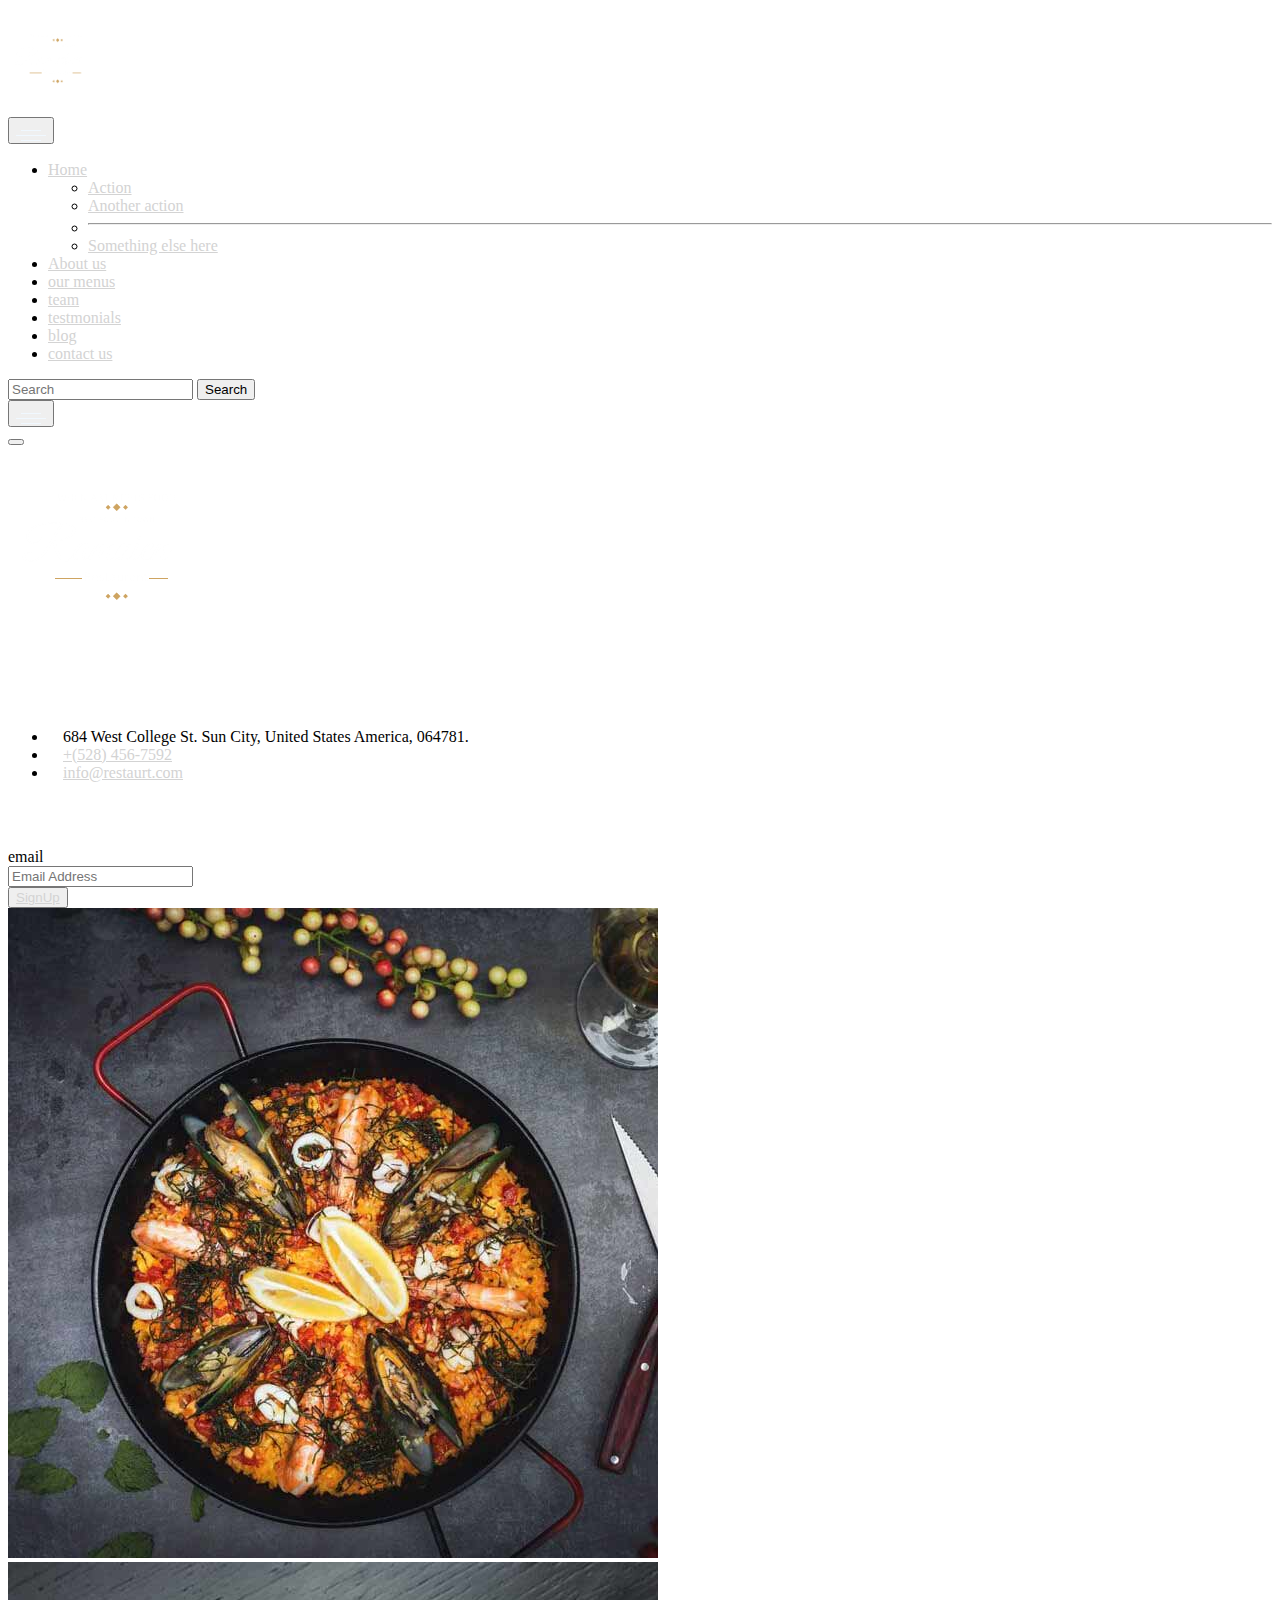
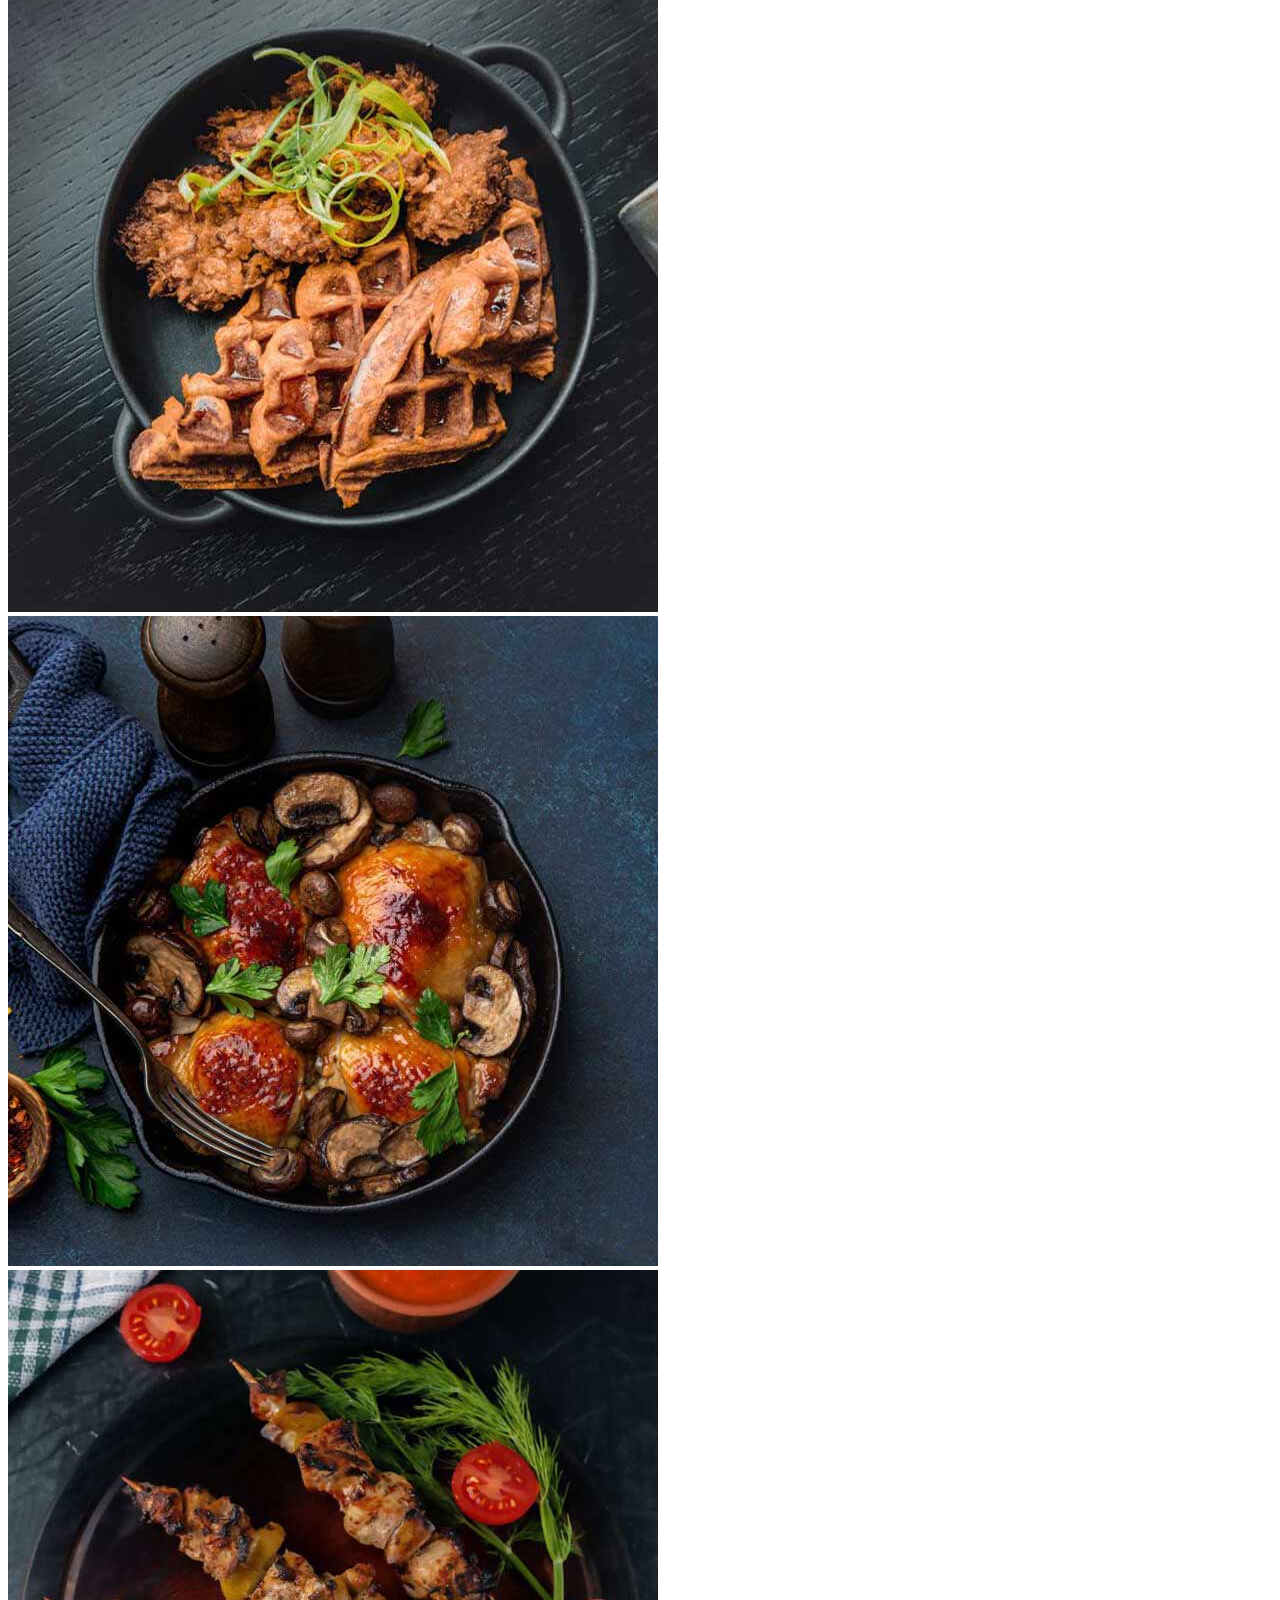
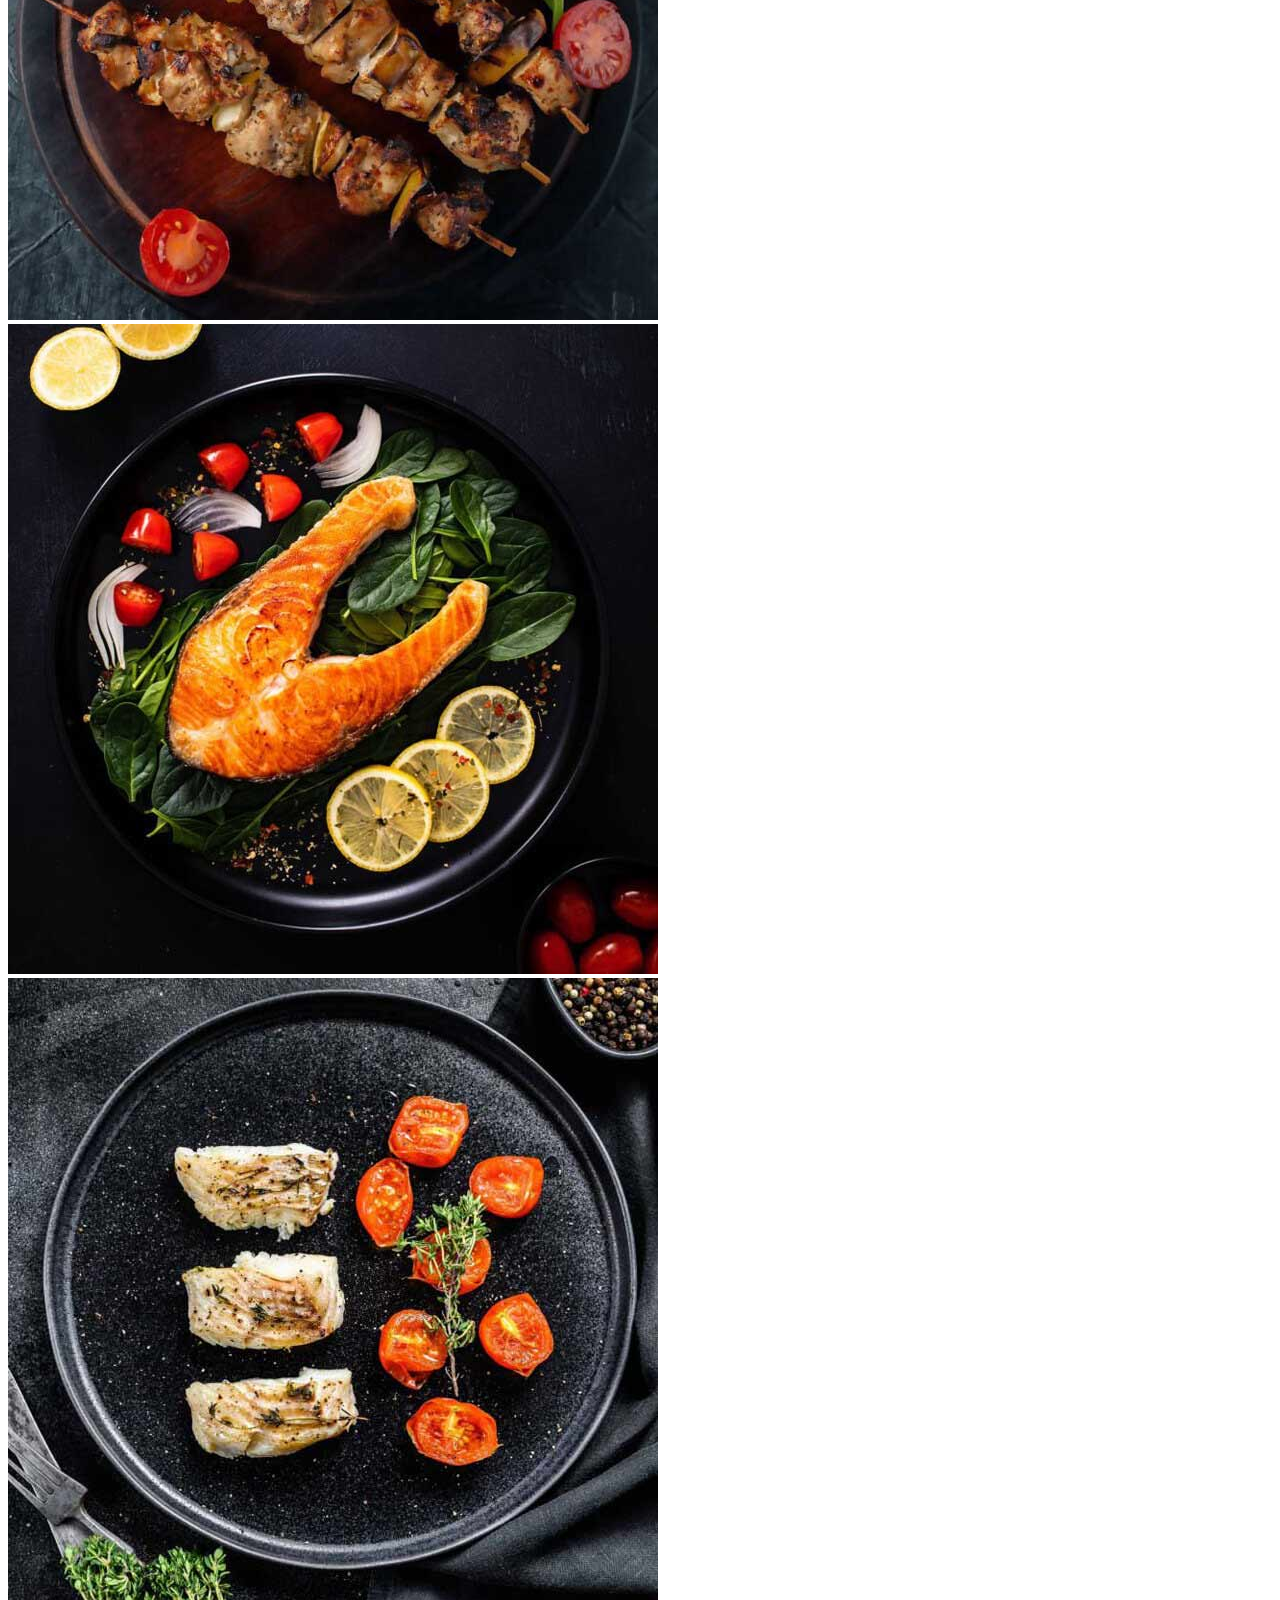
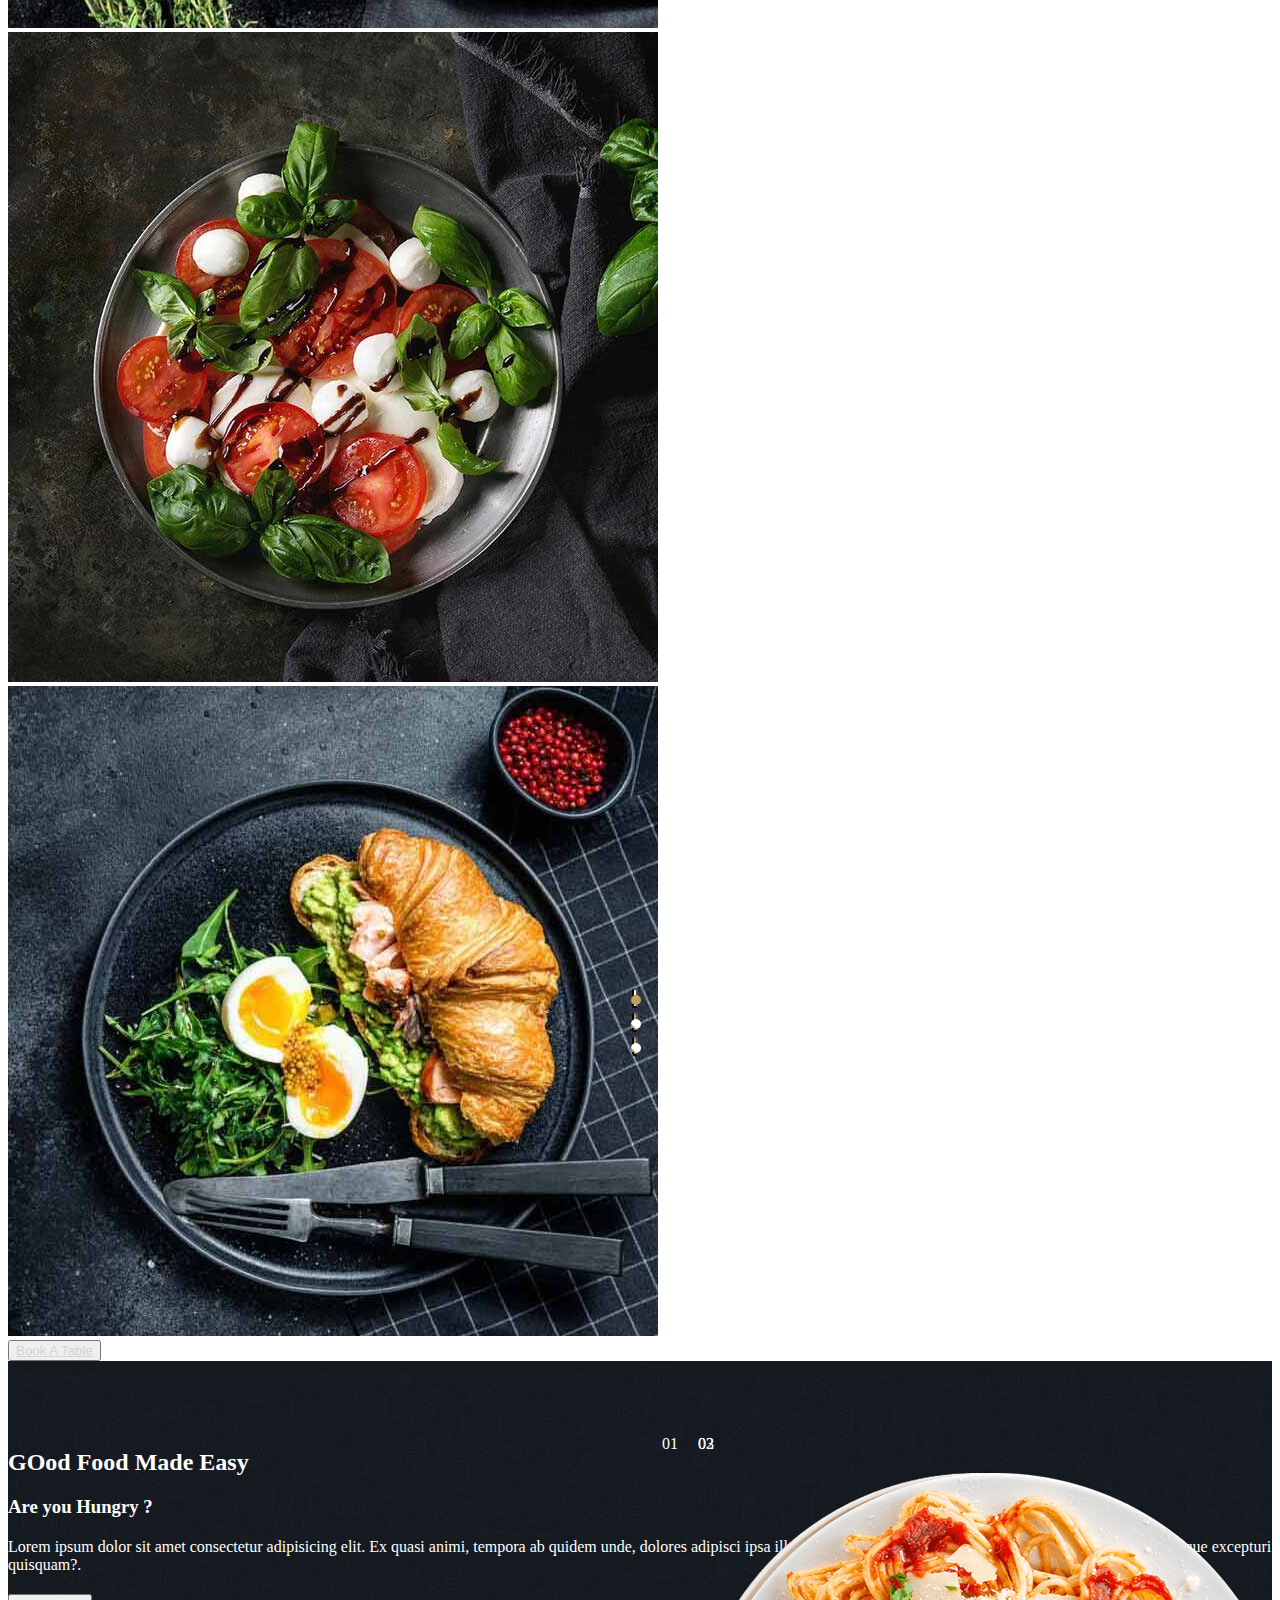
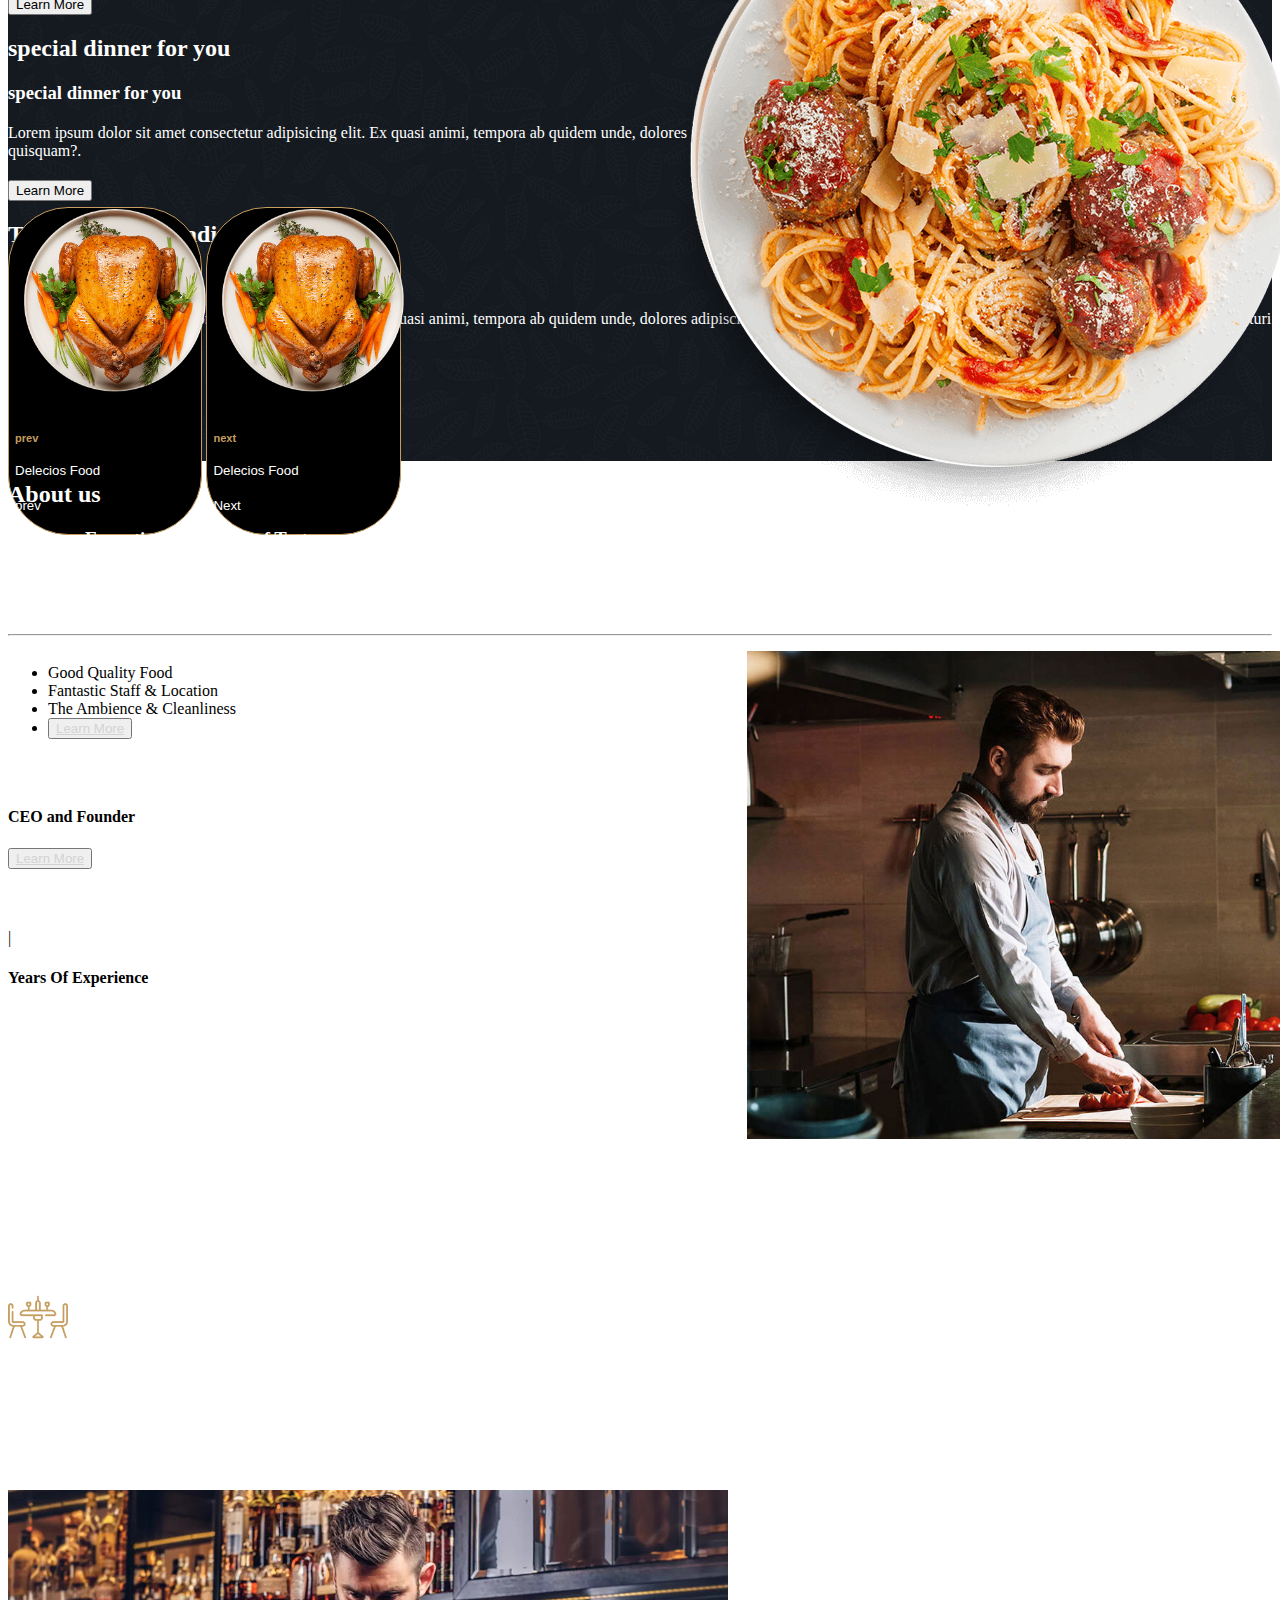
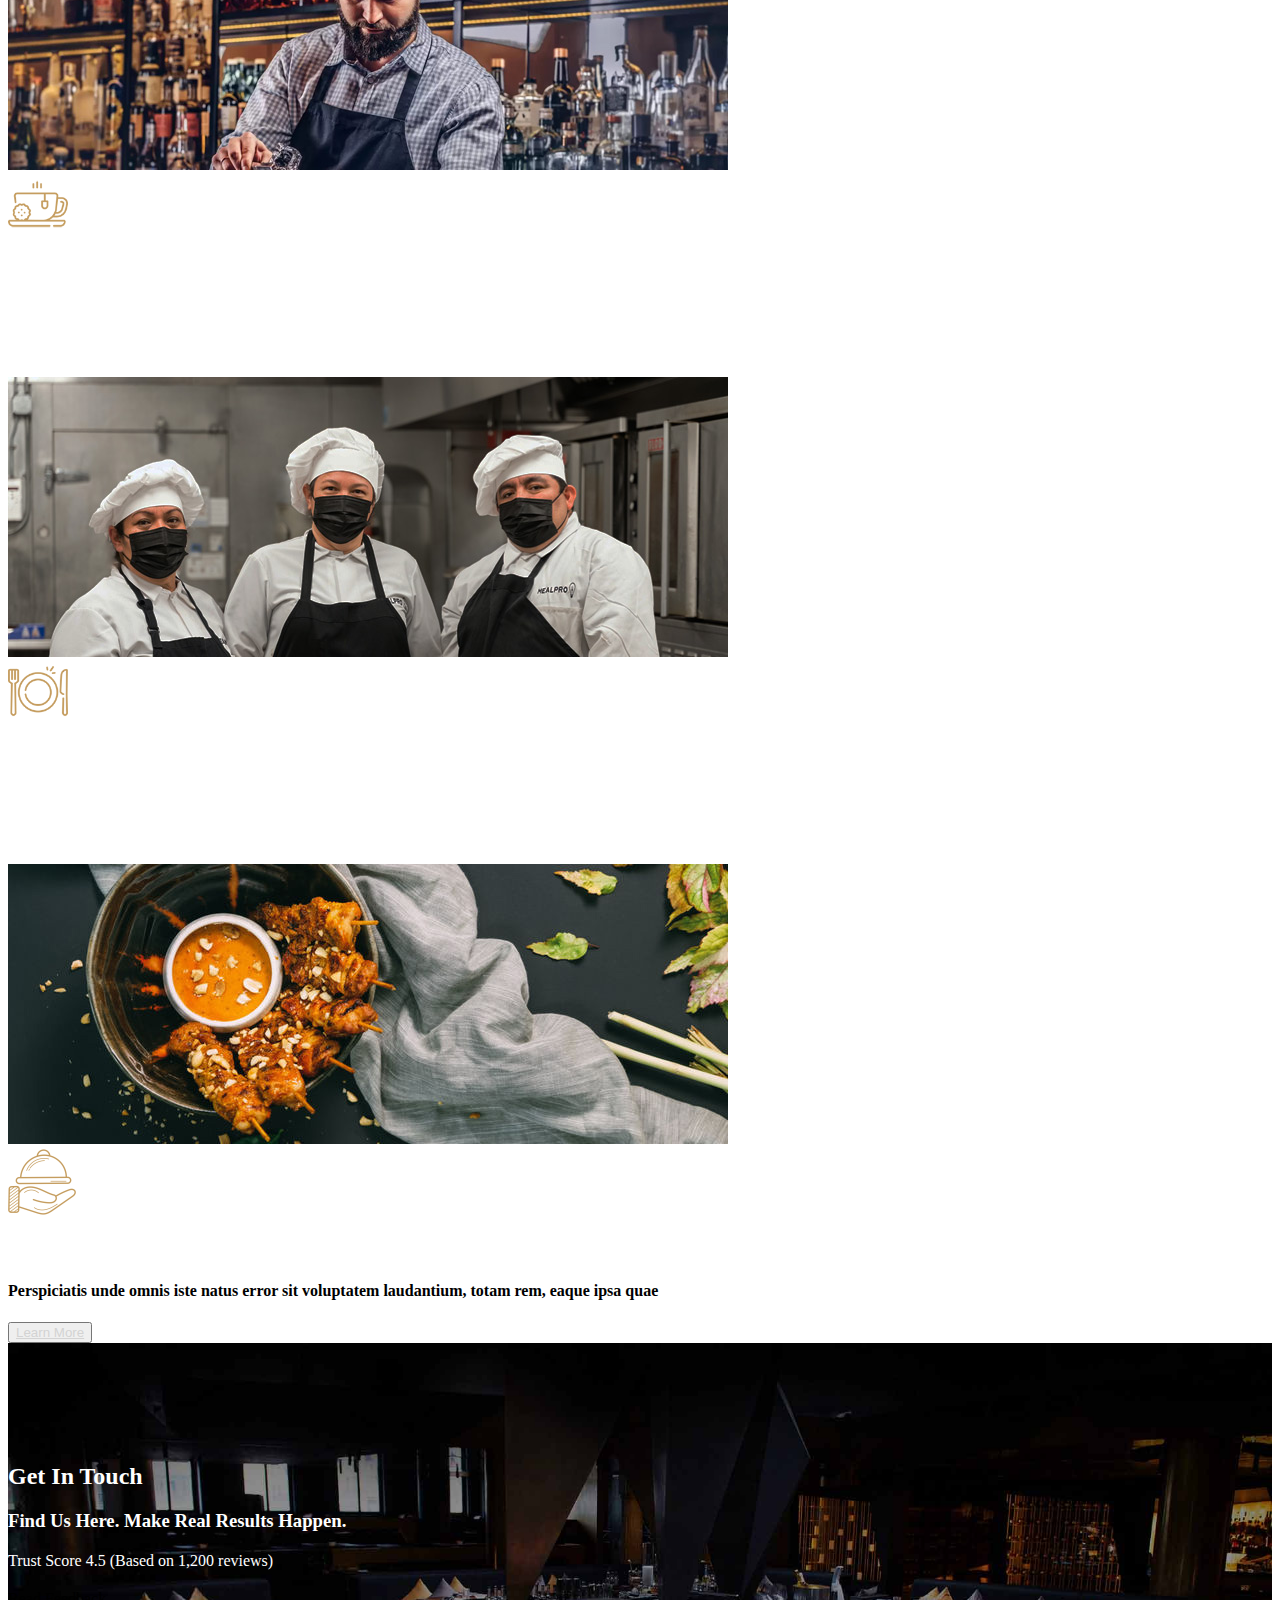
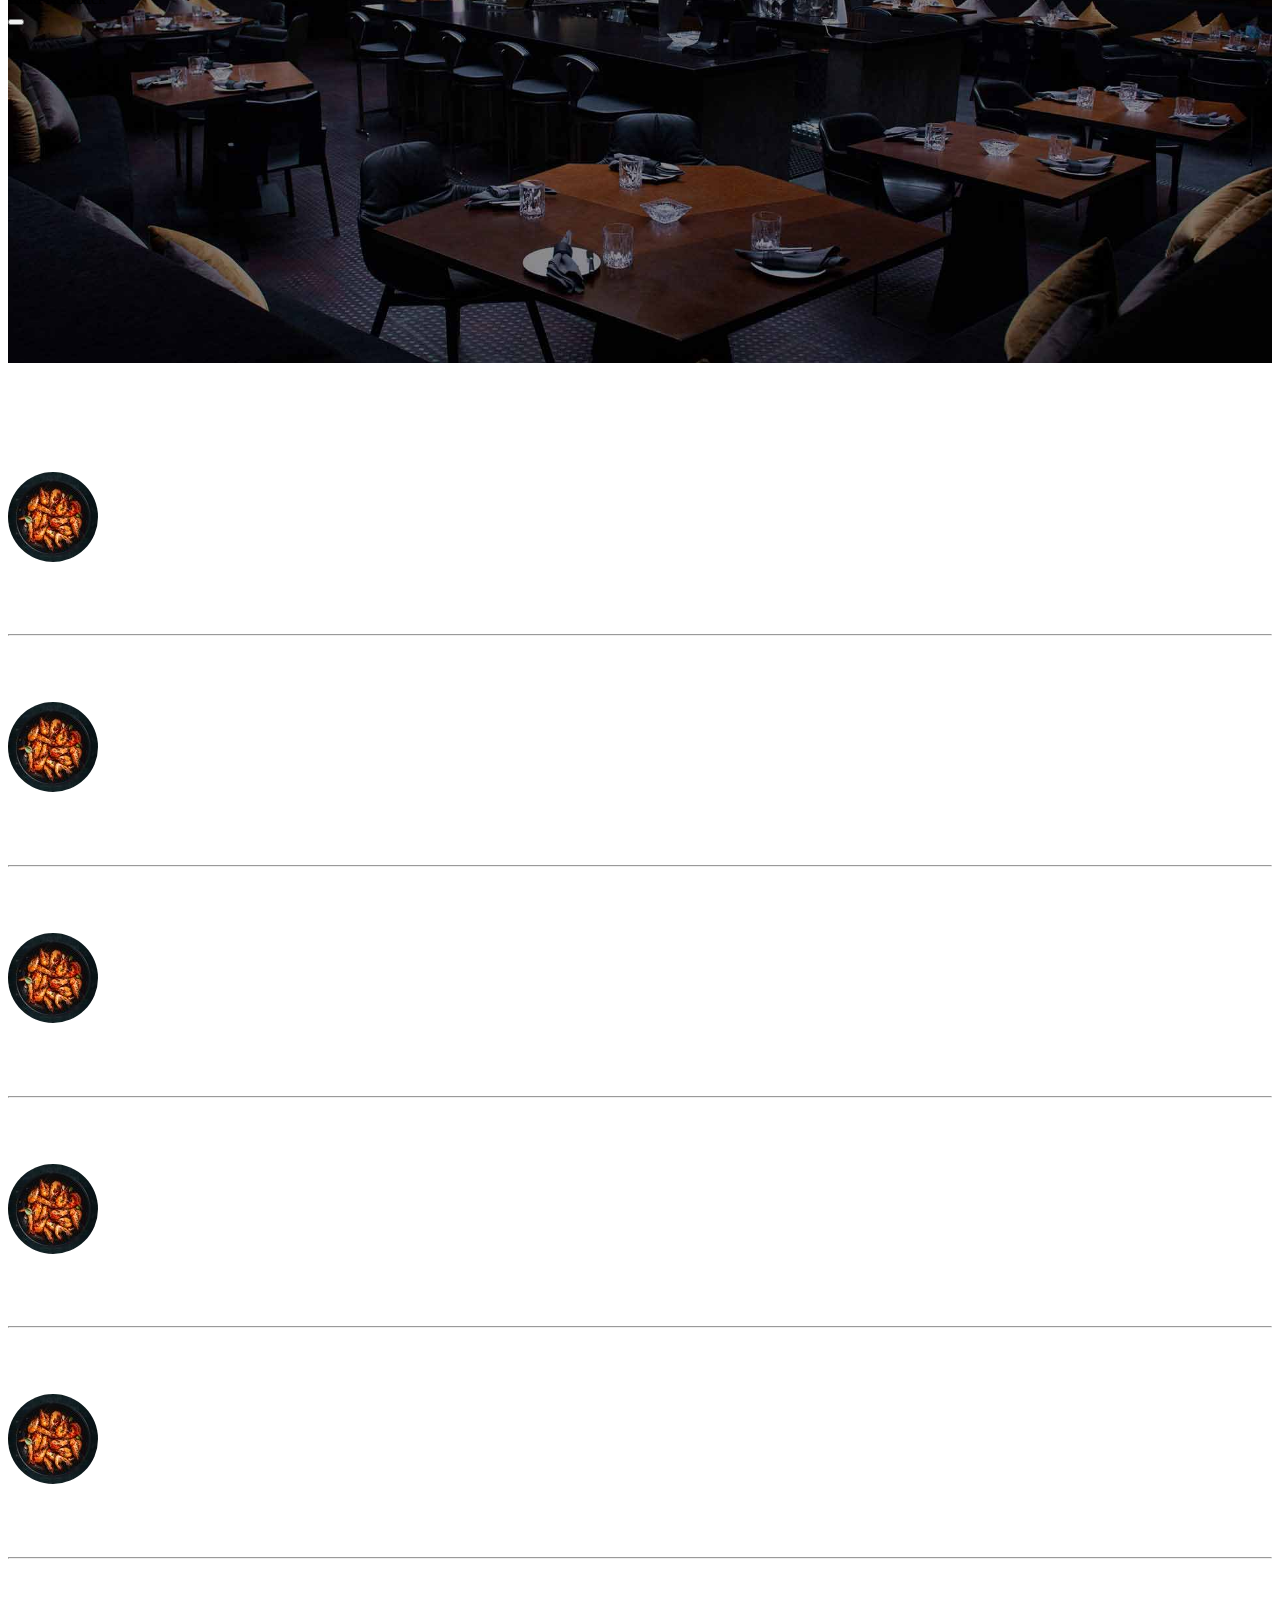
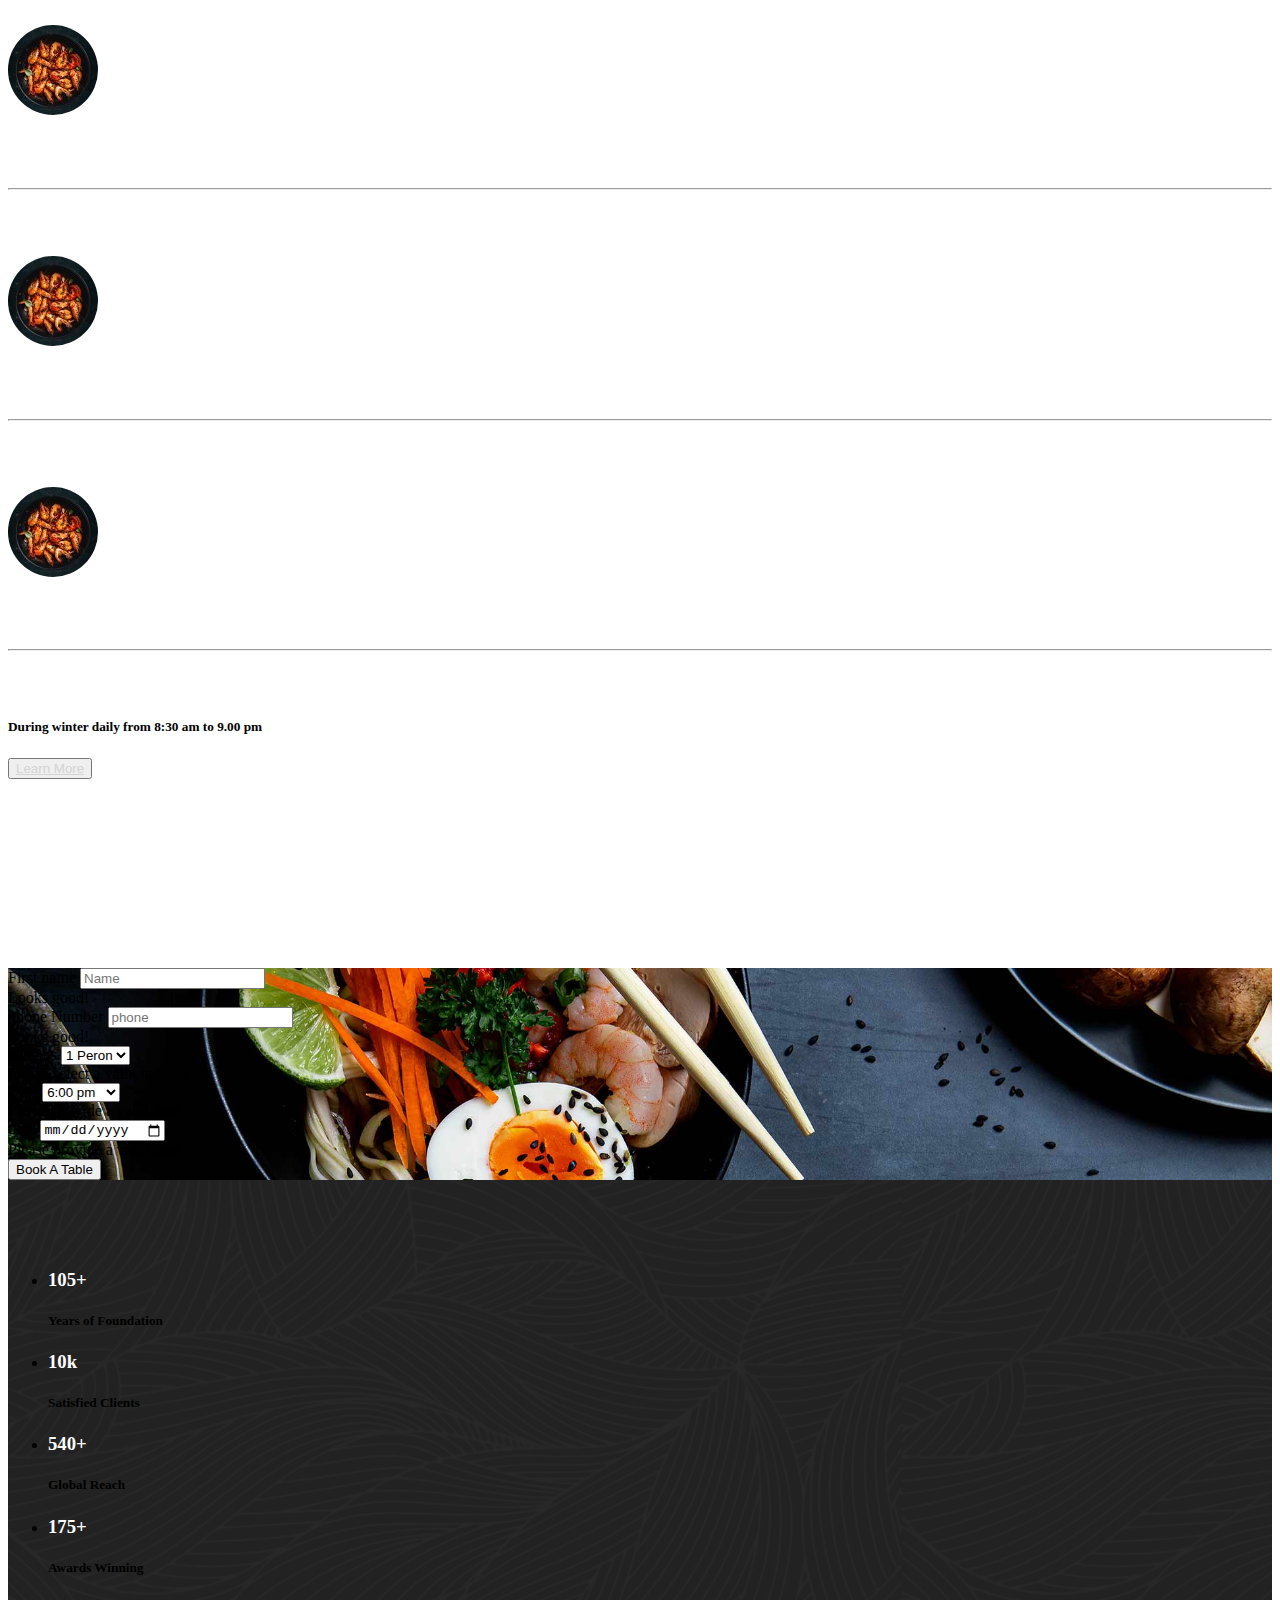
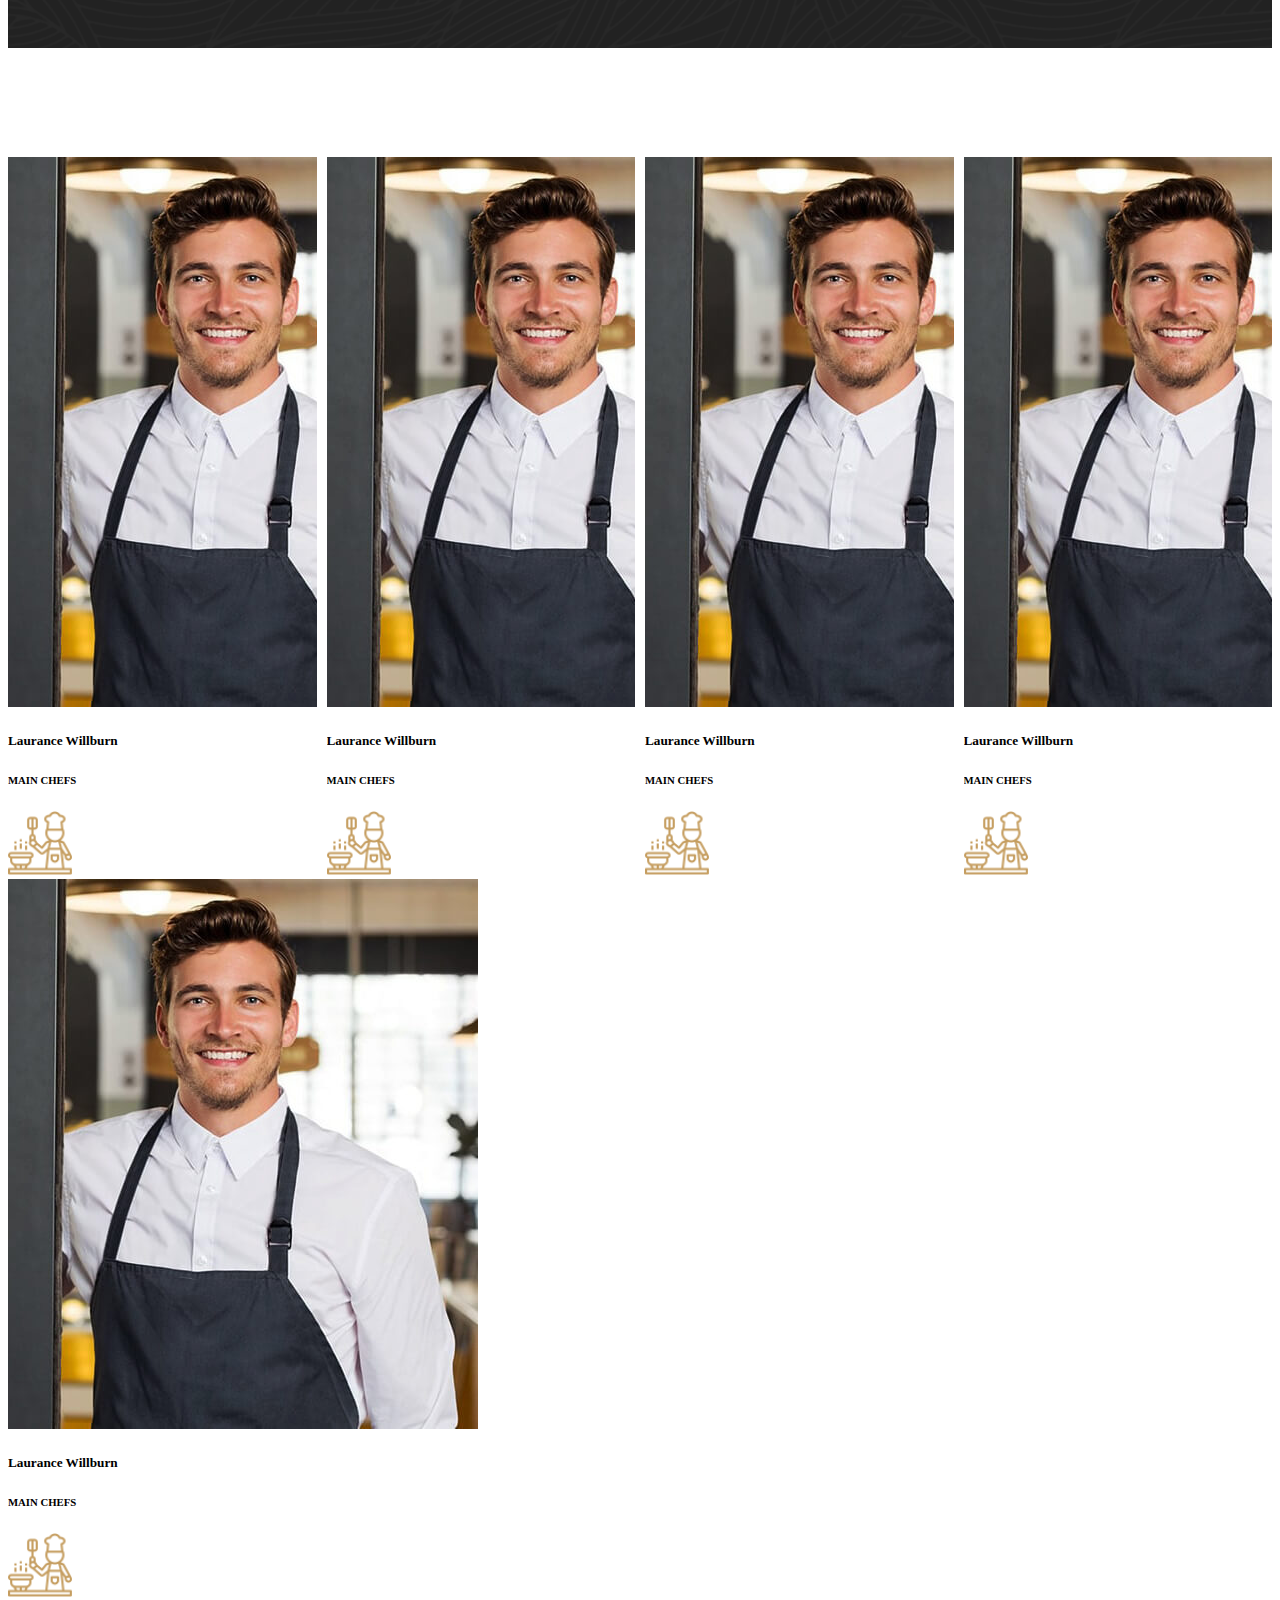
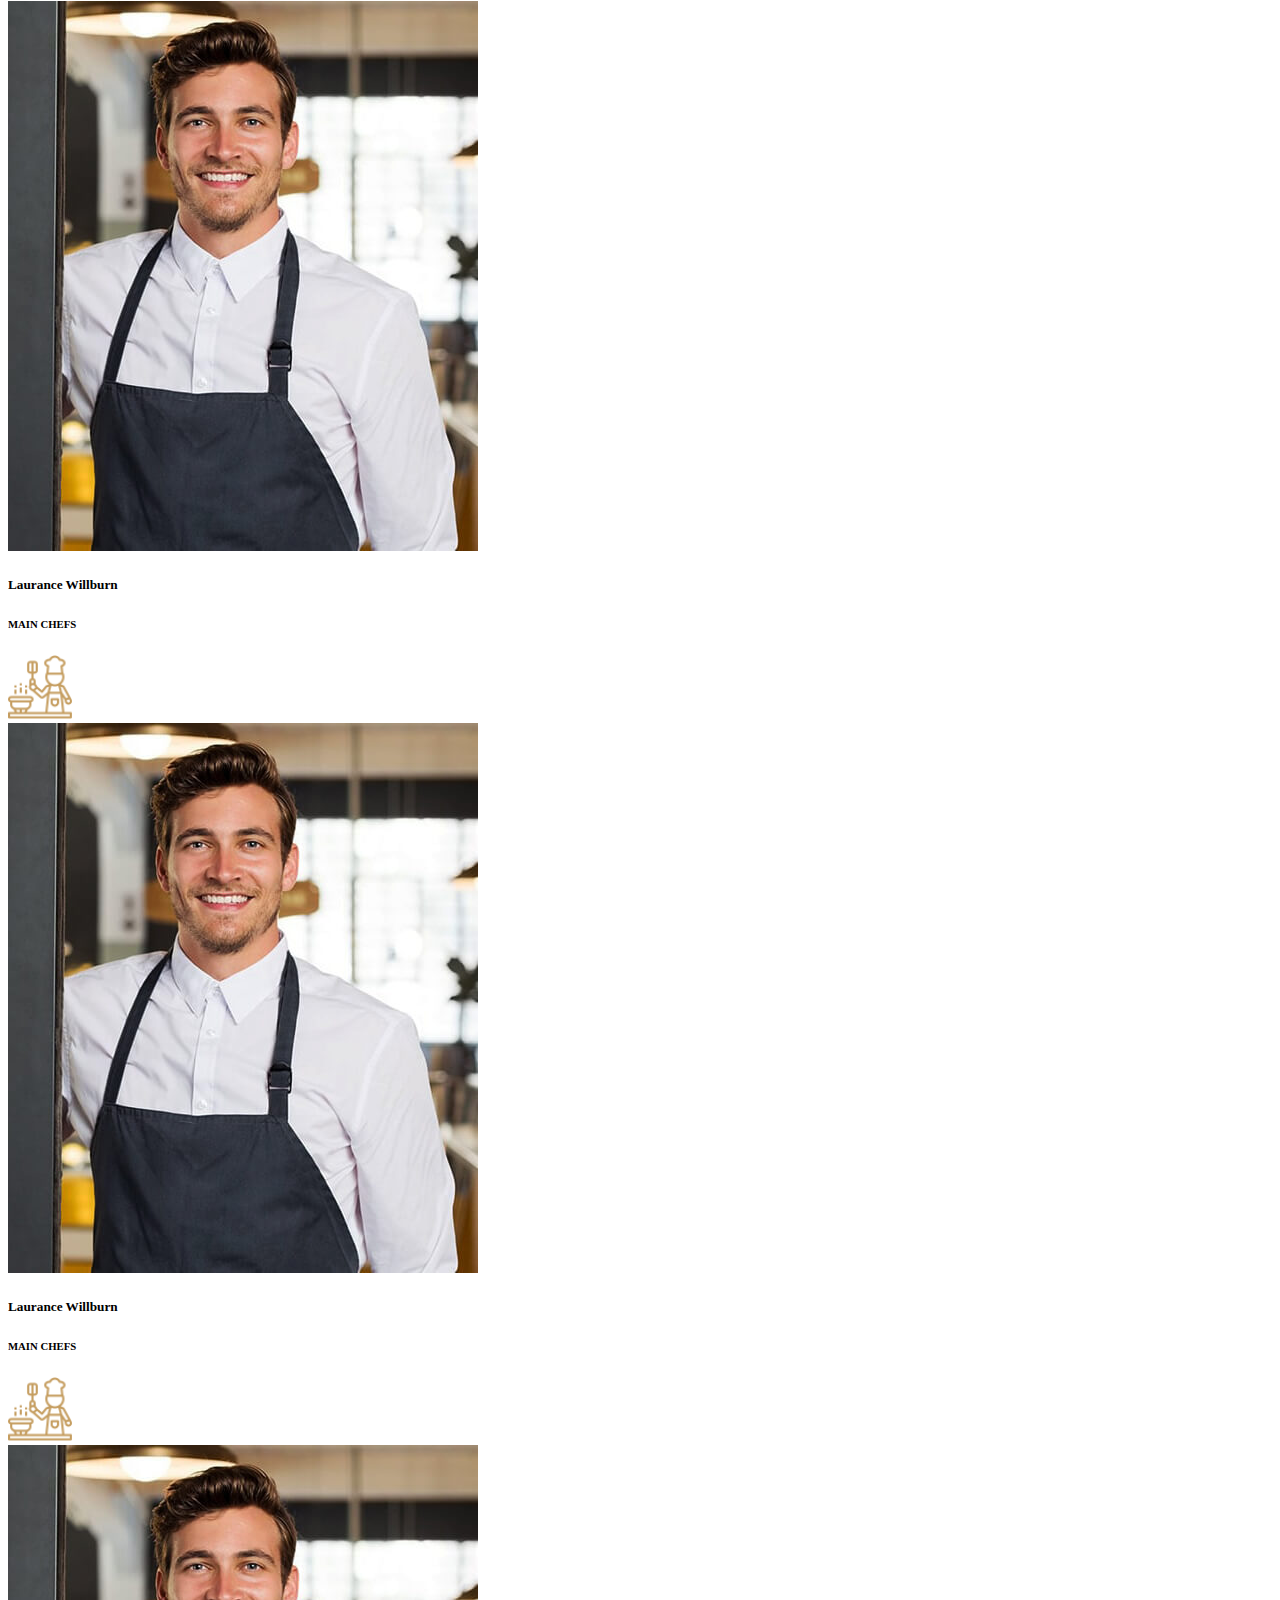
==== index.html @ a95c050d "update html" ====
<!DOCTYPE html>

<!--[if lte 8]><html class="pre-ie9" lang="en"><![endif]-->

<!--[if gte IE 9]><!-->
<html lang="en"><!--<![endif]-->

<head>

    <title>Ramzien Restaurant</title>
    <meta charset="UTF-8" />
    <meta name="viewport" content="width=device-width,initial-scale=1" />
    <meta name="description" content="Ramzien Restaurnt Website" />
    <meta name="keywords" content="Ramzien , Restaurant , Cafee">
    <meta name="author" content="Muhammad Ramadan, Zien Muhammad">
    <!-- <base href="./assets/imgs/"> -->
    <!-- <link href="https://cdn.jsdelivr.net/npm/bootstrap@5.2.3
/dist/css/bootstrap.min.css" rel="stylesheet" crossorigin="anonymous"> -->
    <link href="https://cdn.jsdelivr.net/npm/bootstrap@5.3.0-alpha1/dist/css/bootstrap.min.css" rel="stylesheet"
        integrity="sha384-GLhlTQ8iRABdZLl6O3oVMWSktQOp6b7In1Zl3/Jr59b6EGGoI1aFkw7cmDA6j6gD" crossorigin="anonymous">
    <link rel="stylesheet" href="https://cdnjs.cloudflare.com/ajax/libs/font-awesome/6.2.1/css/all.min.css"
        integrity="sha512-MV7K8+y+gLIBoVD59lQIYicR65iaqukzvf/nwasF0nqhPay5w/9lJmVM2hMDcnK1OnMGCdVK+iQrJ7lzPJQd1w=="
        crossorigin="anonymous" referrerpolicy="no-referrer" />
    <link rel="preconnect" href="https://fonts.googleapis.com">
    <link rel="preconnect" href="https://fonts.gstatic.com" crossorigin>
    <link href="https://fonts.googleapis.com/css2?family=Mrs+Saint+Delafield&display=swap" rel="stylesheet">
    <link rel="icon" href="./assets/imgs/logo-2.png">
    <link rel="stylesheet" type="text/css" href="style.css" />

    <style>
        * {
            box-sizing: border-box !important;
        }

        *:focus {
            box-shadow: none !important;
        }



        .logo img {
            width: 90px
        }

        .burger-menu span,
        .navbar-details span {
            width: 30px;
            height: 1px;
            display: block;
            margin: 4px auto;
            background-color: aliceblue;
        }

        .burger-menu span:first-of-type {
            margin-top: 10px
        }

        .burger-menu span:first-of-type,
        .burger-menu span:last-of-type {
            width: 20px;
            height: 1px;
        }

        .burger-menu span:last-of-type {
            margin-bottom: 0px;
        }

        a {

            color: lightgray !important;
        }

        ul.contact li>span:first-child {
            line-height: 30px;
            display: table-cell;
            margin-right: 15px;
            float: left;
            font-weight: 400;
            font-size: 16px;
            margin-top: 3px;
            color: #c59d5f
        }



        button.btn-close {
            font-size: 30px;
        }

        .dishes .modal-dialog {
            /* margin: 0 !important */
            max-width: 100% !important;

        }

        .dishes .modal-content {
            background-color: black !important;
            color: #fff !important
        }

        body,
        html {
            height: 100% !important;
        }


        #headerFoodCarousel {
            height: 700px !important;
            box-sizing: border-box !important;
            background-image: url("./assets/imgs/Bakgrounds/res-bg-image3.jpg") !important;
            background-size: cover;
        }

        #headerFoodCarousel .carousel-indicators button {
            width: 20px;
            border-radius: 25px;
            background-color: #c59d5f !important;
            background-clip: unset !important;
            opacity: 1 !important;
            position: relative;
        }

        #headerFoodCarousel .carousel-indicators button::after {
            position: absolute;
            z-index: 10000;
            content: "";
            color: #fff;
            background-color: #fff;
            width: 10px;
            border-radius: 100%;
            top: -5px;
            left: 5px;
            display: block;
            height: 10px;
        }

        #headerFoodCarousel .carousel-indicators button.active {
            background-color: #fff !important;
        }

        #headerFoodCarousel .carousel-indicators button.active::after {

            background-color: #c59d5f;
        }

        #headerFoodCarousel button img {
            width: 200px !important
        }

        #headerFoodCarousel .carousel-indicators {
            top: 35% !important;
            position: relative !important;
            margin-left: 0 !important;
            transform: rotate(90deg);
        }

        #headerFoodCarousel .container,
        #headerFoodCarousel .container>div,
        #headerFoodCarousel .container-fluid>div {
            position: relative !important;
            color: #fff !important;
        }

        p,
        h1,
        h2,
        h3 {
            color: #fff !important;
            text-align: left !important;
            margin-bottom: 20px;
        }

        #headerFoodCarousel div.image {
            margin-left: 5%;
            margin-top: 0px;
        }

        #headerFoodCarousel .container-fluid {
            position: relative !important;

        }


        #headerFoodCarousel .carousel-caption {
            left: 0 !important;
            right: 0 !important;
            top: 50px;
            height: 100%;
            position: relative !important;

        }

        .carousel-inner {
            height: 100%
        }

        #headerFoodCarousel .carousel-caption img {
            width: 100%
        }

        #headerFoodCarousel .container-fluid .controls {
            height: 100px;
            position: absolute !important;
            bottom: 30px !important;
            left: 0px
        }

        #headerFoodCarousel .carousel-indicators {
            position: relative !important;
            margin-left: 0 !important;
            transform: rotate(90deg);
            top: 250px !important;
        }

        #headerFoodCarousel .carousel-control-next,
        #headerFoodCarousel .carousel-control-prev {
            width: 45% !important;
            border-radius: 60px !important;
            border: 1px solid #c59d5f !important;
            background-color: #000 !important;
            text-align: left !important;
            color: #c59d5f !important;
            /* padding-top: 15px !important; */
        }

        #headerFoodCarousel div.image {
            position: absolute;
            top: 20px;
            z-index: 100;
            right: -20px
        }

        div.image img {
            width: 100%
        }

        .aboutus {
            position: relative;
            padding-bottom: 170px !important;
        }

        div.about-img img {
            position: absolute;
            right: -25px;
            top: 170px;
            width: 550px;
            max-width: 100%;
        }


        .ourprogres .main-container {
            gap: 10px !important;
            flex-wrap: nowrap;
        }

        @media(max-width:767px) {
            header {
                height: auto !important;
            }

            #headerFoodCarousel .carousel-caption {
                left: 0 !important;
                right: 0 !important;
                top: 5px !important;
                position: relative !important;

            }

            #headerFoodCarousel .container-fluid .controls {
                height: 50px;
                color: #fff !important;
                bottom: 0px !important;


            }

            #headerFoodCarousel .carousel-control-next,
            #headerFoodCarousel .carousel-control-prev {
                width: 20% !important;
                background-color: transparent !important;
                border: 1px solid transparent !important;
            }

            #headerFoodCarousel div.image {

                top: 330px;
            }

            div.image img {
                width: 75%
            }

            div.about-img img {
                position: relative;
                right: 0px;
                top: 0
            }


            .ourprogres .main-container {
                flex-wrap: wrap;
            }
        }

        header .main-content {
            height: 100%
        }

        @media(min-width:768px) and (max-width:992px) {

            #headerFoodCarousel div.image {

                top: 330px;
                right: -40px;

            }

            #headerFoodCarousel .container-fluid .controls {
                height: 60px;
                position: absolute !important;
                bottom: 80px !important;
                left: 40px
            }

            #headerFoodCarousel .carousel-control-next,
            #headerFoodCarousel .carousel-control-prev {
                width: 46% !important;
                /* border: 1px solid transparent !important; */

            }

            div.about-img img {
                position: relative;
                right: 0px;
                top: 0
            }

            .ourprogres .main-container {
                flex-wrap: wrap;
            }



        }

        @import url('https://fonts.googleapis.com/css2?family=Mrs+Saint+Delafield&display=swap');

        .signature {
            font-family: 'Mrs Saint Delafield', cursive;
        }

        .features ul {
            gap: 20px
        }

        .progress-index img {
            width: 60px
        }

        .progress-index {
            margin-bottom: 5px;
        }

        .ourprogres .progress-banner img {
            max-width: 130px;
        }

        .ourprogres .progress-banner {
            background-image: url("./assets/imgs/Bakgrounds/ttten-1.png");
            background-attachment: fixed;
            background-size: cover;
        }


        * {
            box-sizing: border-box !important;
        }

        .overlay {
            background-color: rgba(0, 0, 0, 0.4);
            z-index: 1;
        }

        .getinTouch {
            background-image: url("./assets/imgs/otherimgs/bg-img-1.jpg");
            background-size: cover;
            padding-top: 100px;
        }

        .getinTouch .main-content {
            z-index: 2;
            height: 500px;
        }

        .getinTouch .main-content .ourvideo {
            background-color: transparent;
        }

        .progress-banner .element {
            grid-template-columns: 100px auto repeat(1, minmax(max-content, 1fr)) 50px;
            /* grid-auto-columns: repeat(4, min-content); */
            grid-template-rows: auto;
            gap: 10px;
            position: relative;
        }

        hr {
            display: inline-block;
            width: 100%;
        }

        .progress-banner .element img {
            border-radius: 100%;
        }

        .ourMenu .progress-banner {
            position: relative;
        }

        .progress-banner p.desc {
            /* padding-left: 6.8rem !important; */
            /* margin-left: 3rem; */
            position: absolute;
            bottom: -10px;
            left: 90px;
        }

        .reservation .main-content {
            background: #222 url("./assets/imgs/otherimgs/form-bg-2.jpg");
            background-size: cover;
            position: relative;
            bottom: -80px;
        }

        .statistics {
            background: #222 url("./assets/imgs/Bakgrounds/res-bg-imge.png");
            background-size: cover;
            padding-top: 150px;
            padding-bottom: 50px;
        }

        .ourprogres .main-container {
            color: #fff !important
        }



        footer .footer-card {
            background-image: url("./assets/imgs/Bakgrounds/ft-bg-1.png");
            background-size: contain;
            background-repeat: no-repeat;
            background-position: 20% 10%;
        }

        @media (max-width: 768px) {
            #teamCarousel .carousel-inner .carousel-item>div {
                display: none;
            }

            #teamCarousel .carousel-inner .carousel-item>div:first-child {
                display: block;
            }

            #teamCarousel .carousel-item {
                left: 30px
            }

            footer .footer-card {
                background-image: url("./assets/imgs/Bakgrounds/ft-bg-1.png");

                background-size: contain;
                background-repeat: repeat;
                background-position: 20% 0%;
            }
        }

        #teamCarousel .carousel-inner .carousel-item.active,
        #teamCarousel .carousel-inner .carousel-item-start,
        #teamCarousel .carousel-inner .carousel-item-next,
        #teamCarousel .carousel-inner .carousel-item-prev {
            display: flex;

        }

        #teamCarousel .carousel-inner .carousel-item {
            gap: 10px;
            overflow: hidden;

        }

        #teamCarousel .carousel-inner .carousel-item>div {
            overflow: hidden;
        }


        @media (min-width: 768px) {

            #teamCarousel .carousel-inner .carousel-item-right.active,
            #teamCarousel .carousel-inner .carousel-item-next,
            #teamCarousel .carousel-item-next:not(.carousel-item-start) {
                transform: translateX(25%) !important;
            }

            #teamCarousel .carousel-inner .carousel-item-left.active,
            #teamCarousel .carousel-item-prev:not(.carousel-item-end),
            #teamCarousel .active.carousel-item-start,
            #teamCarousel .carousel-item-prev:not(.carousel-item-end) {
                transform: translateX(-25%) !important;
            }

            #teamCarousel .carousel-item-next.carousel-item-start,
            #teamCarousel .active.carousel-item-end {
                transform: translateX(0) !important;
            }

            #teamCarousel .carousel-inner .carousel-item-prev,
            #teamCarousel .carousel-item-prev:not(.carousel-item-end) {
                transform: translateX(-25%) !important;
            }


        }

        .location {
            position: relative;
        }

        .location .overlay {
            height: 100%;
            width: 100%;
            top: 0;
            left: 0;
            position: absolute;
            background: url("./assets/imgs/Bakgrounds/about-il-1.png");
            background-position: 39vw 6vh;
            background-repeat: no-repeat;
            background-size: 62% auto;
            opacity: 0.16;
            z-index: 1;
        }

        .location .main-content {

            width: 100%;
            height: 100%;
            z-index: 3;
            position: relative;
        }

        .location .map {
            gap: 170px;
            margin-top: -50px
        }

        .location .map button {
            background-color: transparent;
            color: #c59d5f;
            font-size: 30px;
            width: 30px;
            display: inline-block;
            margin-bottom: 50px;
            border: none;
            outline: none;
        }

        .popover {
            /* margin-left: -70px !important; */
        }

        .Blogs .blog {
            background: #222 url("./assets/imgs/blogs/r-blog-10-1-1.jpg");
            background-size: cover;
            height: 350px;
            border: none
        }

        .Blogs .blog .card-body .content {
            display: flex;
            flex-direction: column;
            justify-content: space-between;
            padding: 5px;
            color: #fff !important;
            position: relative;
            height: 100%;
            top: 0;
            left: 0;
            z-index: 3;
        }

        .Blogs .blog {
            position: relative;
        }

        .Blogs .blog .overlay {
            width: 100%;
            height: 100%;
            position: absolute;
            border-radius: 5px;
            top: 0;
            left: 0;
            background-color: rgba(0, 0, 0, 0.4);
            z-index: 1;
        }

        .Blogs .blog .card-body {
            padding: 15px !important
        }

        .Blogs .blog .card-body span {
            background-color: #c59d5f;
            text-align: center;
            padding: 5px;
            display: inline-block;
            width: 150px;
            border-radius: 10px;
        }

        footer ul {
            gap: 30px;
        }

        footer .logo {
            margin-bottom: -40px;
        }

        footer .links ul {
            display: flex;
            flex-direction: column;
            gap: 20px !important;
        }

        footer .latest-blog img {
            max-width: 120px !important;
            /* height: 80px; */
        }

        .FAQ #accordionFlushExample {
            gap: 20px;
            display: flex;
            flex-direction: column;
            position: relative;
            justify-content: center;
        }

        .FAQ .main-content {
            min-height: 400px
        }

        .accordion-header button,
        .accordion-collapse,
        .accordion-button:not(.collapsed) {
            background-color: #222;
            color: #fff;
            border: 1px solid #c59d5f
        }

        .accordion-header button:focus {
            border: 1px solid #c59d5f
        }

        .accordion-button::after {

            background-image: url("./assets/imgs/icons/down-arrow.png");
            transform: none !important;

        }

        button:not(.collapsed)::after {
            background-image: url("./assets/imgs/icons/up-arrows.png") !important;
            transform: none !important;
        }

        /* 
        button:not(.collapsed)::after {
            background-image: var(--bs-accordion-btn-active-icon);
            transform: var(--bs-accordion-btn-icon-transform);
        } */

        .testimonial {
            height: 800px;
        }

        .testimonial .carousel-caption {
            position: relative
        }
    </style>
</head>

<body>
    <!--the header of the page that contain navbar and slider-->
    <header>
        <div class="navbar d-flex bg-dark row m-0 p-0 ps-4 pe-4">
            <!--navbar-->
            <nav class="navbar navbar-expand-lg bg-dark p-0 text-bg col-12 col-lg-9">
                <div class="container-fluid d-flex justify-content-between row m-0">
                    <h1 class="col-2">
                        <a class="navbar-brand logo" href="#">
                            <img src="./assets/imgs/logo-2.png" alt="logo">
                        </a>
                    </h1>
                    <button class="col-2 navbar-toggler burger-menu mobile_menu" type="button" data-bs-toggle="collapse"
                        data-bs-target="#navbarSupportedContent" aria-controls="navbarSupportedContent"
                        aria-expanded="false" aria-label="Toggle navigation">
                        <span></span>
                        <span></span>
                        <span></span>
                    </button>
                    <div class="col-lg-8 col-xl-9 collapse navbar-collapse" id="navbarSupportedContent">
                        <ul class="navbar-nav me-auto mb-2 mb-lg-0 w-100 offset-xl-2 offset-xxl-3">

                            <li class="nav-item dropdown me-xxl-2">
                                <a class="nav-link dropdown-toggle" href="#" role="button" data-bs-toggle="dropdown"
                                    aria-expanded="false">
                                    Home
                                </a>
                                <ul class="dropdown-menu">
                                    <li><a class="dropdown-item" href="#">Action</a></li>
                                    <li><a class="dropdown-item" href="#">Another action</a></li>
                                    <li>
                                        <hr class="dropdown-divider">
                                    </li>
                                    <li><a class="dropdown-item" href="#">Something else here</a></li>
                                </ul>
                            </li>

                            <li class="nav-item   me-xxl-2">
                                <a class="nav-link active" aria-current="page" href="#">About us</a>
                            </li>
                            <li class="nav-item me-xxl-2">
                                <a class="nav-link" href="#">our menus</a>
                            </li>

                            <li class="nav-item me-xxl-2">
                                <a class="nav-link" href="#">team</a>
                            </li>
                            <li class="nav-item me-xxl-2">
                                <a class="nav-link" href="#">testmonials</a>
                            </li>
                            <li class="nav-item me-xxl-2">
                                <a class="nav-link" href="#">blog</a>
                            </li>
                            <li class="nav-item">
                                <a class="nav-link" href="#">contact us</a>
                            </li>
                        </ul>
                        <form class="mb-2 d-flex d-lg-none" role="search">
                            <input class="form-control me-2" type="search" placeholder="Search" aria-label="Search">
                            <button class="btn btn-outline-success" type="submit">Search</button>
                        </form>
                    </div>
                </div>
            </nav>

            <!--Details about our site and reserve table button -->
            <div class="col-3 d-none d-lg-flex row m-0 p-0 g-2 justify-content-evenly">
                <button class="col-2 btn btn-dark navbar-details burger-menu" type="button" data-bs-toggle="offcanvas"
                    data-bs-target="#offcanvasRight" aria-controls="offcanvasRight" title="navbar details">
                    <span></span>
                    <span></span>
                    <span></span>
                </button>

                <div class="w-50 nav-details offcanvas offcanvas-end bg-black text-light overflow-auto p-2"
                    tabindex="-1" id="offcanvasRight" aria-labelledby="offcanvasRightLabel">
                    <button type="button"
                        class="btn-close btn-close-white d-flex align-self-end m-3 link-light text-light btn-light"
                        data-bs-dismiss="offcanvas" aria-label="Close">
                    </button>

                    <div class="offcanvas-header flex-column justify-content-start  ms-5 ps-5 pt-3 pe-5">
                        <h2 class="text-center pb-2 offcanvas-title" id="offcanvasRightLabel">
                            <a href="#"><img src="./assets/imgs/logo-2.png" alt="our logo"></a>
                        </h2>
                        <h3 class="">Order healthy and fresh food any time, Enjoy an exceptional journey of taste.
                        </h3>
                    </div>

                    <div class="offcanvas-body overflow-visible ms-5  ps-5 pt-3 pe-5">

                        <h2 class="pb-2">
                            Contact Info
                        </h2>
                        <ul class="contact list-unstyled">

                            <li class=" d-flex justify-content-start align-items-center contact-address">
                                <span class="location">
                                    <i class="fa-solid fa-location-dot"></i>
                                </span>
                                <span>684 West College St.
                                    Sun
                                    City, United States
                                    America, 064781.
                                </span>
                            </li>


                            <li class="d-flex justify-content-start align-items-center  contact-phone">

                                <span class="phone">
                                    <i class="fa-solid fa-headphones-simple"></i>
                                </span>
                                <span><a href="tel:+(528)456-7592">+(528) 456-7592</a>
                                </span>
                            </li>


                            <li class="d-flex justify-content-start  align-items-center  contact-email">
                                <span class="email">
                                    <i class="fa-solid fa-envelope"></i>
                                </span>
                                <span>
                                    <a href="tel:info@restaurt.com">info@restaurt.com</a>
                                </span>
                            </li>
                        </ul>


                        <h2 class="pb-2">
                            Get Updates
                        </h2>

                        <form class="row align-items-center p-1">
                            <div class="col-12">
                                <label class="visually-hidden" for="emailNavbar">email</label>
                                <div class="input-group">


                                    <input type="email" class="rounded-0 form-control" id="emailNavbar"
                                        placeholder="Email Address">
                                    <div class="input-group-text p-0 rounded-0">
                                        <button type="button" class="rounded-0 btn btn-warning" title="signup">
                                            <a href="#">SignUp</a>
                                        </button>
                                    </div>
                                </div>

                            </div>
                        </form>


                        <div class="grid-dishes row m-0 justify-content-between g-2 mt-3">

                            <div class="col-3" data-bs-toggle="modal" data-bs-target="#dishOne">
                                <img class="img-fluid" src="./assets/imgs/dishes/sec-product.jpg" alt="">
                            </div>

                            <div class="col-3" data-bs-toggle="modal" data-bs-target="#dishTwo"><img class="img-fluid"
                                    src="./assets/imgs/dishes/sec-product2.jpg" alt="">
                            </div>
                            <div class="col-3" data-bs-toggle="modal" data-bs-target="#dishThree"><img class="img-fluid"
                                    src="./assets/imgs/dishes/sec-product3.jpg" alt="">
                            </div>
                            <div class="col-3 " data-bs-toggle="modal" data-bs-target="#dishFour"><img class="img-fluid"
                                    src="./assets/imgs/dishes/r-product3-1-1.jpg" alt="">
                            </div>
                            <div class="col-3" data-bs-toggle="modal" data-bs-target="#dishFive"><img class="img-fluid"
                                    src="./assets/imgs/dishes/r-product9-1-1.jpg" alt="">
                            </div>
                            <div class=" col-3" data-bs-toggle="modal" data-bs-target="#dishSix"><img class="img-fluid"
                                    src="./assets/imgs/dishes/sec-product4.jpg" alt="">
                            </div>
                            <div class="col-3 " data-bs-toggle="modal" data-bs-target="#dishSeven"><img
                                    class="img-fluid" src="./assets/imgs/dishes/sec-product5.jpg" alt="">
                            </div>
                            <div class="col-3" data-bs-toggle="modal" data-bs-target="#dishEight"><img class="img-fluid"
                                    src="./assets/imgs/dishes/sec-product6.jpg" alt="">
                            </div>

                        </div>
                    </div>
                </div>
                <button type="button" class="rounded-0 col-7 btn btn-warning p-2 text-center border-0">
                    <a class="d-flex text-light justify-content-center text-decoration-none" href="#">Book A Table</a>
                </button>

            </div>

        </div>
        <!--Create our food header carousel-->
        <div id="headerFoodCarousel" class="h-100 bg-dark text-light carousel carousel-dark slide">
            <div
                class="container-fluid pb-2 pt-2 pt-xlg-5 pb-xlg-5 ps-2 pe-2 ps-xlg-5 pe-xlg-1  h-100 row m-auto justify-content-between align-items-center">
                <div class="carousel-indicators d-none d-xl-block col-1 order-0">
                    <button type="button" data-bs-target="#headerFoodCarousel" data-bs-slide-to="0" class="active"
                        aria-current="true" aria-label="Slide 1"></button>
                    <button type="button" data-bs-target="#headerFoodCarousel" data-bs-slide-to="1"
                        aria-label="Slide 2"></button>
                    <button type="button" data-bs-target="#headerFoodCarousel" data-bs-slide-to="2"
                        aria-label="Slide 3"></button>
                </div>


                <div class="main-content col-12 col-lg-11 offset-lg-1 order-1">
                    <div class="carousel-inner">
                        <div class="carousel-item active row" data-bs-interval="10000">

                            <div
                                class="carousel-caption d-inline-flex flex-column justify-content-center justify-content-md-between align-items-center align-items-md-start  col-12 col-md-8 col-lg-5 ">
                                <h2>GOod Food Made Easy</h2>
                                <h3>Are you Hungry ?</h3>
                                <p class="text-center text-md-start">Lorem ipsum dolor sit amet consectetur adipisicing
                                    elit. Ex
                                    quasi
                                    animi, tempora ab
                                    quidem
                                    unde, dolores adipisci ipsa illum aspernatur iste magni atque itaque id quod
                                    voluptatibus
                                    eaque excepturi quisquam?.</p>
                                <button type="button"
                                    class="btn btn-warning w-50 w-md-25 border-outline-none p-2 text-center text-light">Learn
                                    More</button>
                            </div>

                            <div
                                class="image d-inline-flex flex-column align-items-center justify-content-center justify-content-lg-center align-items-lg-end col-12 mt-4 mt-md-0 col-md-6">
                                <p class="ind text-center d-md-none">01</p>
                                <img src="./assets/imgs/dishes/chicken-grill2.png" alt="...">
                            </div>

                        </div>
                        <div class="carousel-item row" data-bs-interval="2000">

                            <div
                                class="carousel-caption d-inline-flex flex-column justify-content-center justify-content-md-between align-items-center align-items-md-start  col-12 col-md-8 col-lg-5">
                                <h2>special dinner for you</h2>
                                <h3>special dinner for you</h3>
                                <p class="text-center text-md-start">Lorem ipsum dolor sit amet consectetur adipisicing
                                    elit. Ex quasi animi, tempora ab
                                    quidem
                                    unde, dolores adipisci
                                    ipsa illum aspernatur iste magni atque itaque id quod voluptatibus eaque excepturi
                                    quisquam?.</p>
                                <button type="button"
                                    class="btn btn-warning w-50 w-md-25 border-outline-none p-2 text-center text-light">Learn
                                    More</button>

                            </div>
                            <div
                                class="image d-inline-flex flex-column align-items-center justify-content-center align-items-md-end col-12 mt-4 mt-md-0 col-md-6">
                                <p class="ind text-center d-md-none">02</p>

                                <img src="./assets/imgs/dishes/food-3-1.png" alt="...">
                            </div>

                        </div>
                        <div class="carousel-item row">
                            <div
                                class="carousel-caption d-inline-flex flex-column justify-content-center justify-content-md-between align-items-center align-items-md-start col-12 col-md-8 col-lg-5">
                                <h2>Tastes Like a Paradise</h2>
                                <h3>Today special menu</h3>
                                <p class="text-center text-md-start">Lorem ipsum dolor sit amet consectetur adipisicing
                                    elit. Ex quasi animi, tempora ab
                                    quidem
                                    unde, dolores adipisci
                                    ipsa illum aspernatur iste magni atque itaque id quod voluptatibus eaque excepturi
                                    quisquam?.</p>
                                <button type="button"
                                    class="btn btn-warning w-50 w-md-25 border-outline-none p-2 text-center text-light">Learn
                                    More</button>

                            </div>
                            <div
                                class="image d-inline-flex flex-column align-items-center justify-content-center align-items-md-end col-12 mt-4 mt-md-0 col-md-6">
                                <p class="ind text-center d-md-none">03</p>
                                <img src="./assets/imgs/dishes/italian-food.png" alt="...">
                            </div>


                        </div>
                    </div>

                </div>

                <div
                    class="controls offset-0 offset-lg-1  order-2 col-12 col-md-7 col-lg-6 row d-flex justify-content-between g-lg-3 align-content-center flex-row">


                    <button class="carousel-control-prev col-6" type="button" data-bs-target="#headerFoodCarousel"
                        data-bs-slide="prev">
                        <div class="row g-lg-3 d-none d-md-flex p-1">
                            <div class="col-md-4 col-lg-3">
                                <img src="./assets/imgs/dishes/chicken-grill2.png" class="img-fluid mt-1 rounded-start"
                                    alt="...">
                            </div>
                            <div class="col-md-8">
                                <div class="card-body">
                                    <h5 class="card-title">prev</h5>
                                    <p class="card-text">Delecios Food</p>
                                </div>
                            </div>
                        </div>
                        <p class="text-light d-md-none">prev</p>

                        <!-- <span class="carousel-control-next-icon" aria-hidden="true"></span>
                        <span class="visually-hidden">Next</span> -->
                    </button>

                    <button class="carousel-control-next col-6" type="button" data-bs-target="#headerFoodCarousel"
                        data-bs-slide="next">
                        <div class="row g-lg-3 d-none d-md-flex p-1">
                            <div class="col-md-4 col-lg-3">
                                <img src="./assets/imgs/dishes/chicken-grill2.png" class="img-fluid mt-1 rounded-start"
                                    alt="...">
                            </div>
                            <div class="col-md-8">
                                <div class="card-body">
                                    <h5 class="card-title">next</h5>
                                    <p class="card-text">Delecios Food</p>
                                </div>
                            </div>
                        </div>
                        <p class="text-light d-md-none">Next</p>

                        <!-- <span class="carousel-control-next-icon" aria-hidden="true"></span>
                                            <span class="visually-hidden">Next</span> -->
                    </button>
                </div>

            </div>

        </div>
    </header>

    <!--Create About us section -->

    <section class="aboutus bg-dark pb-5 text-light">
        <div class="container main-container row m-auto position-relative bg-dark p-0 h-100">
            <div class="main-features col-12 col-lg-6 order-1 bg-dark p-3 p-lg-5 ">
                <h2>About us</h2>
                <h3>Enjoy an Exceptional Journey of Taste</h3>
                <span class="diamond-shape">
                    <!--Here we will create gradieent border with before pseudo class-->
                </span>
                <p>Sed ut perspiciatis unde omnis iste natus error sit voluptatem accusantium doloremque laudantium,
                    totam rem aperiam,
                    eaque ipsa quae ab illo inventore veritatis et quasi architecto beatae vitae dicta explicabo.</p>
                <hr class="mt-3 mb-3 text-light">
                <div class="row features pt-3 pb-3">
                    <ul class="col-12 col-lg-6 list-unstyled d-flex flex-column">
                        <li>
                            <i class="fa-regular fa-square-check"></i>
                            <span>Good Quality Food</span>
                        </li>
                        <li>
                            <i class="fa-regular fa-square-check"></i>
                            <span>Fantastic Staff & Location</span>
                        </li>
                        <li>
                            <i class="fa-regular fa-square-check"></i>
                            <span>The Ambience & Cleanliness</span>
                        </li>
                        <li>
                            <button type="button" class="rounded-0 col-7 btn btn-warning p-2 text-center border-0">
                                <a class="d-flex text-light justify-content-center text-decoration-none" href="#">Learn
                                    More</a>
                            </button>
                        </li>
                    </ul>
                    <div class="col-12 col-lg-5 ceo-info">
                        <h3 class="signature">Zienab Muhammad , Muhammad Ramadan</h3>
                        <h4>CEO and Founder</h4>
                        <button type="button"
                            class="d-flex d-md-none rounded-0 col-7 btn btn-warning p-2 text-center border-0">
                            <a class="d-flex text-light justify-content-center text-decoration-none" href="#">Learn
                                More</a>
                        </button>
                    </div>
                </div>
            </div>
            <div class="about-img col-12 col-lg-6 order-0 p-0 position-relative">
                <div class="experince bg-black p-3 p-lg-5">
                    <h3>25+</h3>
                    <span class="d-none d-lg-flex seperator"> | </span>
                    <h4>Years Of Experience</h4>
                </div>
                <img src="./assets/imgs/chiefs/about-imgres1-1.jpg" alt="" class="p-3 p-lg-0 img-fluid">
            </div>

        </div>
    </section>


    <!--our progress section-->
    <section class="ourprogres bg-black text- pb-4">
        <h2 class="text-center mb-3">our progress</h2>
        <h3 class="text-center mb-5">Healthy & Improves Your Mood</h3>
        <span class="seperator">
            <!--we will use before and after psudo classes-->
        </span>
        <div
            class="p-0 main-container container container-md-fluid container-lg m-auto row d-flex justify-content-around">
            <div class="p-0 card col-11 col-md-5 col-lg-4 bg-dark">
                <div class="card-body">
                    <div class="progress-index d-flex justify-content-between align-items-center">
                        <img src="./assets/imgs/icons/r-icons-5.png" class="" alt="...">
                        <h3>01</h3>
                    </div>
                    <h4 class="card-title">Clean Bar</h4>
                    <p class="card-text">Some quick example text to build on the card title and make up the bulk of the
                        card's
                        contentLorem Ipsum is simply dummy text of the printing typesetting industry ipsum..</p>
                </div>
                <img src="./assets/imgs/chiefs/clean-bar-1.jpg" class="w-100 img-fluid" alt="...">
            </div>

            <div class="p-0 card col-11 col-md-5 col-lg-4 bg-dark">
                <div class="card-body">
                    <div class="progress-index d-flex justify-content-between align-items-center">
                        <img src="./assets/imgs/icons/restaurant-1.png" class="" alt="...">
                        <h3>02</h3>
                    </div>
                    <h4 class="card-title">Skilled Chefs</h4>
                    <p class="card-text">Lorem Ipsum is simply dummy text of the printing typesetting industry ipsum.
                    </p>
                </div>
                <img src="./assets/imgs/chiefs/great-chefs-1.jpg" class="w-100 img-fluid" alt="...">


            </div>

            <div class="p-0 card col-11 col-md-11 col-lg-4 bg-dark">
                <div class="card-body">
                    <div class="progress-index d-flex justify-content-between align-items-center">
                        <img src="./assets/imgs/icons/r-icons-6.png" class="" alt="...">
                        <h3>03</h3>
                    </div>
                    <h4 class="card-title">Fresh Products</h4>
                    <p class="card-text">Lorem Ipsum is simply dummy text of the printing typesetting industry ipsum.
                    </p>
                </div>
                <img src="./assets/imgs/otherimgs/healthy-foods1-1.jpg" class="w-100 img-fluid" alt="...">
            </div>
        </div>

        <div
            class="progress-banner m-5 container col-11 m-auto mt-5 bg-dark row pt-3 pb-3 d-flex align-items-center justify-content-center">
            <img src="./assets/imgs/icons/meat-1-1-pwvftov0oevxravsmeoqvlhq2qbgpb6hp2zlxoppyg.png"
                class="col-5 col-md-2 pe-lg-4" alt="">
            <div class="col-11 col-lg-8 details">
                <h3>We Have 25+ Years of Experience, Give Better Quality Results</h3>
                <h4 class="text-light">Perspiciatis unde omnis iste natus error sit voluptatem laudantium, totam rem,
                    eaque ipsa quae
                </h4>
            </div>
            <button type="button"
                class="col-6 col-lg-2 d-flex rounded-0 col-7 btn btn-warning p-2 text-center border-0">
                <a class="d-flex text-light justify-content-center text-decoration-none" href="#">Learn
                    More</a>
            </button>
        </div>

    </section>

    <!--our Get in touch section section-->

    <section class="getinTouch bg-dark position-relative  text-light">

        <div class="overlay position-absolute top-0 start-0 w-100 h-100"></div>
        <div class="main-content position-relative container row m-auto">
            <div class="col-11 col-md-6 bg-dark p-5">
                <h2>Get In Touch</h2>
                <h3>Find Us Here. Make Real Results Happen.</h3>
                <span class="sperator"></span>
                <span class="stars">
                    <i class="fa-solid fa-star"></i><i class="fa-solid fa-star"></i><i class="fa-solid fa-star"></i><i
                        class="fa-solid fa-star"></i><i class="fa-solid fa-star"></i>
                </span>
                <p>Trust Score 4.5 (Based on 1,200 reviews)
                </p>
                <span>
                    <i class="fa-regular fa-face-smile"></i> Read Feedback
                </span>
            </div>

            <div class="ourvideo col-11 col-md-6 p-5 d-flex justify-content-center align-items-center">
                <button type="button" class="btn btn-primary video" data-bs-toggle="modal" data-bs-target="#ourVideo"
                    title="videobutton">
                    <i class="fa-solid fa-play"></i>
                </button>
            </div>
        </div>
        </div>


    </section>

    <!--Our Menu Section-->

    <section class="ourMenu bg-dark pt-5 text-center">
        <h2 class="text-center">From Our Menu</h2>
        <h3 class="text-center">Delicious Food Forever</h3>
        <span class="seperator"></span>
        <div class="container row m-auto bg-dark d-flex justify-content-center">
            <div class="col-11 col-lg-6">
                <div class="progress-banner  pt-3 pb-3 d-flex flex-column  justify-content-center">
                    <div class="element d-grid justify-content-start  w-100 ">
                        <img src="./assets/imgs/dishes/r-product15-1-1-pwvft0f80dahxegpr9wwji7dnq6vnd6xfimx7lmjno.jpg"
                            class="pe-lg-2" alt="">
                        <div class="details ">

                            <h3>
                                Raw Scallops from Erquy</h3>

                        </div>
                        <hr class="flex-grow-2 text-light">
                        <p class="col-auto d-flex">
                            $32.8
                        </p>
                    </div>
                    <p class="ps-4 desc">Candied Jerusalem artichokes, truffle</p>

                </div>
                <div class="progress-banner  pt-3 pb-3 d-flex flex-column  justify-content-center">
                    <div class="element d-grid justify-content-start  w-100 ">
                        <img src="./assets/imgs/dishes/r-product15-1-1-pwvft0f80dahxegpr9wwji7dnq6vnd6xfimx7lmjno.jpg"
                            class="pe-lg-2" alt="">
                        <div class="details ">

                            <h3>
                                Raw Scallops from Erquy</h3>

                        </div>
                        <hr class="flex-grow-2 text-light">
                        <p class="col-auto d-flex">
                            $32.8
                        </p>
                    </div>
                    <p class="ps-4 desc">Candied Jerusalem artichokes, truffle</p>

                </div>

                <div class="progress-banner  pt-3 pb-3 d-flex flex-column  justify-content-center ">
                    <div class="element d-grid justify-content-start  w-100 ">
                        <img src="./assets/imgs/dishes/r-product15-1-1-pwvft0f80dahxegpr9wwji7dnq6vnd6xfimx7lmjno.jpg"
                            class="pe-lg-2" alt="">
                        <div class="details ">

                            <h3>
                                Raw Scallops from Erquy</h3>

                        </div>
                        <hr class="flex-grow-2 text-light">
                        <p class="col-auto d-flex">
                            $32.8
                        </p>
                    </div>
                    <p class="ps-4 desc">Candied Jerusalem artichokes, truffle</p>

                </div>

                <div class="progress-banner  pt-3 pb-3 d-flex flex-column justify-content-center">
                    <div class="element d-grid justify-content-start  w-100 ">
                        <img src="./assets/imgs/dishes/r-product15-1-1-pwvft0f80dahxegpr9wwji7dnq6vnd6xfimx7lmjno.jpg"
                            class="pe-lg-2" alt="">
                        <div class="details ">

                            <h3>
                                Greek Salad</h3>

                        </div>
                        <hr class="flex-grow-2 text-light">
                        <p class="col-auto d-flex">
                            $32.8
                        </p>
                    </div>
                    <p class="ps-4 desc">Candied Jerusalem artichokes, truffle</p>

                </div>

            </div>
            <div class="col-11 col-lg-6">
                <div class="progress-banner  pt-3 pb-3 d-flex flex-column justify-content-center">
                    <div class="element d-grid justify-content-start  w-100 ">
                        <img src="./assets/imgs/dishes/r-product15-1-1-pwvft0f80dahxegpr9wwji7dnq6vnd6xfimx7lmjno.jpg"
                            class="pe-lg-2" alt="">
                        <div class="details ">

                            <h3>
                                Raw Scallops from Erquy</h3>

                        </div>
                        <hr class="flex-grow-2 text-light">
                        <p class="col-auto d-flex">
                            $32.8
                        </p>
                    </div>
                    <p class="ps-4 desc">Candied Jerusalem artichokes, truffle</p>

                </div>
                <div class="progress-banner  pt-3 pb-3 d-flex flex-column justify-content-center">
                    <div class="element d-grid justify-content-start  w-100 ">
                        <img src="./assets/imgs/dishes/r-product15-1-1-pwvft0f80dahxegpr9wwji7dnq6vnd6xfimx7lmjno.jpg"
                            class="pe-lg-2" alt="">
                        <div class="details ">

                            <h3>
                                Raw Scallops from Erquy</h3>

                        </div>
                        <hr class="flex-grow-2 text-light">
                        <p class="col-auto d-flex">
                            $32.8
                        </p>

                    </div>
                    <p class="ps-4 desc">Candied Jerusalem artichokes, truffle</p>

                </div>

                <div class="progress-banner  pt-3 pb-3 d-flex flex-column justify-content-center">
                    <div class="element d-grid justify-content-start  w-100 ">
                        <img src="./assets/imgs/dishes/r-product15-1-1-pwvft0f80dahxegpr9wwji7dnq6vnd6xfimx7lmjno.jpg"
                            class="pe-lg-2" alt="">
                        <div class="details ">

                            <h3>
                                Raw Scallops from Erquy</h3>

                        </div>
                        <hr class="flex-grow-2 text-light">
                        <p class="col-auto d-flex">
                            $32.8
                        </p>
                    </div>
                    <p class="ps-4 desc">Candied Jerusalem artichokes, truffle</p>

                </div>

                <div class="progress-banner  pt-3 pb-3 d-flex flex-column  justify-content-center">
                    <div class="element d-grid justify-content-start  w-100 ">
                        <img src="./assets/imgs/dishes/r-product15-1-1-pwvft0f80dahxegpr9wwji7dnq6vnd6xfimx7lmjno.jpg"
                            class="pe-lg-2" alt="">
                        <div class="details ">

                            <h3>
                                Greek Salad</h3>

                        </div>
                        <hr class="flex-grow-2 text-light">
                        <p class="col-auto d-flex">
                            $32.8
                        </p>
                    </div>
                    <p class="ps-4 desc">Candied Jerusalem artichokes, truffle</p>

                </div>

            </div>
            <h5 class="text-light col-12 mt-5 mb-2 text-center">
                During winter daily from 8:30 am to 9.00 pm
            </h5>
            <button type="button"
                class="col-6 col-lg-3 mt-5 mb-5 d-flex rounded-0 btn btn-warning p-2 justify-content-center text-center border-0">
                <a class="d-flex text-light justify-content-center text-decoration-none" href="#">Learn
                    More</a>
            </button>
        </div>


    </section>


    <!--Our Reservation Section-->
    <section class="reservation bg-black">
        <h2 class="text-center pt-5">Make an Reserve
        </h2>
        <h3 class="text-center pt-2">
            Online Reservation

        </h3>
        <span class="seperator"></span>
        <div class="main-content container row m-auto p-5 d-md-flex justify-content-center justify-content-md-between">
            <form class="col-12 col-lg-8 col-xl-6 row bg-dark g-5 p-2 p-md-4 pb-5 d-flex justify-content-center">
                <div class="col-11">
                    <label for="validationServer01" class="form-label d-none">First name</label>
                    <input type="text" class="form-control is-invalid" id="validationServer01" placeholder="Name"
                        value="" required>
                    <div class="valid-feedback">
                        Looks good!
                    </div>
                </div>
                <div class="col-11">
                    <label for="validationServer02" class="form-label d-none">phone Number</label>
                    <input type="phone" class="form-control is-invalid" id="validationServer02" placeholder="phone"
                        value="" required>
                    <div class="valid-feedback">
                        Looks good!
                    </div>
                </div>

                <div class="col-11">
                    <label for="validationServer04" class="form-label d-none">persons</label>
                    <select class="form-select invalid" id="validationServer04"
                        aria-describedby="validationServer04Feedback" required>
                        <option selected value="">1 Peron</option>
                        <option>2 Peron</option>
                        <option>3 Peron</option>
                        <option>4 Peron</option>
                        <option>5 Peron</option>
                        <option>6 Peron</option>
                        <option>7 Peron</option>
                    </select>
                    <div id="validationServer04Feedback" class="invalid-feedback">
                        Please select a valid number.
                    </div>
                </div>
                <div class="col-11">
                    <label for="validationServer05" class="form-label d-none">Date</label>
                    <select class="form-select invalid" id="validationServer06"
                        aria-describedby="validationServer04Feedback" required>
                        <option selected value="">6:00 pm </option>
                        <option>7:00 pm</option>
                        <option>8:00 pm</option>
                        <option>9:00 pm</option>
                        <option>10:00 pm</option>

                    </select>
                    <div id="validationServer05Feedback" class="invalid-feedback">
                        Please provide a valid date.
                    </div>
                </div>
                <div class="col-11">
                    <label for="validationServer06" class="form-label d-none">time</label>
                    <input type="date" class="form-control is-valid" id="validationServer05"
                        aria-describedby="validationServer05Feedback" required>
                    <div id="validationServer06Feedback" class="invalid-feedback">
                        Please provide a valid date.
                    </div>
                </div>
                <div class="col-11 col-md-6">
                    <button type="submit"
                        class="w-100 d-flex rounded-0 btn btn-warning p-2 justify-content-center text-center border-0">
                        Book A Table
                    </button>

                </div>
            </form>
            <div class="message-reservation d-none">
            </div>
        </div>
    </section>


    <!--statistics section-->
    <section class="statistics bg-dark">
        <ul
            class="list-unstyled container row m-auto d-flex justify-content-between align-items-center text-light text-center">
            <li class="col-12 col-md-6 col-lg-3">
                <h3 class="text-center">105+</h3>
                <h5>Years of Foundation</h5>
            </li>

            <li class="col-12 col-md-6 col-lg-3">
                <h3 class="text-center">10k</h3>
                <h5>Satisfied Clients</h5>
            </li>
            <li class="col-12 col-md-6 col-lg-3">
                <h3 class="text-center">540+</h3>
                <h5>Global Reach</h5>
            </li>
            <li class="col-12 col-md-6 col-lg-3">
                <h3 class="text-center">175+</h3>
                <h5>Awards Winning</h5>
            </li>
        </ul>
    </section>


    <!--our team section-->
    <section class="team bg-dark pb-5">
        <h2 class="text-center pt-5">Amazing Team
        </h2>
        <h3 class="text-center pt-2">
            Meet Our Chefs
        </h3>
        <span class="seperator"></span>

        <div class="container row m-auto justify-content-center justify-content-md-around d-flex g-5">
            <div id="teamCarousel" class="carousel slide" data-bs-ride="carousel">
                <div class="carousel-inner w-100 row">
                    <div class="carousel-item g-5 active" data-bs-interval="10000">
                        <div class="col-11 col-md-6 col-lg-3">
                            <div class="p-0 card">
                                <img src="./assets/imgs/chiefs/team-1-1-1.jpg" class="card-img-top" alt="...">
                                <div class="card-body d-flex justify-content-between g-5">
                                    <div class="details">
                                        <h5 class="card-title">Laurance Willburn</h5>
                                        <h6>MAIN CHEFS</h6>
                                    </div>
                                    <div class="icon"><img src="./assets/imgs/icons/team-badge.png" alt=""></div>
                                </div>
                            </div>
                        </div>
                    </div>

                    <div class="carousel-item g-5" data-bs-interval="2000">
                        <div class="col-11 col-md-6 col-lg-3">
                            <div class="p-0 card">
                                <img src="./assets/imgs/chiefs/team-1-1-1.jpg" class="card-img-top" alt="...">
                                <div class="card-body d-flex justify-content-between g-5">
                                    <div class="details">
                                        <h5 class="card-title">Laurance Willburn</h5>
                                        <h6>MAIN CHEFS</h6>
                                    </div>
                                    <div class="icon"><img src="./assets/imgs/icons/team-badge.png" alt=""></div>
                                </div>
                            </div>
                        </div>
                    </div>

                    <div class="carousel-item g-5" data-bs-interval="3000">
                        <div class="col-11 col-md-6 col-lg-3 ">
                            <div class="p-0 card">
                                <img src="./assets/imgs/chiefs/team-1-1-1.jpg" class="card-img-top" alt="...">
                                <div class="card-body d-flex justify-content-between g-5">
                                    <div class="details">
                                        <h5 class="card-title">Laurance Willburn</h5>
                                        <h6>MAIN CHEFS</h6>
                                    </div>
                                    <div class="icon"><img src="./assets/imgs/icons/team-badge.png" alt=""></div>
                                </div>
                            </div>
                        </div>
                    </div>
                </div>
                <button class="carousel-control-prev" type="button" data-bs-target="#teamCarousel" data-bs-slide="prev">
                    <span class="carousel-control-prev-icon" aria-hidden="true"></span>
                    <span class="visually-hidden">Previous</span>
                </button>
                <button class="carousel-control-next" type="button" data-bs-target="#teamCarousel" data-bs-slide="next">
                    <span class="carousel-control-next-icon" aria-hidden="true"></span>
                    <span class="visually-hidden">Next</span>
                </button>
            </div>




        </div>

    </section>


    <!--location section-->
    <section class="location bg-dark pt-5 pb-5 p-md-5">
        <div class="overlay"></div>
        <div class="container main-content row m-auto p-md-5 ">
            <div class="col-12 col-xl-6">
                <h2>Find Location</h2>
                <h3>Locations of Restaurants All Over the World</h3>
                <span class="seperator"></span>
                <p>Sed ut perspiciatis unde omnis iste natus error sit voluptatem accusantium doloremque laudantium,
                    totam rem aperiam,
                    eaque ipsa quae ab illo inventore veritatis et quasi architecto beatae vitae dicta explicabo.</p>
                <button type="button" class="d-flex rounded-0 col-7 btn btn-warning p-2 text-center border-0">
                    <a class="d-flex text-light justify-content-center text-decoration-none" href="#">Learn
                        More</a>
                </button>
            </div>

            <div class="map p-5 d-none d-xl-flex col-6 row align-items-center">
                <button type="button" class="col-4" data-bs-container="body" data-bs-toggle="popover"
                    data-bs-placement="right" data-bs-title="Popover title"
                    data-bs-content="And here's some amazing content. It's very engaging. Right">
                    <i class="fa-solid fa-location-dot"></i>
                </button>
                <button type="button" class="col-4" data-bs-container="body" data-bs-toggle="popover"
                    data-bs-placement="right" data-bs-title="Popover title"
                    data-bs-content="And here's some amazing content. It's very engaging. Right">
                    <i class="fa-solid fa-location-dot"></i>
                </button>
                <button type="button" class="col-4" data-bs-container="body" data-bs-toggle="popover"
                    data-bs-placement="right" data-bs-title="Popover title"
                    data-bs-content="And here's some amazing content. It's very engaging. Right">
                    <i class="fa-solid fa-location-dot"></i>
                </button>

                <button type="button" class="col-5" data-bs-container="body" data-bs-toggle="popover"
                    data-bs-placement="right" data-bs-title="Popover title"
                    data-bs-content="And here's some amazing content. It's very engaging. Right">
                    <i class="fa-solid fa-location-dot"></i>
                </button>
            </div>

        </div>
    </section>

    <!--Blog Section-->
    <section class="Blogs bg-black p-md-5">
        <h2 class="text-center pt-5">Our Blog

        </h2>
        <h3 class="text-center pt-2">
            Latest Posts
        </h3>
        <span class="seperator"></span>
        <div id="blogCarousel" class="carousel container carousel-dark slide">
            <div class="carousel-indicators">
                <button type="button" data-bs-target="#blogCarousel" data-bs-slide-to="0" class="active"
                    aria-current="true" aria-label="Slide 1"></button>
                <button type="button" data-bs-target="#blogCarousel" data-bs-slide-to="1" aria-label="Slide 2"></button>
                <!-- <button type="button" data-bs-target="#blogCarousel" data-bs-slide-to="2" aria-label="Slide 3"></button> -->
            </div>

            <div class="carousel-inner w-100">
                <div class="carousel-item active">
                    <div class="row w-100 m-auto  justify-content-between">
                        <div class="blog card col-3">
                            <div class="overlay"></div>
                            <div class="card-body h-100">
                                <div class="content">
                                    <span class="" category>Food & Drinks</span>

                                    <div class="details">
                                        <p>How to start restaurant business in 2022</p>
                                        <a href="#">Read More</a>
                                    </div>
                                </div>

                            </div>
                        </div>
                        <div class="blog card col-3">
                            <div class="card-body h-100">
                                <div class="overlay"></div>
                                <div class="content">
                                    <span class="" category>Food & Drinks</span>

                                    <div class="details">
                                        <p>How to start restaurant business in 2022</p>
                                        <a href="#">Read More</a>
                                    </div>
                                </div>

                            </div>
                        </div>
                        <div class="blog card col-3">
                            <div class="card-body h-100">
                                <div class="overlay"></div>
                                <div class="content">
                                    <span class="" category>Food & Drinks</span>

                                    <div class="details">
                                        <p>How to start restaurant business in 2022</p>
                                        <a href="#">Read More</a>
                                    </div>
                                </div>

                            </div>
                        </div>
                    </div>
                </div>
                <div class="carousel-item row m-auto justify-content-between">
                    <div class="row w-100 m-auto  justify-content-between">
                        <div class="blog card col-3">
                            <div class="overlay"></div>
                            <div class="card-body h-100">
                                <div class="content">
                                    <span class="" category>Food & Drinks</span>

                                    <div class="details">
                                        <p>How to start restaurant business in 2022</p>
                                        <a href="#">Read More</a>
                                    </div>
                                </div>

                            </div>
                        </div>
                        <div class="blog card col-3">
                            <div class="card-body h-100">
                                <div class="overlay"></div>
                                <div class="content">
                                    <span class="" category>Food & Drinks</span>

                                    <div class="details">
                                        <p>How to start restaurant business in 2022</p>
                                        <a href="#">Read More</a>
                                    </div>
                                </div>

                            </div>
                        </div>
                        <div class="blog card col-3">
                            <div class="card-body h-100">
                                <div class="overlay"></div>
                                <div class="content">
                                    <span class="" category>Food & Drinks</span>

                                    <div class="details">
                                        <p>How to start restaurant business in 2022</p>
                                        <a href="#">Read More</a>
                                    </div>
                                </div>

                            </div>
                        </div>
                    </div>


                </div>

            </div>
            <button class="carousel-control-prev" type="button" data-bs-target="#blogCarousel" data-bs-slide="prev">
                <span class="carousel-control-prev-icon" aria-hidden="true"></span>
                <span class="visually-hidden">Previous</span>
            </button>
            <button class="carousel-control-next" type="button" data-bs-target="#blogCarousel" data-bs-slide="next">
                <span class="carousel-control-next-icon" aria-hidden="true"></span>
                <span class="visually-hidden">Next</span>
            </button>
        </div>
    </section>


    <!--testimonial section-->
    <section class="testimonial bg-dark">
        <h2 class="text-center pt-5">Our Testimonials</h2>
        <h3 class="text-center pt-2">
            What Customer Says
        </h3>
        <span class="seperator"></span>
        <div id="testimonialCarousel" class="container carousel slide">
            <div class="carousel-indicators">
                <button type="button" data-bs-target="#testimonialCarousel" data-bs-slide-to="0" class="active"
                    aria-current="true" aria-label="Slide 1"></button>
                <button type="button" data-bs-target="#testimonialCarousel" data-bs-slide-to="1"
                    aria-label="Slide 2"></button>
                <button type="button" data-bs-target="#testimonialCarousel" data-bs-slide-to="2"
                    aria-label="Slide 3"></button>
            </div>
            <div class="carousel-inner">
                <div class="carousel-item active row m-auto">
                    <div
                        class="carousel-caption row col-10 d-flex flex-column flex-lg-row justify-content-center justify-content-lg-start g-2 g-lg-5 align-items-center">
                        <div class="img col-8 col-md-6 col-lg-3">
                            <img src="./assets/imgs/chiefs/team-2-1-1.jpg" class="img-fluid" alt="">
                            <div class="number">99</div>
                        </div>
                        <div class="col-12 col-md-8 col-lg-8 feedback">
                            <blockquote class="text-start">
                                " Lorem ipsum dolor sit amet consectetur adipisicing elit. Architecto placeat
                                praesentium maxime nulla consequuntur eaque necessitatibus ut aut illum inventore
                                distinctio ipsam eveniet ratione quis eius unde quasi, sequi iste.
                                "
                            </blockquote>
                            <h5 class="name text-start">Zienab Muhammad</h5>
                            <p class="job">Architecture</p>
                        </div>
                    </div>
                </div>
                <div class="carousel-item">
                    <img src="..." class="d-block w-100" alt="...">
                    <div class="carousel-caption d-none d-md-block">
                        <h5>Second slide label</h5>
                        <p>Some representative placeholder content for the second slide.</p>
                    </div>
                </div>
                <div class="carousel-item">
                    <img src="..." class="d-block w-100" alt="...">
                    <div class="carousel-caption d-none d-md-block">
                        <h5>Third slide label</h5>
                        <p>Some representative placeholder content for the third slide.</p>
                    </div>
                </div>
            </div>
            <button class="carousel-control-prev" type="button" data-bs-target="#testimonialCarousel"
                data-bs-slide="prev">
                <span class="carousel-control-prev-icon" aria-hidden="true"></span>
                <span class="visually-hidden">Previous</span>
            </button>
            <button class="carousel-control-next" type="button" data-bs-target="#testimonialCarousel"
                data-bs-slide="next">
                <span class="carousel-control-next-icon" aria-hidden="true"></span>
                <span class="visually-hidden">Next</span>
            </button>
        </div>
    </section>



    <!--FAQ section-->
    <section class="p-5 FAQ bg-black">
        <div class="container row m-auto d-flex justify-content-between">
            <div class="main-content row col-12 col-md-12 col-lg-6 col-xl-5">
                <h2 class="text-light">Frequently Ask Questions</h2>
                <h4 class="text-light">Do you have any questions?</h4>
                <span class="seperator"></span>
                <p class="text-light">Not is there anyone who loves or pursues or desires to obtain pain of itself,
                    because it is pain, but
                    occasionally
                    circumstances occur in which toil and pain can procure him some great pleasure. Creation timelines
                    for the digital
                    consulting business theme 2021 bstandard lorem ipsum passage vary, with some citing the 15th century
                    and others the
                    20th.</p>
                <button type="button"
                    class="align-self-center align-self-lg-start col-6 mt-3 mb-3 d-flex rounded-0 btn btn-warning p-2 justify-content-center text-center border-0">
                    <a class="d-flex text-light justify-content-center text-decoration-none" href="#">GET IN Touch</a>
                </button>
            </div>

            <div class="row col-12 col-md-12 col-lg-6">
                <div class="accordion accordion-flush" id="accordionFlushExample">
                    <div class="accordion-item">
                        <h2 class="accordion-header" id="flush-headingOne">
                            <button class="accordion-button collapsed" type="button" data-bs-toggle="collapse"
                                data-bs-target="#flush-collapseOne" aria-expanded="false"
                                aria-controls="flush-collapseOne">
                                Why should I Incorporate My business ?
                            </button>
                        </h2>
                        <div id="flush-collapseOne" class="accordion-collapse collapse"
                            aria-labelledby="flush-headingTwo" data-bs-parent="#accordionFlushExample">
                            <div class="accordion-body">Placeholder content for this accordion, which is intended to
                                demonstrate the
                                <code>.accordion-flush</code> class. This is the second item's accordion body. Let's
                                imagine this being
                                filled with some actual content.
                            </div>
                        </div>
                    </div>
                    <div class="accordion-item">
                        <h2 class="accordion-header" id="flush-headingTwo">
                            <button class="accordion-button collapsed" type="button" data-bs-toggle="collapse"
                                data-bs-target="#flush-collapseTwo" aria-expanded="false"
                                aria-controls="flush-collapseTwo">
                                can i offer my items for free on a promotional basis?
                            </button>
                        </h2>
                        <div id="flush-collapseTwo" class="accordion-collapse collapse"
                            aria-labelledby="flush-headingTwo" data-bs-parent="#accordionFlushExample">
                            <div class="accordion-body">Placeholder content for this accordion, which is intended to
                                demonstrate the
                                <code>.accordion-flush</code> class. This is the second item's accordion body. Let's
                                imagine this being
                                filled with some actual content.
                            </div>
                        </div>
                    </div>
                    <div class="accordion-item">
                        <h2 class="accordion-header" id="flush-headingThree">
                            <button class="accordion-button collapsed" type="button" data-bs-toggle="collapse"
                                data-bs-target="#flush-collapseThree" aria-expanded="false"
                                aria-controls="flush-collapseThree">
                                How can I safely use My business ?
                            </button>
                        </h2>
                        <div id="flush-collapseThree" class="accordion-collapse collapse"
                            aria-labelledby="flush-headingThree" data-bs-parent="#accordionFlushExample">
                            <div class="accordion-body">Placeholder content for this accordion, which is intended to
                                demonstrate the
                                <code>.accordion-flush</code> class. This is the third item's accordion body. Nothing
                                more exciting
                                happening here in terms of content, but just filling up the space to make it look, at
                                least at first
                                glance, a bit more representative of how this would look in a real-world application.
                            </div>
                        </div>
                    </div>

                    <div class="accordion-item">
                        <h2 class="accordion-header" id="flush-headingFour">
                            <button class="accordion-button collapsed" type="button" data-bs-toggle="collapse"
                                data-bs-target="#flush-collapseFour" aria-expanded="false"
                                aria-controls="flush-collapseFour">
                                What type of company is measured ?
                            </button>
                        </h2>
                        <div id="flush-collapseFour" class="accordion-collapse collapse"
                            aria-labelledby="flush-headingThree" data-bs-parent="#accordionFlushExample">
                            <div class="accordion-body">Placeholder content for this accordion, which is intended to
                                demonstrate the
                                <code>.accordion-flush</code> class. This is the third item's accordion body. Nothing
                                more exciting
                                happening here in terms of content, but just filling up the space to make it look, at
                                least at first
                                glance, a bit more representative of how this would look in a real-world application.
                            </div>
                        </div>
                    </div>




                </div>


            </div>

        </div>
    </section>



    <!--footer section-->
    <footer class="pt-5 bg-dark text-light">
        <ul
            class="container mt-5 mb-5 footer-card bg-black p-5 list-unstyled col-12 col-md-10 col-lg-7 m-auto justify-content-center align-self-center d-flex flex-column flex-md-row justify-content-center text-center">
            <li class="col-12 col-md-4">
                <h3 class="text-center">Call Us On :</h3>
                <span>+(528) 456-7592</span>
            </li>

            <li class="col-12 col-md-4">
                <h3 class="text-center">Open Hours :</h3>
                <span>7.00 AM - 11.15 PM</span>
            </li>
            <li class="col-12 col-md-4">

                <h3 class="text-center">Mail Us :</h3>
                <span>info@example.com</span>
            </li>

        </ul>
        <div class="container d-flex row m-auto">
            <ul class="list-unstyled d-flex flex-column col-12 col-xl-3">
                <li>
                    <h2><a href="#">
                            <img src="./assets/imgs/logo-2.png" class="logo img-fluid" alt="">
                        </a></h2>
                </li>
                <li>
                    Lorem ipsum dolor sit amet, elit. Aenean ligula eget dolor. Lorem ipsum dolor sit amet, consect to
                    adipisicing elit. Ut
                    enim ad minim veniam. Sed do eiusmod tempor incididunt ut labore et dolore magna aliqua, quis us
                    elit aboris nisi.
                </li>
                <li>
                    <ul class="list-unstyled d-flex justify-content-start g-5 w-100">
                        <li><a href="#"><i class="fa-brands fa-linkedin-in"></i></a></li>
                        <li><a href="#"><i class="fa-brands fa-facebook-f"></i></a></li>
                        <li><a href="#"><i class="fa-brands fa-twitter"></i></a></li>
                        <li><a href="#"><i class="fa-brands fa-instagram"></i></a></li>
                    </ul>
                </li>
            </ul>
            <div class="links col-12 pt-5 col-md-6 col-xl-3">
                <h3>Our services</h3>
                <ul class="list-unstyled w-100">
                    <li>
                        <a href="#"> Fast Delivery </a>
                    </li>

                    <li>
                        <a href="#">Vegan Cuisine </a>
                    </li>

                    <li>
                        <a href="#"> Fresh Products </a>
                    </li>

                    <li>
                        <a href="#"> Skilled Chefs </a>
                    </li>

                    <li>
                        <a href="#">Great Coffee </a>
                    </li>
                </ul>

            </div>
            <div class=" links col-12 pt-5 col-md-6 col-xl-3">
                <h3>Quick Links</h3>
                <ul class="list-unstyled w-100">
                    <li>
                        <a href="#"> About us </a>
                    </li>

                    <li>
                        <a href="#">Testimonials </a>
                    </li>

                    <li>
                        <a href="#"> our team</a>
                    </li>

                    <li>
                        <a href="#"> blog</a>
                    </li>

                    <li>
                        <a href="#">contact us </a>
                    </li>
                </ul>
            </div>
            <div class="links latest-blog col-12 pt-5 col-xl-3">
                <h3>Latest Posts</h3>
                <ul class="d-flex flex-column list-unstyled w-100">
                    <li class="row justify-content-start">
                        <img src="./assets/imgs/blogs/r-blog-10-1-1.jpg" alt="" class="img-fluid col-4">
                        <div class="col-8">
                            <h6 class="w-100">Things To Know when starting your business</h6>
                            <div class="w-100 date mt-3">
                                <i class="fa-regular fa-clock"></i>
                                <span>Jan 1, 2023</span>
                            </div>
                        </div>
                    </li>
                    <li>
                        <hr>
                    </li>
                    <li class="row justify-content-start">
                        <img src="./assets/imgs/blogs/r-blog-10-1-1.jpg" alt="" class="img-fluid col-4">
                        <div class="col-8">
                            <h6>Things To Know when starting your business</h6>
                            <div class="date mt-3">
                                <i class="fa-regular fa-clock"></i>
                                <span>Jan 1, 2023</span>
                            </div>
                        </div>
                    </li>
                </ul>
            </div>

        </div>
        <div class="mt-3 copyRight text-center p-3 bg-black text-light">
            <p class="m-0 text-center">Copyrights © 2023 reserved by<span class="text-warning">RamZien</span>Restaurt
            </p>
        </div>
    </footer>

    <!-- all Modals for dishes  -->
    <section class="Modals">

        <div class="dishes modal modal-fullscreen fade" id="dishOne" tabindex="-1" aria-labelledby="dishOneLabel"
            aria-hidden="true">
            <div class="modal-dialog">
                <div class="modal-content  m-auto w-75">
                    <div class="modal-header">
                        <h2 class="modal-title fs-5 text-center" id="dishOneLabel">Dish one</h2>
                        <button type="button" class="btn-close-white btn-close " data-bs-dismiss="modal"
                            aria-label="Close"></button>
                    </div>
                    <div class="modal-body justify-content-center align-items-center d-flex">
                        <img class="img-fluid" src="./assets/imgs/dishes/sec-product.jpg" alt="">
                    </div>
                </div>
            </div>
        </div>


        <div class="dishes modal modal-fullscreen fade" id="dishTwo" tabindex="-1" aria-labelledby="dishTwoLabel"
            aria-hidden="true">
            <div class="modal-dialog">
                <div class="modal-content bg-dark  m-auto w-75">
                    <div class="modal-header">
                        <h2 class="modal-title fs-5 text-center" id="dishTwoLabel">Dish one</h2>
                        <button type="button" class="btn-close-white btn-close " data-bs-dismiss="modal"
                            aria-label="Close"></button>
                    </div>
                    <div class="modal-body justify-content-center align-items-center d-flex">
                        <img class="img-fluid" src="./assets/imgs/dishes/sec-product2.jpg" alt="">
                    </div>
                </div>
            </div>
        </div>


        <div class="dishes modal modal-fullscreen fade" id="dishThree" tabindex="-1" aria-labelledby="dishThreeLabel"
            aria-hidden="true">
            <div class="modal-dialog">
                <div class="modal-content  m-auto w-75">
                    <div class="modal-header">
                        <h2 class="modal-title fs-5 text-center" id="dishThreeLabel">Dish one</h2>
                        <button type="button" class="btn-close-white btn-close " data-bs-dismiss="modal"
                            aria-label="Close"></button>
                    </div>
                    <div class="modal-body justify-content-center align-items-center d-flex">
                        <img class="img-fluid" src="./assets/imgs/dishes/sec-product3.jpg" alt="">
                    </div>
                </div>
            </div>
        </div>

        <div class="dishes modal modal-fullscreen fade" id="dishFour" tabindex="-1" aria-labelledby="dishFourLabel"
            aria-hidden="true">
            <div class="modal-dialog">
                <div class="modal-content  m-auto w-75">
                    <div class="modal-header">
                        <h2 class="modal-title fs-5 text-center" id="dishFourLabel">Dish one</h2>
                        <button type="button" class="btn-close-white btn-close " data-bs-dismiss="modal"
                            aria-label="Close"></button>
                    </div>
                    <div class="modal-body justify-content-center align-items-center d-flex">
                        <img class="img-fluid" src="./assets/imgs/dishes/r-product3-1-1.jpg" alt="">
                    </div>
                </div>
            </div>
        </div>

        <div class="dishes modal modal-fullscreen fade" id="dishFive" tabindex="-1" aria-labelledby="dishFiveLabel"
            aria-hidden="true">
            <div class="modal-dialog">
                <div class="modal-content  m-auto w-75">
                    <div class="modal-header">
                        <h2 class="modal-title fs-5 text-center" id="dishFiveLabel">Dish one</h2>
                        <button type="button" class="btn-close-white btn-close " data-bs-dismiss="modal"
                            aria-label="Close"></button>
                    </div>
                    <div class="modal-body justify-content-center align-items-center d-flex">
                        <img class="img-fluid" src="./assets/imgs/dishes/r-product9-1-1.jpg" alt="">
                    </div>
                </div>
            </div>
        </div>



        <div class="dishes modal modal-fullscreen fade" id="dishSix" tabindex="-1" aria-labelledby="dishSixLabel"
            aria-hidden="true">
            <div class="modal-dialog">
                <div class="modal-content  m-auto w-75">
                    <div class="modal-header">
                        <h2 class="modal-title fs-5 text-center" id="dishSixLabel">Dish one</h2>
                        <button type="button" class="btn-close-white btn-close " data-bs-dismiss="modal"
                            aria-label="Close"></button>
                    </div>
                    <div class="modal-body justify-content-center align-items-center d-flex">
                        <img class="img-fluid" src="./assets/imgs/dishes/sec-product4.jpg" alt="">
                    </div>
                </div>
            </div>
        </div>


        <div class="dishes modal modal-fullscreen fade" id="dishSeven" tabindex="-1" aria-labelledby="dishSevenLabel"
            aria-hidden="true">
            <div class="modal-dialog">
                <div class="modal-content  m-auto w-75">
                    <div class="modal-header">
                        <h2 class="modal-title fs-5 text-center" id="dishSevenLabel">Dish one</h2>
                        <button type="button" class="btn-close-white btn-close " data-bs-dismiss="modal"
                            aria-label="Close"></button>
                    </div>
                    <div class="modal-body justify-content-center align-items-center d-flex">
                        <img class="img-fluid" src="./assets/imgs/dishes/sec-product5.jpg" alt="">
                    </div>
                </div>
            </div>
        </div>

        <div class="dishes modal modal-fullscreen fade" id="dishEight" tabindex="-1" aria-labelledby="dishEightLabel"
            aria-hidden="true">
            <div class="modal-dialog">
                <div class="modal-content  m-auto w-75">
                    <div class="modal-header">
                        <h2 class="modal-title fs-5 text-center" id="dishEightLabel">Dish one</h2>
                        <button type="button" class="btn-close-white btn-close " data-bs-dismiss="modal"
                            aria-label="Close"></button>
                    </div>
                    <div class="modal-body justify-content-center align-items-center d-flex">
                        <img class="img-fluid" src="./assets/imgs/dishes/sec-product6.jpg" alt="">
                    </div>
                </div>
            </div>
        </div>


        <!--Modal for promotional video-->
        <div class="modal  fade" id="ourVideo" tabindex="-1" aria-labelledby="ourVideoLabel" aria-hidden="true">
            <div class="modal-dialog">
                <div class="modal-content container">
                    <div class="modal-header">
                        <h1 class="modal-title fs-5" id="ourVideoLabel">Modal title</h1>
                        <button type="button" class="btn-close" data-bs-dismiss="modal" aria-label="Close"></button>
                    </div>
                    <div class="modal-body m-auto">
                        <iframe src="https://www.youtube.com/embed/Poo6Vvx_se8" title="BREATHE Marbella" frameborder="0"
                            allow="accelerometer; autoplay; clipboard-write; encrypted-media; gyroscope; picture-in-picture; web-share"
                            allowfullscreen></iframe>
                    </div>

                </div>
            </div>
        </div>
    </section>
    <!--End dishes Modals-->

    <!--cookie-->
    <div id="cookie-notice" class="w-100 bg-dark text-white pt-3 px-4 pb-1 position-fixed"
        style="z-index: 1000; bottom: 0;">

        <div class="container p-2">

            <div class="row">

                <div class="col-sm-8 col-md-9">

                    <p class="p-2">This website uses cookies so that we can provide you with the best website
                        experience. By
                        clicking “I Accept” you acknowledge the use of cookies and to our <a href="#"><u>Privacy
                                Policy</u></a>.</p>

                </div>

                <div class="col-sm-4 col-md-3">

                    <a class="i-accept btn btn-warning m-2">I Accept</a>

                </div>

            </div>

        </div>

    </div>

    <!--loader-->
    <div id="loader-wrapper">
        <div class="loader"></div>
    </div>

    <!--[if IE]><div class="w-100 text-center bg-dark text-white pt-3 px-4 pb-1 position-fixed" style="z-index: 1000; bottom: 0;"><p onClick="parentNode.remove()">Please use a modern browser for a better browsing experience. <span class="float-right">X</span></p></div><![endif]-->

    <script src="https://ajax.googleapis.com/ajax/libs/jquery/3.6.1/jquery.min.js"></script>
    <script src="https://cdn.jsdelivr.net/npm/@popperjs/core@2.11.6/dist/umd/popper.min.js"
        integrity="sha384-oBqDVmMz9ATKxIep9tiCxS/Z9fNfEXiDAYTujMAeBAsjFuCZSmKbSSUnQlmh/jp3"
        crossorigin="anonymous"></script>
    <script src="https://cdn.jsdelivr.net/npm/bootstrap@5.3.0-alpha1/dist/js/bootstrap.min.js"
        integrity="sha384-mQ93GR66B00ZXjt0YO5KlohRA5SY2XofN4zfuZxLkoj1gXtW8ANNCe9d5Y3eG5eD"
        crossorigin="anonymous"></script>

    <script src="./script.js"></script>
</body>

</html>
---- style.css ----
@keyframes rotation {
  0% {
    transform: rotate(0deg);
  }

  100% {
    transform: rotate(360deg);
  }
}

#loader-wrapper {
  background-color: #ffffff;

  position: fixed;

  z-index: 999;

  width: 100%;

  height: 100%;

  text-align: center;
}

.loader {
  width: 40px;

  height: 40px;

  border: 5px solid #000000;

  border-bottom-color: transparent;

  border-radius: 50%;

  margin-top: calc(50vh - 20px);

  display: inline-block;

  box-sizing: border-box;

  -webkit-animation: rotation 1s linear infinite;

  animation: rotation 1s linear infinite;
}
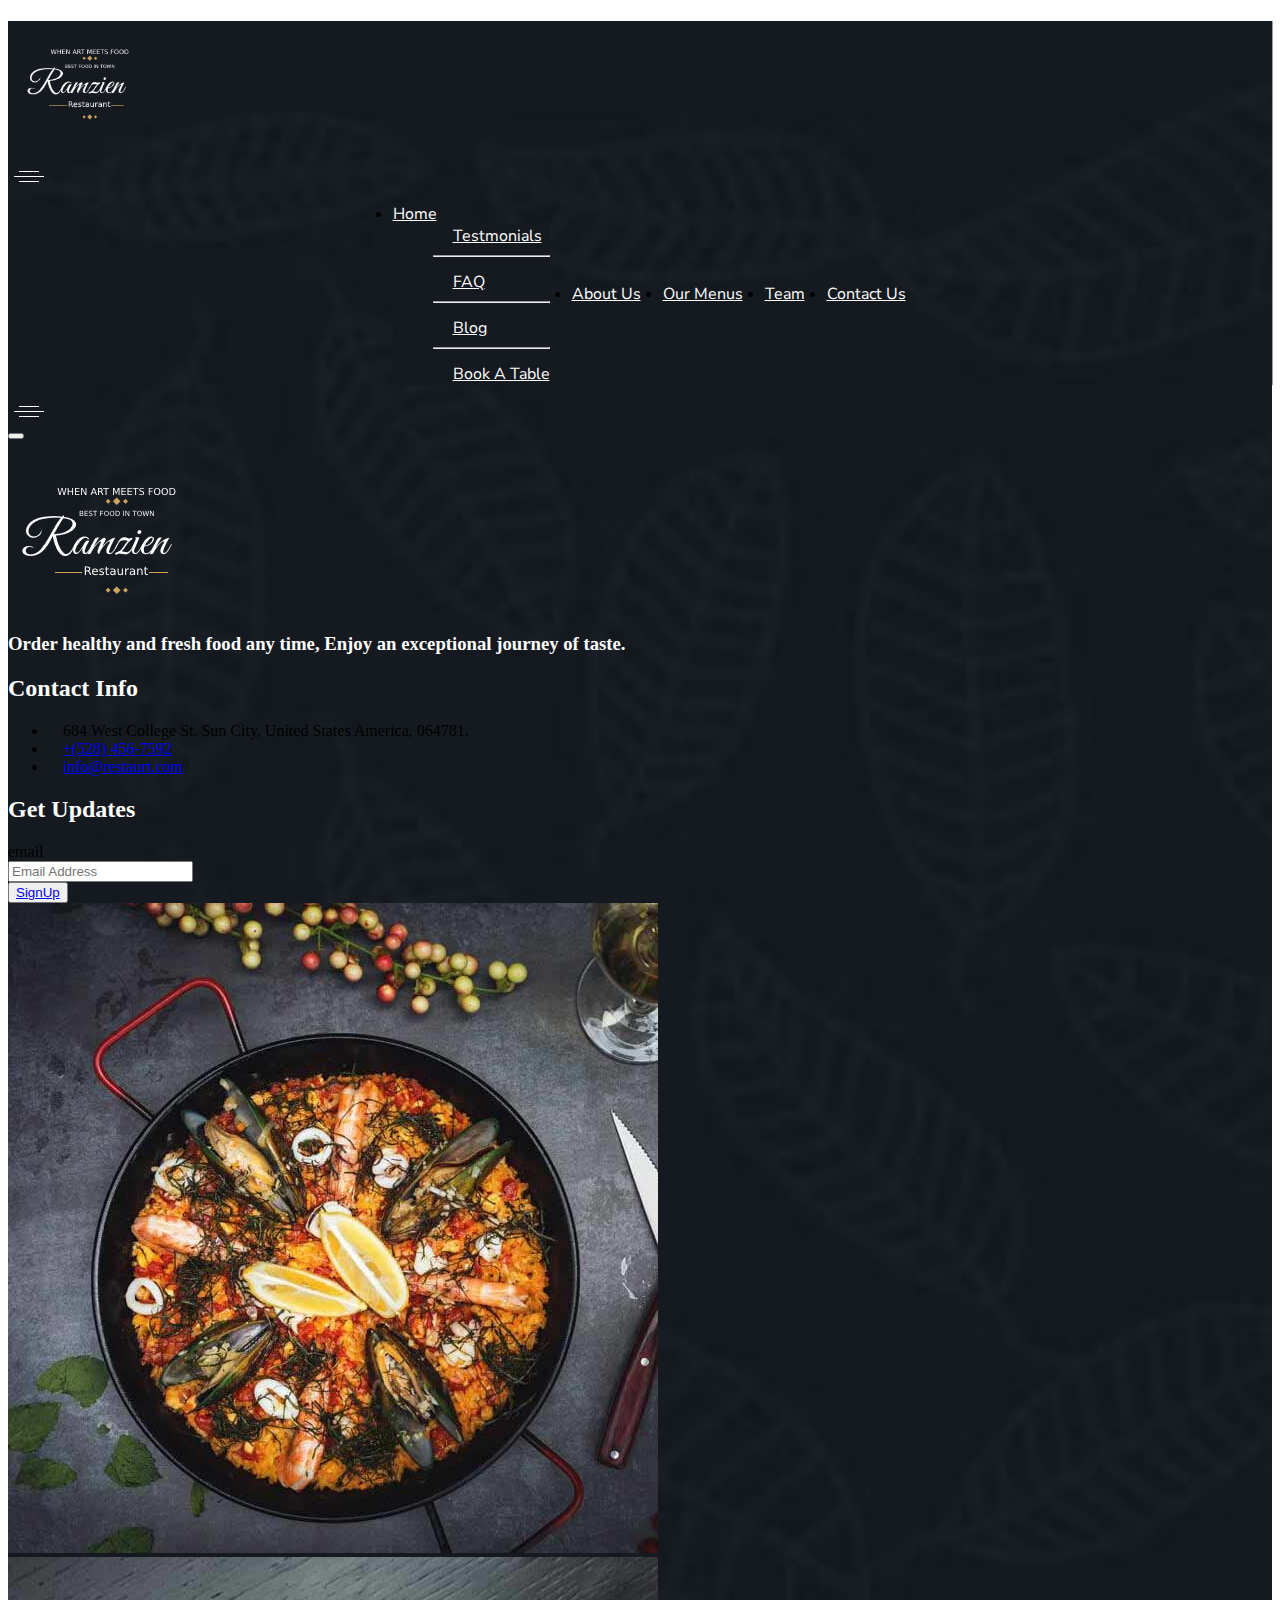
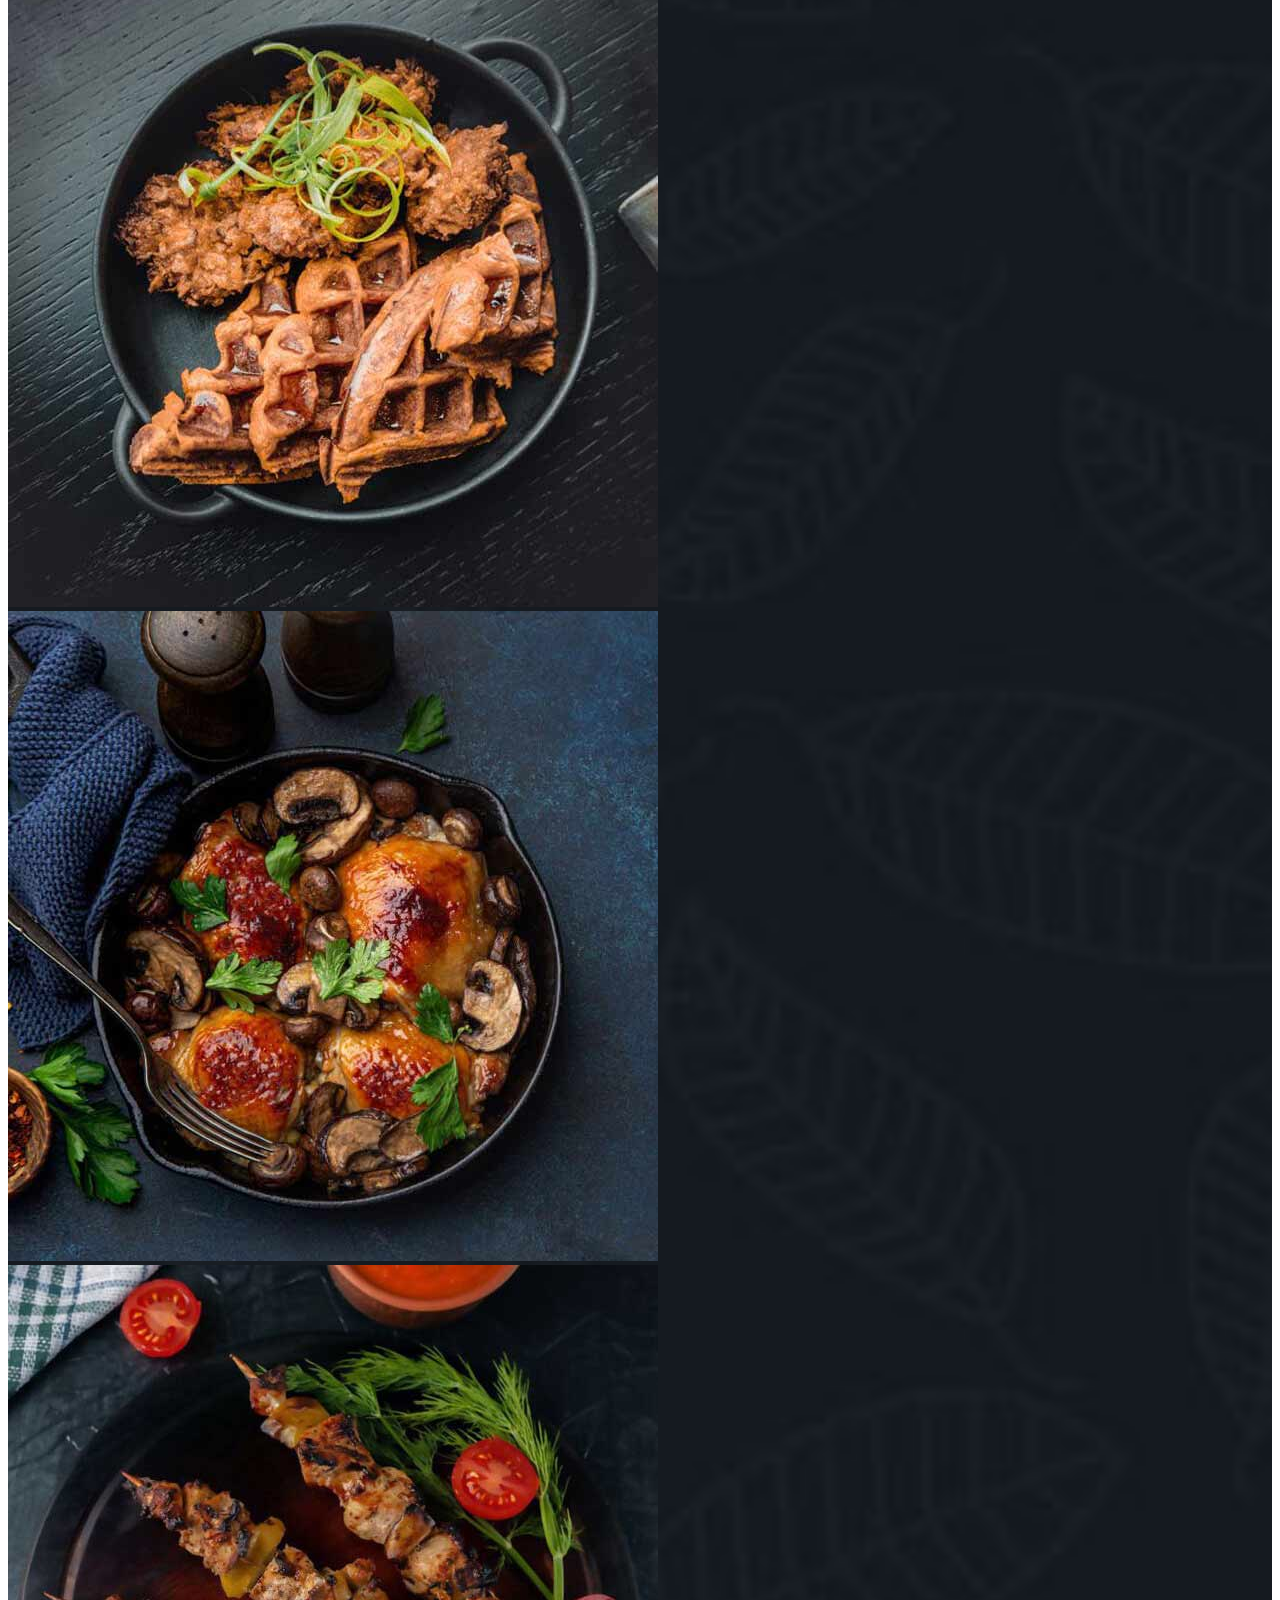
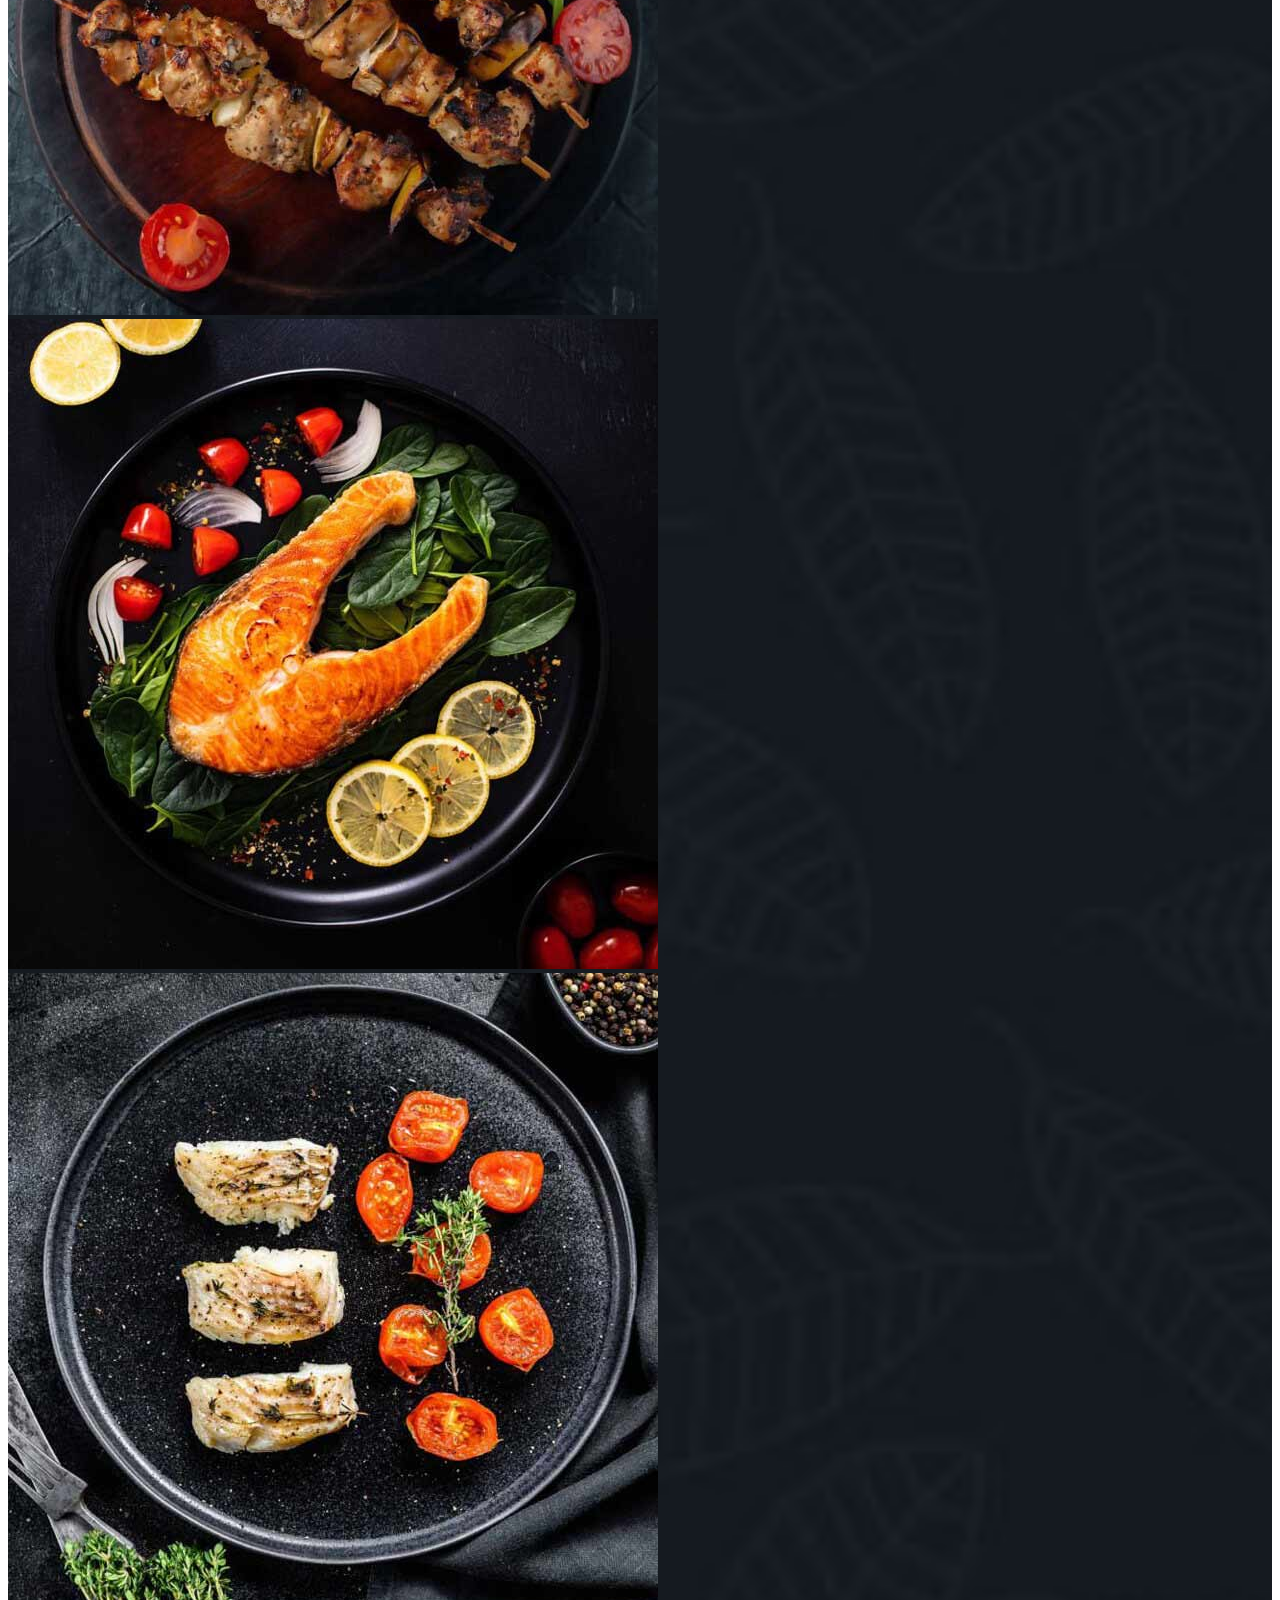
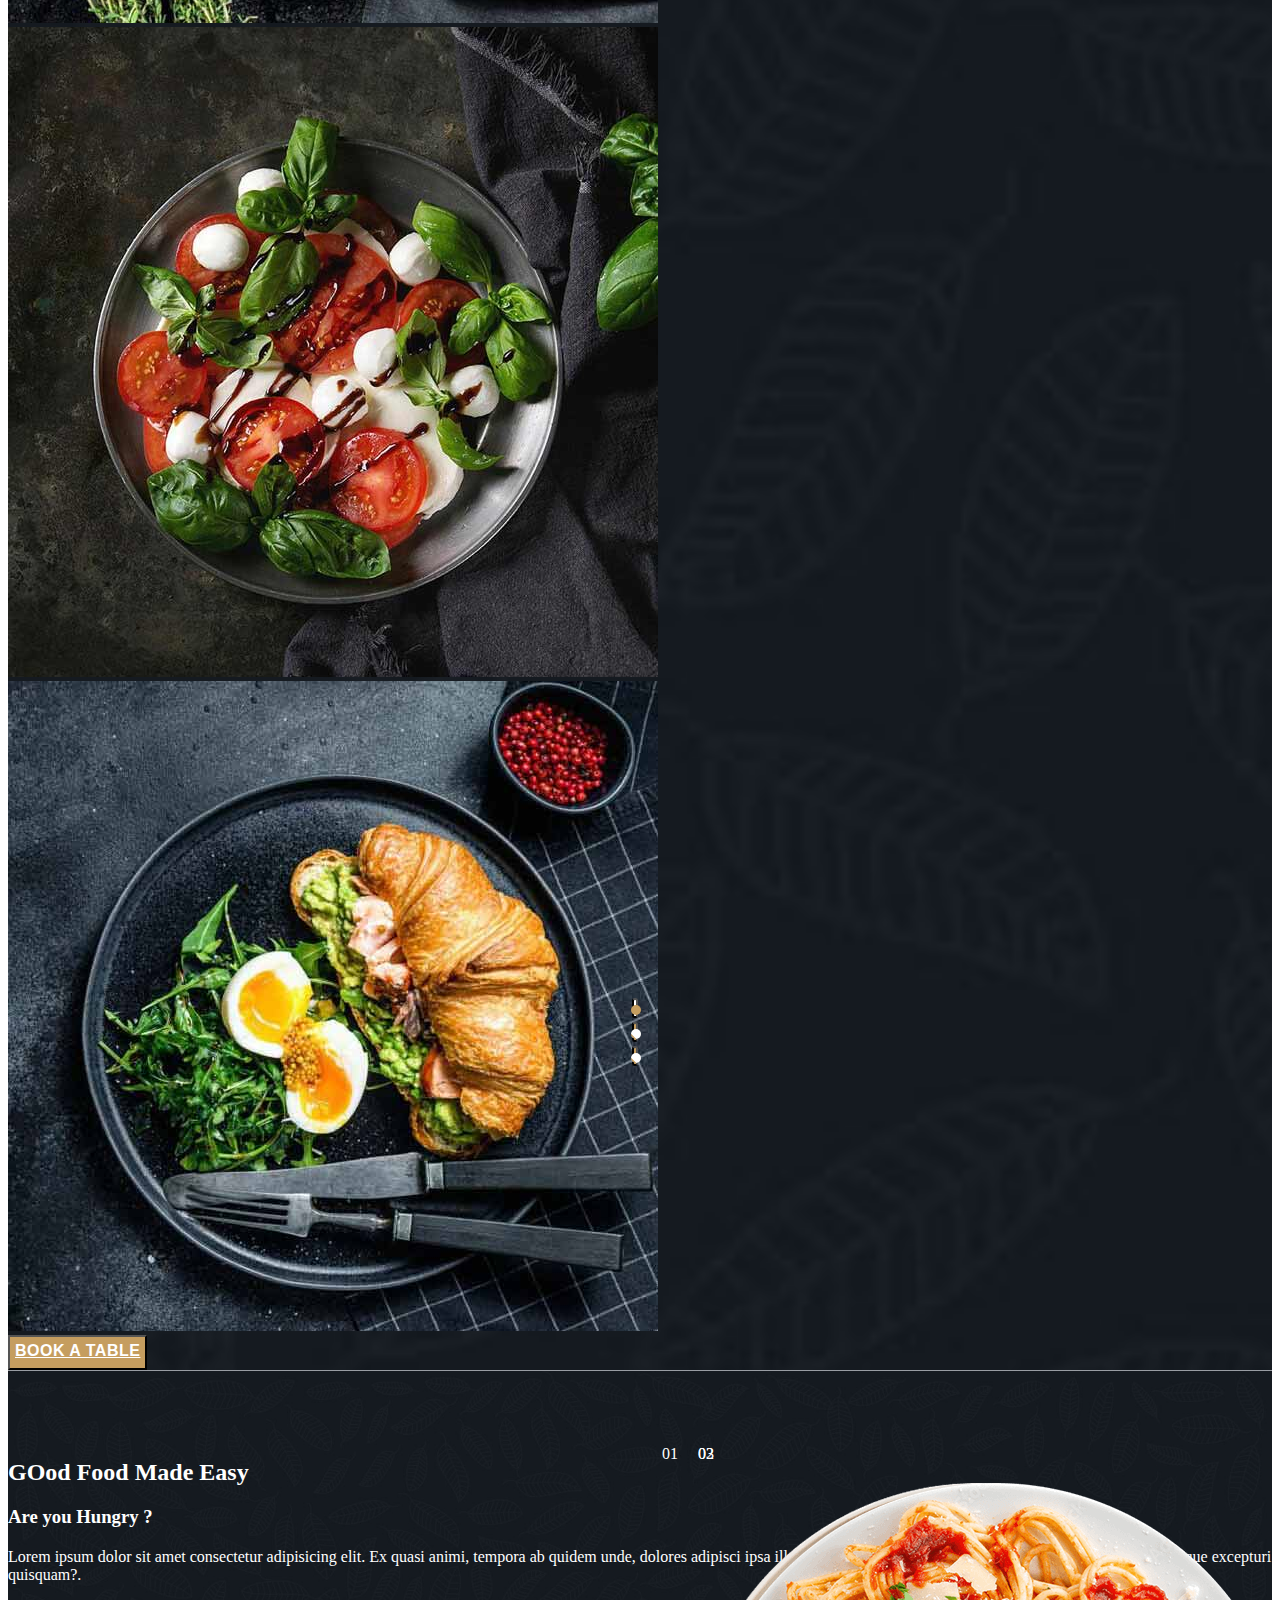
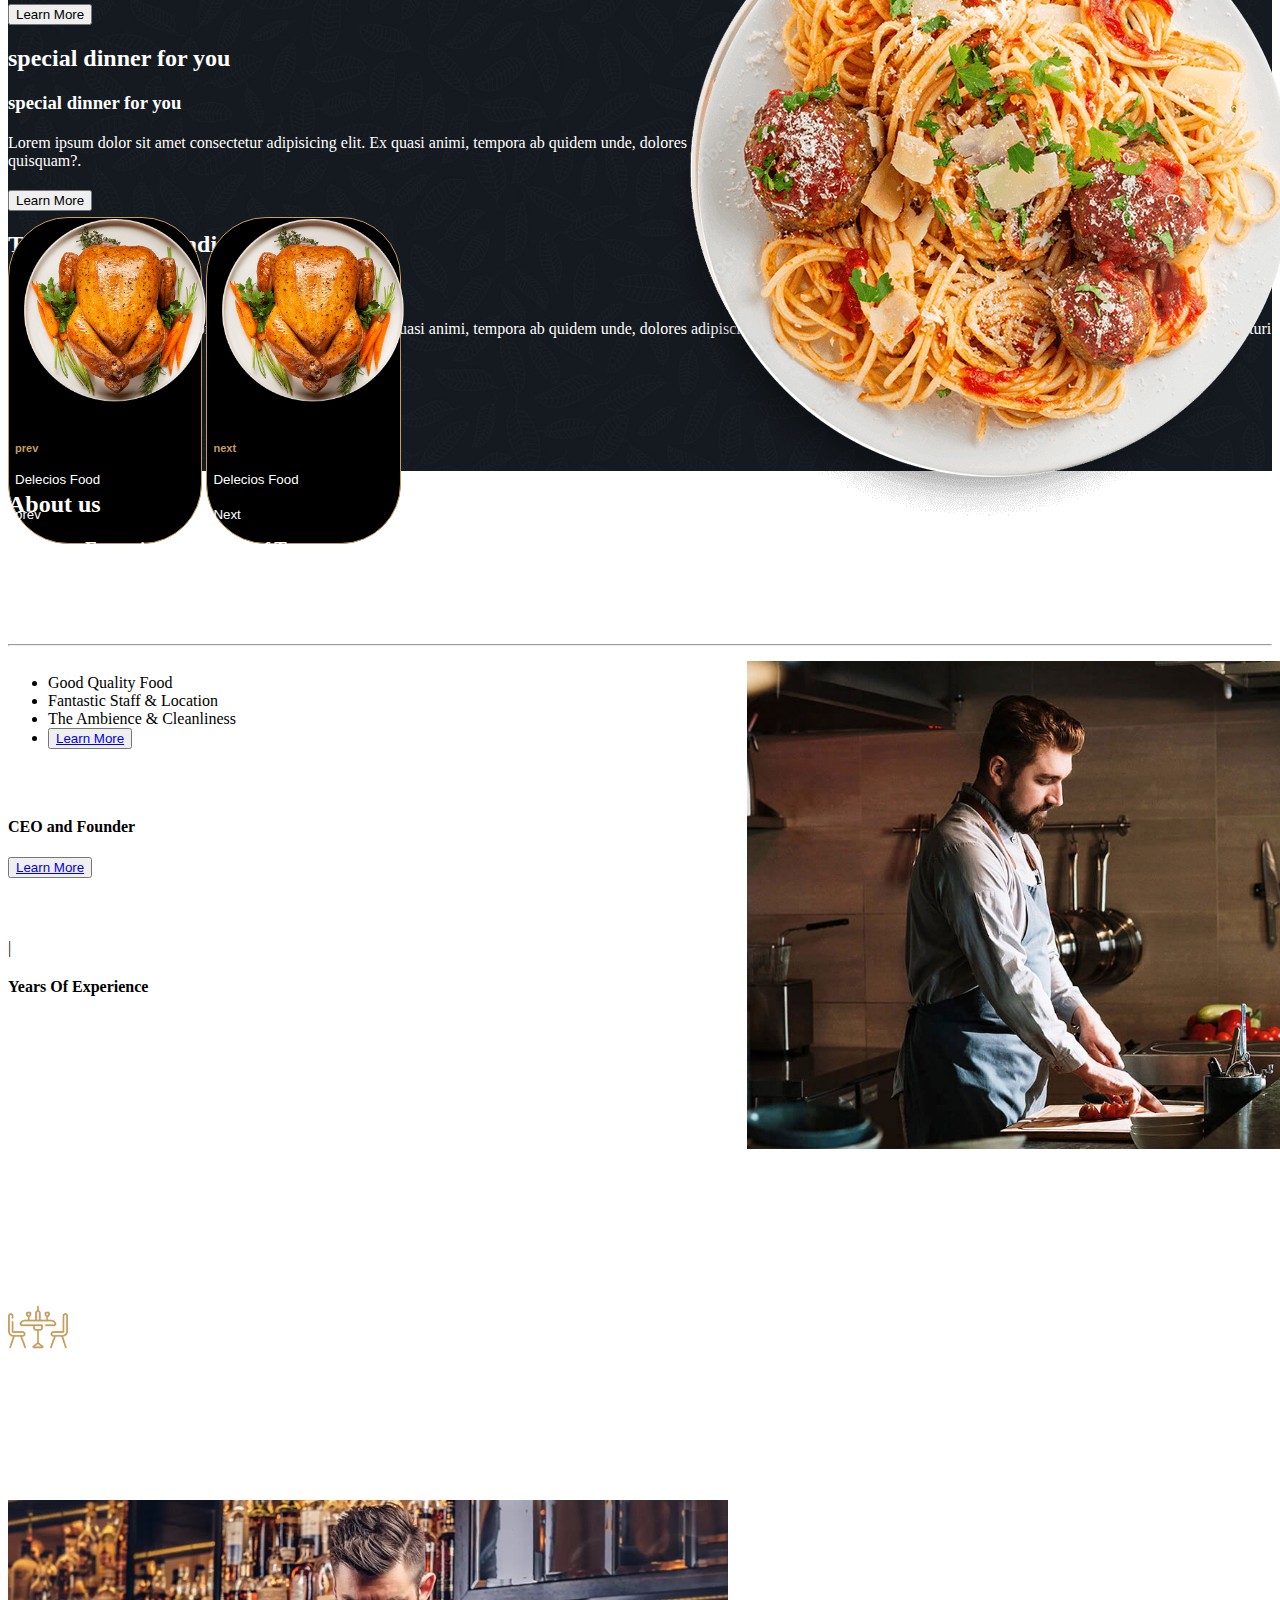
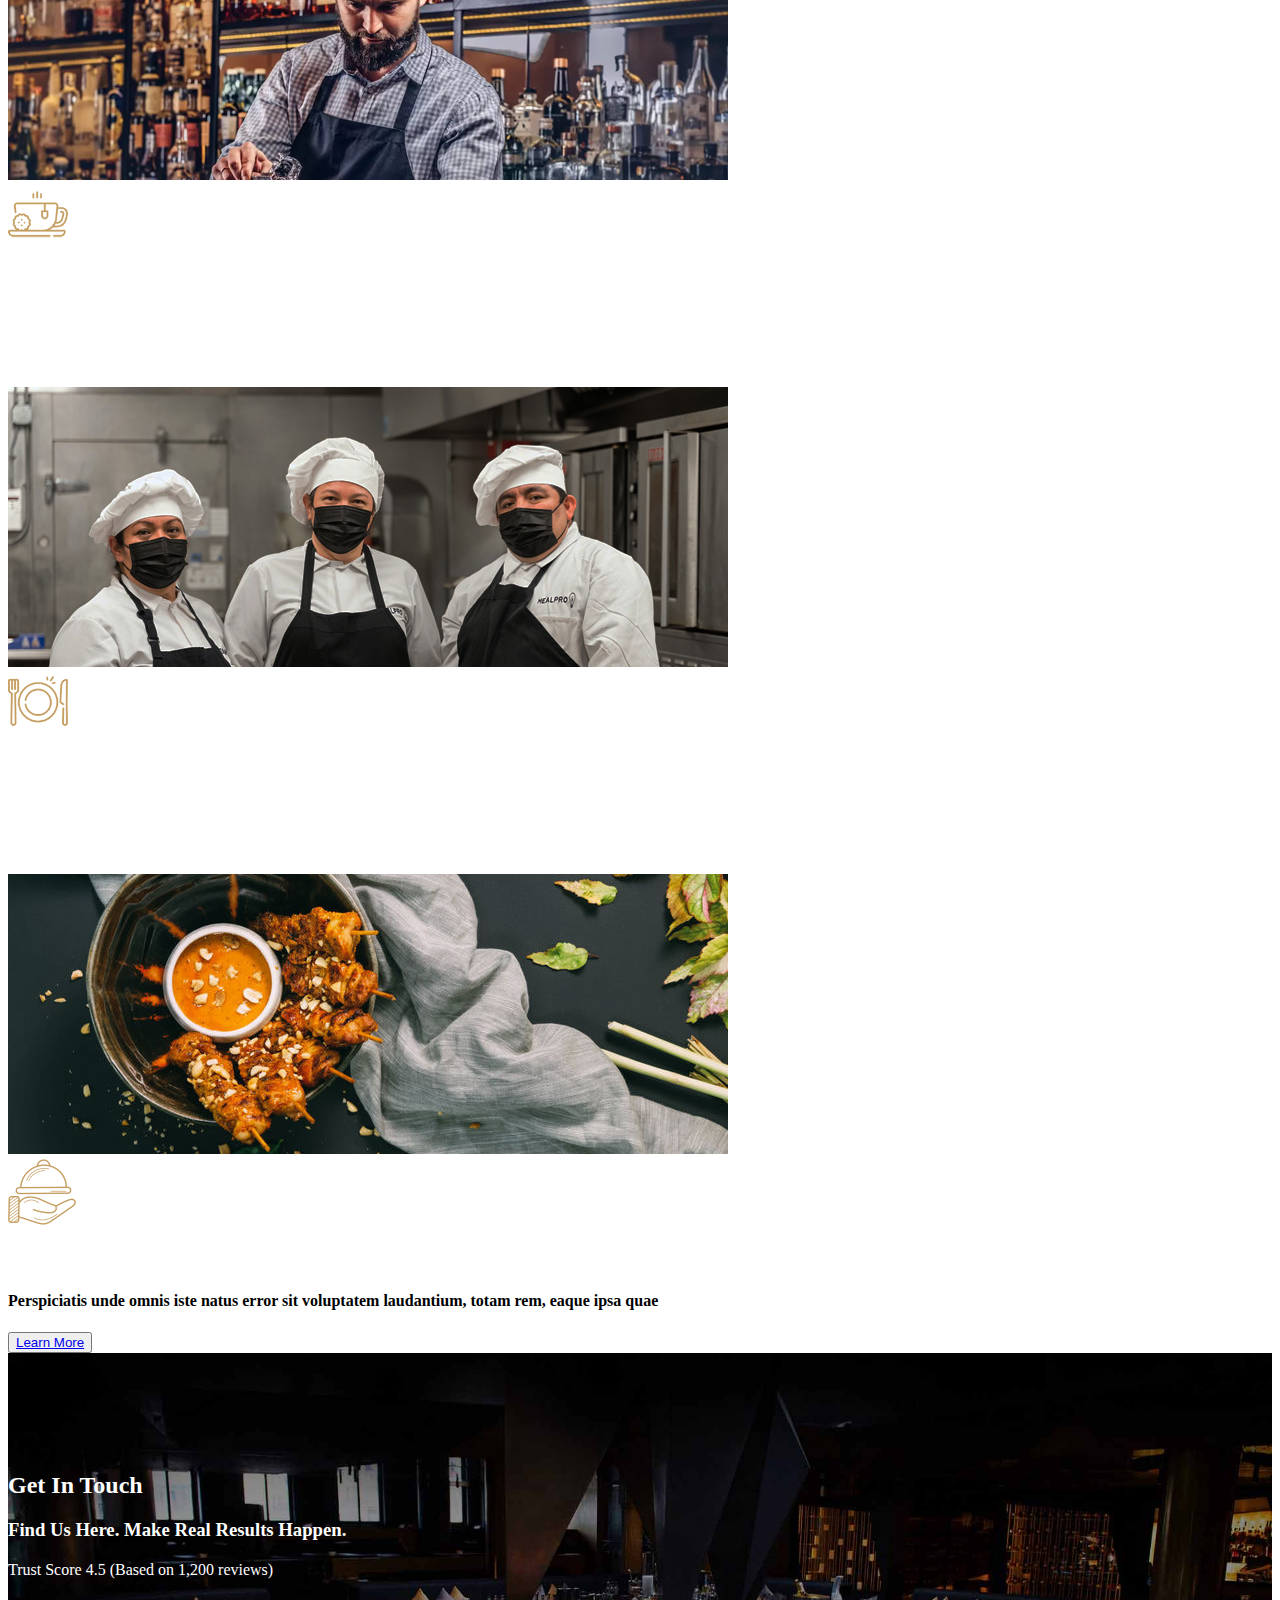
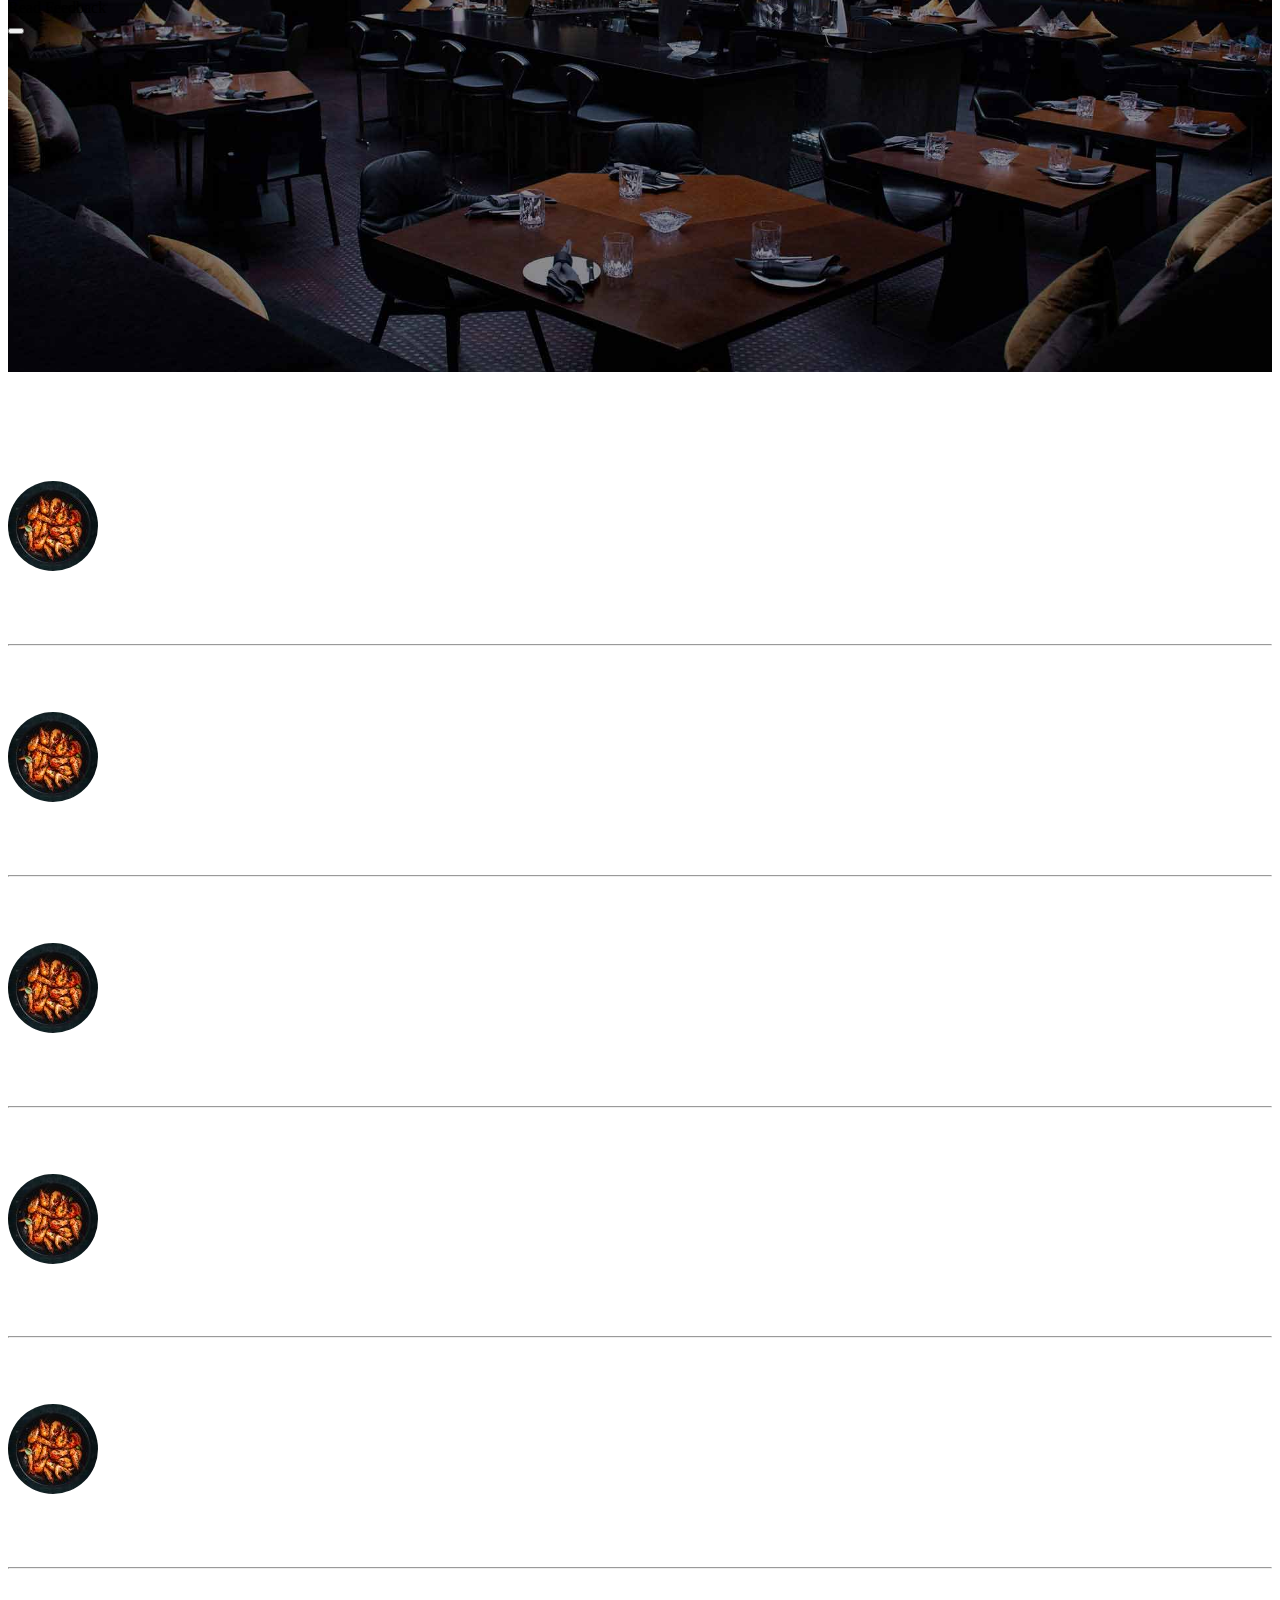
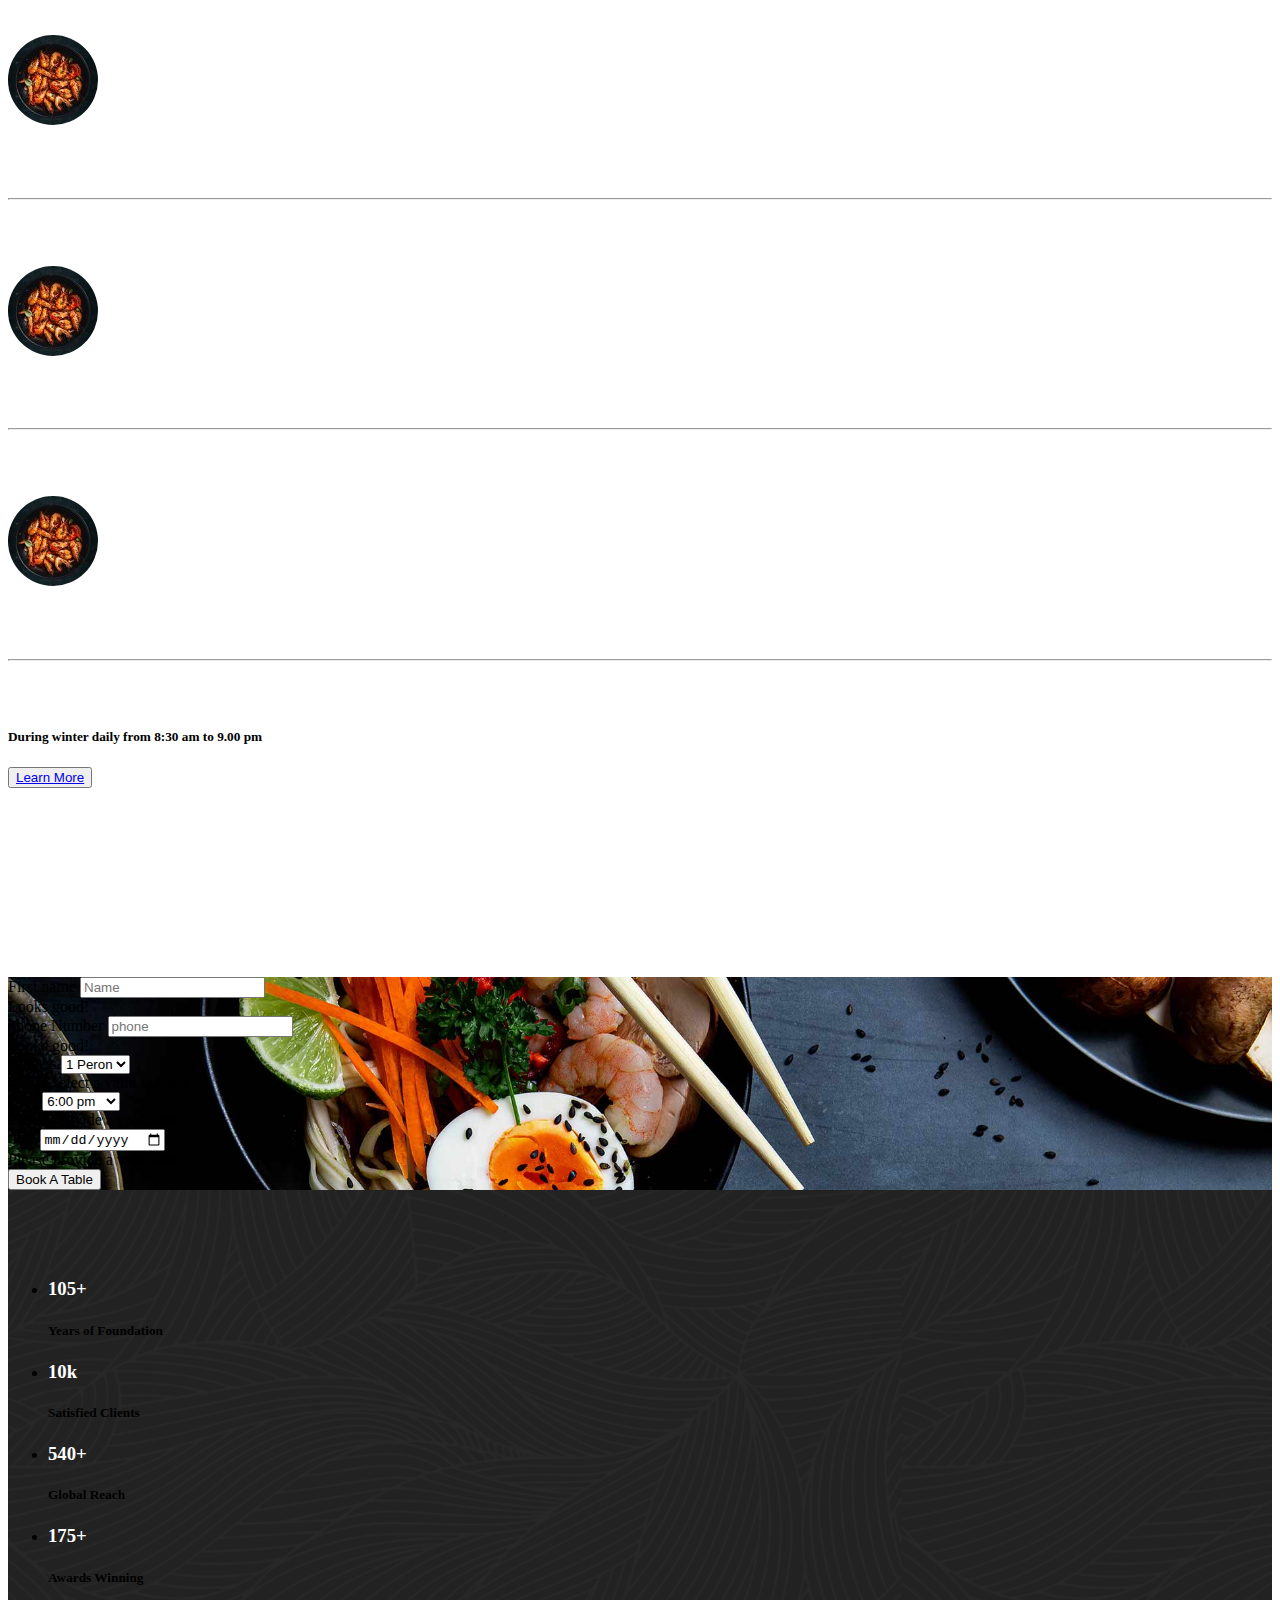
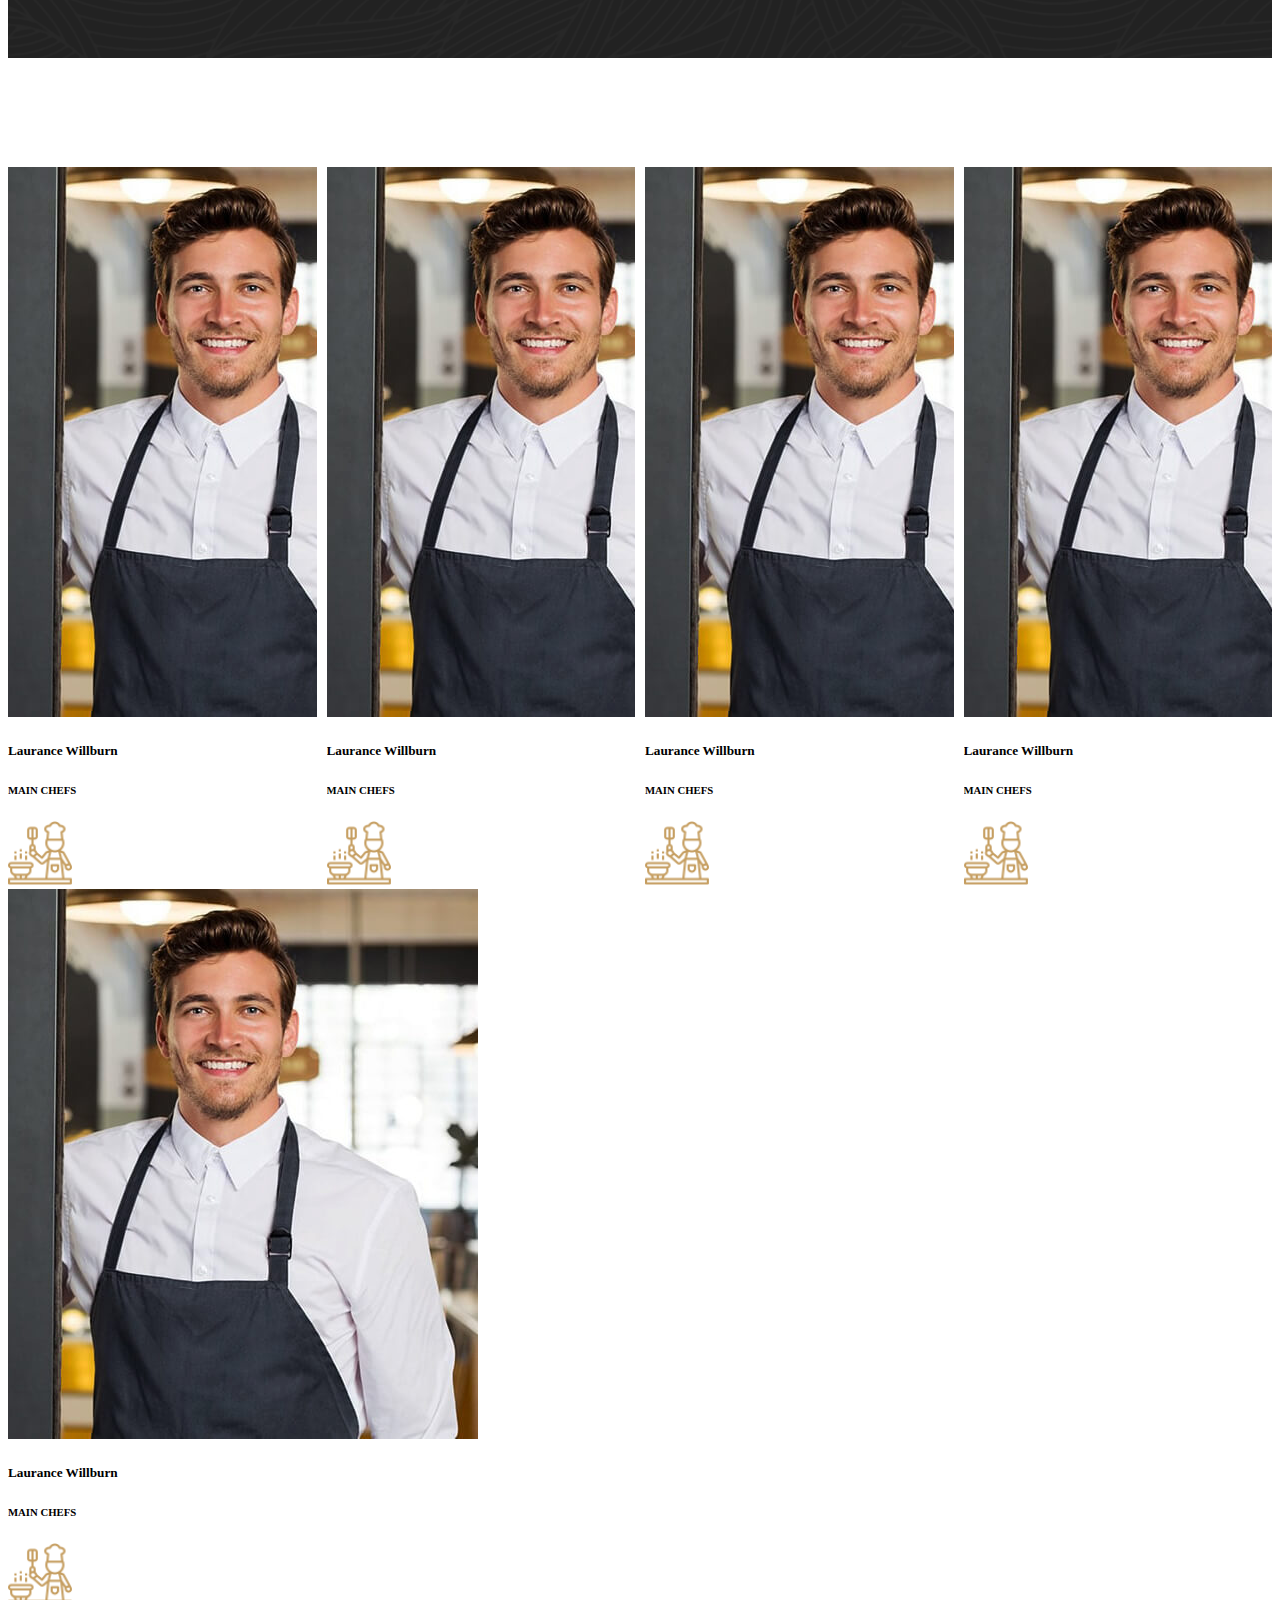
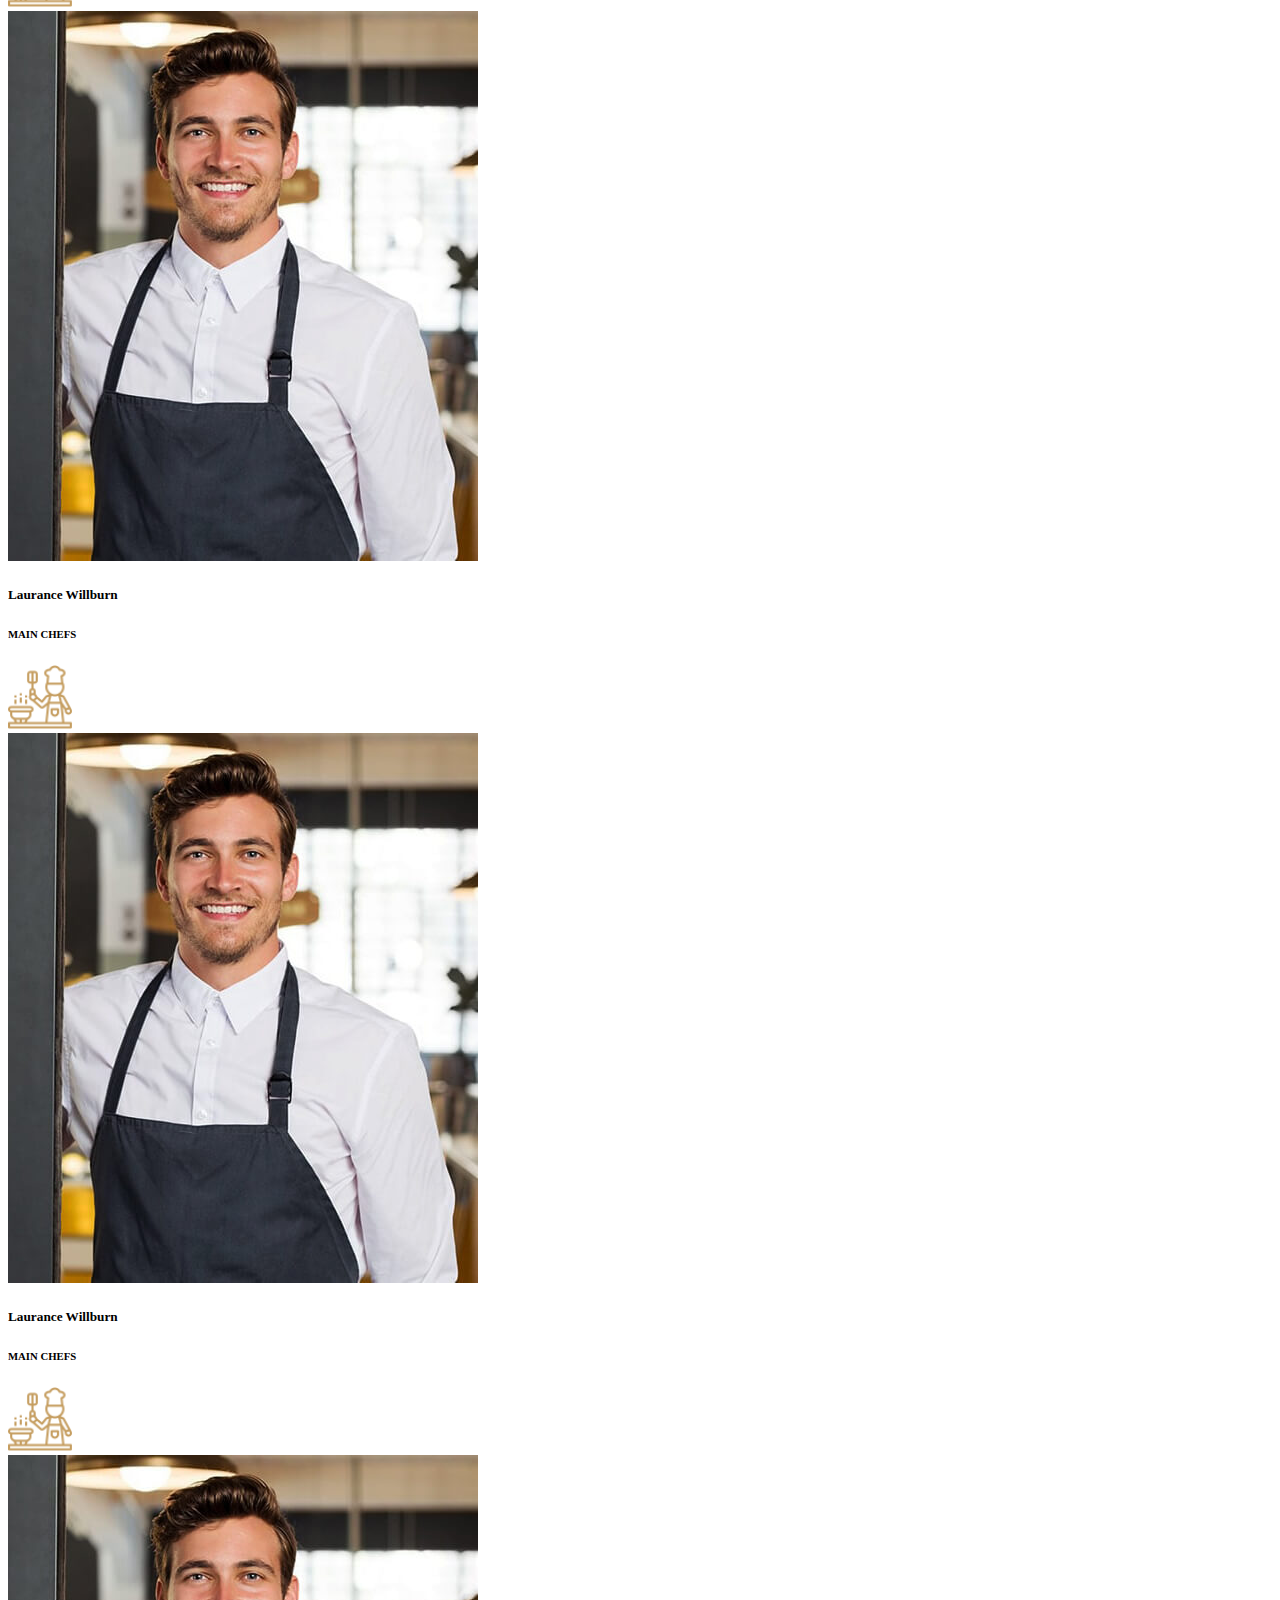
==== commit 9335dbff: "update" ====
--- a/index.html
+++ b/index.html
@@ -26,674 +26,16 @@
     <link href="https://fonts.googleapis.com/css2?family=Mrs+Saint+Delafield&display=swap" rel="stylesheet">
     <link rel="icon" href="./assets/imgs/logo-2.png">
     <link rel="stylesheet" type="text/css" href="style.css" />
-
-    <style>
-        * {
-            box-sizing: border-box !important;
-        }
-
-        *:focus {
-            box-shadow: none !important;
-        }
-
-
-
-        .logo img {
-            width: 90px
-        }
-
-        .burger-menu span,
-        .navbar-details span {
-            width: 30px;
-            height: 1px;
-            display: block;
-            margin: 4px auto;
-            background-color: aliceblue;
-        }
-
-        .burger-menu span:first-of-type {
-            margin-top: 10px
-        }
-
-        .burger-menu span:first-of-type,
-        .burger-menu span:last-of-type {
-            width: 20px;
-            height: 1px;
-        }
-
-        .burger-menu span:last-of-type {
-            margin-bottom: 0px;
-        }
-
-        a {
-
-            color: lightgray !important;
-        }
-
-        ul.contact li>span:first-child {
-            line-height: 30px;
-            display: table-cell;
-            margin-right: 15px;
-            float: left;
-            font-weight: 400;
-            font-size: 16px;
-            margin-top: 3px;
-            color: #c59d5f
-        }
-
-
-
-        button.btn-close {
-            font-size: 30px;
-        }
-
-        .dishes .modal-dialog {
-            /* margin: 0 !important */
-            max-width: 100% !important;
-
-        }
-
-        .dishes .modal-content {
-            background-color: black !important;
-            color: #fff !important
-        }
-
-        body,
-        html {
-            height: 100% !important;
-        }
-
-
-        #headerFoodCarousel {
-            height: 700px !important;
-            box-sizing: border-box !important;
-            background-image: url("./assets/imgs/Bakgrounds/res-bg-image3.jpg") !important;
-            background-size: cover;
-        }
-
-        #headerFoodCarousel .carousel-indicators button {
-            width: 20px;
-            border-radius: 25px;
-            background-color: #c59d5f !important;
-            background-clip: unset !important;
-            opacity: 1 !important;
-            position: relative;
-        }
-
-        #headerFoodCarousel .carousel-indicators button::after {
-            position: absolute;
-            z-index: 10000;
-            content: "";
-            color: #fff;
-            background-color: #fff;
-            width: 10px;
-            border-radius: 100%;
-            top: -5px;
-            left: 5px;
-            display: block;
-            height: 10px;
-        }
-
-        #headerFoodCarousel .carousel-indicators button.active {
-            background-color: #fff !important;
-        }
-
-        #headerFoodCarousel .carousel-indicators button.active::after {
-
-            background-color: #c59d5f;
-        }
-
-        #headerFoodCarousel button img {
-            width: 200px !important
-        }
-
-        #headerFoodCarousel .carousel-indicators {
-            top: 35% !important;
-            position: relative !important;
-            margin-left: 0 !important;
-            transform: rotate(90deg);
-        }
-
-        #headerFoodCarousel .container,
-        #headerFoodCarousel .container>div,
-        #headerFoodCarousel .container-fluid>div {
-            position: relative !important;
-            color: #fff !important;
-        }
-
-        p,
-        h1,
-        h2,
-        h3 {
-            color: #fff !important;
-            text-align: left !important;
-            margin-bottom: 20px;
-        }
-
-        #headerFoodCarousel div.image {
-            margin-left: 5%;
-            margin-top: 0px;
-        }
-
-        #headerFoodCarousel .container-fluid {
-            position: relative !important;
-
-        }
-
-
-        #headerFoodCarousel .carousel-caption {
-            left: 0 !important;
-            right: 0 !important;
-            top: 50px;
-            height: 100%;
-            position: relative !important;
-
-        }
-
-        .carousel-inner {
-            height: 100%
-        }
-
-        #headerFoodCarousel .carousel-caption img {
-            width: 100%
-        }
-
-        #headerFoodCarousel .container-fluid .controls {
-            height: 100px;
-            position: absolute !important;
-            bottom: 30px !important;
-            left: 0px
-        }
-
-        #headerFoodCarousel .carousel-indicators {
-            position: relative !important;
-            margin-left: 0 !important;
-            transform: rotate(90deg);
-            top: 250px !important;
-        }
-
-        #headerFoodCarousel .carousel-control-next,
-        #headerFoodCarousel .carousel-control-prev {
-            width: 45% !important;
-            border-radius: 60px !important;
-            border: 1px solid #c59d5f !important;
-            background-color: #000 !important;
-            text-align: left !important;
-            color: #c59d5f !important;
-            /* padding-top: 15px !important; */
-        }
-
-        #headerFoodCarousel div.image {
-            position: absolute;
-            top: 20px;
-            z-index: 100;
-            right: -20px
-        }
-
-        div.image img {
-            width: 100%
-        }
-
-        .aboutus {
-            position: relative;
-            padding-bottom: 170px !important;
-        }
-
-        div.about-img img {
-            position: absolute;
-            right: -25px;
-            top: 170px;
-            width: 550px;
-            max-width: 100%;
-        }
-
-
-        .ourprogres .main-container {
-            gap: 10px !important;
-            flex-wrap: nowrap;
-        }
-
-        @media(max-width:767px) {
-            header {
-                height: auto !important;
-            }
-
-            #headerFoodCarousel .carousel-caption {
-                left: 0 !important;
-                right: 0 !important;
-                top: 5px !important;
-                position: relative !important;
-
-            }
-
-            #headerFoodCarousel .container-fluid .controls {
-                height: 50px;
-                color: #fff !important;
-                bottom: 0px !important;
-
-
-            }
-
-            #headerFoodCarousel .carousel-control-next,
-            #headerFoodCarousel .carousel-control-prev {
-                width: 20% !important;
-                background-color: transparent !important;
-                border: 1px solid transparent !important;
-            }
-
-            #headerFoodCarousel div.image {
-
-                top: 330px;
-            }
-
-            div.image img {
-                width: 75%
-            }
-
-            div.about-img img {
-                position: relative;
-                right: 0px;
-                top: 0
-            }
-
-
-            .ourprogres .main-container {
-                flex-wrap: wrap;
-            }
-        }
-
-        header .main-content {
-            height: 100%
-        }
-
-        @media(min-width:768px) and (max-width:992px) {
-
-            #headerFoodCarousel div.image {
-
-                top: 330px;
-                right: -40px;
-
-            }
-
-            #headerFoodCarousel .container-fluid .controls {
-                height: 60px;
-                position: absolute !important;
-                bottom: 80px !important;
-                left: 40px
-            }
-
-            #headerFoodCarousel .carousel-control-next,
-            #headerFoodCarousel .carousel-control-prev {
-                width: 46% !important;
-                /* border: 1px solid transparent !important; */
-
-            }
-
-            div.about-img img {
-                position: relative;
-                right: 0px;
-                top: 0
-            }
-
-            .ourprogres .main-container {
-                flex-wrap: wrap;
-            }
-
-
-
-        }
-
-        @import url('https://fonts.googleapis.com/css2?family=Mrs+Saint+Delafield&display=swap');
-
-        .signature {
-            font-family: 'Mrs Saint Delafield', cursive;
-        }
-
-        .features ul {
-            gap: 20px
-        }
-
-        .progress-index img {
-            width: 60px
-        }
-
-        .progress-index {
-            margin-bottom: 5px;
-        }
-
-        .ourprogres .progress-banner img {
-            max-width: 130px;
-        }
-
-        .ourprogres .progress-banner {
-            background-image: url("./assets/imgs/Bakgrounds/ttten-1.png");
-            background-attachment: fixed;
-            background-size: cover;
-        }
-
-
-        * {
-            box-sizing: border-box !important;
-        }
-
-        .overlay {
-            background-color: rgba(0, 0, 0, 0.4);
-            z-index: 1;
-        }
-
-        .getinTouch {
-            background-image: url("./assets/imgs/otherimgs/bg-img-1.jpg");
-            background-size: cover;
-            padding-top: 100px;
-        }
-
-        .getinTouch .main-content {
-            z-index: 2;
-            height: 500px;
-        }
-
-        .getinTouch .main-content .ourvideo {
-            background-color: transparent;
-        }
-
-        .progress-banner .element {
-            grid-template-columns: 100px auto repeat(1, minmax(max-content, 1fr)) 50px;
-            /* grid-auto-columns: repeat(4, min-content); */
-            grid-template-rows: auto;
-            gap: 10px;
-            position: relative;
-        }
-
-        hr {
-            display: inline-block;
-            width: 100%;
-        }
-
-        .progress-banner .element img {
-            border-radius: 100%;
-        }
-
-        .ourMenu .progress-banner {
-            position: relative;
-        }
-
-        .progress-banner p.desc {
-            /* padding-left: 6.8rem !important; */
-            /* margin-left: 3rem; */
-            position: absolute;
-            bottom: -10px;
-            left: 90px;
-        }
-
-        .reservation .main-content {
-            background: #222 url("./assets/imgs/otherimgs/form-bg-2.jpg");
-            background-size: cover;
-            position: relative;
-            bottom: -80px;
-        }
-
-        .statistics {
-            background: #222 url("./assets/imgs/Bakgrounds/res-bg-imge.png");
-            background-size: cover;
-            padding-top: 150px;
-            padding-bottom: 50px;
-        }
-
-        .ourprogres .main-container {
-            color: #fff !important
-        }
-
-
-
-        footer .footer-card {
-            background-image: url("./assets/imgs/Bakgrounds/ft-bg-1.png");
-            background-size: contain;
-            background-repeat: no-repeat;
-            background-position: 20% 10%;
-        }
-
-        @media (max-width: 768px) {
-            #teamCarousel .carousel-inner .carousel-item>div {
-                display: none;
-            }
-
-            #teamCarousel .carousel-inner .carousel-item>div:first-child {
-                display: block;
-            }
-
-            #teamCarousel .carousel-item {
-                left: 30px
-            }
-
-            footer .footer-card {
-                background-image: url("./assets/imgs/Bakgrounds/ft-bg-1.png");
-
-                background-size: contain;
-                background-repeat: repeat;
-                background-position: 20% 0%;
-            }
-        }
-
-        #teamCarousel .carousel-inner .carousel-item.active,
-        #teamCarousel .carousel-inner .carousel-item-start,
-        #teamCarousel .carousel-inner .carousel-item-next,
-        #teamCarousel .carousel-inner .carousel-item-prev {
-            display: flex;
-
-        }
-
-        #teamCarousel .carousel-inner .carousel-item {
-            gap: 10px;
-            overflow: hidden;
-
-        }
-
-        #teamCarousel .carousel-inner .carousel-item>div {
-            overflow: hidden;
-        }
-
-
-        @media (min-width: 768px) {
-
-            #teamCarousel .carousel-inner .carousel-item-right.active,
-            #teamCarousel .carousel-inner .carousel-item-next,
-            #teamCarousel .carousel-item-next:not(.carousel-item-start) {
-                transform: translateX(25%) !important;
-            }
-
-            #teamCarousel .carousel-inner .carousel-item-left.active,
-            #teamCarousel .carousel-item-prev:not(.carousel-item-end),
-            #teamCarousel .active.carousel-item-start,
-            #teamCarousel .carousel-item-prev:not(.carousel-item-end) {
-                transform: translateX(-25%) !important;
-            }
-
-            #teamCarousel .carousel-item-next.carousel-item-start,
-            #teamCarousel .active.carousel-item-end {
-                transform: translateX(0) !important;
-            }
-
-            #teamCarousel .carousel-inner .carousel-item-prev,
-            #teamCarousel .carousel-item-prev:not(.carousel-item-end) {
-                transform: translateX(-25%) !important;
-            }
-
-
-        }
-
-        .location {
-            position: relative;
-        }
-
-        .location .overlay {
-            height: 100%;
-            width: 100%;
-            top: 0;
-            left: 0;
-            position: absolute;
-            background: url("./assets/imgs/Bakgrounds/about-il-1.png");
-            background-position: 39vw 6vh;
-            background-repeat: no-repeat;
-            background-size: 62% auto;
-            opacity: 0.16;
-            z-index: 1;
-        }
-
-        .location .main-content {
-
-            width: 100%;
-            height: 100%;
-            z-index: 3;
-            position: relative;
-        }
-
-        .location .map {
-            gap: 170px;
-            margin-top: -50px
-        }
-
-        .location .map button {
-            background-color: transparent;
-            color: #c59d5f;
-            font-size: 30px;
-            width: 30px;
-            display: inline-block;
-            margin-bottom: 50px;
-            border: none;
-            outline: none;
-        }
-
-        .popover {
-            /* margin-left: -70px !important; */
-        }
-
-        .Blogs .blog {
-            background: #222 url("./assets/imgs/blogs/r-blog-10-1-1.jpg");
-            background-size: cover;
-            height: 350px;
-            border: none
-        }
-
-        .Blogs .blog .card-body .content {
-            display: flex;
-            flex-direction: column;
-            justify-content: space-between;
-            padding: 5px;
-            color: #fff !important;
-            position: relative;
-            height: 100%;
-            top: 0;
-            left: 0;
-            z-index: 3;
-        }
-
-        .Blogs .blog {
-            position: relative;
-        }
-
-        .Blogs .blog .overlay {
-            width: 100%;
-            height: 100%;
-            position: absolute;
-            border-radius: 5px;
-            top: 0;
-            left: 0;
-            background-color: rgba(0, 0, 0, 0.4);
-            z-index: 1;
-        }
-
-        .Blogs .blog .card-body {
-            padding: 15px !important
-        }
-
-        .Blogs .blog .card-body span {
-            background-color: #c59d5f;
-            text-align: center;
-            padding: 5px;
-            display: inline-block;
-            width: 150px;
-            border-radius: 10px;
-        }
-
-        footer ul {
-            gap: 30px;
-        }
-
-        footer .logo {
-            margin-bottom: -40px;
-        }
-
-        footer .links ul {
-            display: flex;
-            flex-direction: column;
-            gap: 20px !important;
-        }
-
-        footer .latest-blog img {
-            max-width: 120px !important;
-            /* height: 80px; */
-        }
-
-        .FAQ #accordionFlushExample {
-            gap: 20px;
-            display: flex;
-            flex-direction: column;
-            position: relative;
-            justify-content: center;
-        }
-
-        .FAQ .main-content {
-            min-height: 400px
-        }
-
-        .accordion-header button,
-        .accordion-collapse,
-        .accordion-button:not(.collapsed) {
-            background-color: #222;
-            color: #fff;
-            border: 1px solid #c59d5f
-        }
-
-        .accordion-header button:focus {
-            border: 1px solid #c59d5f
-        }
-
-        .accordion-button::after {
-
-            background-image: url("./assets/imgs/icons/down-arrow.png");
-            transform: none !important;
-
-        }
-
-        button:not(.collapsed)::after {
-            background-image: url("./assets/imgs/icons/up-arrows.png") !important;
-            transform: none !important;
-        }
-
-        /* 
-        button:not(.collapsed)::after {
-            background-image: var(--bs-accordion-btn-active-icon);
-            transform: var(--bs-accordion-btn-icon-transform);
-        } */
-
-        .testimonial {
-            height: 800px;
-        }
-
-        .testimonial .carousel-caption {
-            position: relative
-        }
-    </style>
 </head>
 
 <body>
     <!--the header of the page that contain navbar and slider-->
     <header>
-        <div class="navbar d-flex bg-dark row m-0 p-0 ps-4 pe-4">
+        <div class="ourmain-nav navbar d-flex row m-0 p-0 ps-md-1 pe-md-1 ps-xl-4 pe-xl-4">
             <!--navbar-->
-            <nav class="navbar navbar-expand-lg bg-dark p-0 text-bg col-12 col-lg-9">
-                <div class="container-fluid d-flex justify-content-between row m-0">
-                    <h1 class="col-2">
+            <nav class="left-nav navbar navbar-expand-lg p-0 text-bg col-12 col-lg-9">
+                <div class="container-fluid d-flex justify-content-between row m-0 p-0">
+                    <h1 class="col-2 mb-0">
                         <a class="navbar-brand logo" href="#">
                             <img src="./assets/imgs/logo-2.png" alt="logo">
                         </a>
@@ -706,47 +48,49 @@
                         <span></span>
                     </button>
                     <div class="col-lg-8 col-xl-9 collapse navbar-collapse" id="navbarSupportedContent">
-                        <ul class="navbar-nav me-auto mb-2 mb-lg-0 w-100 offset-xl-2 offset-xxl-3">
-
-                            <li class="nav-item dropdown me-xxl-2">
+                        <ul class="navbar-nav ps-3 ps-md-0 desktop-nav me-auto mb-2 mb-lg-0 w-100">
+
+                            <li class="nav-item dropdown me-xl-2">
                                 <a class="nav-link dropdown-toggle" href="#" role="button" data-bs-toggle="dropdown"
                                     aria-expanded="false">
                                     Home
                                 </a>
                                 <ul class="dropdown-menu">
-                                    <li><a class="dropdown-item" href="#">Action</a></li>
-                                    <li><a class="dropdown-item" href="#">Another action</a></li>
+                                    <li><a class="nav-link" href="#testimonial">testmonials</a>
+                                    </li>
                                     <li>
                                         <hr class="dropdown-divider">
                                     </li>
-                                    <li><a class="dropdown-item" href="#">Something else here</a></li>
+                                    <li><a class="nav-link" href="#FAQ">FAQ</a></li>
+                                    <li>
+                                        <hr class="dropdown-divider">
+                                    </li>
+                                    <li><a class="nav-link" href="#">blog</a></li>
+                                    <li>
+                                        <hr class="dropdown-divider">
+                                    </li>
+                                    <li><a class="dropdown-item" href="#BookATable">Book A Table</a></li>
                                 </ul>
                             </li>
 
-                            <li class="nav-item   me-xxl-2">
+                            <li class="nav-item">
                                 <a class="nav-link active" aria-current="page" href="#">About us</a>
                             </li>
-                            <li class="nav-item me-xxl-2">
+                            <li class="nav-item">
                                 <a class="nav-link" href="#">our menus</a>
                             </li>
 
-                            <li class="nav-item me-xxl-2">
+                            <li class="nav-item">
                                 <a class="nav-link" href="#">team</a>
                             </li>
-                            <li class="nav-item me-xxl-2">
-                                <a class="nav-link" href="#">testmonials</a>
-                            </li>
-                            <li class="nav-item me-xxl-2">
-                                <a class="nav-link" href="#">blog</a>
-                            </li>
+
                             <li class="nav-item">
                                 <a class="nav-link" href="#">contact us</a>
                             </li>
+                            <li class="nav-item search d-none d-lg-flex"><i class="fa-solid fa-magnifying-glass"></i>
+                            </li>
                         </ul>
-                        <form class="mb-2 d-flex d-lg-none" role="search">
-                            <input class="form-control me-2" type="search" placeholder="Search" aria-label="Search">
-                            <button class="btn btn-outline-success" type="submit">Search</button>
-                        </form>
+
                     </div>
                 </div>
             </nav>
@@ -869,15 +213,16 @@
                         </div>
                     </div>
                 </div>
-                <button type="button" class="rounded-0 col-7 btn btn-warning p-2 text-center border-0">
-                    <a class="d-flex text-light justify-content-center text-decoration-none" href="#">Book A Table</a>
+                <button type="button" class="main-button rounded-0 col-7 btn text-center border-0">
+                    <a class="d-flex text-light justify-content-center text-decoration-none" href="#">Book A
+                        Table</a>
                 </button>
 
             </div>
 
         </div>
         <!--Create our food header carousel-->
-        <div id="headerFoodCarousel" class="h-100 bg-dark text-light carousel carousel-dark slide">
+        <div id="headerFoodCarousel" class="h-100 text-light carousel carousel-dark slide">
             <div
                 class="container-fluid pb-2 pt-2 pt-xlg-5 pb-xlg-5 ps-2 pe-2 ps-xlg-5 pe-xlg-1  h-100 row m-auto justify-content-between align-items-center">
                 <div class="carousel-indicators d-none d-xl-block col-1 order-0">
@@ -2175,34 +1520,7 @@
     </section>
     <!--End dishes Modals-->
 
-    <!--cookie-->
-    <div id="cookie-notice" class="w-100 bg-dark text-white pt-3 px-4 pb-1 position-fixed"
-        style="z-index: 1000; bottom: 0;">
-
-        <div class="container p-2">
-
-            <div class="row">
-
-                <div class="col-sm-8 col-md-9">
-
-                    <p class="p-2">This website uses cookies so that we can provide you with the best website
-                        experience. By
-                        clicking “I Accept” you acknowledge the use of cookies and to our <a href="#"><u>Privacy
-                                Policy</u></a>.</p>
-
-                </div>
-
-                <div class="col-sm-4 col-md-3">
-
-                    <a class="i-accept btn btn-warning m-2">I Accept</a>
-
-                </div>
-
-            </div>
-
-        </div>
-
-    </div>
+
 
     <!--loader-->
     <div id="loader-wrapper">
@@ -2219,7 +1537,28 @@
         integrity="sha384-mQ93GR66B00ZXjt0YO5KlohRA5SY2XofN4zfuZxLkoj1gXtW8ANNCe9d5Y3eG5eD"
         crossorigin="anonymous"></script>
 
-    <script src="./script.js"></script>
+    <script src="script.js"></script>
+
+    <script>
+        $(function () {
+            let navbar = $(".ourmain-nav");
+            let sticky = (navbar[0]).offsetHeight;
+            console.log(navbar);
+            console.log(sticky);
+            window.onscroll = function () {
+                stickyNav();
+                console.log(sticky);
+            };
+
+            function stickyNav() {
+                if (window.pageYOffset >= sticky) {
+                    navbar.addClass("sticky");
+                } else {
+                    navbar.removeClass("sticky");
+                }
+            }
+        });
+    </script>
 </body>
 
 </html>--- a/style.css
+++ b/style.css
@@ -1,3 +1,890 @@
+@import url("https://fonts.googleapis.com/css2?family=Mrs+Saint+Delafield&family=Nunito+Sans&family=Roboto+Slab&display=swap");
+* {
+  box-sizing: border-box !important;
+}
+
+*:focus {
+  box-shadow: none !important;
+  border: none;
+}
+
+:root {
+  --main-theme-color: #c59d5f;
+  --nav-sticky-bg: #0e1317;
+  --nav-transparent: rgba(0, 0, 0, 0);
+  --main-light: #ffffff;
+  --transition-colors: all 0.3s linear;
+  --transition-btn: all 0.35s ease-in-out;
+
+  --primary-font-family: "Nunito Sans", sans-serif;
+  --primary-font-weight: 400;
+  --secondary-font-family: "Roboto Slab", serif;
+  --main-dark: #151920;
+  --hr-color: #999da3;
+}
+
+body,
+html {
+  height: 100% !important;
+}
+hr {
+  color: var(--hr-color);
+}
+header {
+  background: #151a20 url("./assets/imgs/Bakgrounds/res-bg-image3.jpg");
+  background-size: cover;
+  background-position: 0% 0%;
+}
+
+.ourmain-nav {
+  background-color: var(--nav-transparent);
+  border-bottom: 1px solid var(--hr-color);
+  transition: var(--transition-colors);
+}
+.sticky {
+  position: fixed;
+  top: 0;
+  left: 0;
+  z-index: 1000000;
+  width: 100%;
+  background-color: var(--nav-sticky-bg);
+  border-bottom: 1px solid var(--nav-sticky-bg);
+  transition: var(--transition-colors);
+  margin-bottom: 20px;
+}
+
+/*nav bar styling*/
+.logo img {
+  max-width: 150px;
+  width: 100%;
+  min-width: 100px;
+  padding: 10px;
+}
+
+.burger-menu,
+.burger-menu:hover {
+  background-color: transparent;
+  border: none;
+  outline: none;
+}
+
+.burger-menu span,
+.navbar-details span {
+  width: 30px;
+  height: 1px;
+  display: block;
+  margin: 4px auto;
+  background-color: var(--main-light);
+  transition: var(--transition-colors);
+}
+
+.burger-menu span:first-of-type,
+.burger-menu span:last-of-type {
+  width: 20px;
+  height: 1px;
+}
+
+.burger-menu span:last-of-type {
+  margin-bottom: 1px;
+}
+
+.burger-menu:hover span {
+  width: 30px;
+  background-color: var(--main-theme-color);
+}
+
+#navbarSupportedContent ul.navbar-nav {
+  display: flex;
+  justify-content: center;
+  align-items: center;
+  gap: 22px;
+  font-family: var(--primary-font-family);
+  font-size: 1rem;
+  font-weight: var(--primary-font-weight);
+  text-transform: capitalize;
+}
+
+#navbarSupportedContent ul.navbar-nav li {
+  position: relative;
+}
+#navbarSupportedContent ul.navbar-nav li > a {
+  color: var(--main-light);
+  transition: var(--transition-colors);
+}
+
+#navbarSupportedContent ul.navbar-nav li > a::before {
+  background-image: -webkit-linear-gradient(
+    right,
+    var(--nav-transparent) 0,
+    var(--main-theme-color) 93%
+  );
+  content: "";
+  position: absolute;
+  bottom: -8px;
+  top: auto;
+  left: 10px;
+  width: 0;
+  height: 2px;
+  transition: var(--transition-colors);
+  visibility: hidden;
+  opacity: 0;
+}
+
+#navbarSupportedContent ul.navbar-nav li > a:hover {
+  color: var(--main-theme-color);
+}
+#navbarSupportedContent ul.navbar-nav li > a:hover::before {
+  margin-bottom: 0;
+  visibility: visible;
+  opacity: 1;
+  width: 55px;
+}
+.ourmain-nav .search {
+  align-self: center;
+  display: flex;
+  justify-content: center;
+  align-items: center;
+  font-size: 20px;
+  color: var(--main-light);
+  text-align: center;
+  transition: var(--transition-colors);
+  cursor: pointer;
+}
+
+.ourmain-nav .search:hover {
+  color: var(--main-theme-color);
+}
+
+header .dropdown-menu {
+  background-color: var(--main-dark);
+}
+
+.dropdown-item:focus,
+.dropdown-item:hover {
+  background-color: var(--nav-transparent);
+}
+
+#navbarSupportedContent ul.navbar-nav li > ul.dropdown-menu > li {
+  position: relative;
+  overflow: hidden;
+}
+#navbarSupportedContent ul.navbar-nav li > ul.dropdown-menu > li a {
+  padding-left: 20px;
+}
+
+ul.dropdown-menu li > a::after {
+  position: absolute;
+  display: block;
+  content: "";
+  left: -15px;
+  width: 6px;
+  height: 6px;
+  box-shadow: 0px 0px 1px var(--main-dark);
+  z-index: -1;
+  top: 50%;
+  transform: translateY(-50%) rotate(45deg);
+  background: var(--main-dark);
+
+  animation: blink-animation 1s steps(5, start) infinite;
+  -moz-animation: blink-animation 1s steps(5, start) infinite;
+  -webkit-animation: blink-animation 1s steps(5, start) infinite;
+  -webkit-transition: var(--transition-colors);
+  -moz-transition: var(--transition-colors);
+  -ms-transition: var(--transition-colors);
+  -o-transition: var(--transition-colors);
+  transition: var(--transition-colors);
+}
+
+#navbarSupportedContent ul.navbar-nav li ul.dropdown-menu li > a:hover::before {
+  margin-bottom: 0;
+  visibility: visible;
+  opacity: 1;
+  width: 80%;
+}
+ul.dropdown-menu li:hover > a::after {
+  left: 5px;
+  /* background: var(--main-theme-color); */
+}
+
+@keyframes blink-animation {
+  to {
+    box-shadow: 0px 0px 1px var(--main-theme-color);
+    background: var(--main-theme-color);
+  }
+}
+@-webkit-keyframes blink-animation {
+  to {
+    visibility: hidden;
+  }
+}
+
+@media (max-width: 992px) {
+  #navbarSupportedContent ul.navbar-nav {
+    justify-content: start;
+    align-items: start;
+    flex-direction: column;
+    gap: 15px;
+  }
+  #navbarSupportedContent ul.navbar-nav li {
+    width: 100%;
+  }
+  #navbarSupportedContent ul.navbar-nav li > a:hover::before {
+    width: 0;
+  }
+
+  header .dropdown-menu {
+    width: 100%;
+  }
+}
+.left-nav {
+  position: relative;
+}
+.left-nav::after {
+  content: "";
+  display: block;
+  position: absolute;
+  right: 0;
+  top: 0;
+  height: 100%;
+  width: 0.5px;
+  background-color: var(--hr-color);
+}
+ul.contact li > span:first-child {
+  line-height: 30px;
+  display: table-cell;
+  margin-right: 15px;
+  float: left;
+  font-weight: 400;
+  font-size: 16px;
+  margin-top: 3px;
+  color: #c59d5f;
+}
+
+.btn-check:checked + .btn,
+.btn.active,
+.btn.show,
+.btn:first-child:active,
+:not(.btn-check) + .btn:active {
+  background-color: var(--nav-transparent);
+}
+button.main-button {
+  background: var(--main-theme-color) !important;
+  padding: 0px;
+}
+button.main-button a {
+  position: relative;
+  z-index: 3;
+  width: 100%;
+  height: 100%;
+  margin: 0px;
+  overflow: hidden;
+  display: inline-block !important;
+  background: var(--main-theme-color) !important;
+  color: var(--main-light);
+  font-size: 1rem;
+  letter-spacing: 0.5px;
+  padding: 5px;
+  text-align: center;
+  font-weight: 600;
+  transition: var(--transition-btn);
+  text-transform: uppercase;
+  border-radius: 0px !important;
+}
+
+button.main-button a::before,
+button.main-button a::after {
+  content: "";
+  position: absolute;
+  z-index: -2;
+  width: 0;
+  height: 0;
+  border: 0 solid;
+  transition: var(--transition-btn);
+  transform: rotate(360deg);
+}
+button.main-button a::before {
+  bottom: -5px;
+  right: -5px;
+  border-left-color: var(--main-theme-color);
+  border-color: transparent #2c3238 transparent transparent;
+}
+
+button.main-button a::after {
+  top: -5px;
+  left: -5px;
+  border-color: transparent transparent transparent #2c3238;
+  border-right-color: var(--main-theme-color);
+}
+
+button.main-button a:hover::after,
+button.main-button a:hover::before {
+  border-width: 72px 290.5px;
+}
+button.btn-close {
+  font-size: 30px;
+}
+
+.dishes .modal-dialog {
+  /* margin: 0 !important */
+  max-width: 100% !important;
+}
+
+.dishes .modal-content {
+  background-color: black !important;
+  color: #fff !important;
+}
+
+#headerFoodCarousel {
+  height: 700px !important;
+  background: #151a20 url("./assets/imgs/Bakgrounds/res-bg-image3.jpg");
+  background-size: cover;
+  background-position: 0% 0%;
+}
+
+#headerFoodCarousel .carousel-indicators button {
+  width: 20px;
+  border-radius: 25px;
+  background-color: #c59d5f !important;
+  background-clip: unset !important;
+  opacity: 1 !important;
+  position: relative;
+}
+
+#headerFoodCarousel .carousel-indicators button::after {
+  position: absolute;
+  z-index: 10000;
+  content: "";
+  color: #fff;
+  background-color: #fff;
+  width: 10px;
+  border-radius: 100%;
+  top: -5px;
+  left: 5px;
+  display: block;
+  height: 10px;
+}
+
+#headerFoodCarousel .carousel-indicators button.active {
+  background-color: #fff !important;
+}
+
+#headerFoodCarousel .carousel-indicators button.active::after {
+  background-color: #c59d5f;
+}
+
+#headerFoodCarousel button img {
+  width: 200px !important;
+}
+
+#headerFoodCarousel .carousel-indicators {
+  top: 35% !important;
+  position: relative !important;
+  margin-left: 0 !important;
+  transform: rotate(90deg);
+}
+
+#headerFoodCarousel .container,
+#headerFoodCarousel .container > div,
+#headerFoodCarousel .container-fluid > div {
+  position: relative !important;
+  color: #fff !important;
+}
+
+p,
+h1,
+h2,
+h3 {
+  color: #fff !important;
+  text-align: left !important;
+  margin-bottom: 20px;
+}
+
+#headerFoodCarousel div.image {
+  margin-left: 5%;
+  margin-top: 0px;
+}
+
+#headerFoodCarousel .container-fluid {
+  position: relative !important;
+}
+
+#headerFoodCarousel .carousel-caption {
+  left: 0 !important;
+  right: 0 !important;
+  top: 50px;
+  height: 100%;
+  position: relative !important;
+}
+
+.carousel-inner {
+  height: 100%;
+}
+
+#headerFoodCarousel .carousel-caption img {
+  width: 100%;
+}
+
+#headerFoodCarousel .container-fluid .controls {
+  height: 100px;
+  position: absolute !important;
+  bottom: 30px !important;
+  left: 0px;
+}
+
+#headerFoodCarousel .carousel-indicators {
+  position: relative !important;
+  margin-left: 0 !important;
+  transform: rotate(90deg);
+  top: 250px !important;
+}
+
+#headerFoodCarousel .carousel-control-next,
+#headerFoodCarousel .carousel-control-prev {
+  width: 45% !important;
+  border-radius: 60px !important;
+  border: 1px solid #c59d5f !important;
+  background-color: #000 !important;
+  text-align: left !important;
+  color: #c59d5f !important;
+  /* padding-top: 15px !important; */
+}
+
+#headerFoodCarousel div.image {
+  position: absolute;
+  top: 20px;
+  z-index: 100;
+  right: -20px;
+}
+
+div.image img {
+  width: 100%;
+}
+
+.aboutus {
+  position: relative;
+  padding-bottom: 170px !important;
+}
+
+div.about-img img {
+  position: absolute;
+  right: -25px;
+  top: 170px;
+  width: 550px;
+  max-width: 100%;
+}
+
+.ourprogres .main-container {
+  gap: 10px !important;
+  flex-wrap: nowrap;
+}
+
+@media (max-width: 767px) {
+  header {
+    height: auto !important;
+  }
+
+  #headerFoodCarousel .carousel-caption {
+    left: 0 !important;
+    right: 0 !important;
+    top: 5px !important;
+    position: relative !important;
+  }
+
+  #headerFoodCarousel .container-fluid .controls {
+    height: 50px;
+    color: #fff !important;
+    bottom: 0px !important;
+  }
+
+  #headerFoodCarousel .carousel-control-next,
+  #headerFoodCarousel .carousel-control-prev {
+    width: 20% !important;
+    background-color: transparent !important;
+    border: 1px solid transparent !important;
+  }
+
+  #headerFoodCarousel div.image {
+    top: 330px;
+  }
+
+  div.image img {
+    width: 75%;
+  }
+
+  div.about-img img {
+    position: relative;
+    right: 0px;
+    top: 0;
+  }
+
+  .ourprogres .main-container {
+    flex-wrap: wrap;
+  }
+}
+
+header .main-content {
+  height: 100%;
+}
+
+@media (min-width: 768px) and (max-width: 992px) {
+  #headerFoodCarousel div.image {
+    top: 330px;
+    right: -40px;
+  }
+
+  #headerFoodCarousel .container-fluid .controls {
+    height: 60px;
+    position: absolute !important;
+    bottom: 80px !important;
+    left: 40px;
+  }
+
+  #headerFoodCarousel .carousel-control-next,
+  #headerFoodCarousel .carousel-control-prev {
+    width: 46% !important;
+    /* border: 1px solid transparent !important; */
+  }
+
+  div.about-img img {
+    position: relative;
+    right: 0px;
+    top: 0;
+  }
+
+  .ourprogres .main-container {
+    flex-wrap: wrap;
+  }
+}
+
+@import url("https://fonts.googleapis.com/css2?family=Mrs+Saint+Delafield&display=swap");
+
+.signature {
+  font-family: "Mrs Saint Delafield", cursive;
+}
+
+.features ul {
+  gap: 20px;
+}
+
+.progress-index img {
+  width: 60px;
+}
+
+.progress-index {
+  margin-bottom: 5px;
+}
+
+.ourprogres .progress-banner img {
+  max-width: 130px;
+}
+
+.ourprogres .progress-banner {
+  background-image: url("./assets/imgs/Bakgrounds/ttten-1.png");
+  background-attachment: fixed;
+  background-size: cover;
+}
+
+* {
+  box-sizing: border-box !important;
+}
+
+.overlay {
+  background-color: rgba(0, 0, 0, 0.4);
+  z-index: 1;
+}
+
+.getinTouch {
+  background-image: url("./assets/imgs/otherimgs/bg-img-1.jpg");
+  background-size: cover;
+  padding-top: 100px;
+}
+
+.getinTouch .main-content {
+  z-index: 2;
+  height: 500px;
+}
+
+.getinTouch .main-content .ourvideo {
+  background-color: transparent;
+}
+
+.progress-banner .element {
+  grid-template-columns: 100px auto repeat(1, minmax(max-content, 1fr)) 50px;
+  /* grid-auto-columns: repeat(4, min-content); */
+  grid-template-rows: auto;
+  gap: 10px;
+  position: relative;
+}
+
+hr {
+  display: inline-block;
+  width: 100%;
+}
+
+.progress-banner .element img {
+  border-radius: 100%;
+}
+
+.ourMenu .progress-banner {
+  position: relative;
+}
+
+.progress-banner p.desc {
+  /* padding-left: 6.8rem !important; */
+  /* margin-left: 3rem; */
+  position: absolute;
+  bottom: -10px;
+  left: 90px;
+}
+
+.reservation .main-content {
+  background: #222 url("./assets/imgs/otherimgs/form-bg-2.jpg");
+  background-size: cover;
+  position: relative;
+  bottom: -80px;
+}
+
+.statistics {
+  background: #222 url("./assets/imgs/Bakgrounds/res-bg-imge.png");
+  background-size: cover;
+  padding-top: 150px;
+  padding-bottom: 50px;
+}
+
+.ourprogres .main-container {
+  color: #fff !important;
+}
+
+footer .footer-card {
+  background-image: url("./assets/imgs/Bakgrounds/ft-bg-1.png");
+  background-size: contain;
+  background-repeat: no-repeat;
+  background-position: 20% 10%;
+}
+
+@media (max-width: 768px) {
+  #teamCarousel .carousel-inner .carousel-item > div {
+    display: none;
+  }
+
+  #teamCarousel .carousel-inner .carousel-item > div:first-child {
+    display: block;
+  }
+
+  #teamCarousel .carousel-item {
+    left: 30px;
+  }
+
+  footer .footer-card {
+    background-image: url("./assets/imgs/Bakgrounds/ft-bg-1.png");
+
+    background-size: contain;
+    background-repeat: repeat;
+    background-position: 20% 0%;
+  }
+}
+
+#teamCarousel .carousel-inner .carousel-item.active,
+#teamCarousel .carousel-inner .carousel-item-start,
+#teamCarousel .carousel-inner .carousel-item-next,
+#teamCarousel .carousel-inner .carousel-item-prev {
+  display: flex;
+}
+
+#teamCarousel .carousel-inner .carousel-item {
+  gap: 10px;
+  overflow: hidden;
+}
+
+#teamCarousel .carousel-inner .carousel-item > div {
+  overflow: hidden;
+}
+
+@media (min-width: 768px) {
+  #teamCarousel .carousel-inner .carousel-item-right.active,
+  #teamCarousel .carousel-inner .carousel-item-next,
+  #teamCarousel .carousel-item-next:not(.carousel-item-start) {
+    transform: translateX(25%) !important;
+  }
+
+  #teamCarousel .carousel-inner .carousel-item-left.active,
+  #teamCarousel .carousel-item-prev:not(.carousel-item-end),
+  #teamCarousel .active.carousel-item-start,
+  #teamCarousel .carousel-item-prev:not(.carousel-item-end) {
+    transform: translateX(-25%) !important;
+  }
+
+  #teamCarousel .carousel-item-next.carousel-item-start,
+  #teamCarousel .active.carousel-item-end {
+    transform: translateX(0) !important;
+  }
+
+  #teamCarousel .carousel-inner .carousel-item-prev,
+  #teamCarousel .carousel-item-prev:not(.carousel-item-end) {
+    transform: translateX(-25%) !important;
+  }
+}
+
+.location {
+  position: relative;
+}
+
+.location .overlay {
+  height: 100%;
+  width: 100%;
+  top: 0;
+  left: 0;
+  position: absolute;
+  background: url("./assets/imgs/Bakgrounds/about-il-1.png");
+  background-position: 39vw 6vh;
+  background-repeat: no-repeat;
+  background-size: 62% auto;
+  opacity: 0.16;
+  z-index: 1;
+}
+
+.location .main-content {
+  width: 100%;
+  height: 100%;
+  z-index: 3;
+  position: relative;
+}
+
+.location .map {
+  gap: 170px;
+  margin-top: -50px;
+}
+
+.location .map button {
+  background-color: transparent;
+  color: #c59d5f;
+  font-size: 30px;
+  width: 30px;
+  display: inline-block;
+  margin-bottom: 50px;
+  border: none;
+  outline: none;
+}
+
+.popover {
+  /* margin-left: -70px !important; */
+}
+
+.Blogs .blog {
+  background: #222 url("./assets/imgs/blogs/r-blog-10-1-1.jpg");
+  background-size: cover;
+  height: 350px;
+  border: none;
+}
+
+.Blogs .blog .card-body .content {
+  display: flex;
+  flex-direction: column;
+  justify-content: space-between;
+  padding: 5px;
+  color: #fff !important;
+  position: relative;
+  height: 100%;
+  top: 0;
+  left: 0;
+  z-index: 3;
+}
+
+.Blogs .blog {
+  position: relative;
+}
+
+.Blogs .blog .overlay {
+  width: 100%;
+  height: 100%;
+  position: absolute;
+  border-radius: 5px;
+  top: 0;
+  left: 0;
+  background-color: rgba(0, 0, 0, 0.4);
+  z-index: 1;
+}
+
+.Blogs .blog .card-body {
+  padding: 15px !important;
+}
+
+.Blogs .blog .card-body span {
+  background-color: #c59d5f;
+  text-align: center;
+  padding: 5px;
+  display: inline-block;
+  width: 150px;
+  border-radius: 10px;
+}
+
+footer ul {
+  gap: 30px;
+}
+
+footer .logo {
+  margin-bottom: -40px;
+}
+
+footer .links ul {
+  display: flex;
+  flex-direction: column;
+  gap: 20px !important;
+}
+
+footer .latest-blog img {
+  max-width: 120px !important;
+  /* height: 80px; */
+}
+
+.FAQ #accordionFlushExample {
+  gap: 20px;
+  display: flex;
+  flex-direction: column;
+  position: relative;
+  justify-content: center;
+}
+
+.FAQ .main-content {
+  min-height: 400px;
+}
+
+.accordion-header button,
+.accordion-collapse,
+.accordion-button:not(.collapsed) {
+  background-color: #222;
+  color: #fff;
+  border: 1px solid #c59d5f;
+}
+
+.accordion-header button:focus {
+  border: 1px solid #c59d5f;
+}
+
+.accordion-button::after {
+  background-image: url("./assets/imgs/icons/down-arrow.png");
+  transform: none !important;
+}
+
+button:not(.collapsed)::after {
+  background-image: url("./assets/imgs/icons/up-arrows.png") !important;
+  transform: none !important;
+}
+
+/* 
+        button:not(.collapsed)::after {
+            background-image: var(--bs-accordion-btn-active-icon);
+            transform: var(--bs-accordion-btn-icon-transform);
+        } */
+
+.testimonial {
+  height: 800px;
+}
+
+.testimonial .carousel-caption {
+  position: relative;
+}
+
 @keyframes rotation {
   0% {
     transform: rotate(0deg);
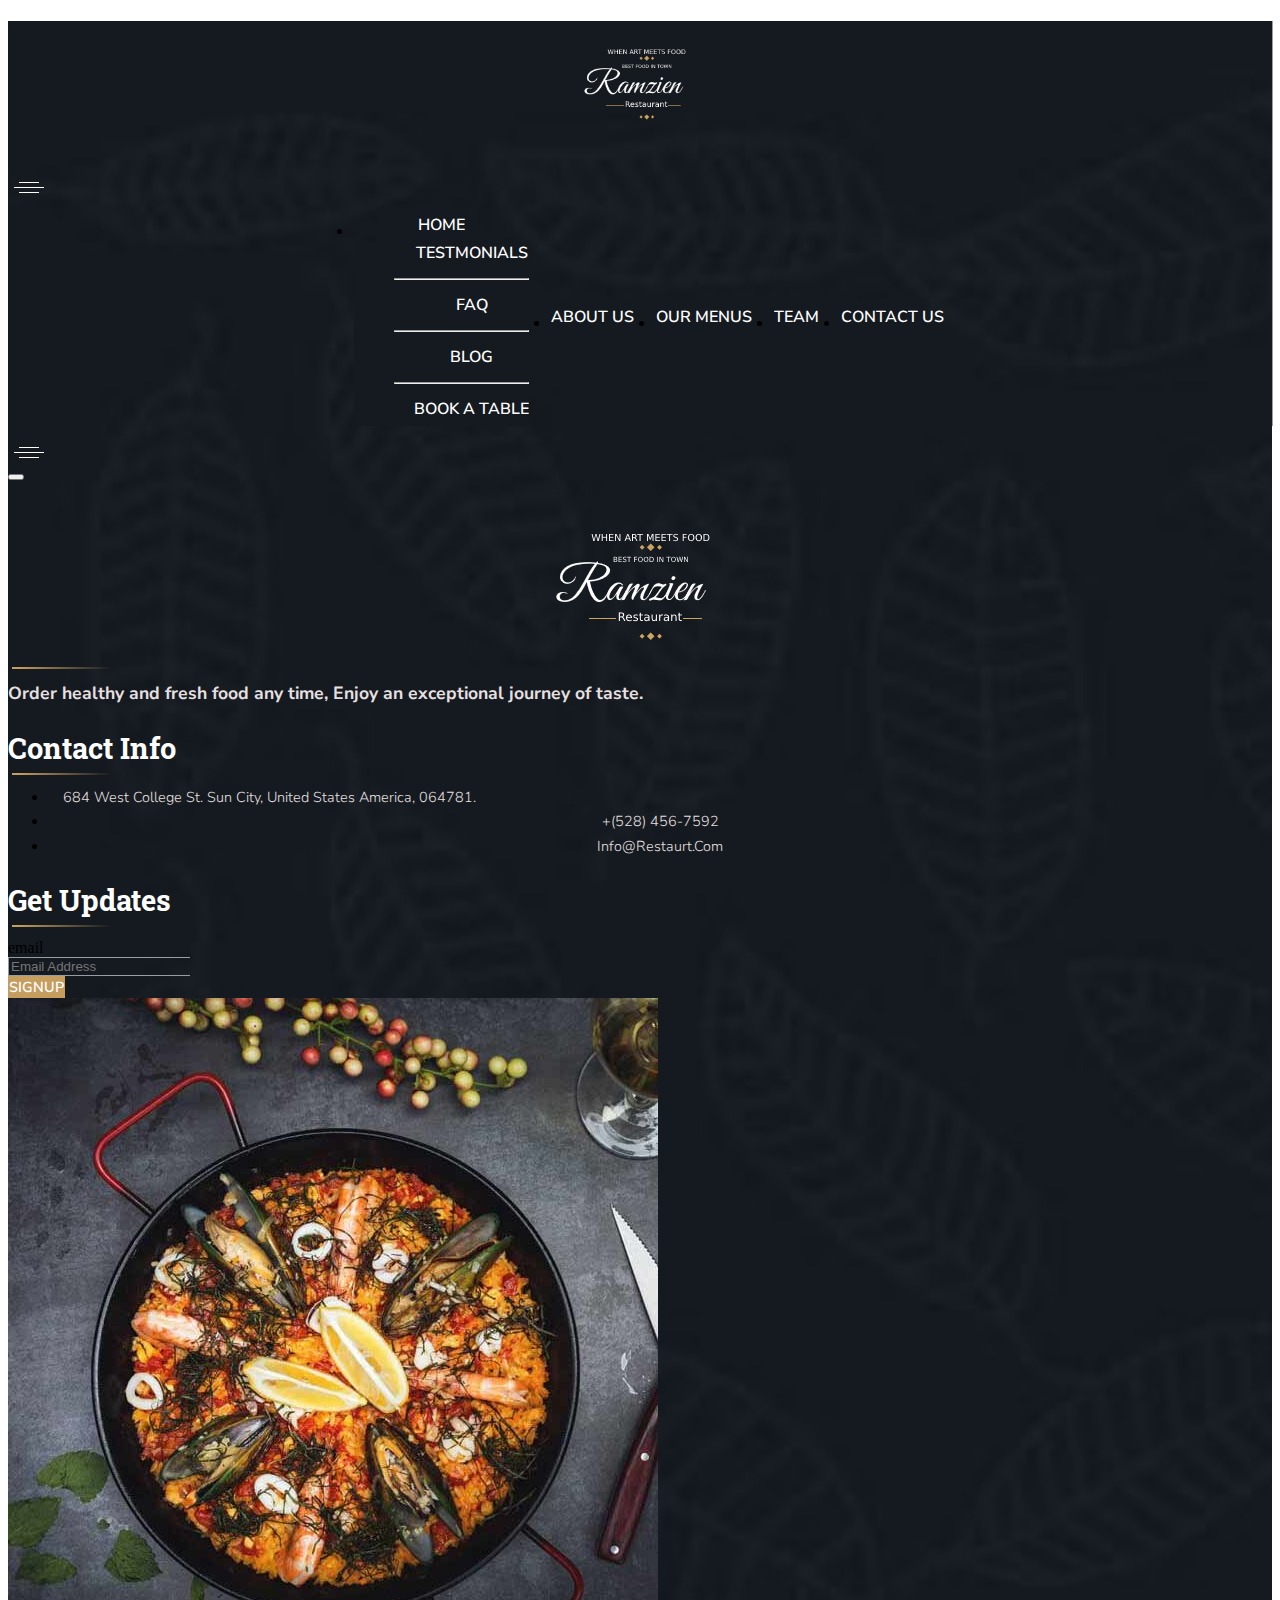
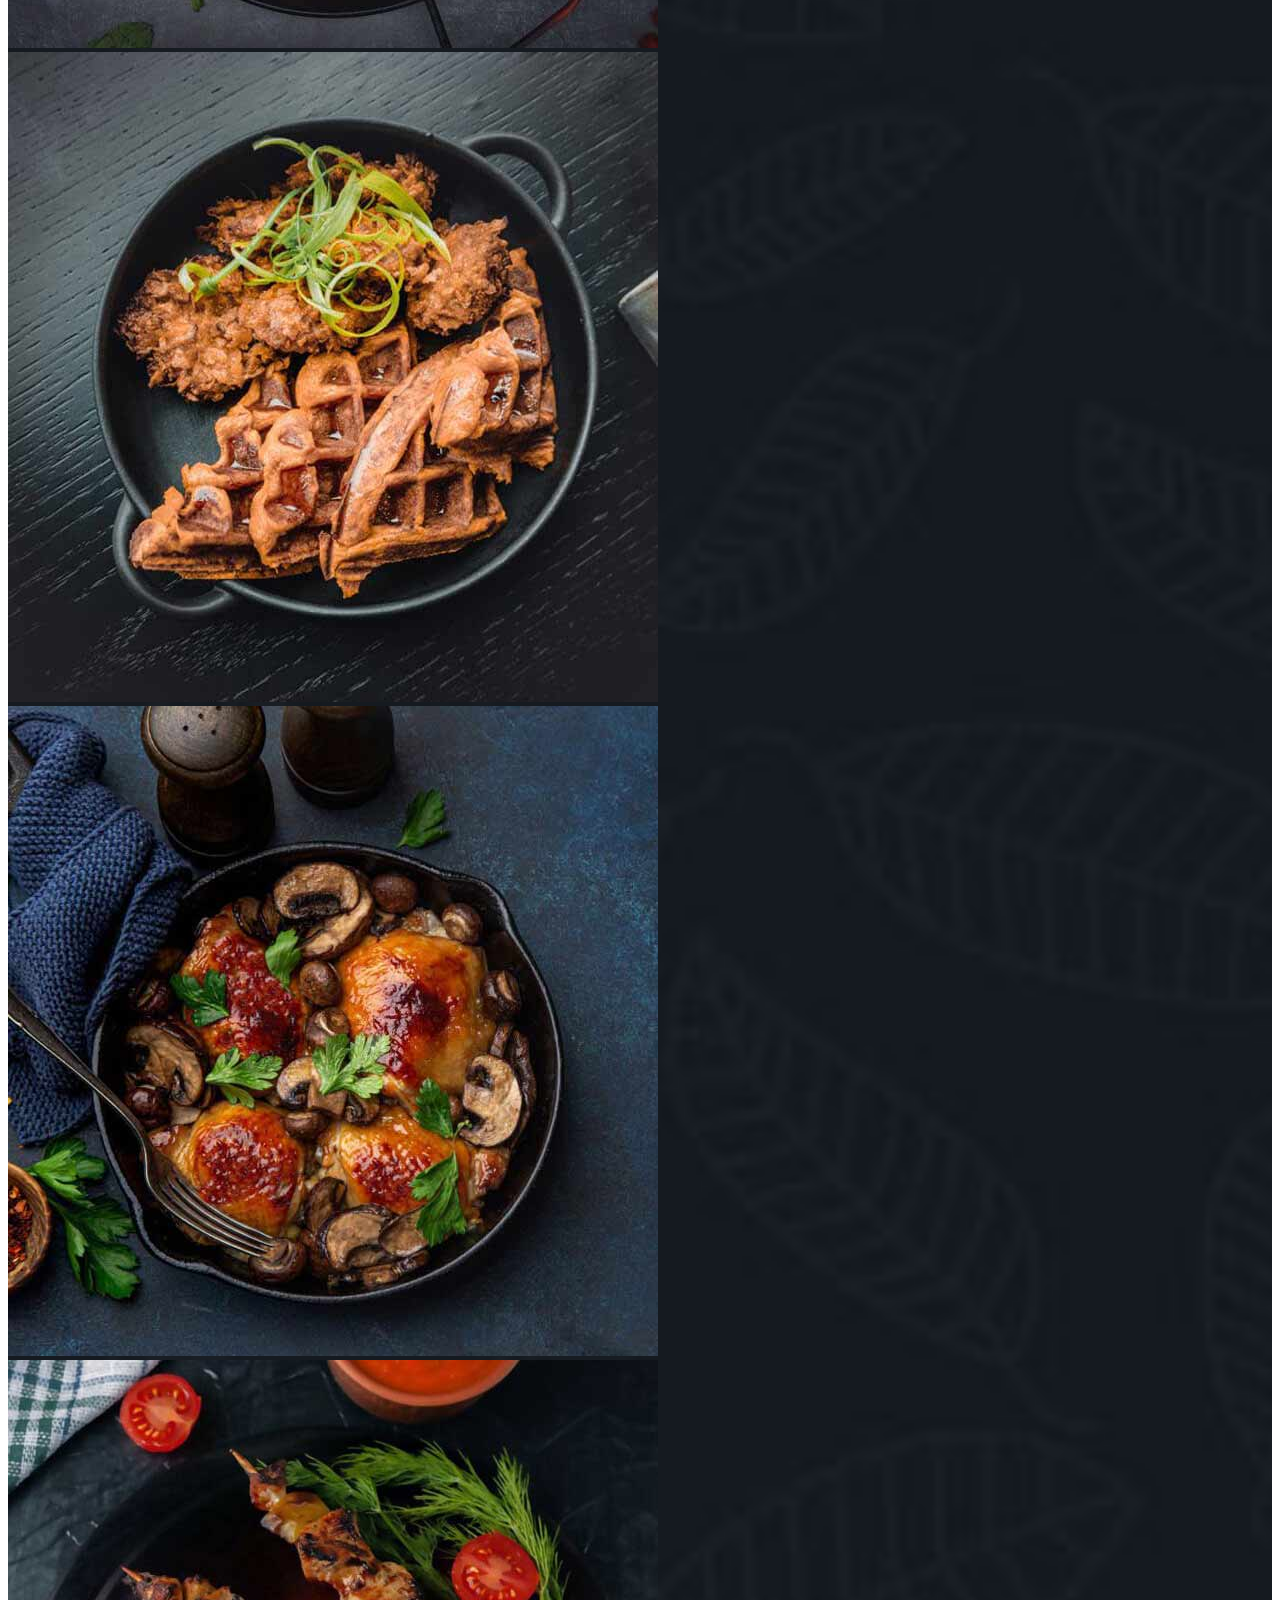
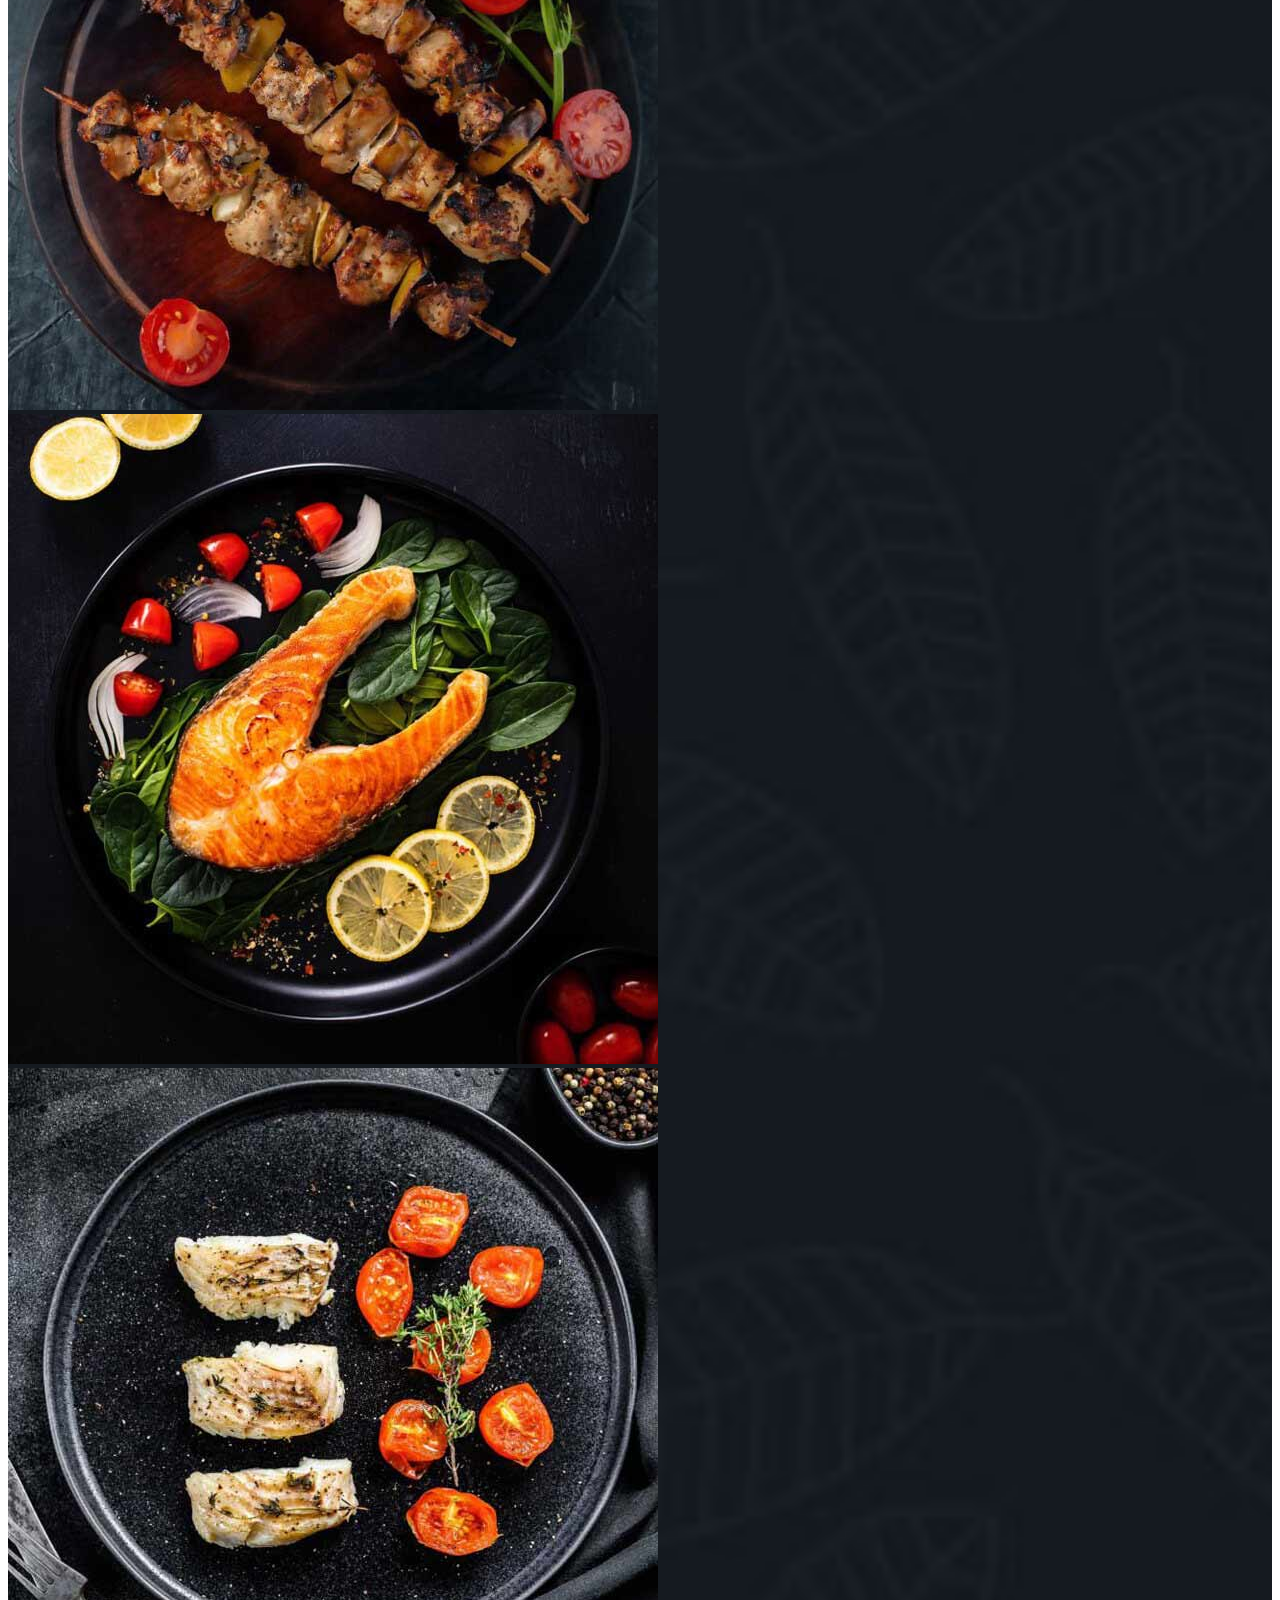
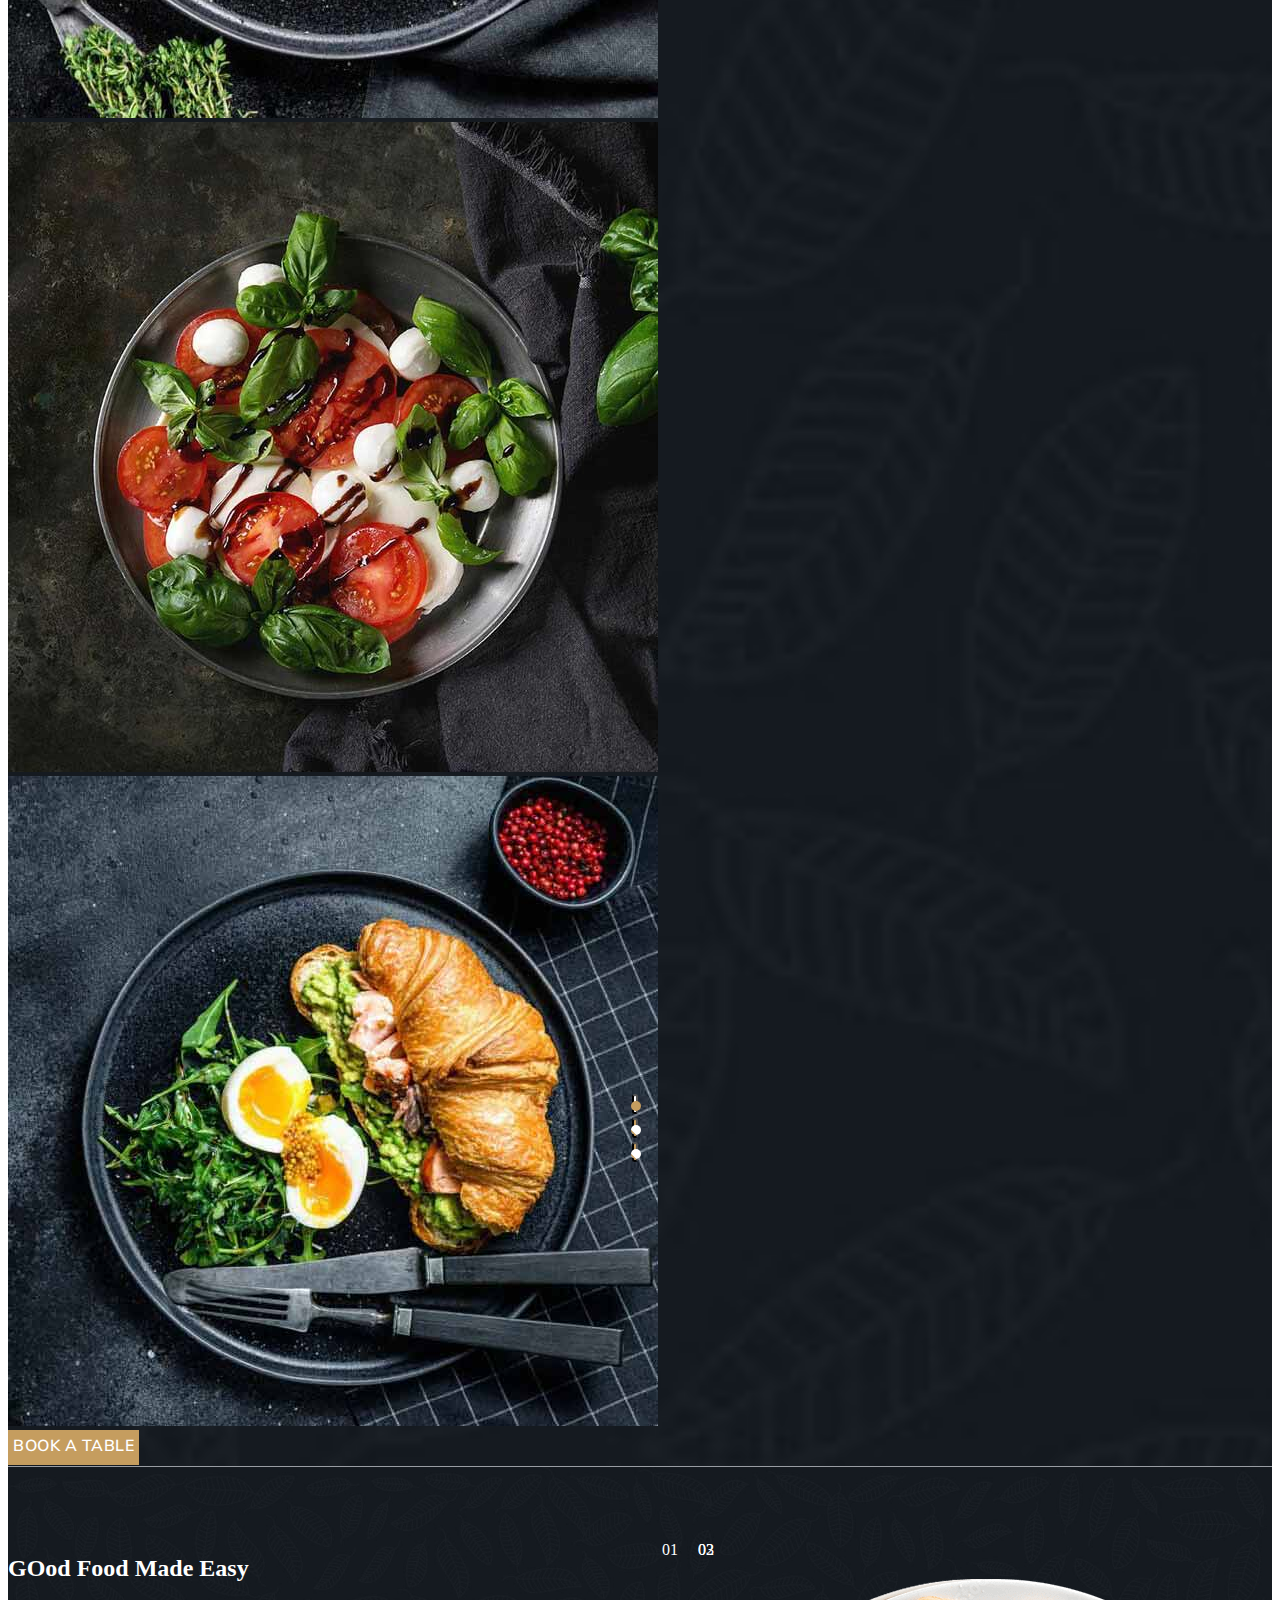
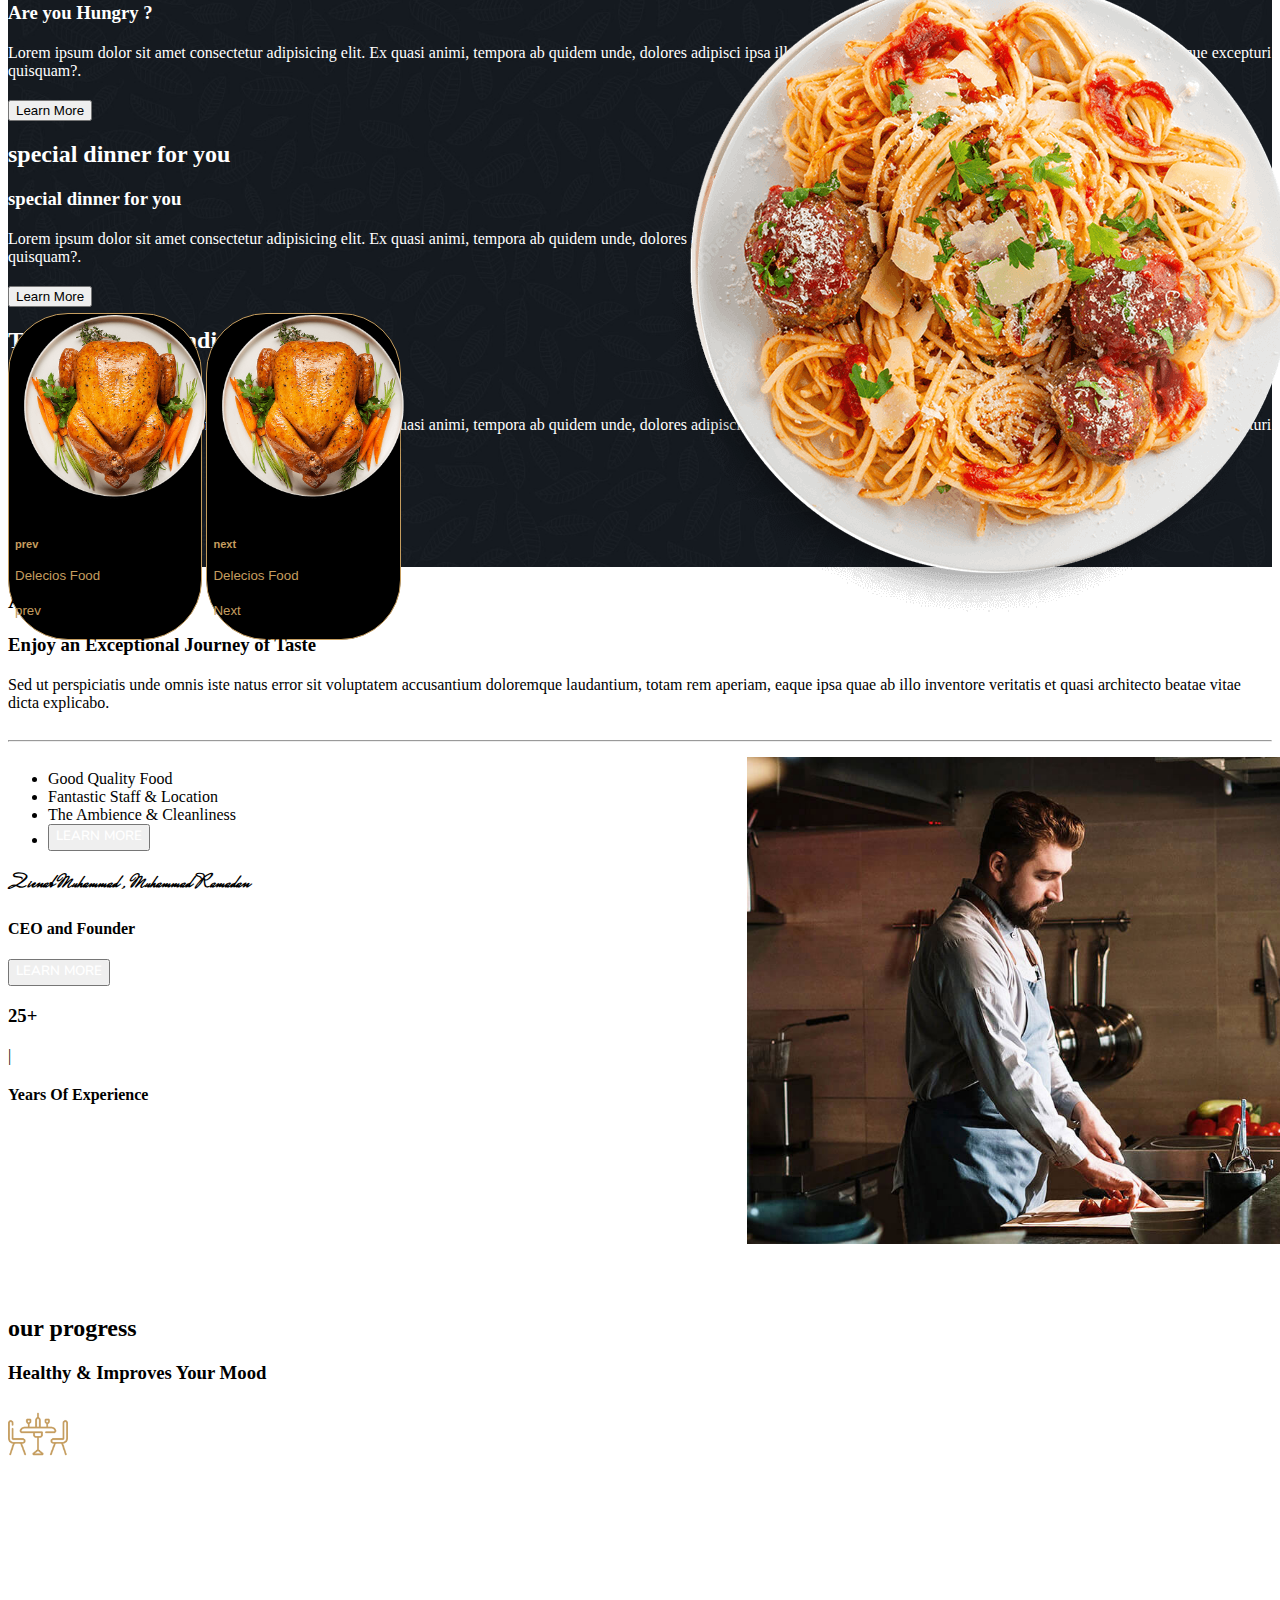
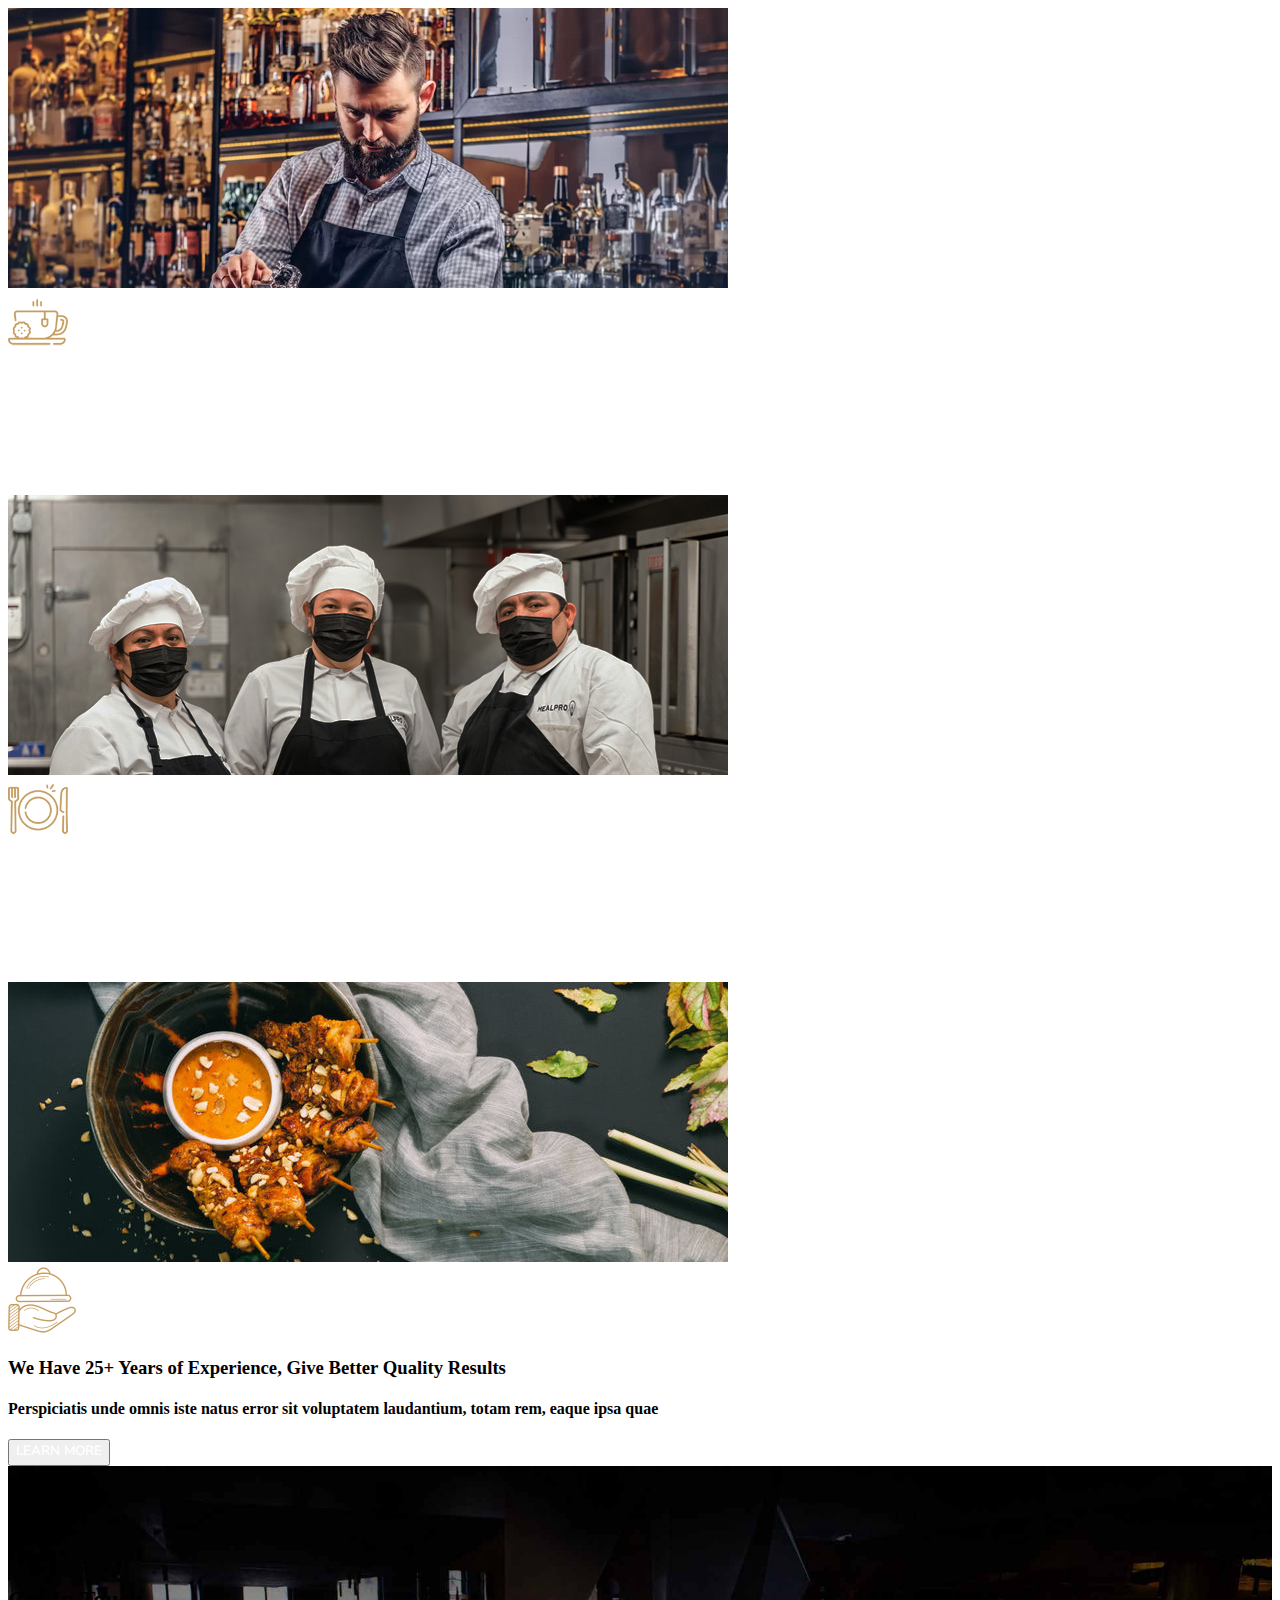
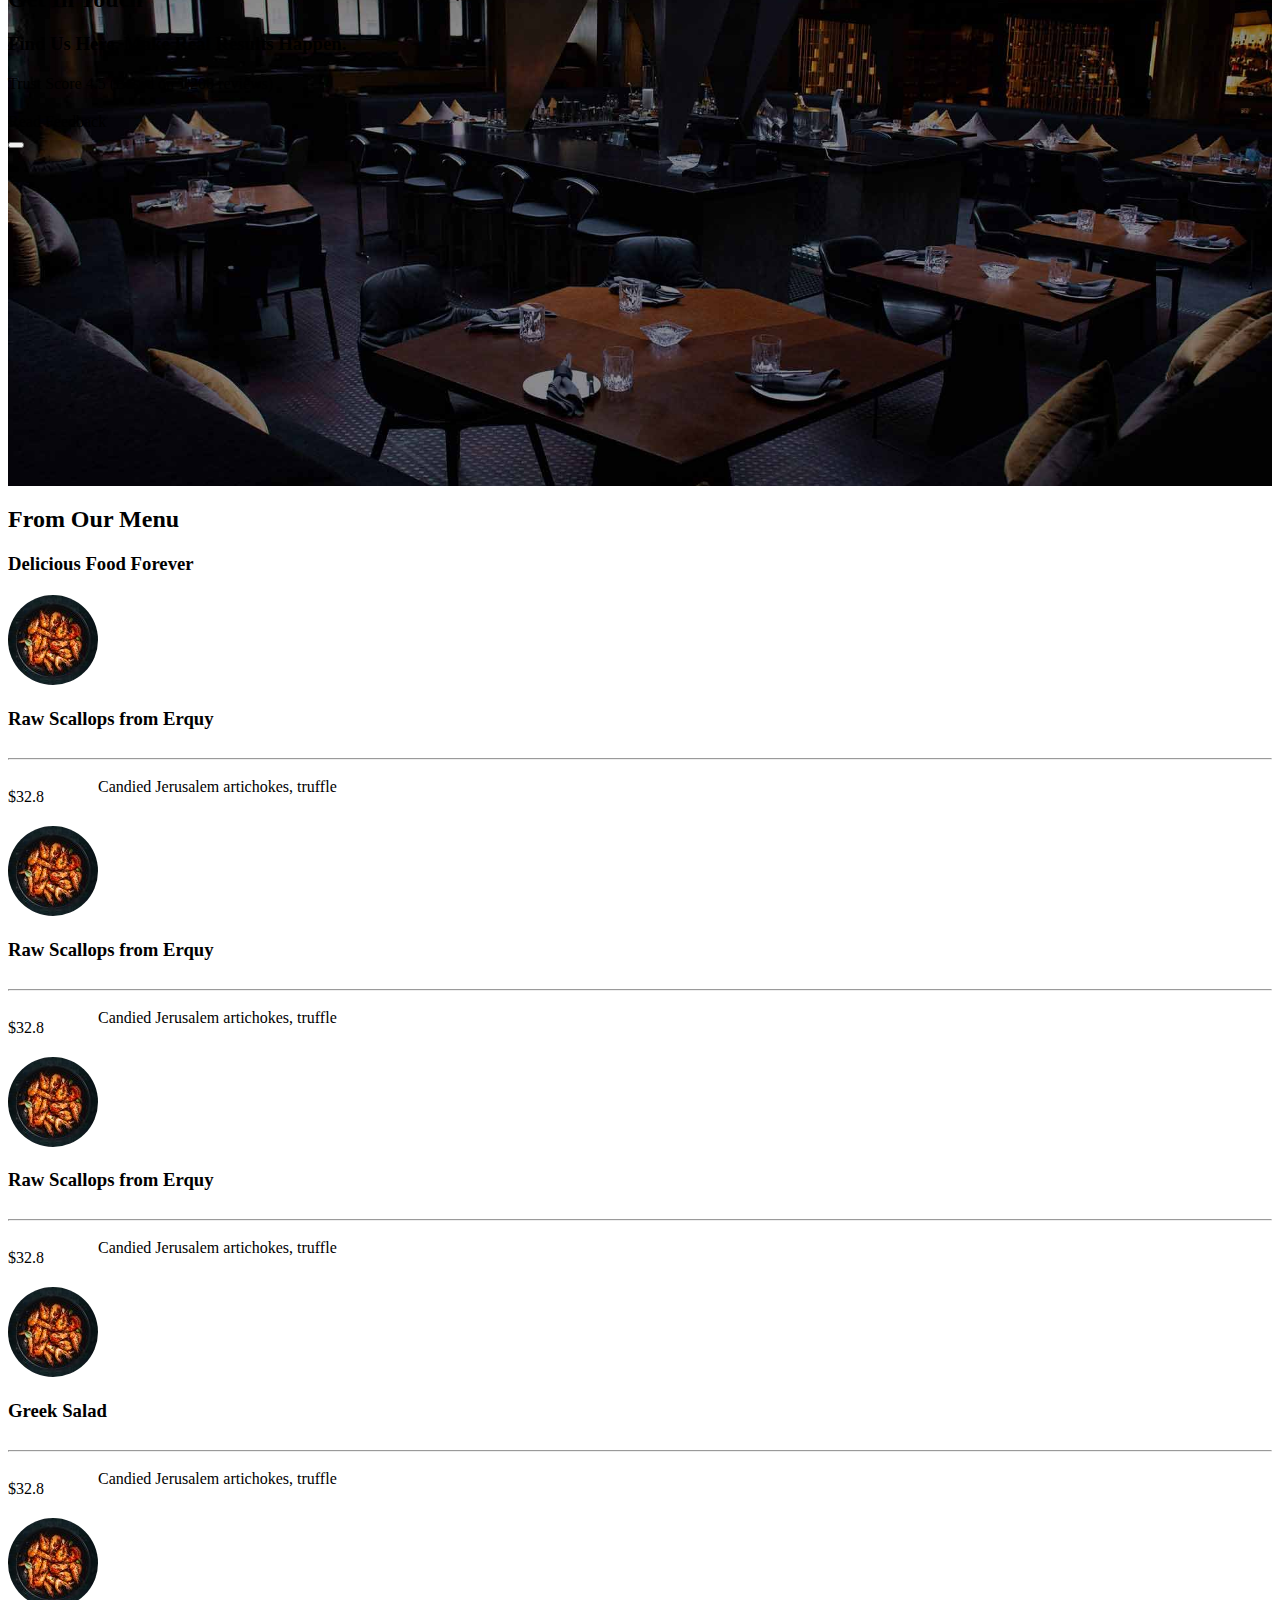
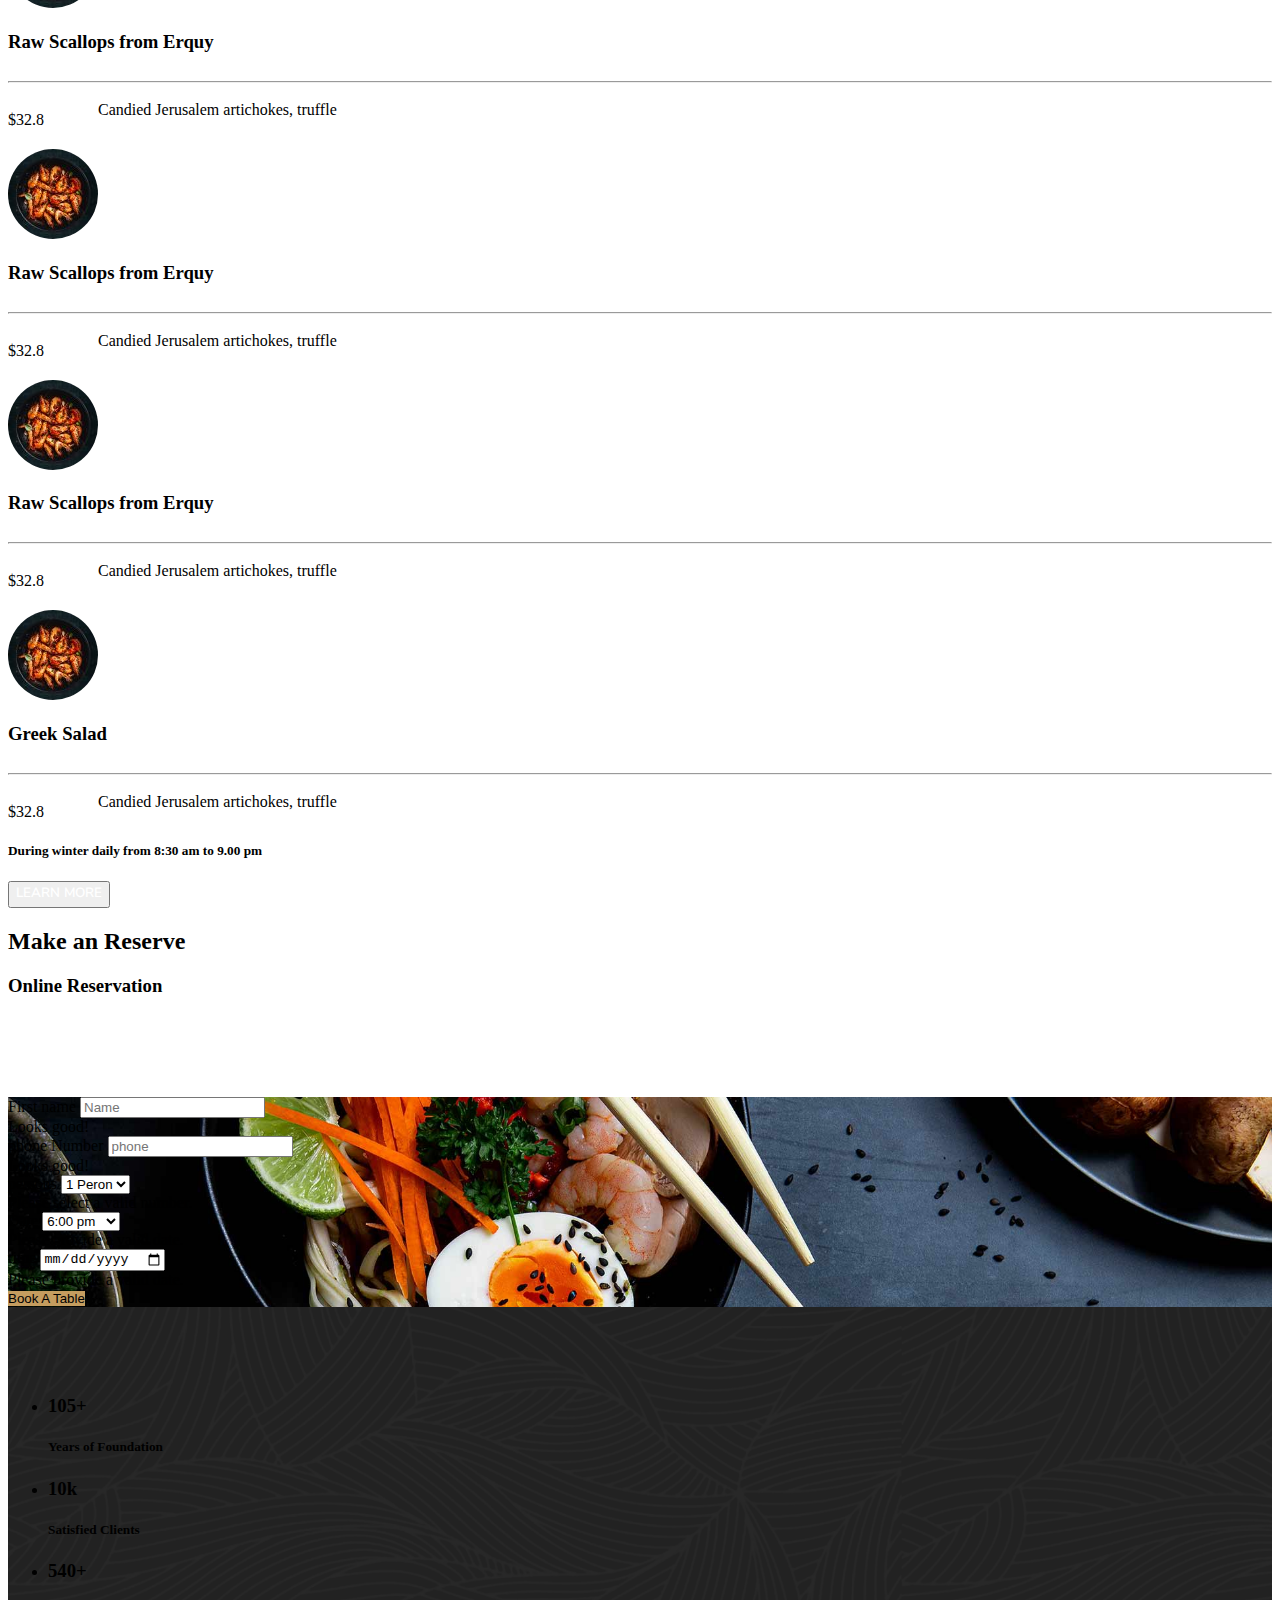
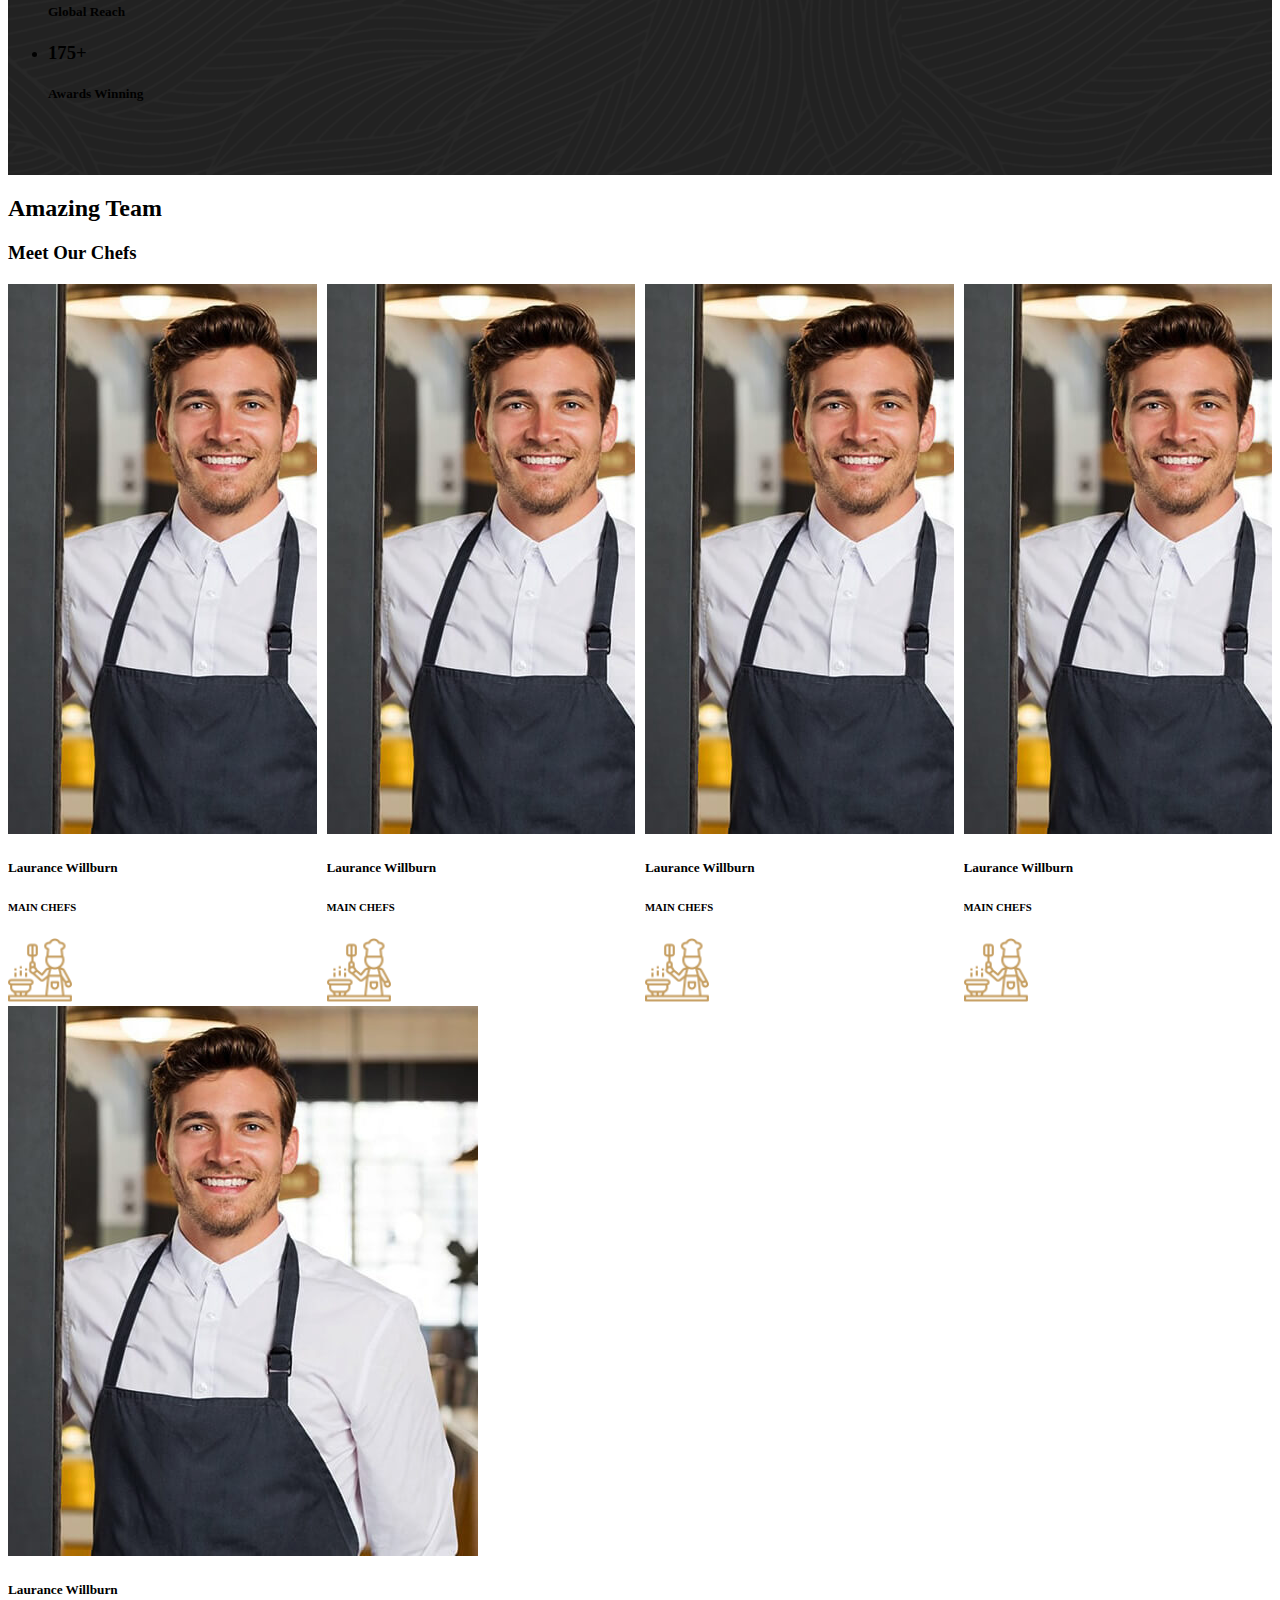
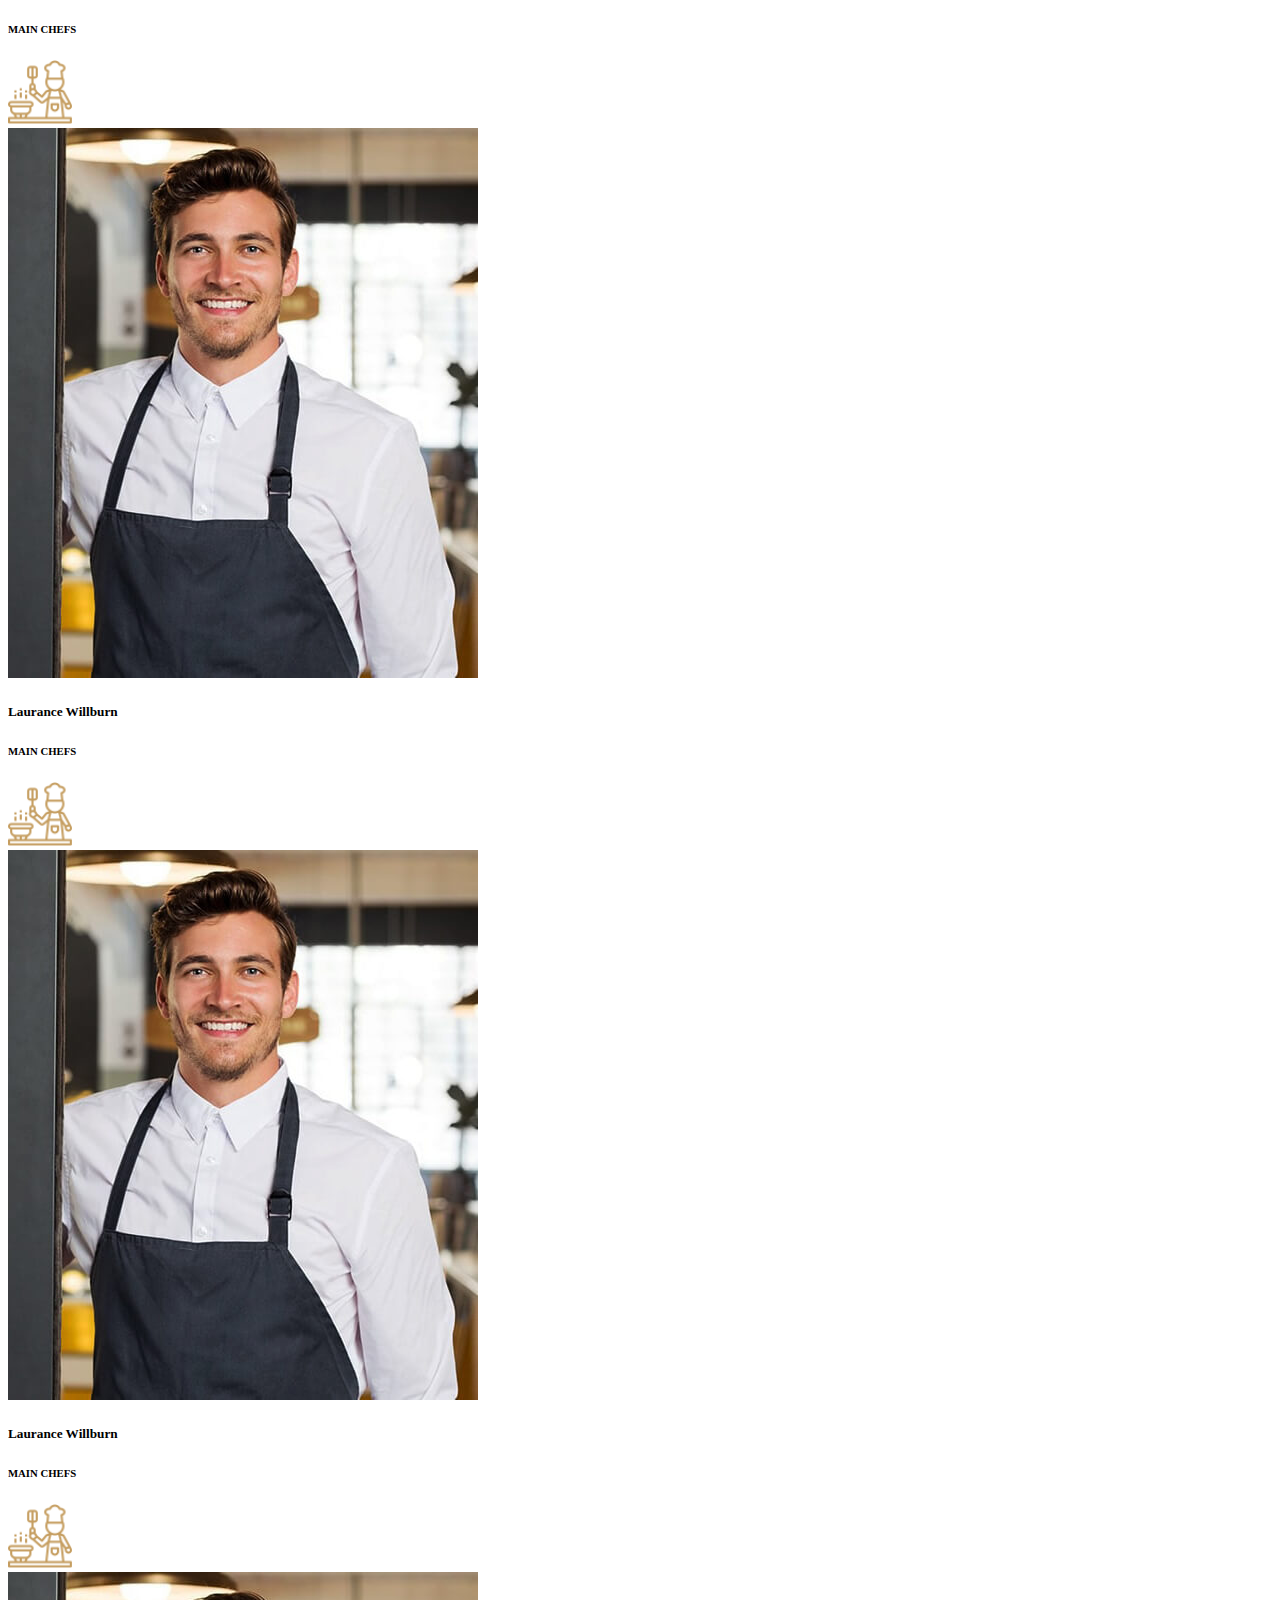
==== commit ecd82eea: "finished navbar" ====
--- a/index.html
+++ b/index.html
@@ -97,7 +97,7 @@
 
             <!--Details about our site and reserve table button -->
             <div class="col-3 d-none d-lg-flex row m-0 p-0 g-2 justify-content-evenly">
-                <button class="col-2 btn btn-dark navbar-details burger-menu" type="button" data-bs-toggle="offcanvas"
+                <button class="col-2 btn burger-menu" type="button" data-bs-toggle="offcanvas"
                     data-bs-target="#offcanvasRight" aria-controls="offcanvasRight" title="navbar details">
                     <span></span>
                     <span></span>
@@ -159,7 +159,7 @@
                         </ul>
 
 
-                        <h2 class="pb-2">
+                        <h2 class="pb-2 pt-2">
                             Get Updates
                         </h2>
 
@@ -168,11 +168,10 @@
                                 <label class="visually-hidden" for="emailNavbar">email</label>
                                 <div class="input-group">
 
-
                                     <input type="email" class="rounded-0 form-control" id="emailNavbar"
                                         placeholder="Email Address">
                                     <div class="input-group-text p-0 rounded-0">
-                                        <button type="button" class="rounded-0 btn btn-warning" title="signup">
+                                        <button type="button" class="rounded-0 btn" title="signup">
                                             <a href="#">SignUp</a>
                                         </button>
                                     </div>
--- a/style.css
+++ b/style.css
@@ -21,6 +21,7 @@
   --secondary-font-family: "Roboto Slab", serif;
   --main-dark: #151920;
   --hr-color: #999da3;
+  --typography-color: #e8e0e0;
 }
 
 body,
@@ -30,6 +31,23 @@
 hr {
   color: var(--hr-color);
 }
+a {
+  width: 100%;
+  height: 100%;
+  margin: 0px;
+  overflow: hidden;
+  display: inline-block !important;
+  text-align: center;
+  font-weight: 600;
+  transition: var(--transition-btn);
+  text-transform: uppercase;
+  border-radius: 0px !important;
+  color: var(--main-light);
+  text-decoration: none;
+  font-family: var(--primary-font-family);
+  overflow: hidden;
+}
+
 header {
   background: #151a20 url("./assets/imgs/Bakgrounds/res-bg-image3.jpg");
   background-size: cover;
@@ -104,15 +122,18 @@
   text-transform: capitalize;
 }
 
-#navbarSupportedContent ul.navbar-nav li {
-  position: relative;
-}
-#navbarSupportedContent ul.navbar-nav li > a {
+#navbarSupportedContent ul.navbar-nav li,
+.nav-details h2 {
+  position: relative;
+}
+#navbarSupportedContent ul.navbar-nav li > a,
+.nav-details h2 {
   color: var(--main-light);
   transition: var(--transition-colors);
 }
 
-#navbarSupportedContent ul.navbar-nav li > a::before {
+#navbarSupportedContent ul.navbar-nav li > a::before,
+.nav-details h2::before {
   background-image: -webkit-linear-gradient(
     right,
     var(--nav-transparent) 0,
@@ -133,11 +154,17 @@
 #navbarSupportedContent ul.navbar-nav li > a:hover {
   color: var(--main-theme-color);
 }
-#navbarSupportedContent ul.navbar-nav li > a:hover::before {
+#navbarSupportedContent ul.navbar-nav li > a:hover::before,
+.nav-details h2::before {
   margin-bottom: 0;
   visibility: visible;
   opacity: 1;
   width: 55px;
+}
+
+.nav-details h2::before {
+  left: 4px;
+  width: 100px;
 }
 .ourmain-nav .search {
   align-self: center;
@@ -249,6 +276,7 @@
   width: 0.5px;
   background-color: var(--hr-color);
 }
+
 ul.contact li > span:first-child {
   line-height: 30px;
   display: table-cell;
@@ -267,28 +295,20 @@
 :not(.btn-check) + .btn:active {
   background-color: var(--nav-transparent);
 }
-button.main-button {
+button.main-button,
+form button {
   background: var(--main-theme-color) !important;
   padding: 0px;
+  border: 0px solid transparent;
+  outline: none;
 }
 button.main-button a {
   position: relative;
   z-index: 3;
-  width: 100%;
-  height: 100%;
-  margin: 0px;
-  overflow: hidden;
-  display: inline-block !important;
   background: var(--main-theme-color) !important;
-  color: var(--main-light);
   font-size: 1rem;
   letter-spacing: 0.5px;
   padding: 5px;
-  text-align: center;
-  font-weight: 600;
-  transition: var(--transition-btn);
-  text-transform: uppercase;
-  border-radius: 0px !important;
 }
 
 button.main-button a::before,
@@ -305,8 +325,9 @@
 button.main-button a::before {
   bottom: -5px;
   right: -5px;
+  border-color: transparent #2c3238 transparent transparent;
+
   border-left-color: var(--main-theme-color);
-  border-color: transparent #2c3238 transparent transparent;
 }
 
 button.main-button a::after {
@@ -320,15 +341,74 @@
 button.main-button a:hover::before {
   border-width: 72px 290.5px;
 }
+
 button.btn-close {
-  font-size: 30px;
-}
-
+  font-size: 1.2rem;
+}
+
+.nav-details h3 {
+  font-family: var(--primary-font-family);
+  font-size: 1.1rem;
+  color: var(--typography-color);
+}
+.nav-details h2 {
+  font-family: var(--secondary-font-family);
+  font-size: 1.8rem;
+  color: var(--main-light);
+}
+
+.nav-details li span:last-of-type a,
+.nav-details li span:last-of-type {
+  font-family: var(--primary-font-family);
+  font-size: 0.9rem;
+  font-weight: 300;
+  text-transform: capitalize;
+  color: var(--typography-color);
+}
+
+.nav-details form input {
+  background: transparent;
+  border: 1px solid var(--hr-color);
+  border-right: none;
+  color: var(--main-light);
+}
+
+.nav-details a {
+  font-size: 0.9rem;
+  padding: 1px;
+  overflow: clip;
+  border: none;
+}
+.nav-details form button {
+  transition: var(--transition-btn);
+}
+.nav-details form button:hover {
+  background-color: #2c3238 !important;
+}
+.form-control:focus {
+  color: var(--main-light);
+  background-color: var(--nav-transparent);
+  border-color: var(--main-theme-color);
+}
+
+.grid-dishes img {
+  cursor: pointer;
+  opacity: 1;
+  transition: var(--transition-colors);
+}
+.grid-dishes img:hover {
+  opacity: 0.5;
+}
 .dishes .modal-dialog {
   /* margin: 0 !important */
   max-width: 100% !important;
 }
-
+.dishes h2.modal-title {
+  text-align: center;
+  font-family: var(--primary-font-family) !important;
+  font-size: 1.4rem !important;
+  width: 100%;
+}
 .dishes .modal-content {
   background-color: black !important;
   color: #fff !important;
@@ -394,7 +474,6 @@
 h1,
 h2,
 h3 {
-  color: #fff !important;
   text-align: left !important;
   margin-bottom: 20px;
 }
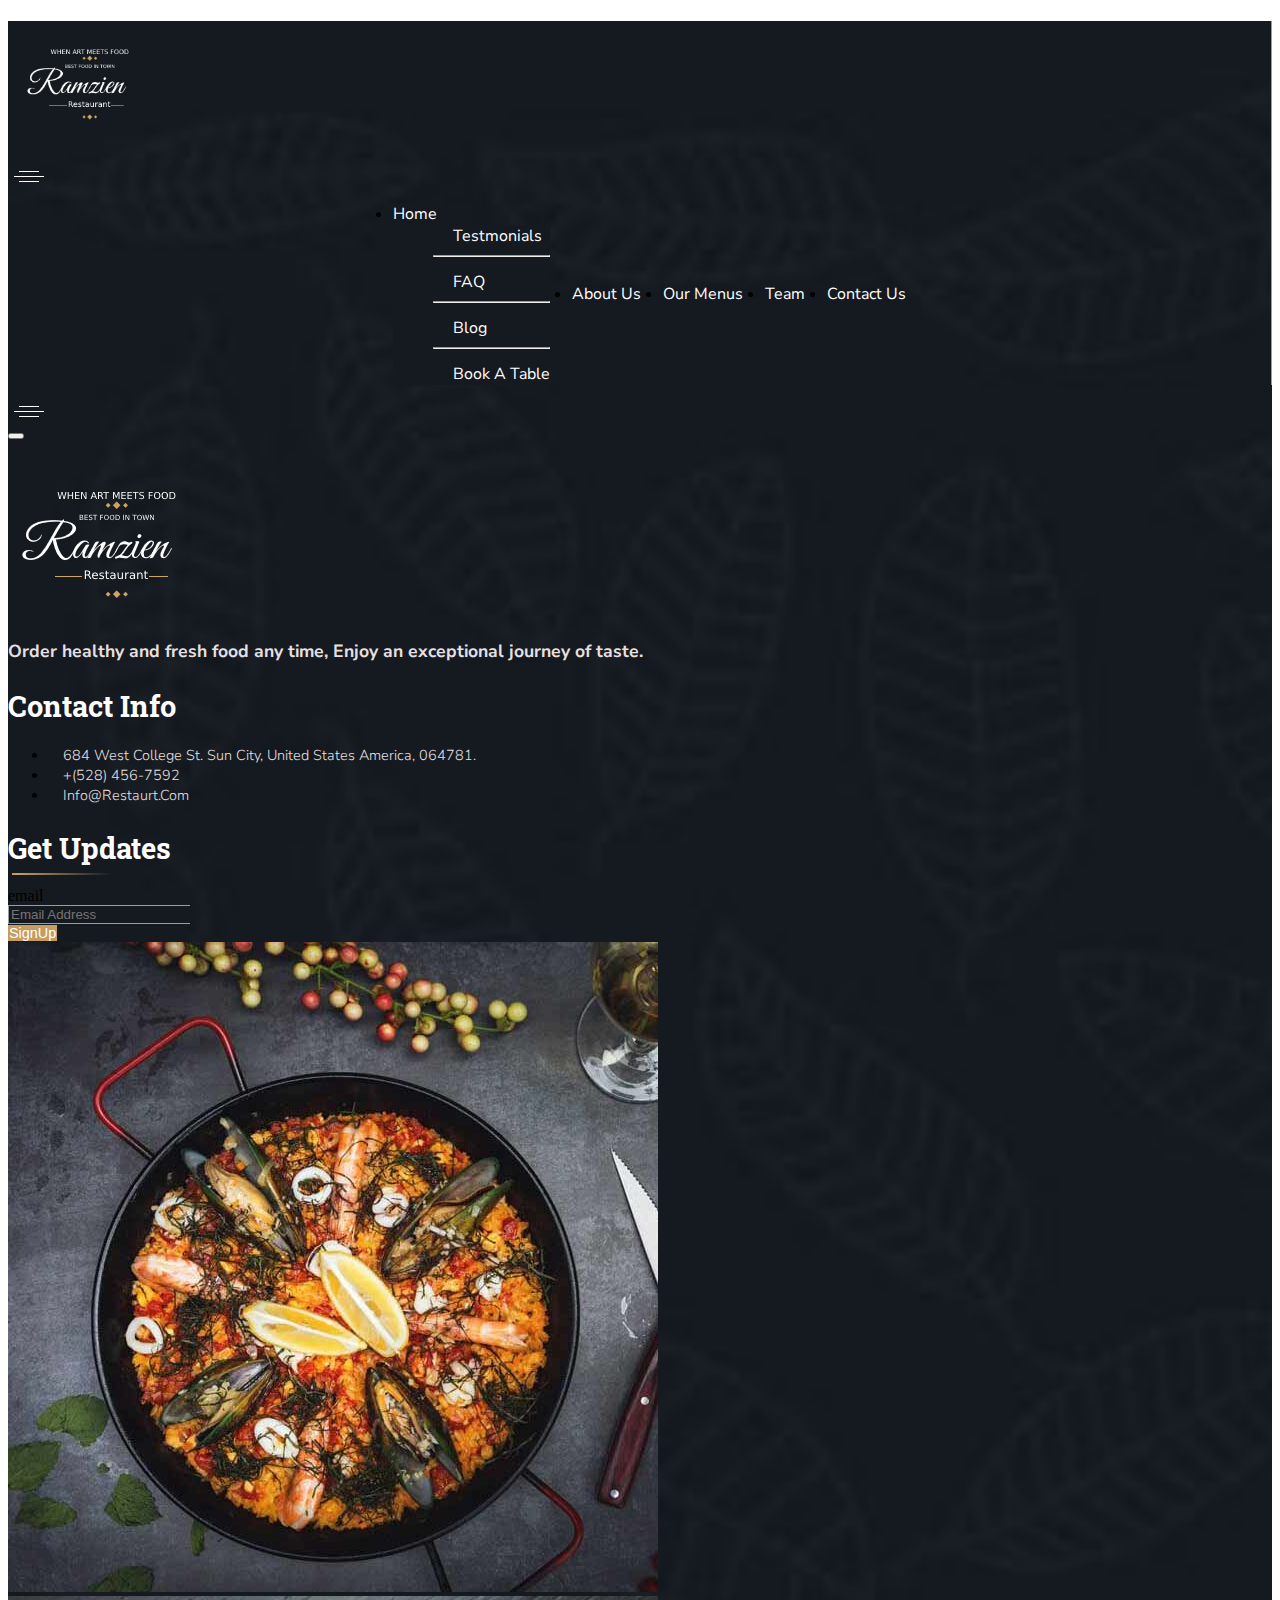
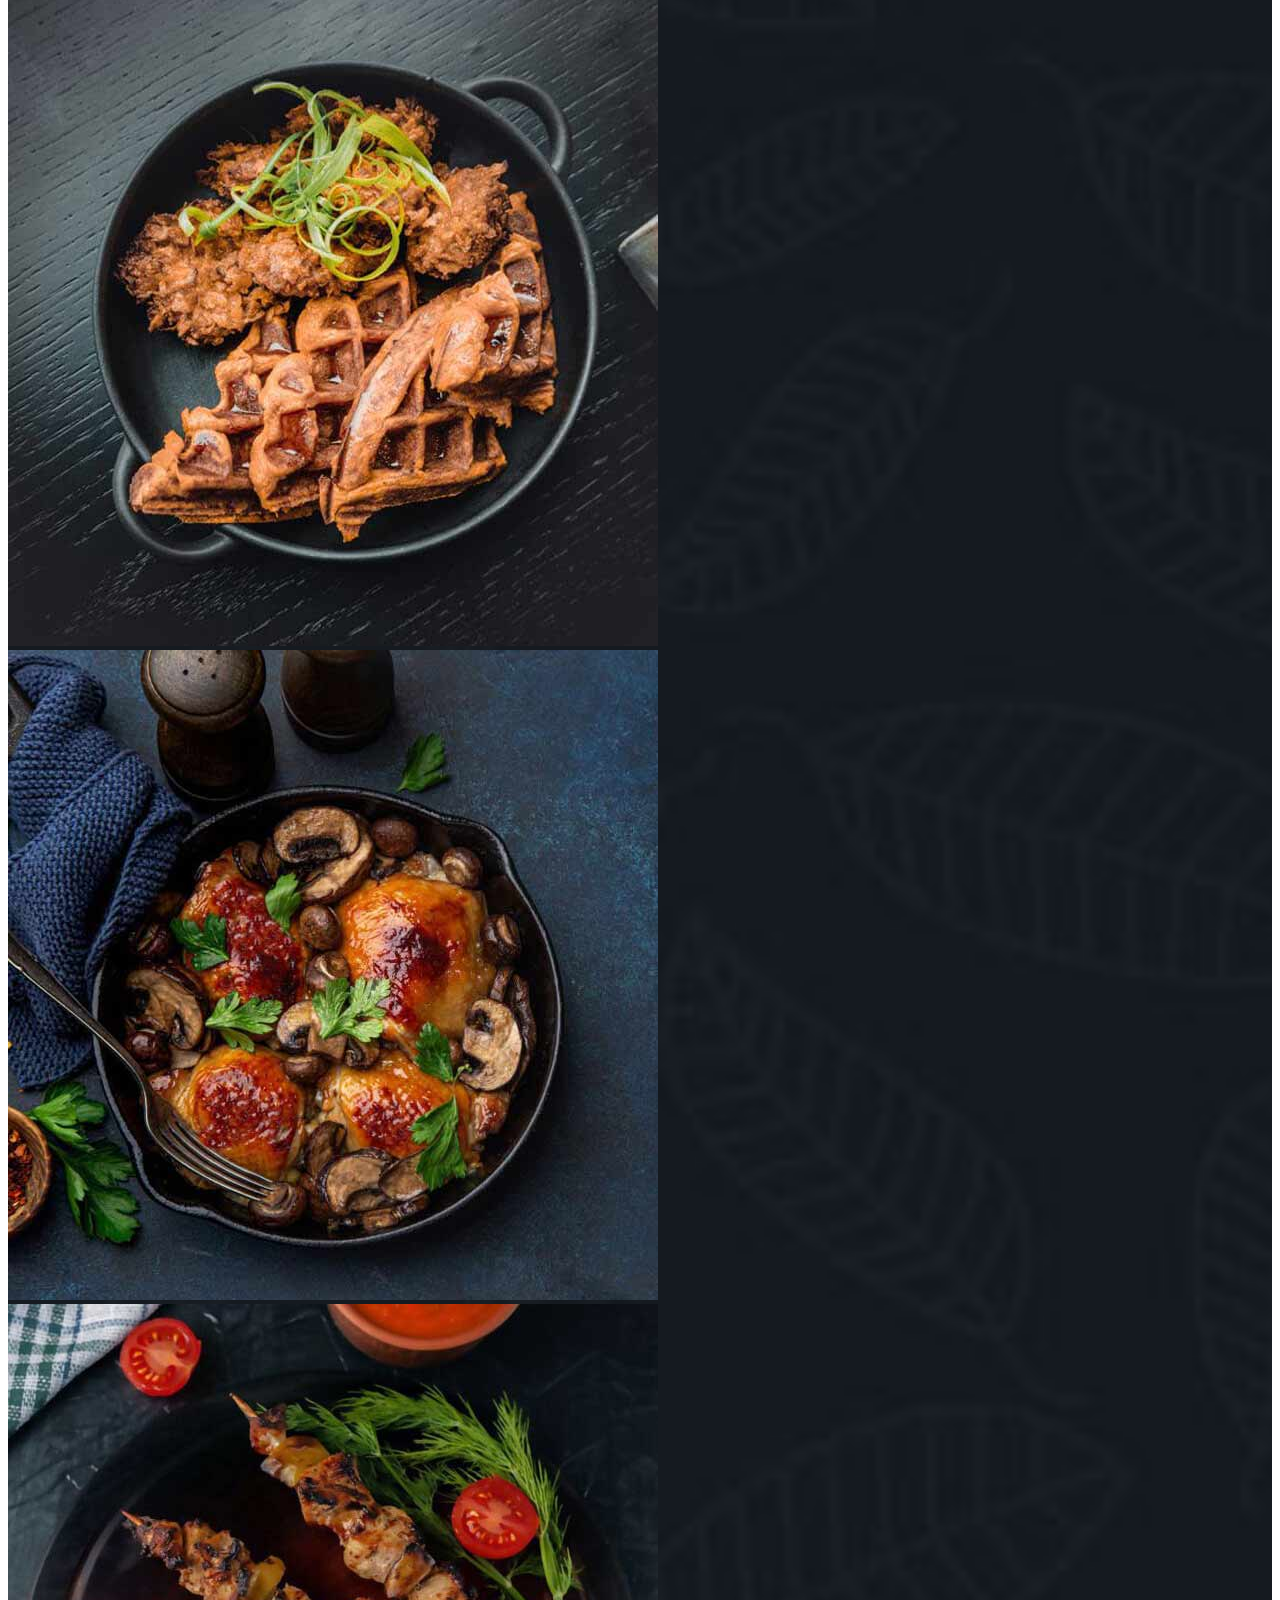
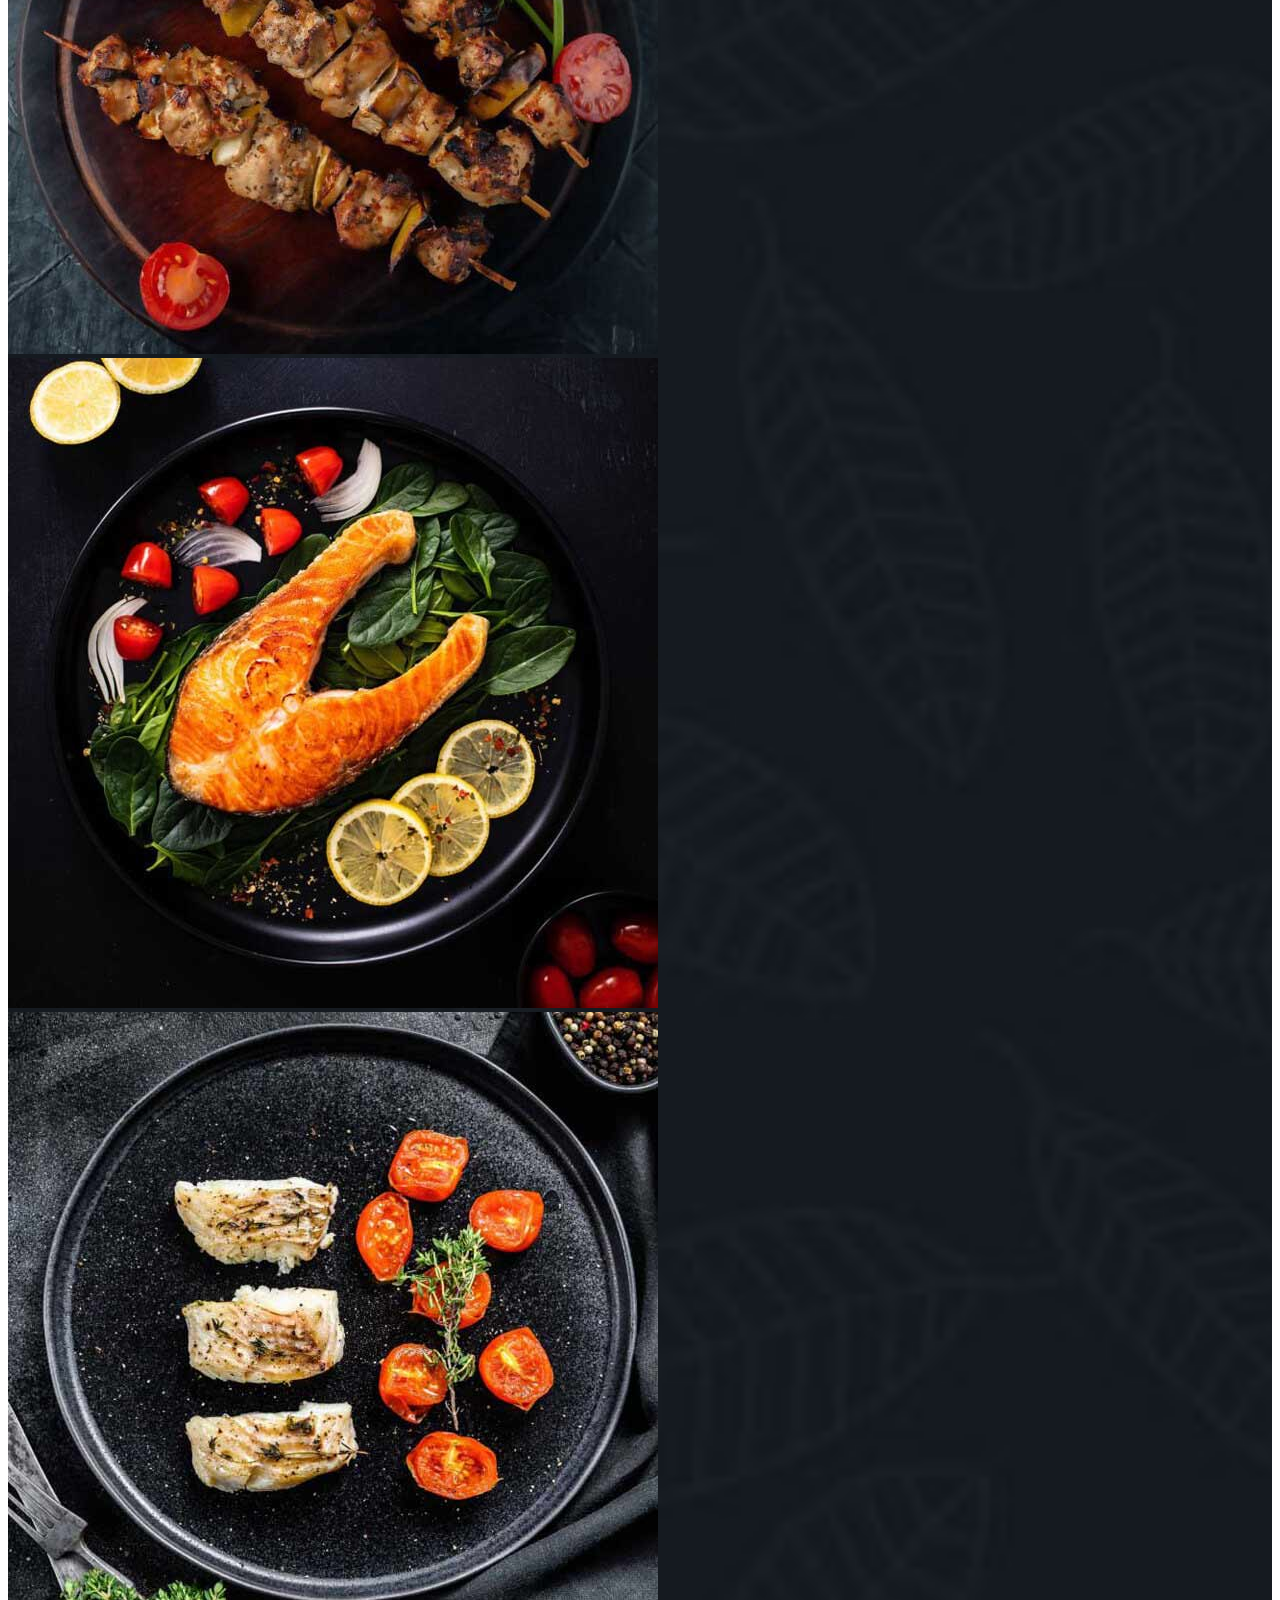
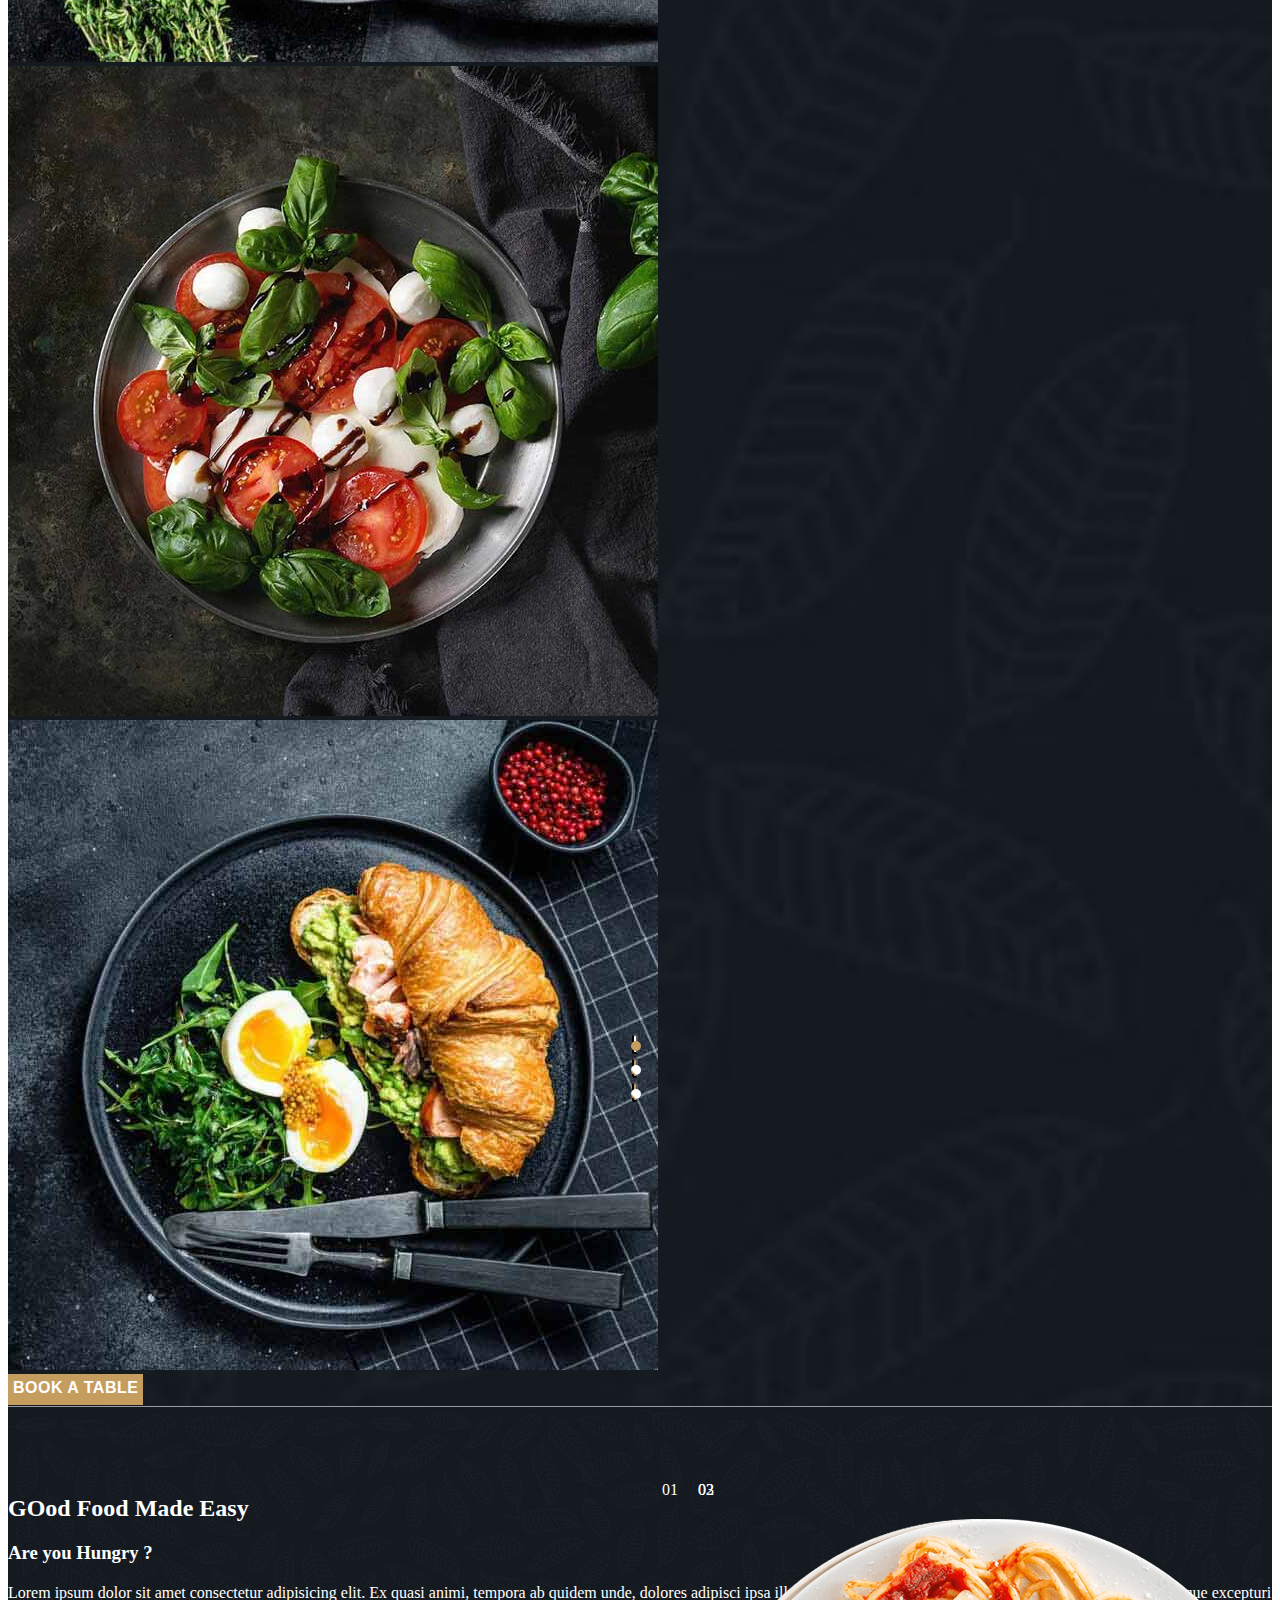
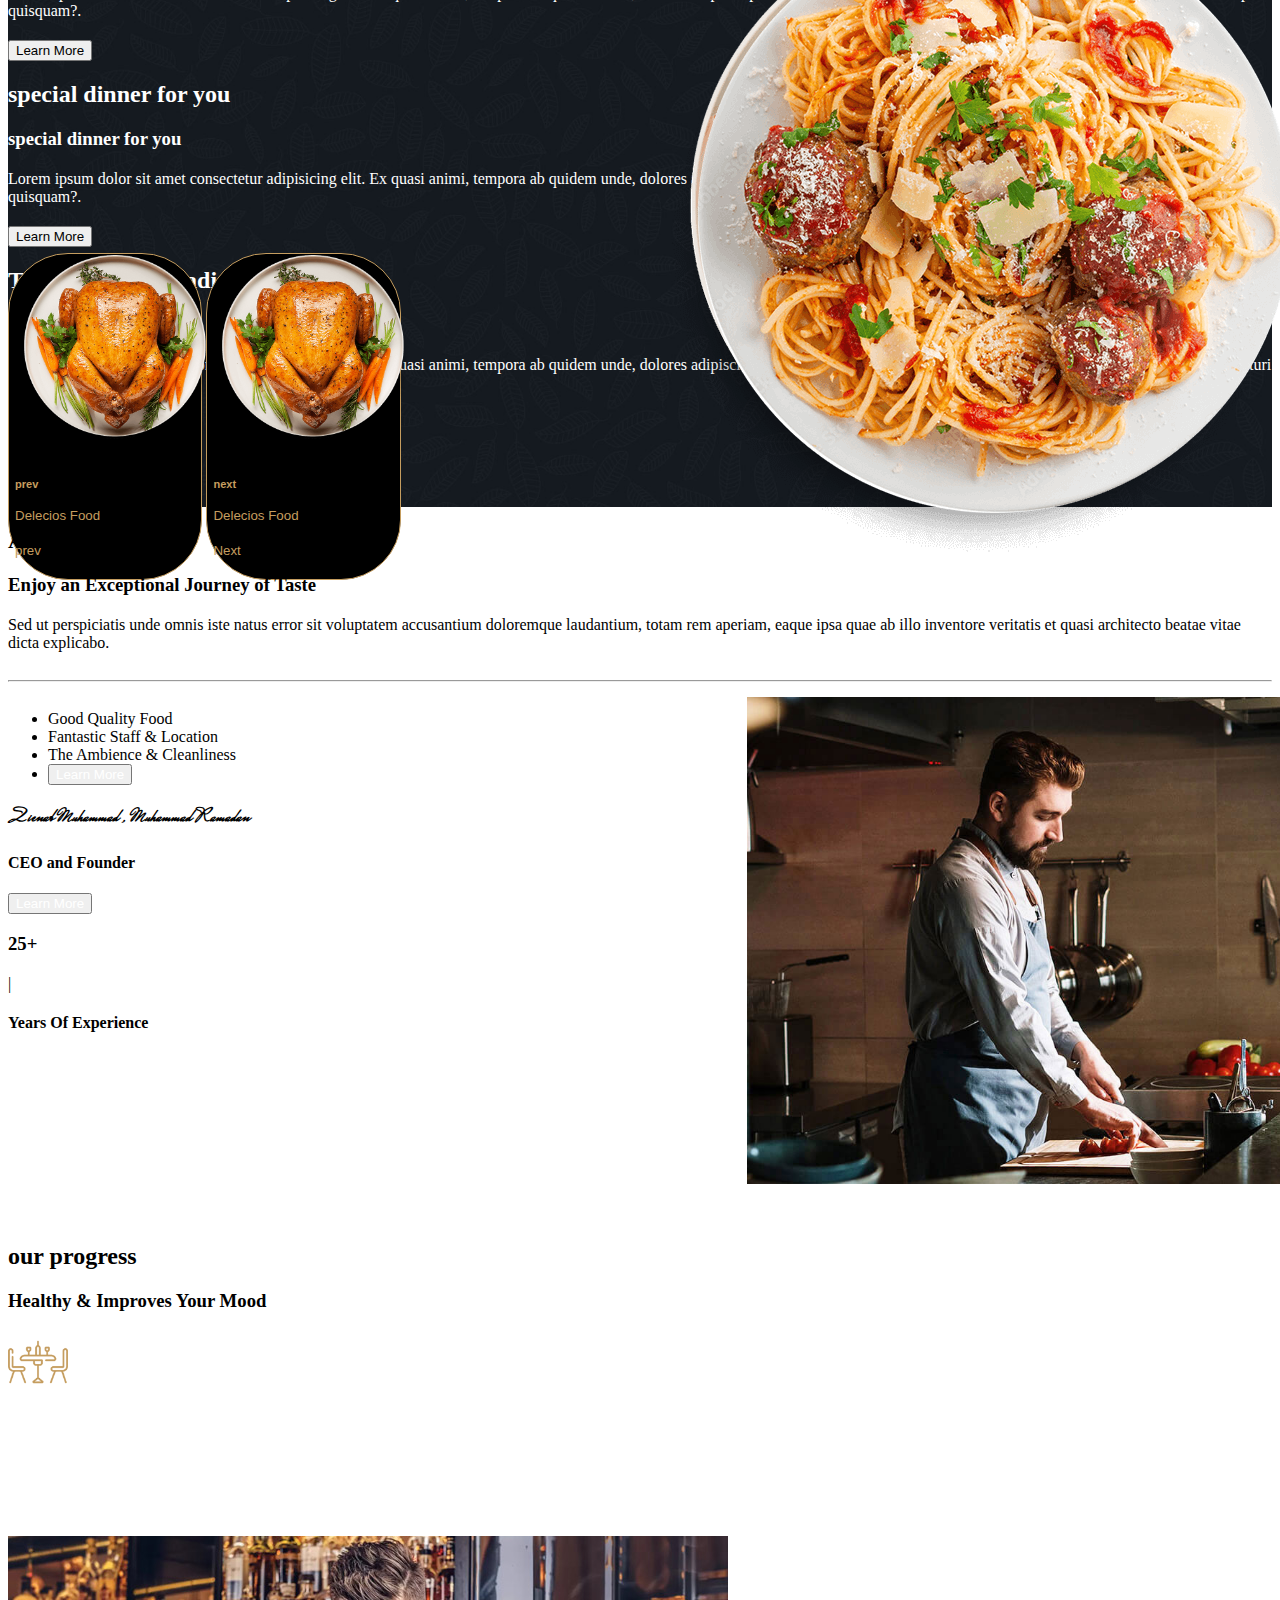
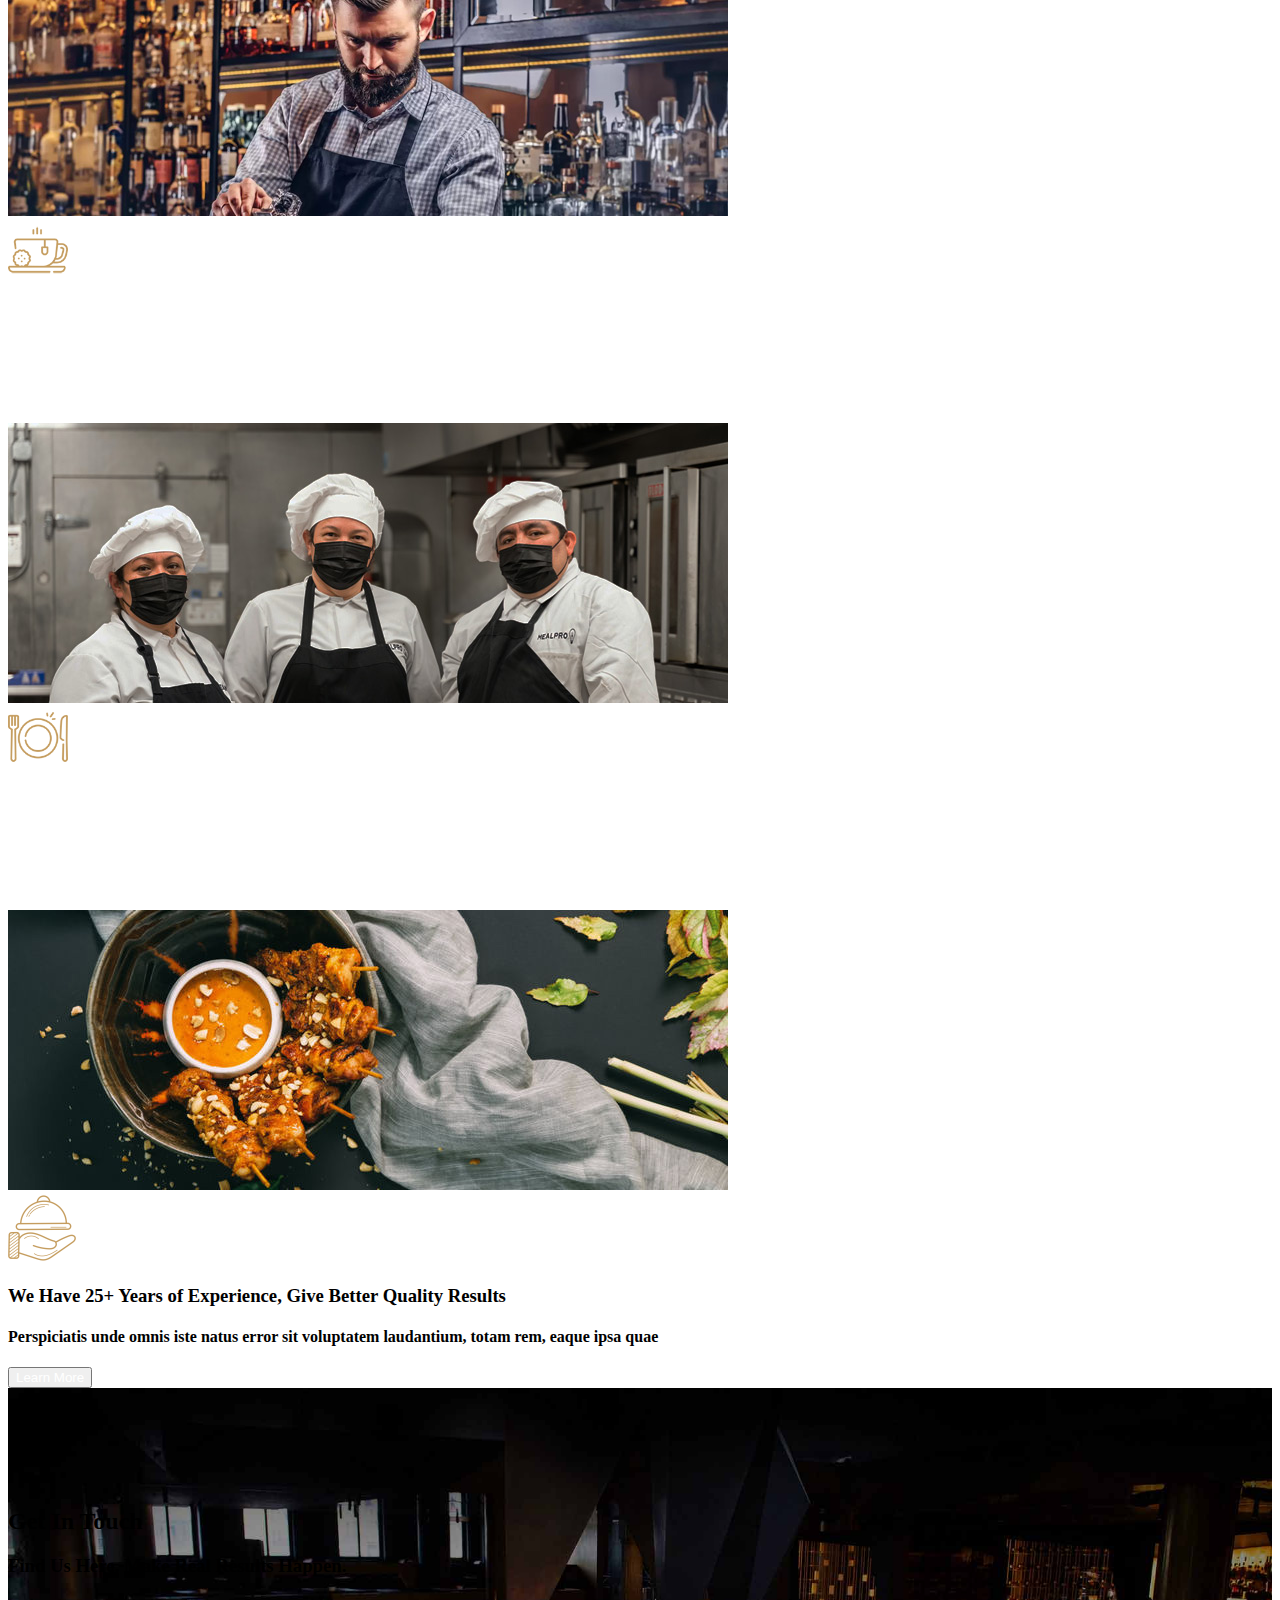
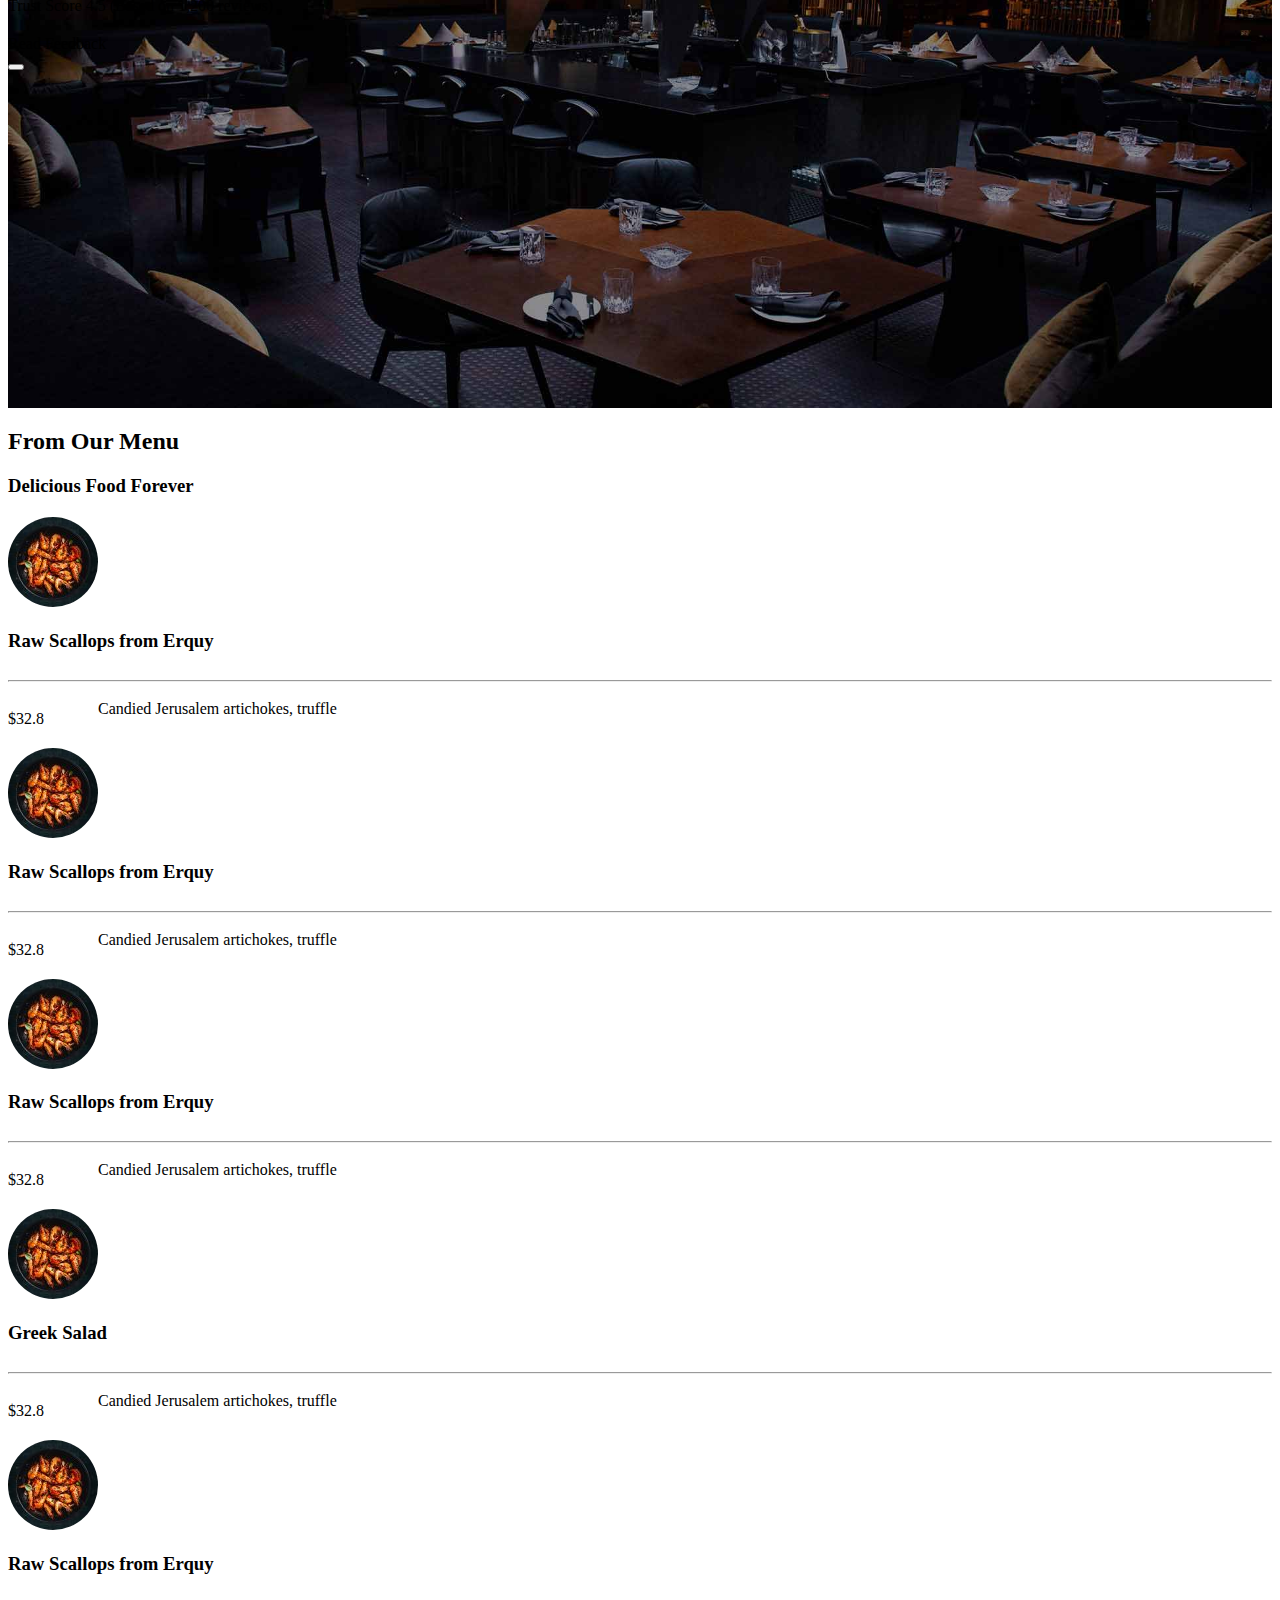
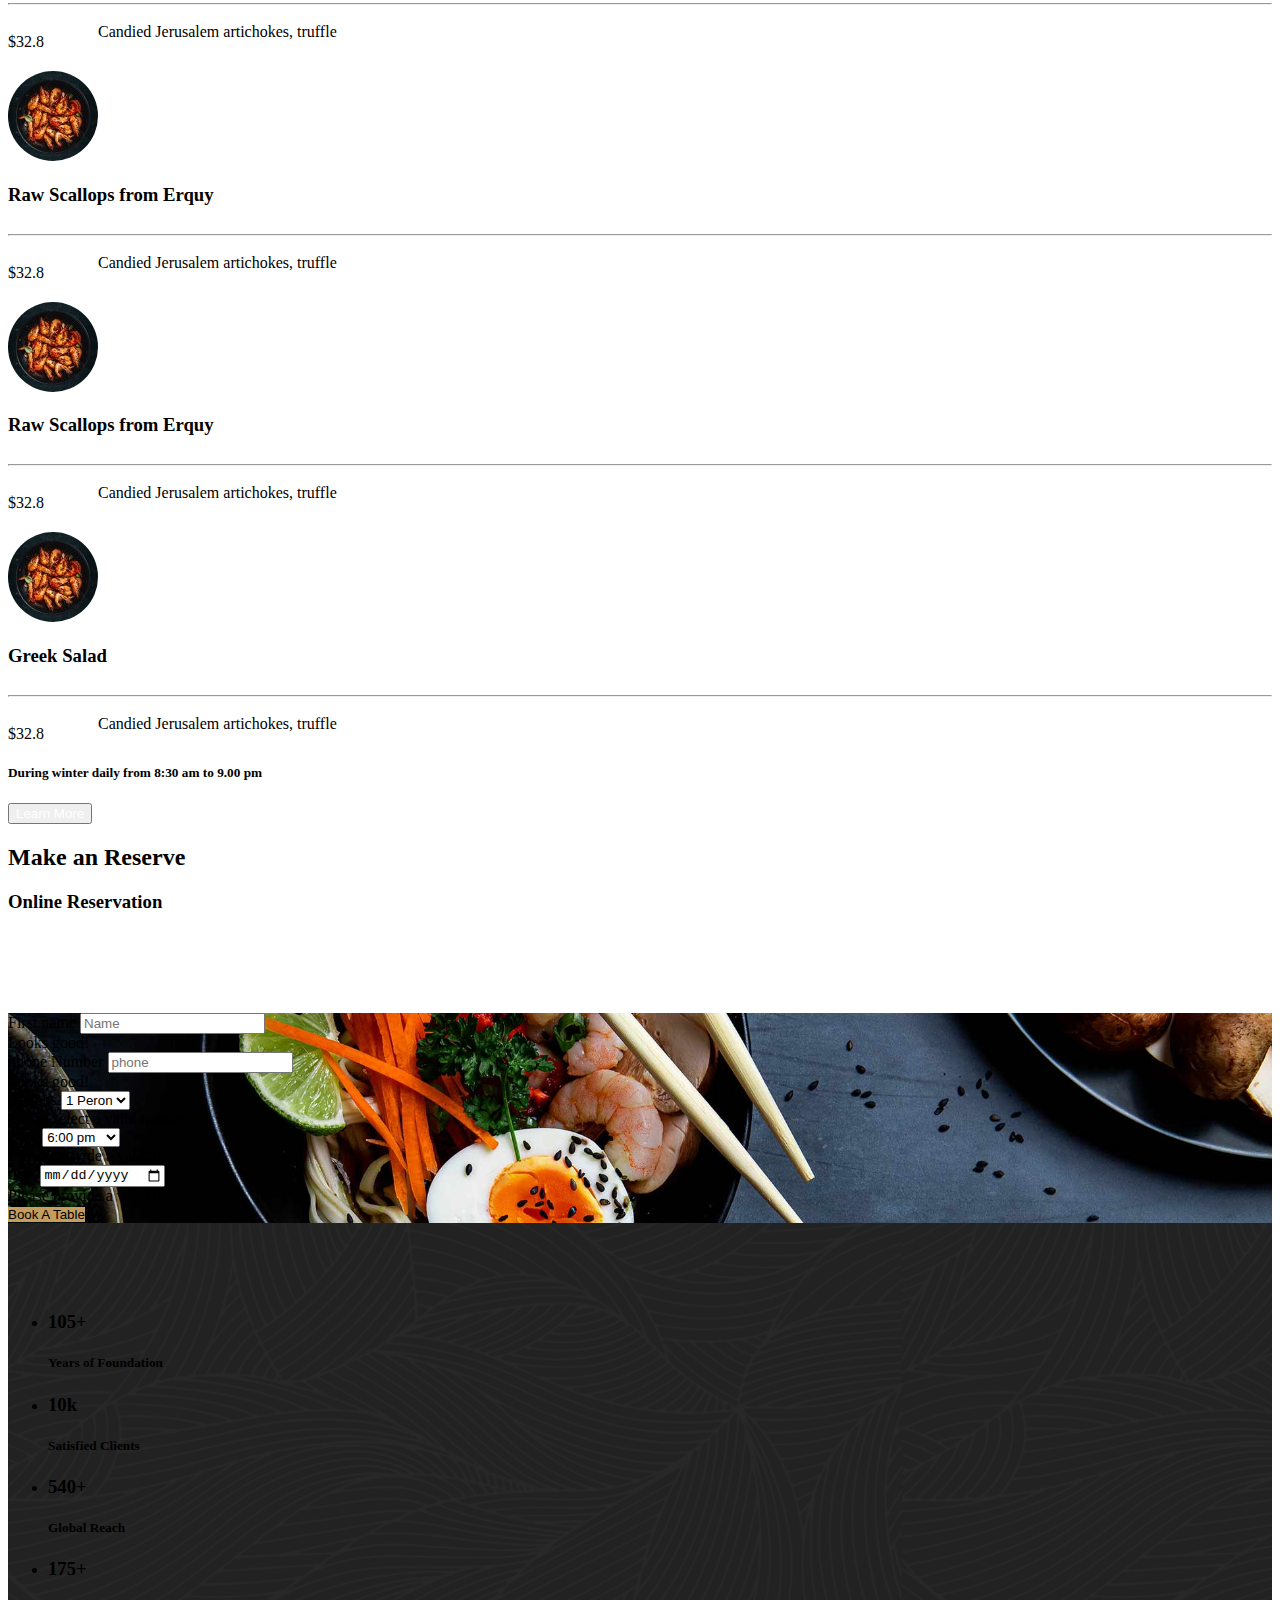
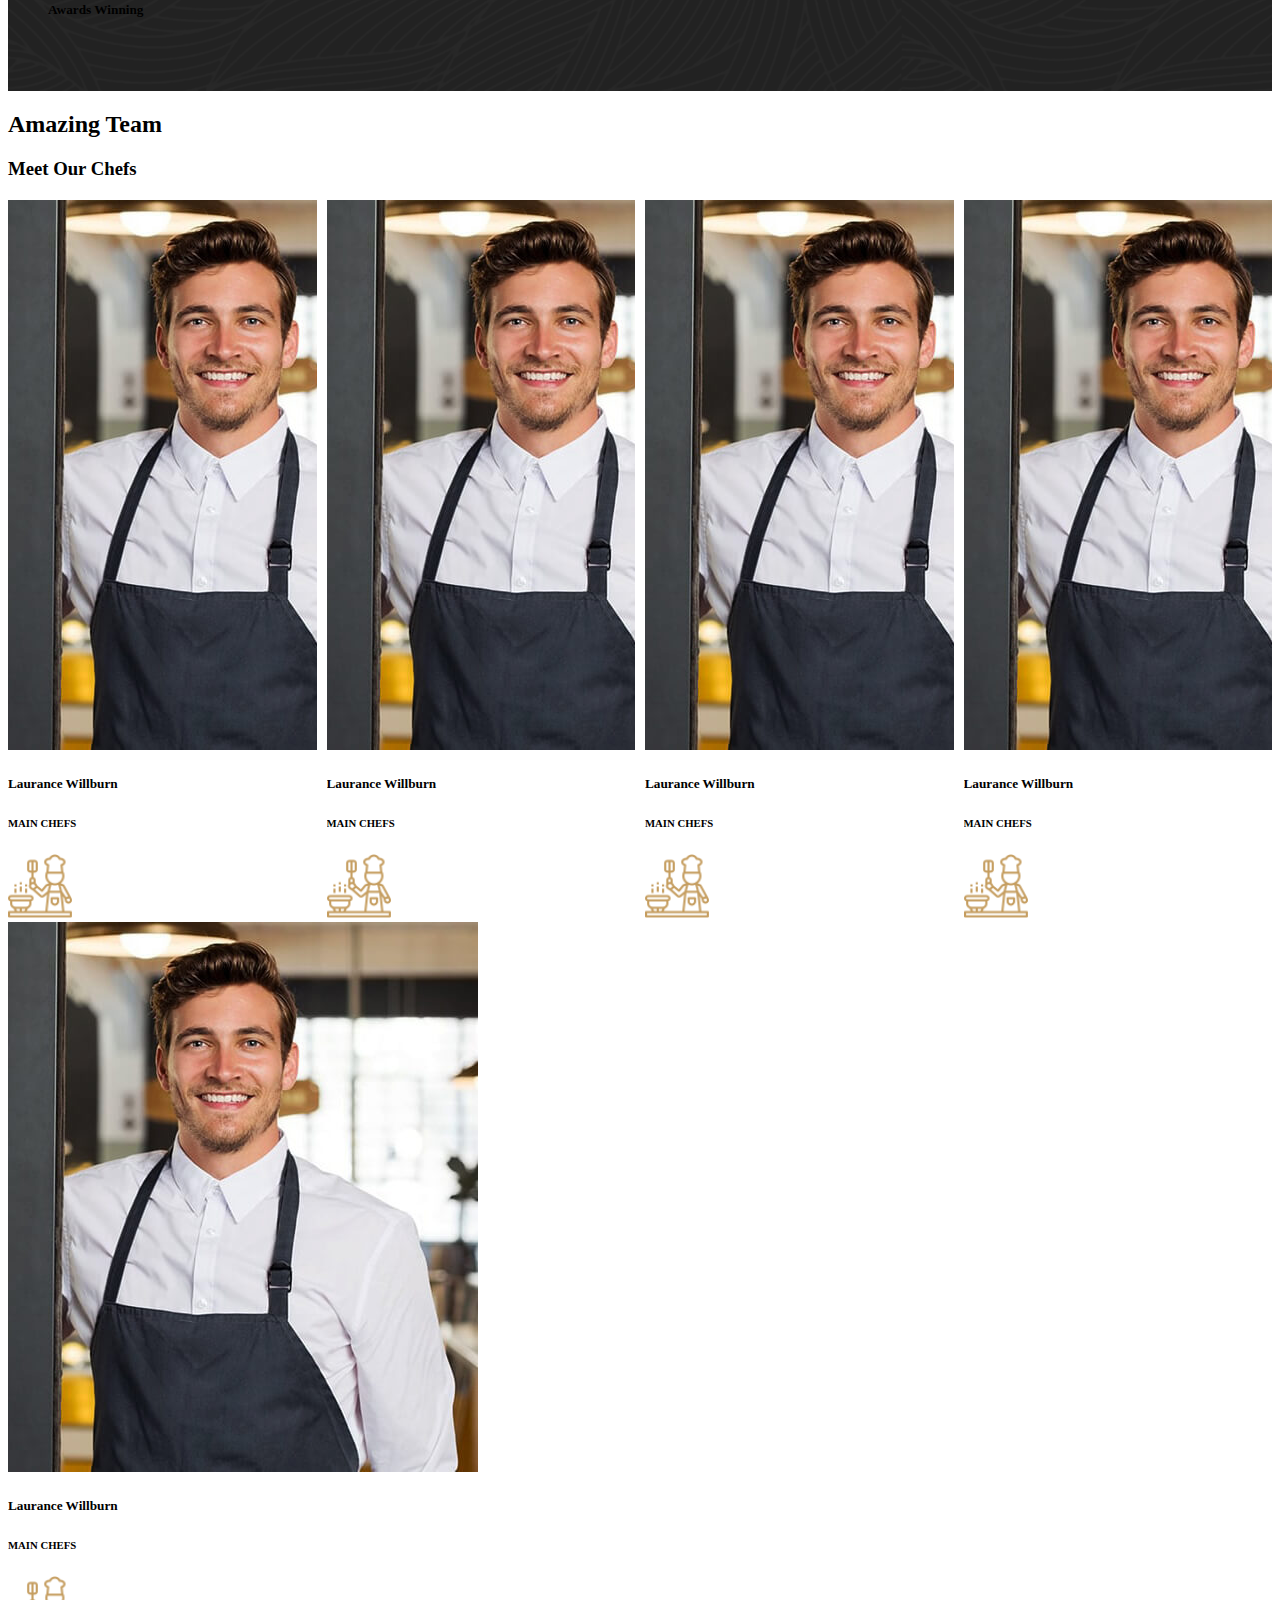
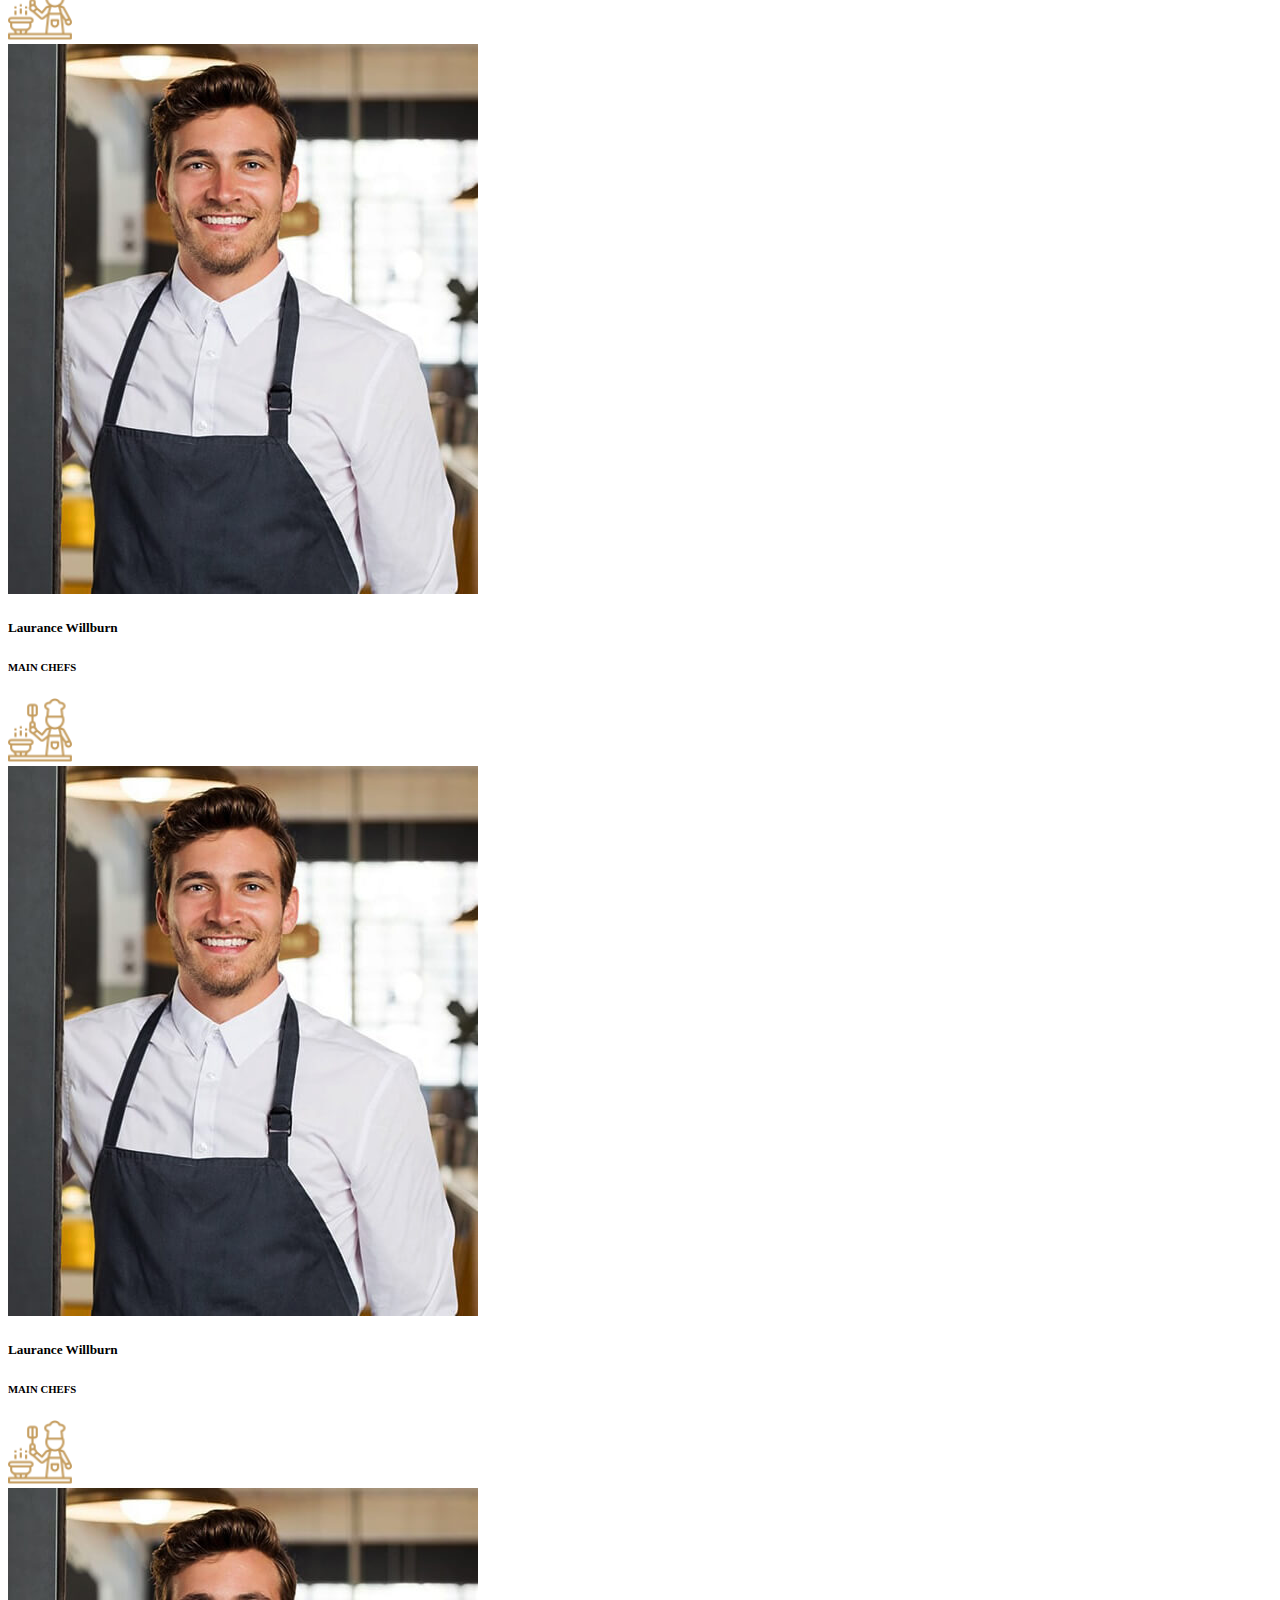
==== commit 906dd2ea: "update nav" ====
--- a/index.html
+++ b/index.html
@@ -35,20 +35,20 @@
             <!--navbar-->
             <nav class="left-nav navbar navbar-expand-lg p-0 text-bg col-12 col-lg-9">
                 <div class="container-fluid d-flex justify-content-between row m-0 p-0">
-                    <h1 class="col-2 mb-0">
+                    <h1 class="col-4 col-md-2 mb-0">
                         <a class="navbar-brand logo" href="#">
                             <img src="./assets/imgs/logo-2.png" alt="logo">
                         </a>
                     </h1>
-                    <button class="col-2 navbar-toggler burger-menu mobile_menu" type="button" data-bs-toggle="collapse"
-                        data-bs-target="#navbarSupportedContent" aria-controls="navbarSupportedContent"
-                        aria-expanded="false" aria-label="Toggle navigation">
+                    <button class="col-4 col-md-2 navbar-toggler burger-menu mobile_menu" type="button"
+                        data-bs-toggle="collapse" data-bs-target="#navbarSupportedContent"
+                        aria-controls="navbarSupportedContent" aria-expanded="false" aria-label="Toggle navigation">
                         <span></span>
                         <span></span>
                         <span></span>
                     </button>
                     <div class="col-lg-8 col-xl-9 collapse navbar-collapse" id="navbarSupportedContent">
-                        <ul class="navbar-nav ps-3 ps-md-0 desktop-nav me-auto mb-2 mb-lg-0 w-100">
+                        <ul class="navbar-nav ps-3 ps-lg-0 desktop-nav me-auto mb-2 mb-lg-0 w-100">
 
                             <li class="nav-item dropdown me-xl-2">
                                 <a class="nav-link dropdown-toggle" href="#" role="button" data-bs-toggle="dropdown"
--- a/style.css
+++ b/style.css
@@ -32,20 +32,8 @@
   color: var(--hr-color);
 }
 a {
-  width: 100%;
-  height: 100%;
-  margin: 0px;
-  overflow: hidden;
-  display: inline-block !important;
-  text-align: center;
-  font-weight: 600;
-  transition: var(--transition-btn);
-  text-transform: uppercase;
-  border-radius: 0px !important;
   color: var(--main-light);
   text-decoration: none;
-  font-family: var(--primary-font-family);
-  overflow: hidden;
 }
 
 header {
@@ -73,9 +61,7 @@
 
 /*nav bar styling*/
 .logo img {
-  max-width: 150px;
-  width: 100%;
-  min-width: 100px;
+  width: 150px;
   padding: 10px;
 }
 
@@ -133,7 +119,7 @@
 }
 
 #navbarSupportedContent ul.navbar-nav li > a::before,
-.nav-details h2::before {
+.nav-details h2:not(:first-of-type)::before {
   background-image: -webkit-linear-gradient(
     right,
     var(--nav-transparent) 0,
@@ -155,14 +141,14 @@
   color: var(--main-theme-color);
 }
 #navbarSupportedContent ul.navbar-nav li > a:hover::before,
-.nav-details h2::before {
+.nav-details h2:not(:first-of-type)::before {
   margin-bottom: 0;
   visibility: visible;
   opacity: 1;
   width: 55px;
 }
 
-.nav-details h2::before {
+.nav-details h2:not(:first-of-type)::before {
   left: 4px;
   width: 100px;
 }
@@ -245,24 +231,6 @@
   }
 }
 
-@media (max-width: 992px) {
-  #navbarSupportedContent ul.navbar-nav {
-    justify-content: start;
-    align-items: start;
-    flex-direction: column;
-    gap: 15px;
-  }
-  #navbarSupportedContent ul.navbar-nav li {
-    width: 100%;
-  }
-  #navbarSupportedContent ul.navbar-nav li > a:hover::before {
-    width: 0;
-  }
-
-  header .dropdown-menu {
-    width: 100%;
-  }
-}
 .left-nav {
   position: relative;
 }
@@ -273,7 +241,7 @@
   right: 0;
   top: 0;
   height: 100%;
-  width: 0.5px;
+  width: 1px;
   background-color: var(--hr-color);
 }
 
@@ -309,6 +277,16 @@
   font-size: 1rem;
   letter-spacing: 0.5px;
   padding: 5px;
+  width: 100%;
+  height: 100%;
+  margin: 0px;
+  overflow: hidden;
+  display: inline-block !important;
+  text-align: center;
+  font-weight: 600;
+  transition: var(--transition-btn);
+  text-transform: uppercase;
+  border-radius: 0px !important;
 }
 
 button.main-button a::before,
@@ -339,11 +317,11 @@
 
 button.main-button a:hover::after,
 button.main-button a:hover::before {
-  border-width: 72px 290.5px;
+  border-width: 72px 400.5px;
 }
 
 button.btn-close {
-  font-size: 1.2rem;
+  font-size: 2rem;
 }
 
 .nav-details h3 {
@@ -373,7 +351,7 @@
   color: var(--main-light);
 }
 
-.nav-details a {
+.nav-details form a {
   font-size: 0.9rem;
   padding: 1px;
   overflow: clip;
@@ -1009,3 +987,33 @@
 
   animation: rotation 1s linear infinite;
 }
+
+@media (max-width: 992px) {
+  #navbarSupportedContent ul.navbar-nav.desktop-nav {
+    justify-content: start;
+    align-items: start;
+    flex-direction: column;
+    text-align: left;
+    gap: 15px;
+  }
+  #navbarSupportedContent ul.navbar-nav.desktop-nav a {
+    text-align: left;
+  }
+  #navbarSupportedContent ul.navbar-nav li {
+    width: 100%;
+  }
+  #navbarSupportedContent ul.navbar-nav li > a:hover::before {
+    width: 0;
+  }
+
+  header .dropdown-menu {
+    width: 100%;
+  }
+  .logo img {
+    width: 100px;
+  }
+
+  .left-nav::after {
+    height: 0%;
+  }
+}
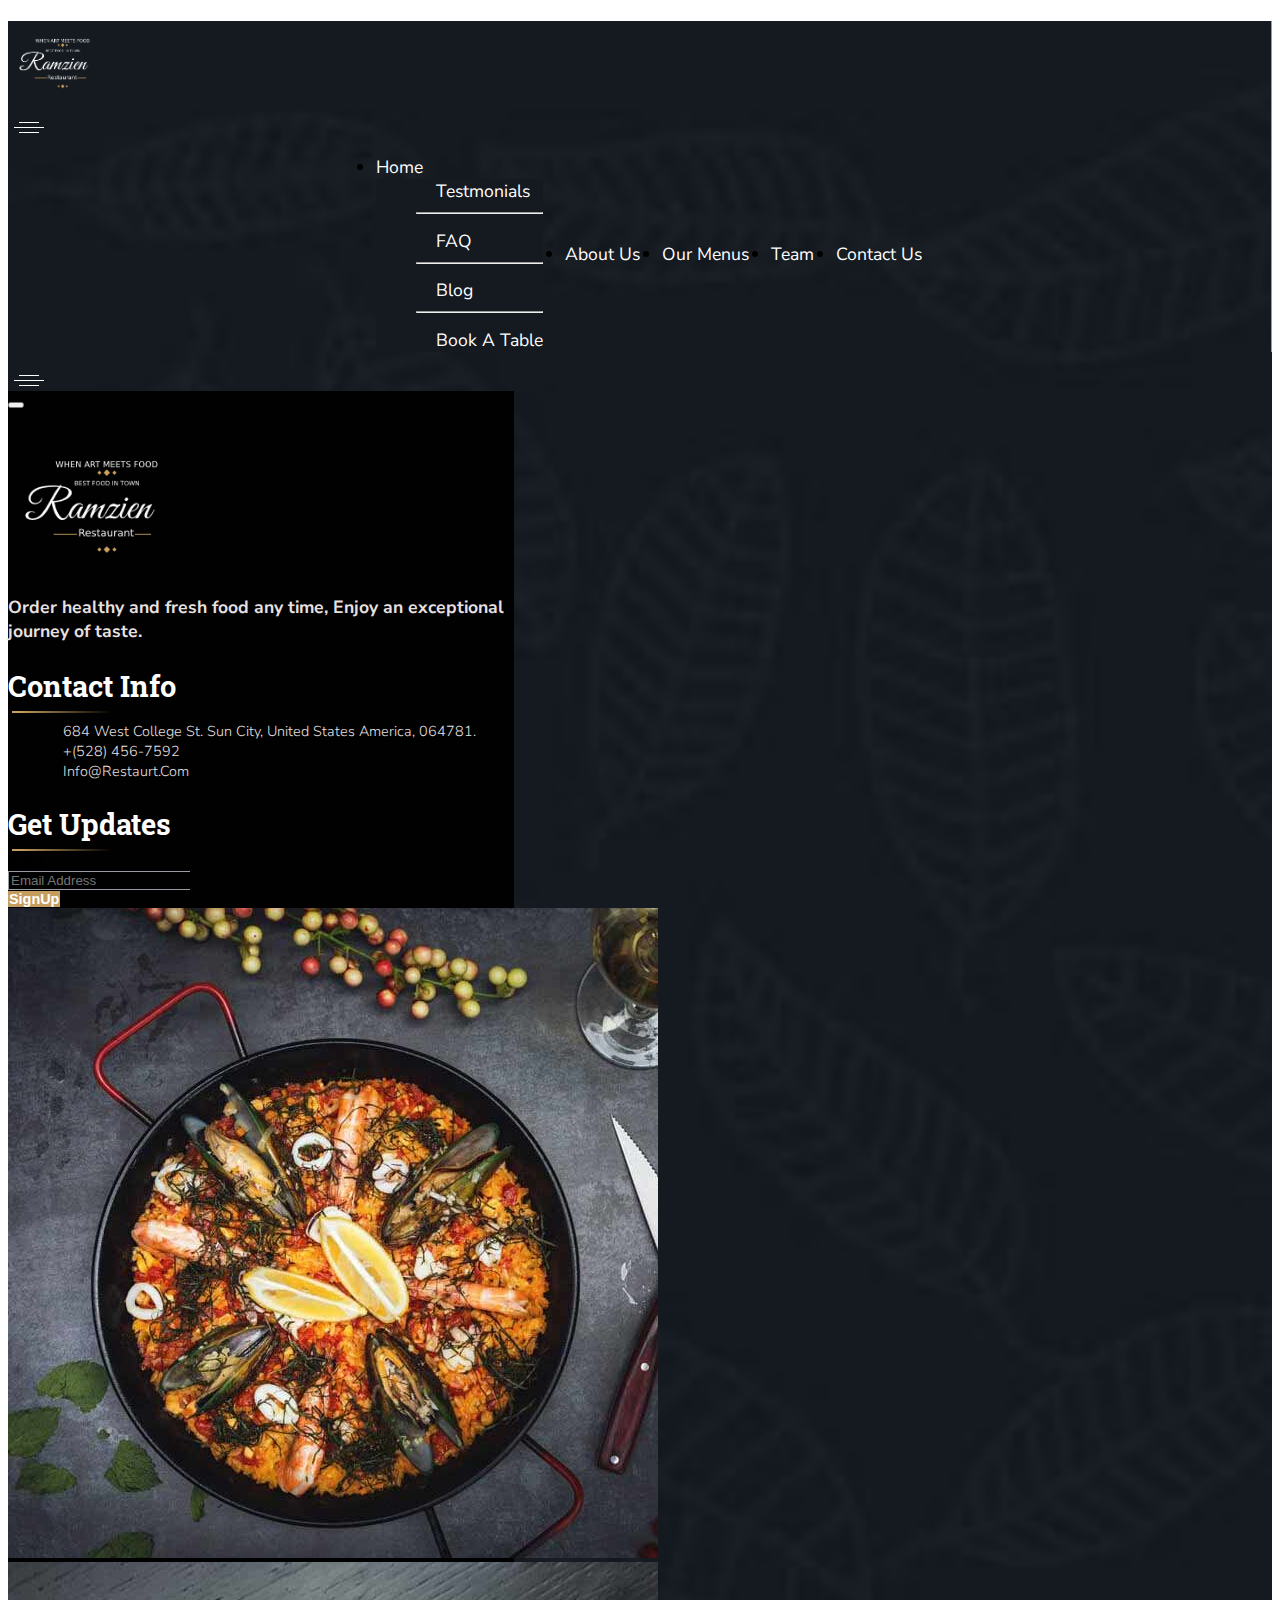
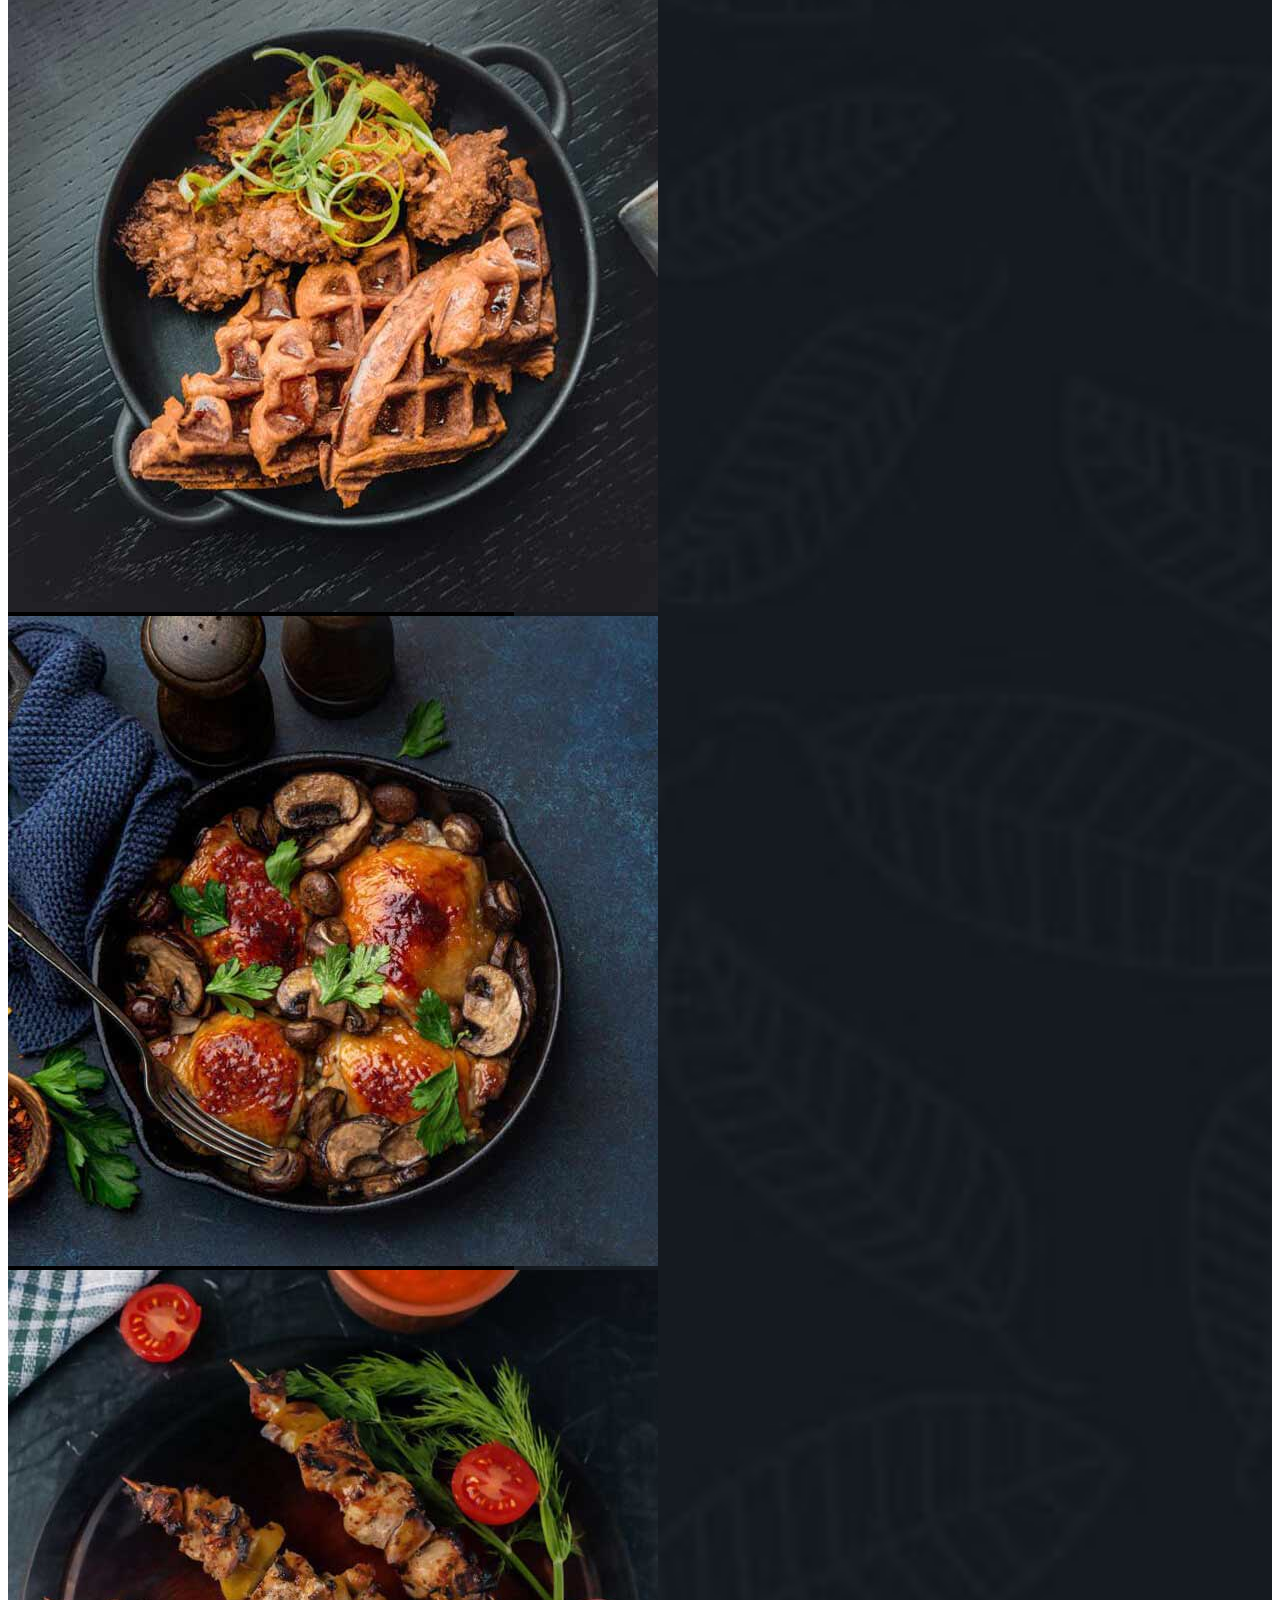
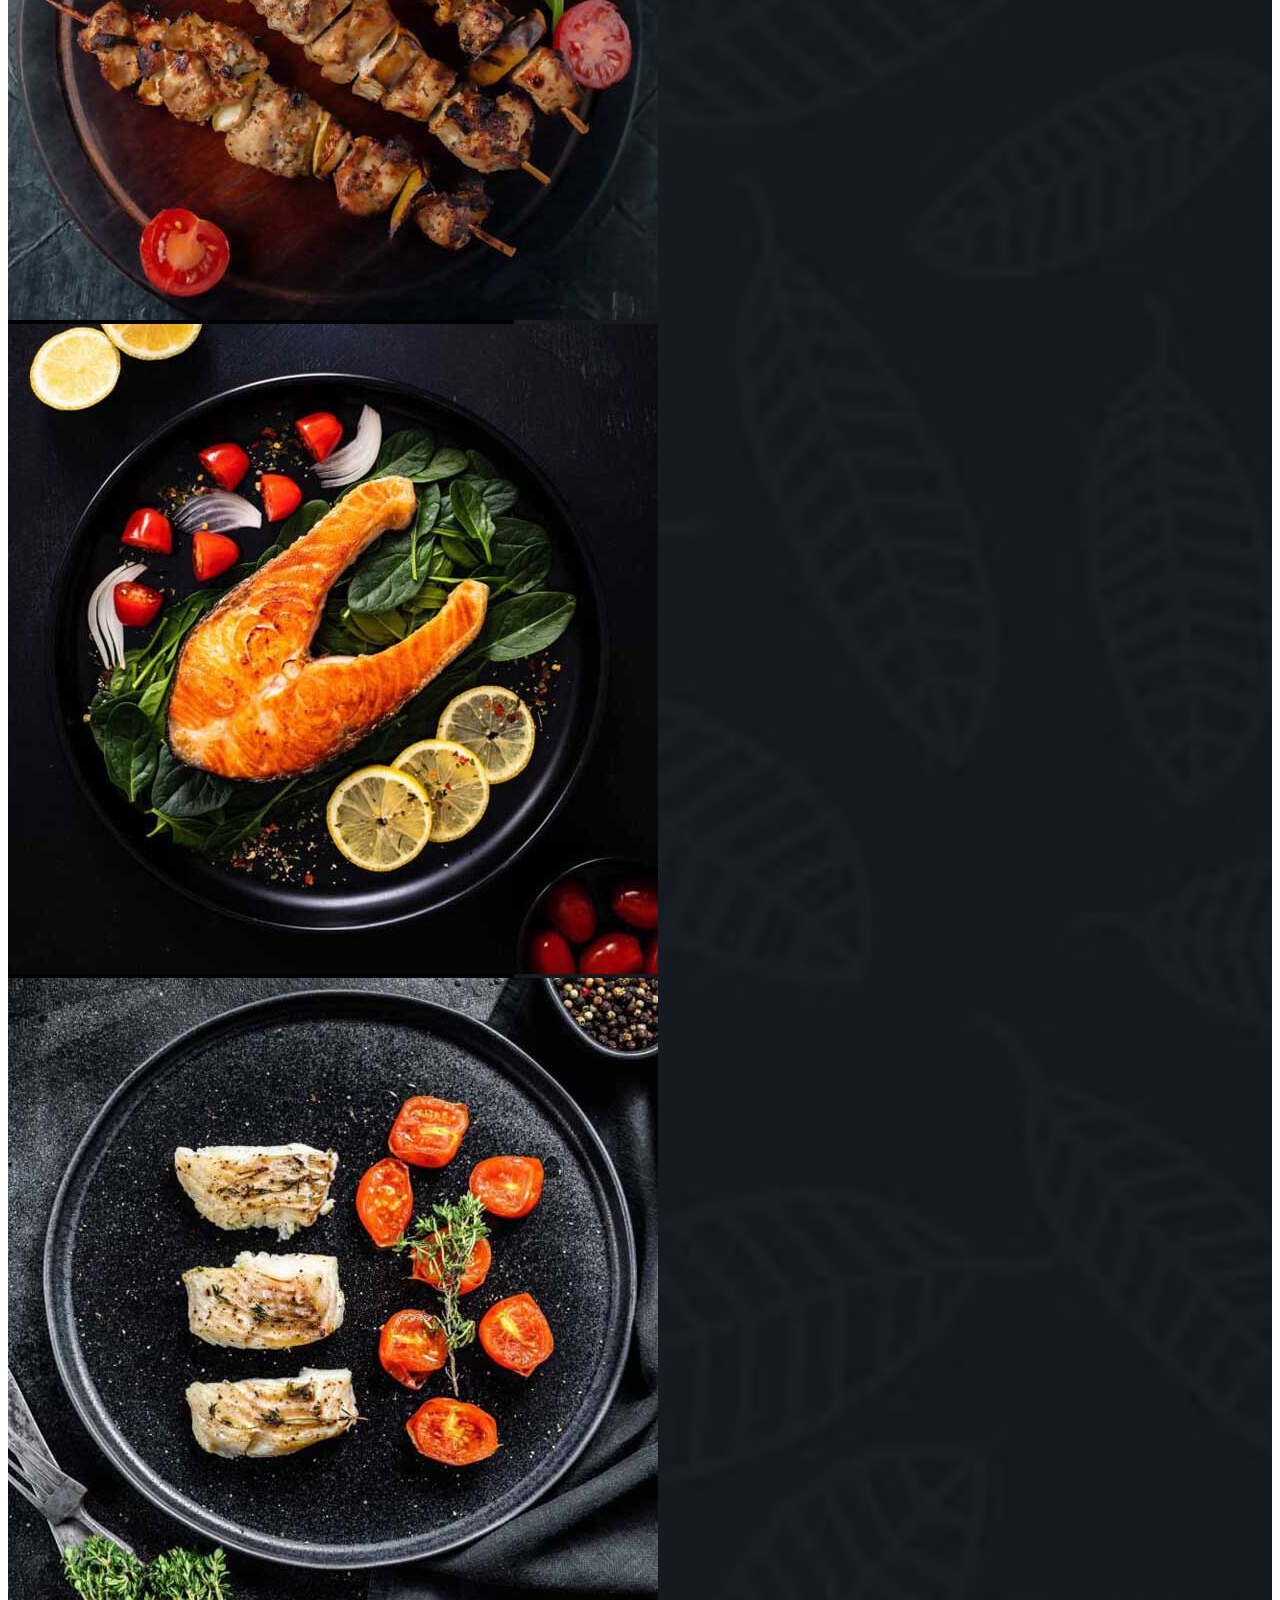
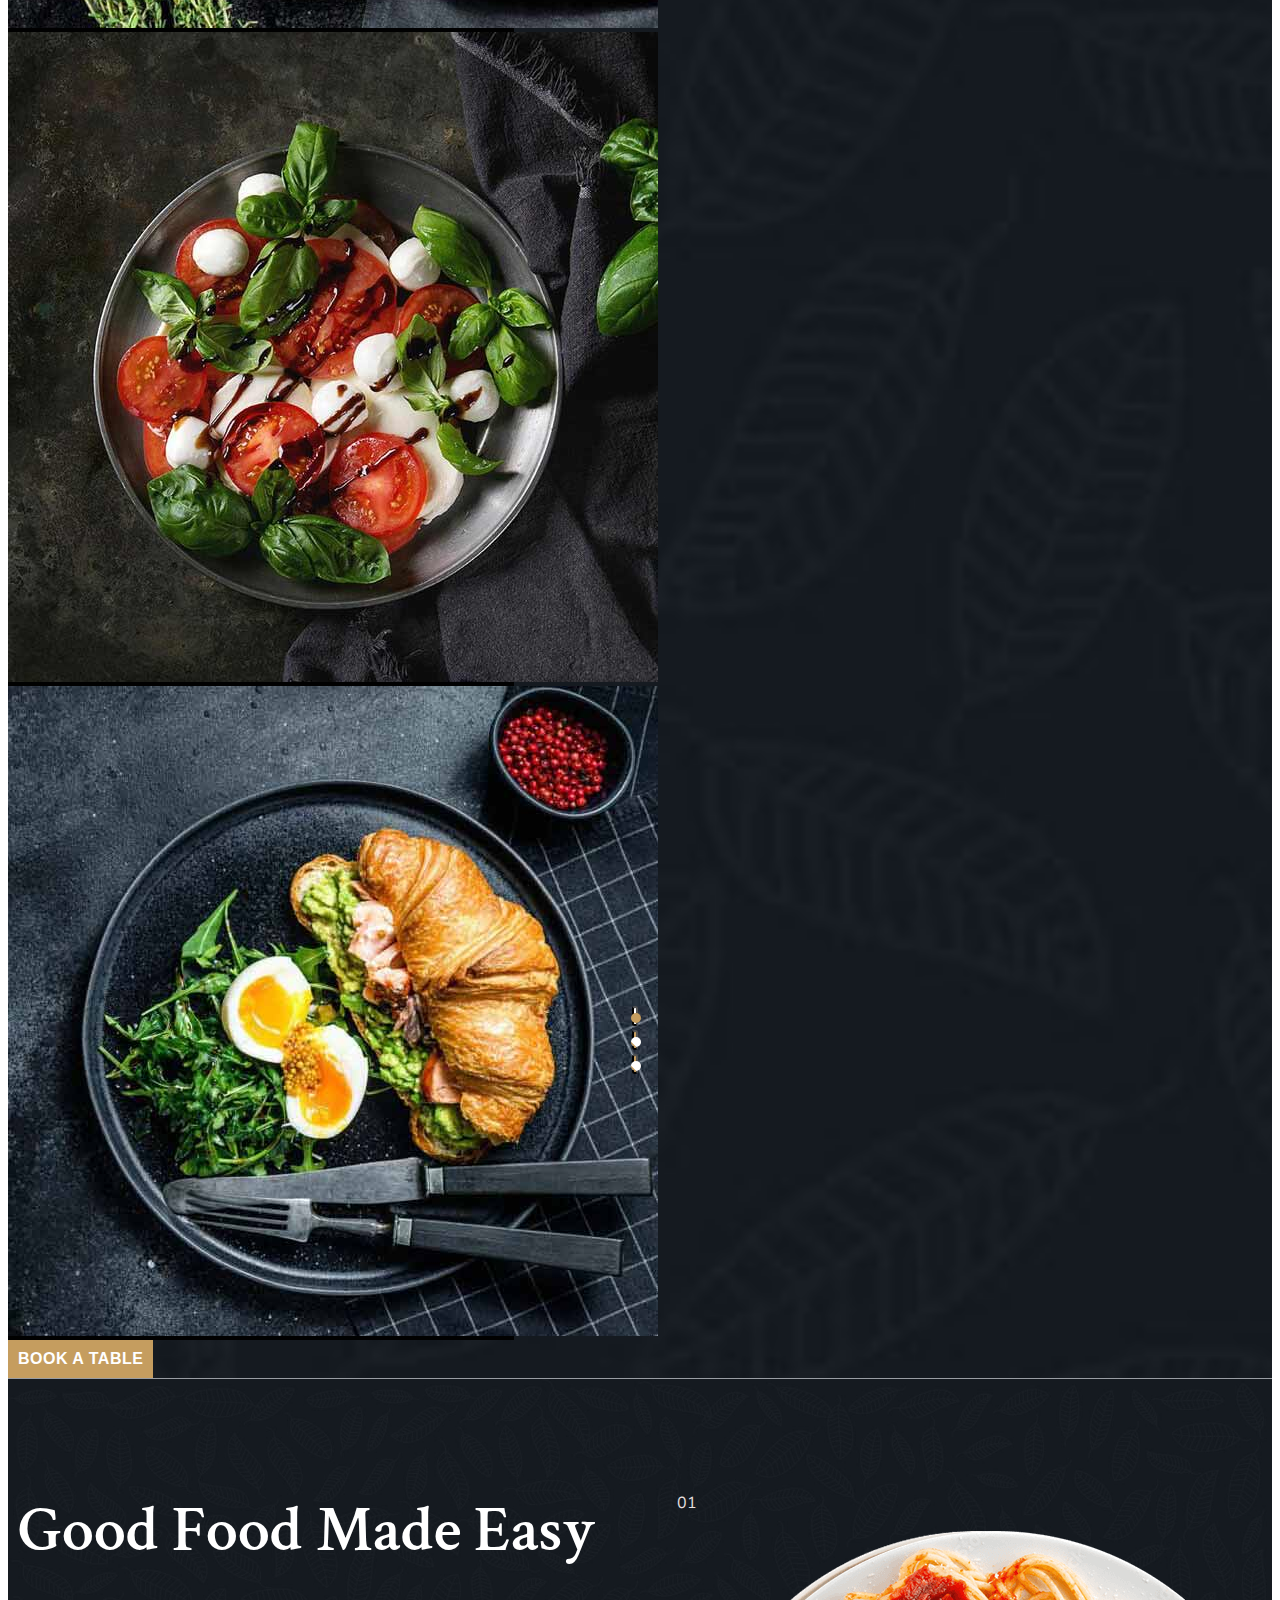
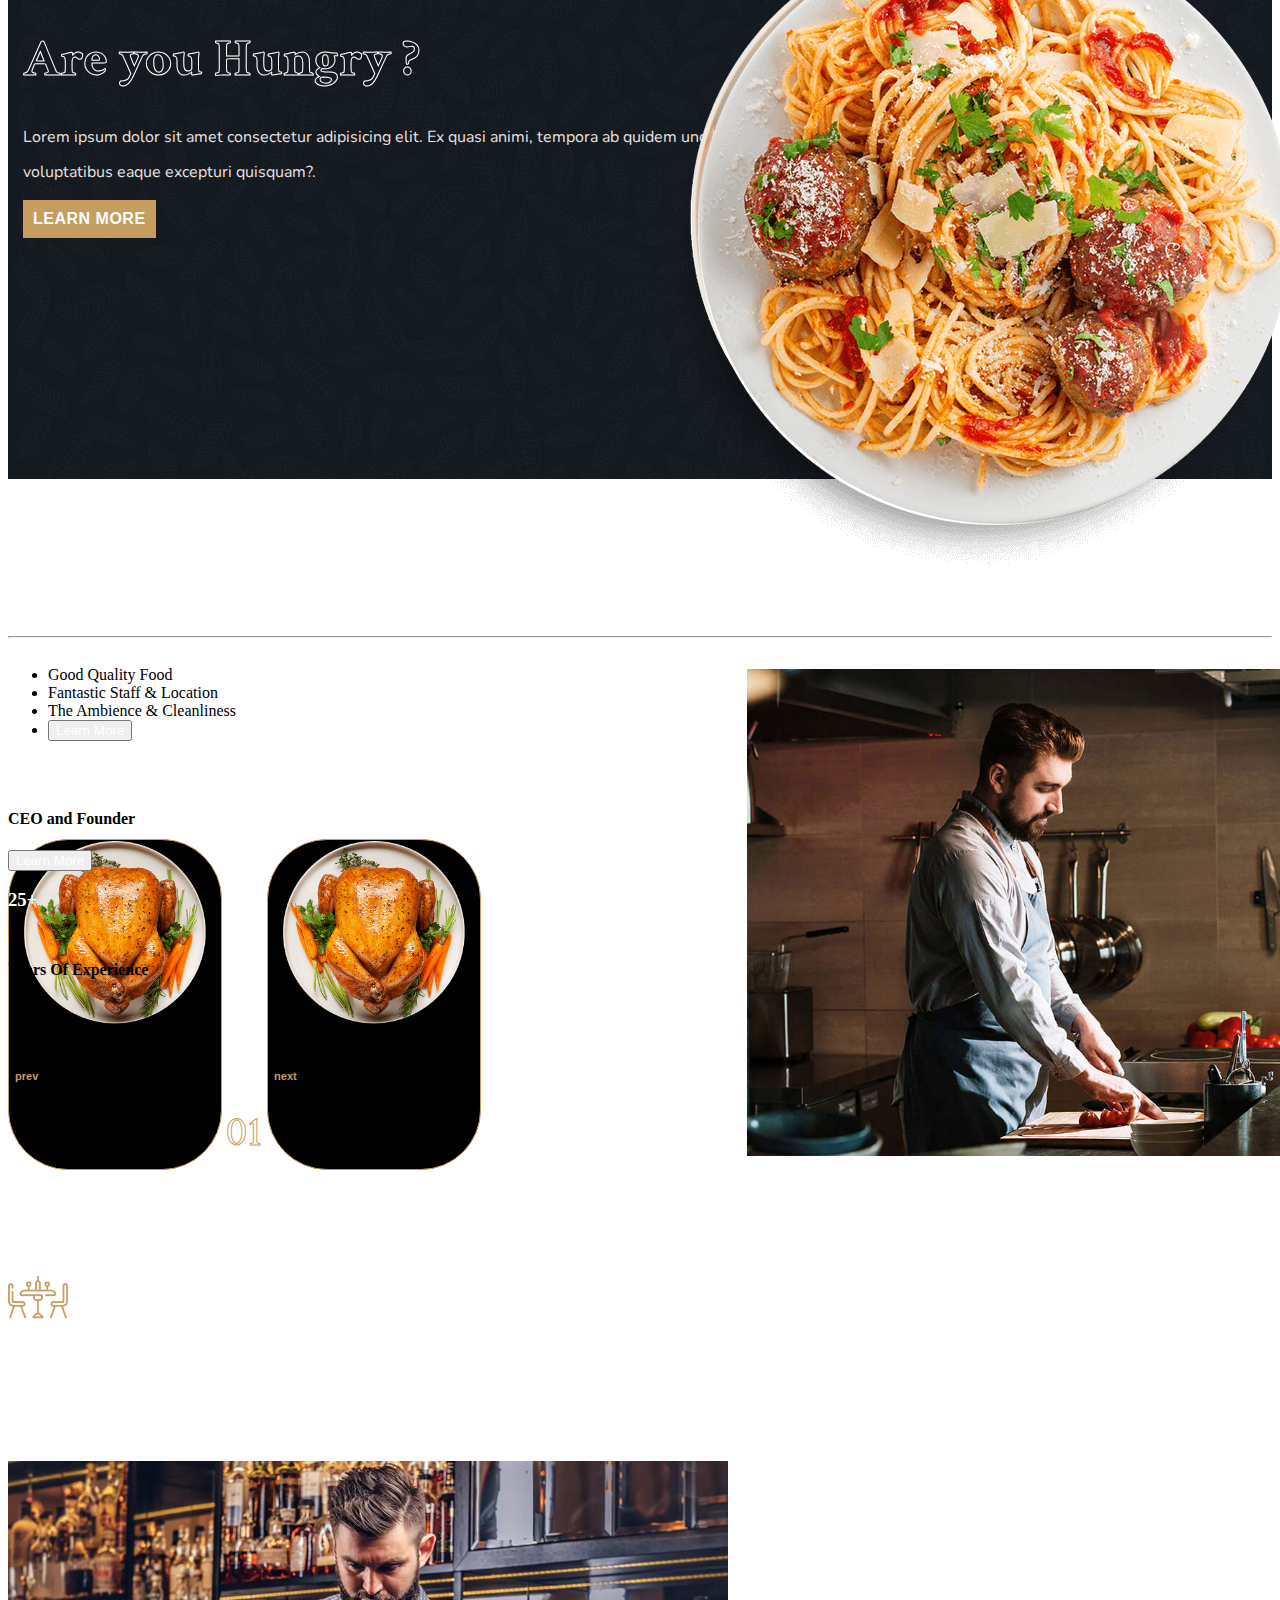
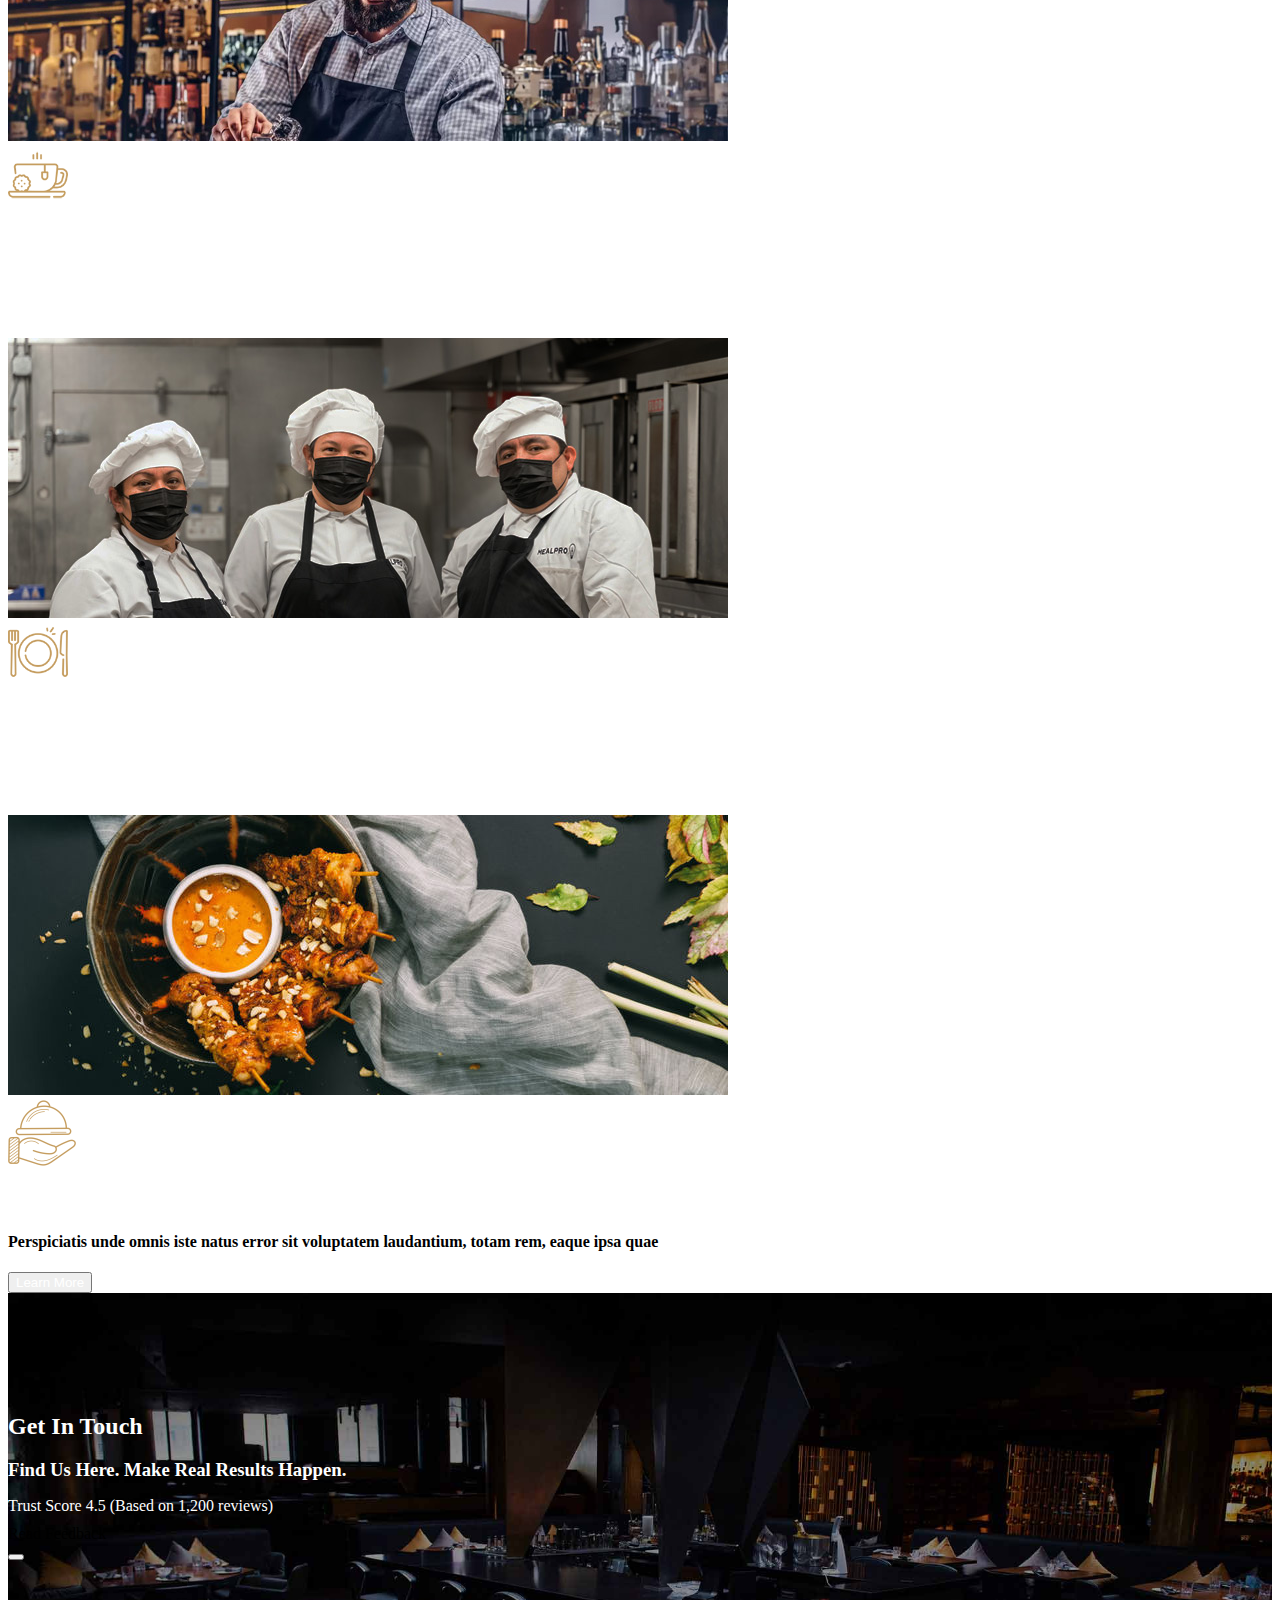
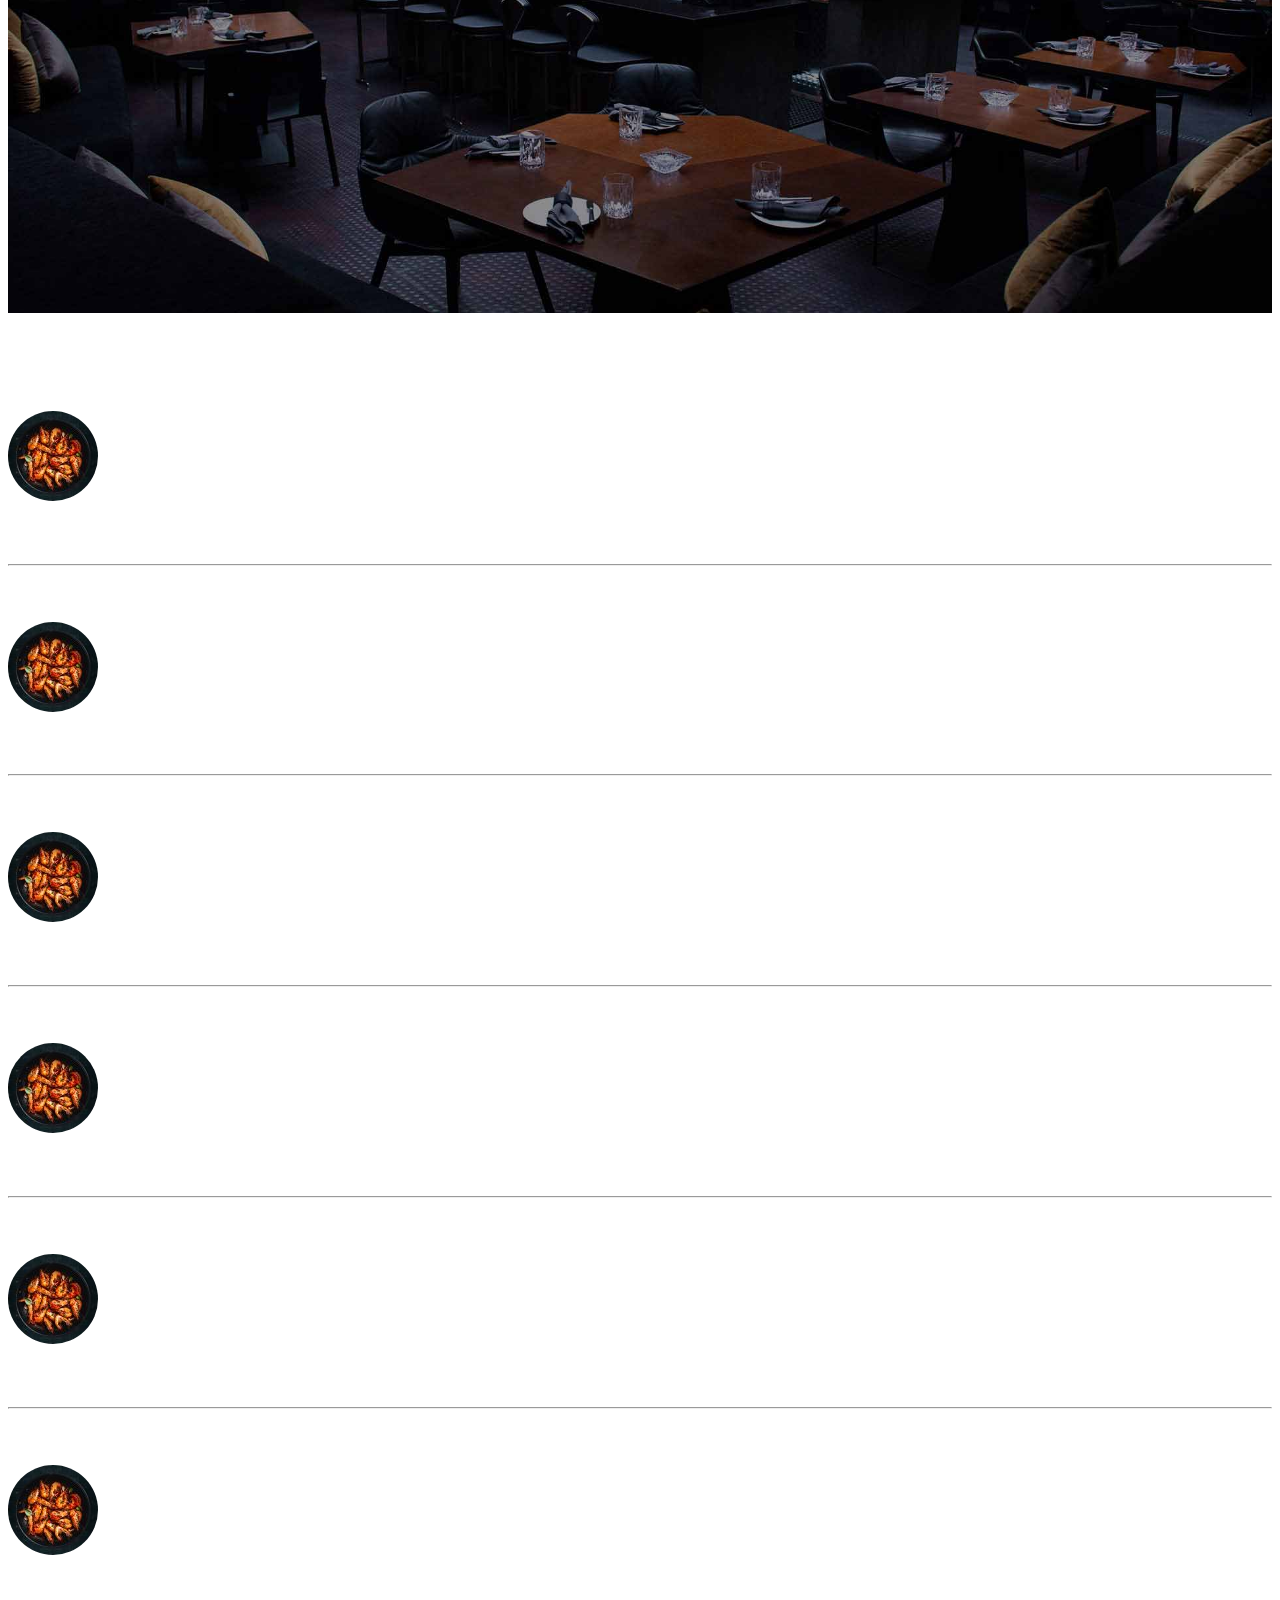
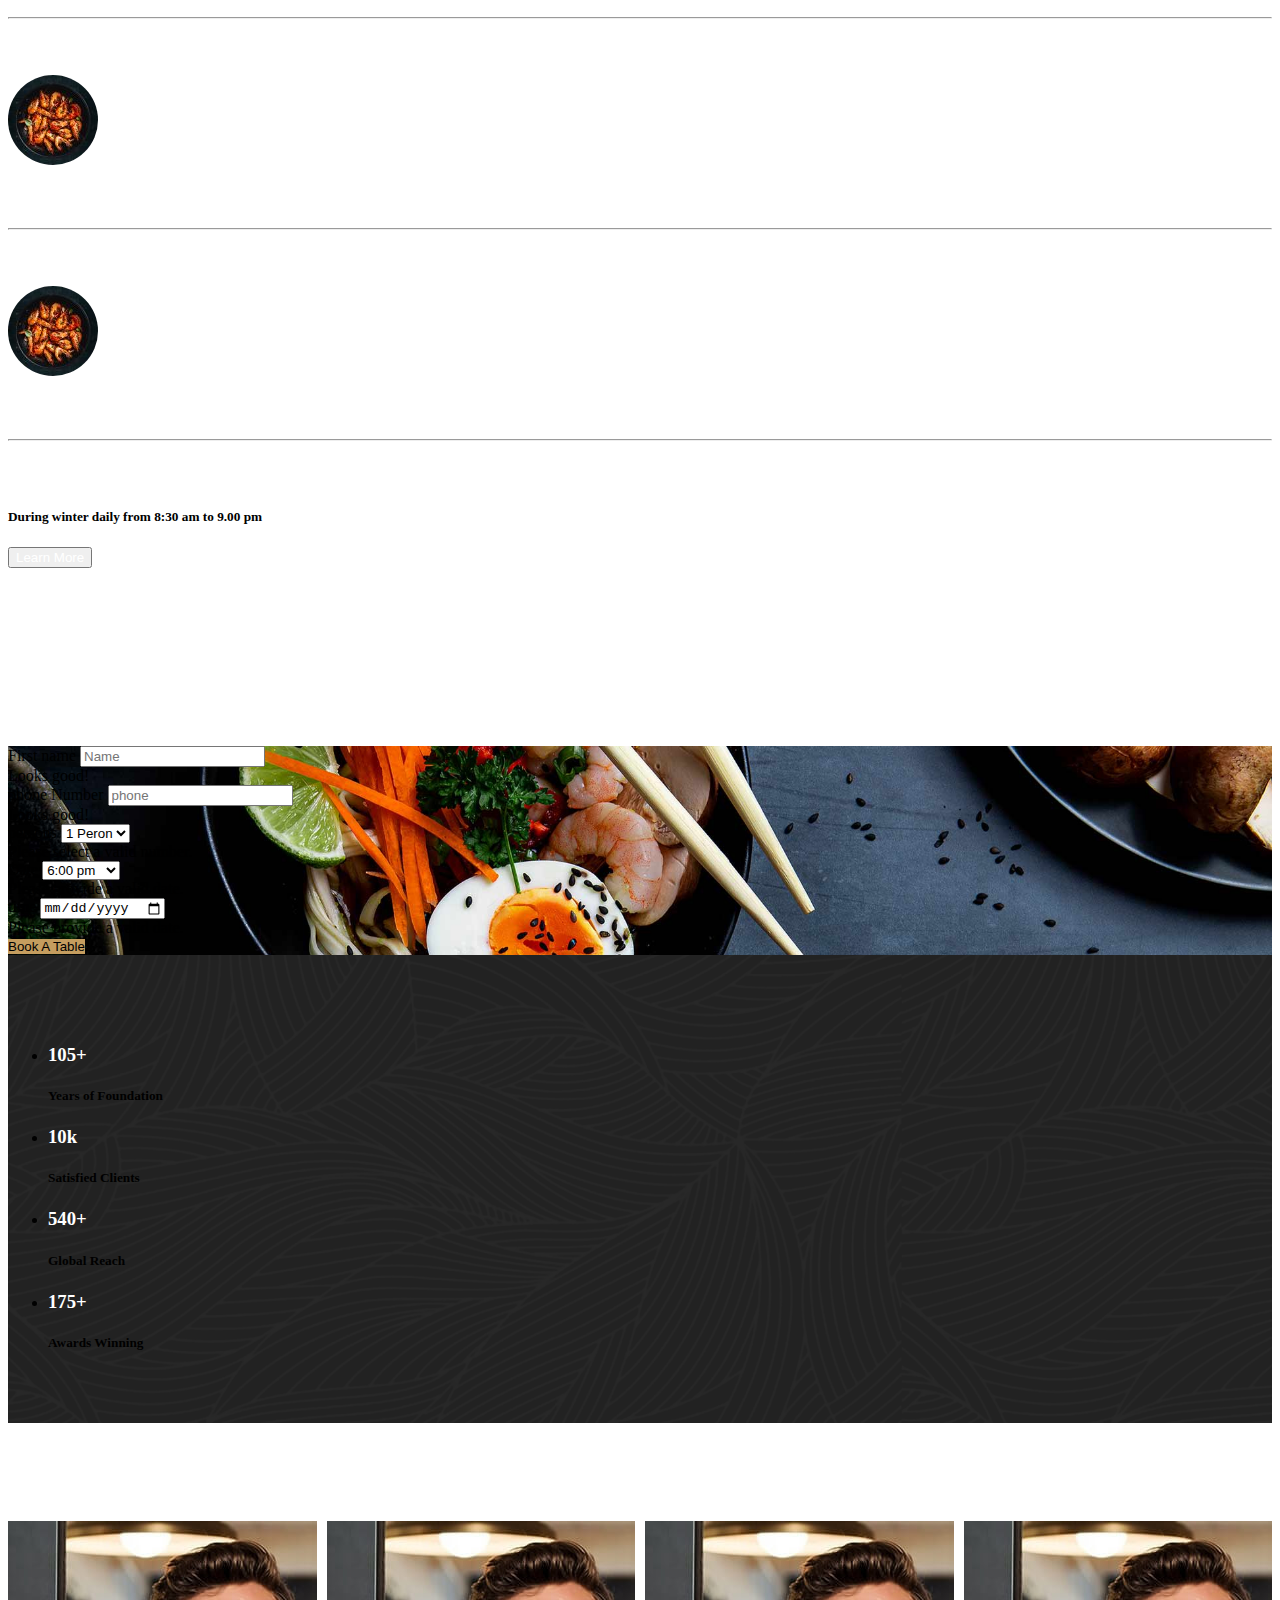
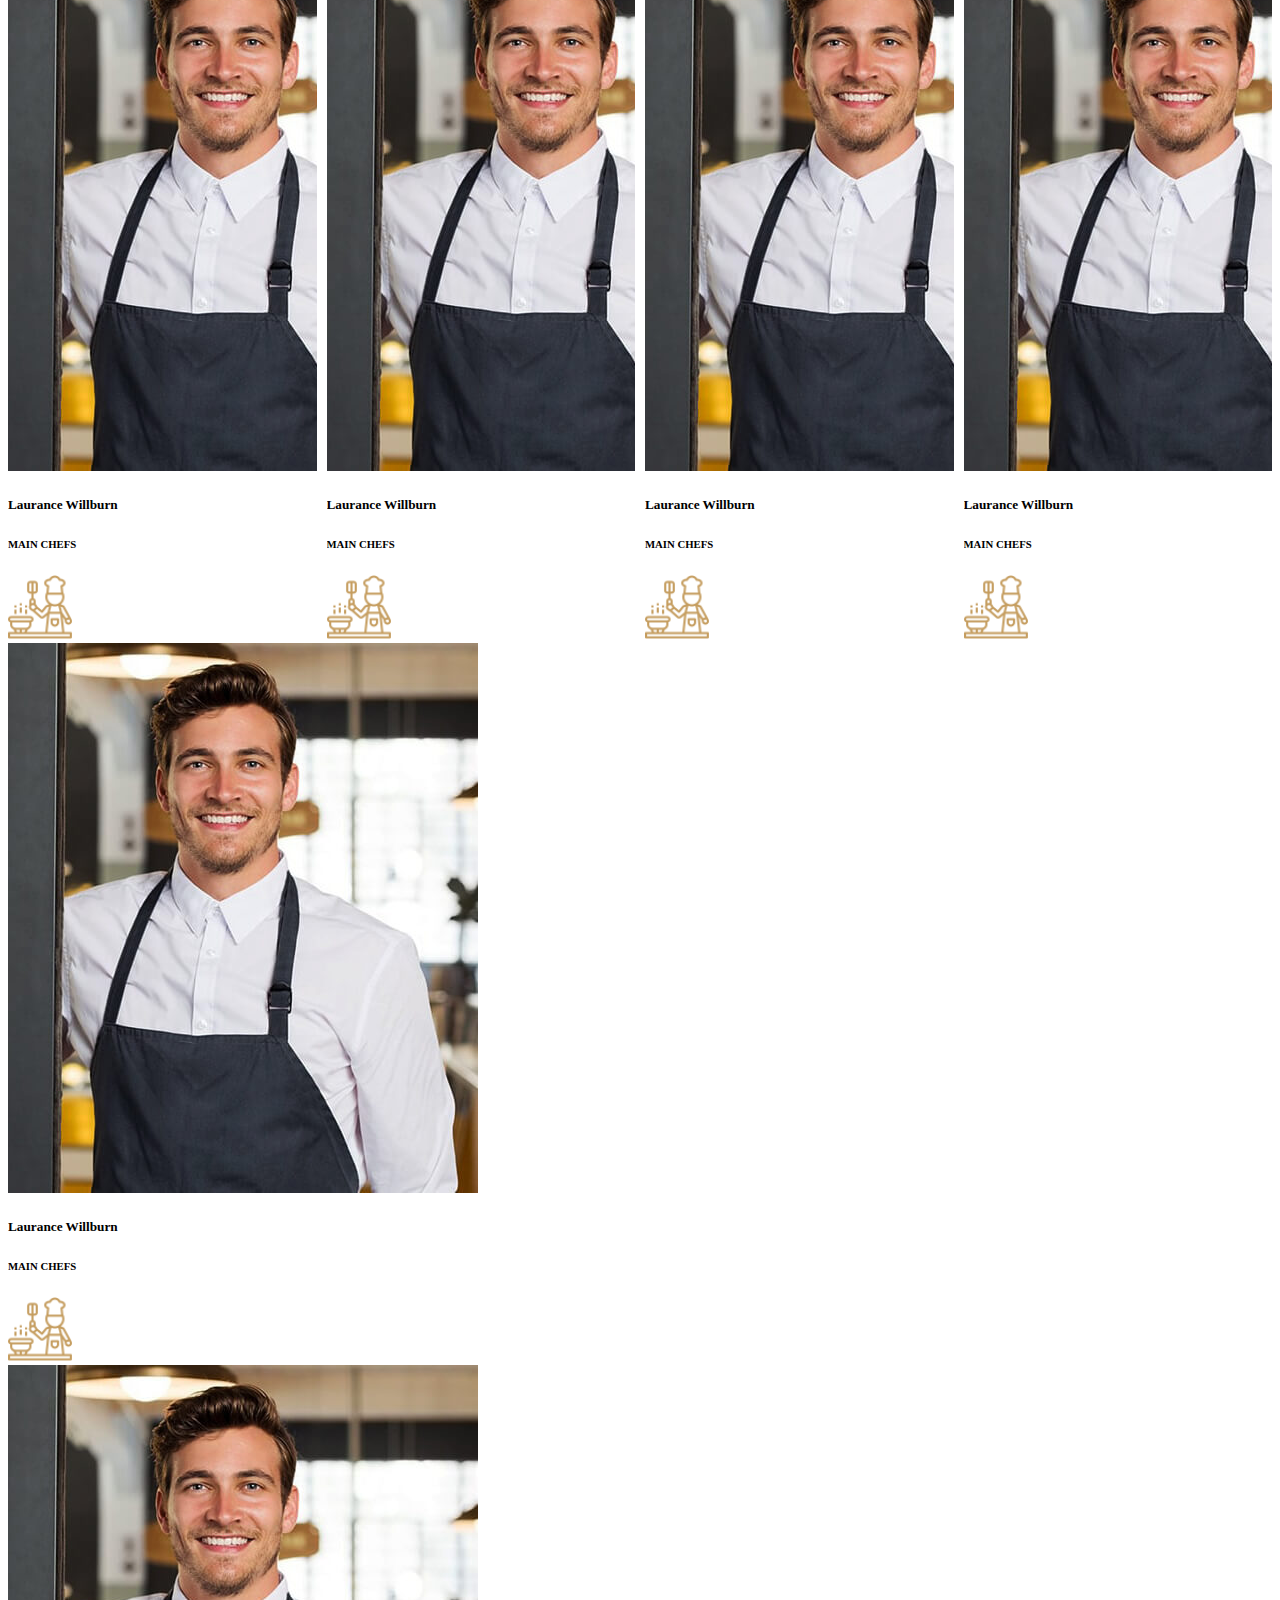
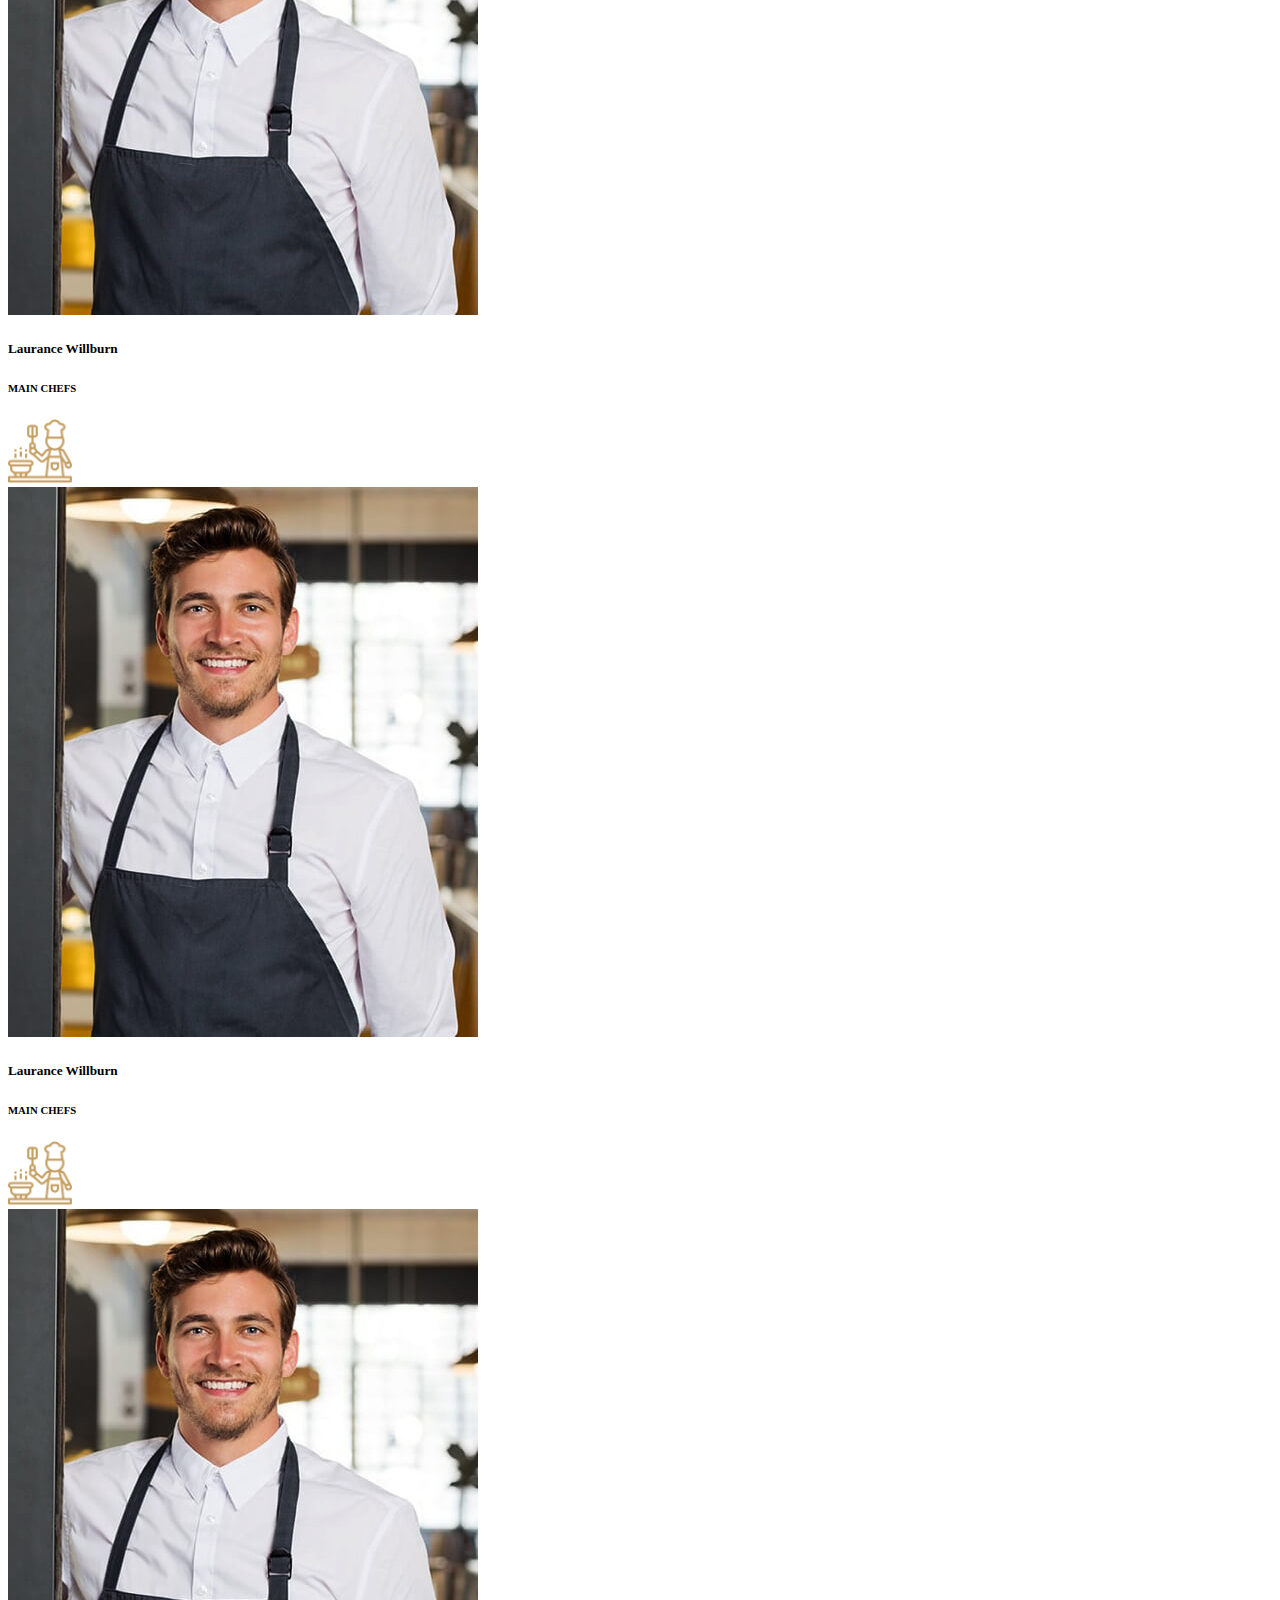
==== commit 795b474e: "update" ====
--- a/index.html
+++ b/index.html
@@ -25,6 +25,7 @@
     <link rel="preconnect" href="https://fonts.gstatic.com" crossorigin>
     <link href="https://fonts.googleapis.com/css2?family=Mrs+Saint+Delafield&display=swap" rel="stylesheet">
     <link rel="icon" href="./assets/imgs/logo-2.png">
+    <link rel="stylesheet" href="https://cdnjs.cloudflare.com/ajax/libs/animate.css/4.1.1/animate.min.css" />
     <link rel="stylesheet" type="text/css" href="style.css" />
 </head>
 
@@ -40,7 +41,7 @@
                             <img src="./assets/imgs/logo-2.png" alt="logo">
                         </a>
                     </h1>
-                    <button class="col-4 col-md-2 navbar-toggler burger-menu mobile_menu" type="button"
+                    <button class="col-3 pe-2 pe-md-0 col-md-2 navbar-toggler burger-menu mobile_menu" type="button"
                         data-bs-toggle="collapse" data-bs-target="#navbarSupportedContent"
                         aria-controls="navbarSupportedContent" aria-expanded="false" aria-label="Toggle navigation">
                         <span></span>
@@ -104,22 +105,22 @@
                     <span></span>
                 </button>
 
-                <div class="w-50 nav-details offcanvas offcanvas-end bg-black text-light overflow-auto p-2"
-                    tabindex="-1" id="offcanvasRight" aria-labelledby="offcanvasRightLabel">
+                <div class=" nav-details offcanvas offcanvas-end text-light overflow-auto p-2 ps-0 " tabindex="-1"
+                    id="offcanvasRight" aria-labelledby="offcanvasRightLabel">
                     <button type="button"
-                        class="btn-close btn-close-white d-flex align-self-end m-3 link-light text-light btn-light"
+                        class="btn-close btn-close-white d-flex align-self-end m-3 ms-0 link-light text-light btn-light"
                         data-bs-dismiss="offcanvas" aria-label="Close">
                     </button>
 
-                    <div class="offcanvas-header flex-column justify-content-start  ms-5 ps-5 pt-3 pe-5">
-                        <h2 class="text-center pb-2 offcanvas-title" id="offcanvasRightLabel">
+                    <div class="offcanvas-header flex-column justify-content-start  ms-3 ps-5 pt-3 pe-5">
+                        <h2 class="logo text-center pb-2 offcanvas-title" id="offcanvasRightLabel">
                             <a href="#"><img src="./assets/imgs/logo-2.png" alt="our logo"></a>
                         </h2>
                         <h3 class="">Order healthy and fresh food any time, Enjoy an exceptional journey of taste.
                         </h3>
                     </div>
 
-                    <div class="offcanvas-body overflow-visible ms-5  ps-5 pt-3 pe-5">
+                    <div class="offcanvas-body overflow-visible ms-3 ps-5 pt-3 pe-5">
 
                         <h2 class="pb-2">
                             Contact Info
@@ -212,7 +213,7 @@
                         </div>
                     </div>
                 </div>
-                <button type="button" class="main-button rounded-0 col-7 btn text-center border-0">
+                <button type="button" class="main-button col-7 col-xl-6 btn">
                     <a class="d-flex text-light justify-content-center text-decoration-none" href="#">Book A
                         Table</a>
                 </button>
@@ -236,11 +237,11 @@
 
                 <div class="main-content col-12 col-lg-11 offset-lg-1 order-1">
                     <div class="carousel-inner">
-                        <div class="carousel-item active row" data-bs-interval="10000">
+                        <div class="carousel-item active row" data-index="01" data-bs-interval="10000">
 
                             <div
-                                class="carousel-caption d-inline-flex flex-column justify-content-center justify-content-md-between align-items-center align-items-md-start  col-12 col-md-8 col-lg-5 ">
-                                <h2>GOod Food Made Easy</h2>
+                                class="animate__animated animate__fadeInLeft carousel-caption d-inline-flex row flex-column justify-content-center justify-content-md-between align-items-center align-items-md-start  col-12 col-md-8 col-lg-6 ps-0 ">
+                                <h2>Good Food Made Easy</h2>
                                 <h3>Are you Hungry ?</h3>
                                 <p class="text-center text-md-start">Lorem ipsum dolor sit amet consectetur adipisicing
                                     elit. Ex
@@ -251,21 +252,22 @@
                                     voluptatibus
                                     eaque excepturi quisquam?.</p>
                                 <button type="button"
-                                    class="btn btn-warning w-50 w-md-25 border-outline-none p-2 text-center text-light">Learn
-                                    More</button>
+                                    class="main-button btn col-4 col-md-5 col-xl-4 border-outline-none">
+                                    <a class="ps-4" href="#">Learn
+                                        More</a></button>
                             </div>
 
                             <div
-                                class="image d-inline-flex flex-column align-items-center justify-content-center justify-content-lg-center align-items-lg-end col-12 mt-4 mt-md-0 col-md-6">
+                                class="animate__animated animate__fadeInRight   image d-inline-flex flex-column align-items-center justify-content-center justify-content-lg-center align-items-lg-end col-12 mt-4 mt-md-0 col-md-6">
                                 <p class="ind text-center d-md-none">01</p>
                                 <img src="./assets/imgs/dishes/chicken-grill2.png" alt="...">
                             </div>
 
                         </div>
-                        <div class="carousel-item row" data-bs-interval="2000">
+                        <div class="carousel-item row" data-index="02" data-bs-interval="2000">
 
                             <div
-                                class="carousel-caption d-inline-flex flex-column justify-content-center justify-content-md-between align-items-center align-items-md-start  col-12 col-md-8 col-lg-5">
+                                class="animate__animated animate__fadeInLeft carousel-caption d-inline-flex flex-column justify-content-center justify-content-md-between align-items-center align-items-md-start  col-12 col-md-8 col-lg-6 ps-0 ">
                                 <h2>special dinner for you</h2>
                                 <h3>special dinner for you</h3>
                                 <p class="text-center text-md-start">Lorem ipsum dolor sit amet consectetur adipisicing
@@ -275,21 +277,22 @@
                                     ipsa illum aspernatur iste magni atque itaque id quod voluptatibus eaque excepturi
                                     quisquam?.</p>
                                 <button type="button"
-                                    class="btn btn-warning w-50 w-md-25 border-outline-none p-2 text-center text-light">Learn
-                                    More</button>
+                                    class="main-button btn col-4 col-md-5 col-xl-4 border-outline-none">
+                                    <a class="ps-4" href="#">Learn
+                                        More</a></button>
 
                             </div>
                             <div
-                                class="image d-inline-flex flex-column align-items-center justify-content-center align-items-md-end col-12 mt-4 mt-md-0 col-md-6">
+                                class="animate__animated animate__fadeInRight image d-inline-flex flex-column align-items-center justify-content-center align-items-md-end col-12 mt-4 mt-md-0 col-md-6">
                                 <p class="ind text-center d-md-none">02</p>
 
                                 <img src="./assets/imgs/dishes/food-3-1.png" alt="...">
                             </div>
 
                         </div>
-                        <div class="carousel-item row">
+                        <div class="carousel-item  row" data-index="03">
                             <div
-                                class="carousel-caption d-inline-flex flex-column justify-content-center justify-content-md-between align-items-center align-items-md-start col-12 col-md-8 col-lg-5">
+                                class="animate__animated animate__fadeInLeft carousel-caption d-inline-flex flex-column justify-content-center justify-content-md-between align-items-center align-items-md-start col-12 col-md-8 col-lg-6 ps-0 ">
                                 <h2>Tastes Like a Paradise</h2>
                                 <h3>Today special menu</h3>
                                 <p class="text-center text-md-start">Lorem ipsum dolor sit amet consectetur adipisicing
@@ -299,12 +302,13 @@
                                     ipsa illum aspernatur iste magni atque itaque id quod voluptatibus eaque excepturi
                                     quisquam?.</p>
                                 <button type="button"
-                                    class="btn btn-warning w-50 w-md-25 border-outline-none p-2 text-center text-light">Learn
-                                    More</button>
+                                    class="main-button btn col-4 col-md-5 col-xl-4 border-outline-none">
+                                    <a class="ps-4" href="#">Learn
+                                        More</a></button>
 
                             </div>
                             <div
-                                class="image d-inline-flex flex-column align-items-center justify-content-center align-items-md-end col-12 mt-4 mt-md-0 col-md-6">
+                                class="animate__animated animate__fadeInRight    image d-inline-flex flex-column align-items-center justify-content-center align-items-md-end col-12 mt-4 mt-md-0 col-md-6">
                                 <p class="ind text-center d-md-none">03</p>
                                 <img src="./assets/imgs/dishes/italian-food.png" alt="...">
                             </div>
@@ -319,9 +323,9 @@
                     class="controls offset-0 offset-lg-1  order-2 col-12 col-md-7 col-lg-6 row d-flex justify-content-between g-lg-3 align-content-center flex-row">
 
 
-                    <button class="carousel-control-prev col-6" type="button" data-bs-target="#headerFoodCarousel"
+                    <button class="carousel-control-prev col-5" type="button" data-bs-target="#headerFoodCarousel"
                         data-bs-slide="prev">
-                        <div class="row g-lg-3 d-none d-md-flex p-1">
+                        <div class="row  d-none d-md-flex p-1">
                             <div class="col-md-4 col-lg-3">
                                 <img src="./assets/imgs/dishes/chicken-grill2.png" class="img-fluid mt-1 rounded-start"
                                     alt="...">
@@ -338,10 +342,10 @@
                         <!-- <span class="carousel-control-next-icon" aria-hidden="true"></span>
                         <span class="visually-hidden">Next</span> -->
                     </button>
-
-                    <button class="carousel-control-next col-6" type="button" data-bs-target="#headerFoodCarousel"
+                    <span class="index col-1">01</span>
+                    <button class="carousel-control-next col-5" type="button" data-bs-target="#headerFoodCarousel"
                         data-bs-slide="next">
-                        <div class="row g-lg-3 d-none d-md-flex p-1">
+                        <div class="row d-none d-md-flex p-1">
                             <div class="col-md-4 col-lg-3">
                                 <img src="./assets/imgs/dishes/chicken-grill2.png" class="img-fluid mt-1 rounded-start"
                                     alt="...">
@@ -1539,24 +1543,7 @@
     <script src="script.js"></script>
 
     <script>
-        $(function () {
-            let navbar = $(".ourmain-nav");
-            let sticky = (navbar[0]).offsetHeight;
-            console.log(navbar);
-            console.log(sticky);
-            window.onscroll = function () {
-                stickyNav();
-                console.log(sticky);
-            };
-
-            function stickyNav() {
-                if (window.pageYOffset >= sticky) {
-                    navbar.addClass("sticky");
-                } else {
-                    navbar.removeClass("sticky");
-                }
-            }
-        });
+
     </script>
 </body>
 
--- a/style.css
+++ b/style.css
@@ -1,4 +1,4 @@
-@import url("https://fonts.googleapis.com/css2?family=Mrs+Saint+Delafield&family=Nunito+Sans&family=Roboto+Slab&display=swap");
+@import url("https://fonts.googleapis.com/css2?family=Crimson+Text:wght@600&family=Mrs+Saint+Delafield&family=Nunito+Sans&family=Nunito:wght@500&family=Roboto+Slab&display=swap");
 * {
   box-sizing: border-box !important;
 }
@@ -22,6 +22,8 @@
   --main-dark: #151920;
   --hr-color: #999da3;
   --typography-color: #e8e0e0;
+  --main-black: #010101;
+  --main-border: #2c3238;
 }
 
 body,
@@ -61,8 +63,8 @@
 
 /*nav bar styling*/
 .logo img {
-  width: 150px;
-  padding: 10px;
+  width: 100px;
+  padding: 5px;
 }
 
 .burger-menu,
@@ -103,7 +105,7 @@
   align-items: center;
   gap: 22px;
   font-family: var(--primary-font-family);
-  font-size: 1rem;
+  font-size: 1.1rem;
   font-weight: var(--primary-font-weight);
   text-transform: capitalize;
 }
@@ -119,7 +121,7 @@
 }
 
 #navbarSupportedContent ul.navbar-nav li > a::before,
-.nav-details h2:not(:first-of-type)::before {
+.nav-details h2::before {
   background-image: -webkit-linear-gradient(
     right,
     var(--nav-transparent) 0,
@@ -137,18 +139,25 @@
   opacity: 0;
 }
 
+.nav-details h2.logo::before {
+  display: none;
+}
+
+.nav-details .logo img {
+  width: 180px;
+}
 #navbarSupportedContent ul.navbar-nav li > a:hover {
   color: var(--main-theme-color);
 }
 #navbarSupportedContent ul.navbar-nav li > a:hover::before,
-.nav-details h2:not(:first-of-type)::before {
+.nav-details h2::before {
   margin-bottom: 0;
   visibility: visible;
   opacity: 1;
   width: 55px;
 }
 
-.nav-details h2:not(:first-of-type)::before {
+.nav-details h2::before {
   left: 4px;
   width: 100px;
 }
@@ -268,6 +277,7 @@
   background: var(--main-theme-color) !important;
   padding: 0px;
   border: 0px solid transparent;
+  border-radius: 0;
   outline: none;
 }
 button.main-button a {
@@ -276,12 +286,14 @@
   background: var(--main-theme-color) !important;
   font-size: 1rem;
   letter-spacing: 0.5px;
-  padding: 5px;
+  padding: 10px;
   width: 100%;
   height: 100%;
   margin: 0px;
   overflow: hidden;
-  display: inline-block !important;
+  display: flex;
+  justify-content: center;
+  align-items: center;
   text-align: center;
   font-weight: 600;
   transition: var(--transition-btn);
@@ -303,7 +315,7 @@
 button.main-button a::before {
   bottom: -5px;
   right: -5px;
-  border-color: transparent #2c3238 transparent transparent;
+  border-color: transparent var(--main-border) transparent transparent;
 
   border-left-color: var(--main-theme-color);
 }
@@ -311,7 +323,7 @@
 button.main-button a::after {
   top: -5px;
   left: -5px;
-  border-color: transparent transparent transparent #2c3238;
+  border-color: transparent transparent transparent var(--main-border);
   border-right-color: var(--main-theme-color);
 }
 
@@ -320,6 +332,11 @@
   border-width: 72px 400.5px;
 }
 
+.nav-details.offcanvas {
+  background-color: var(--main-black);
+  width: 40%;
+  padding-left: 0px;
+}
 button.btn-close {
   font-size: 2rem;
 }
@@ -354,14 +371,14 @@
 .nav-details form a {
   font-size: 0.9rem;
   padding: 1px;
-  overflow: clip;
+  font-weight: 600;
   border: none;
 }
 .nav-details form button {
   transition: var(--transition-btn);
 }
 .nav-details form button:hover {
-  background-color: #2c3238 !important;
+  background-color: var(--main-border) !important;
 }
 .form-control:focus {
   color: var(--main-light);
@@ -452,8 +469,81 @@
 h1,
 h2,
 h3 {
-  text-align: left !important;
-  margin-bottom: 20px;
+  color: var(--main-light);
+  text-align: left;
+  margin-bottom: 10px;
+}
+
+#headerFoodCarousel h2,
+#headerFoodCarousel h3,
+#headerFoodCarousel p,
+#headerFoodCarousel .carousel-item button {
+  transform-origin: 0% 0% 0px;
+  opacity: 0;
+  transition: var(--transition-btn);
+  transform: translate(-400px);
+  transition-delay: 2s;
+  visibility: hidden;
+}
+
+#headerFoodCarousel h2 {
+  font-family: "Crimson Text", serif;
+  line-height: 62px;
+  letter-spacing: 0px;
+  font-weight: 600;
+  font-size: 4rem;
+  padding-bottom: 10px;
+}
+
+#headerFoodCarousel h3 {
+  -webkit-text-stroke: 1px var(--main-light);
+  color: transparent;
+  font-family: "Crimson Text", serif;
+  font-size: 3.3rem;
+  padding-bottom: 10px;
+  transform: translate(-400px);
+  transition-delay: 2s;
+}
+
+#headerFoodCarousel p {
+  font-family: "Nunito", sans-serif;
+  color: var(--typography-color);
+  font-size: 1rem;
+  line-height: 35px;
+  opacity: 0;
+  transform: translate(-500px);
+  transition-delay: 3s;
+}
+
+#headerFoodCarousel .carousel-item button {
+  transition-delay: 4s;
+  visibility: hidden;
+}
+
+#headerFoodCarousel .carousel-item.active h2 {
+  transform-origin: 50% 50% 0px;
+  opacity: 1;
+  transform: translate(10px);
+  visibility: visible;
+  transition: var(--transition-btn);
+  width: 100%;
+}
+
+#headerFoodCarousel .carousel-item.active button {
+  transform-origin: 50% 50% 0px;
+  opacity: 1;
+  transform: translate(15px);
+  visibility: visible;
+  transition: var(--transition-btn);
+}
+#headerFoodCarousel .carousel-item.active p,
+#headerFoodCarousel .carousel-item.active h3 {
+  transform-origin: 50% 50% 0px;
+  opacity: 1;
+  transform: translate(15px);
+  visibility: visible;
+  transition: var(--transition-btn);
+  width: 100%;
 }
 
 #headerFoodCarousel div.image {
@@ -473,6 +563,30 @@
   position: relative !important;
 }
 
+carousel-fade .carousel-inner .item {
+  opacity: 0;
+  -webkit-transition-property: opacity;
+  -moz-transition-property: opacity;
+  -o-transition-property: opacity;
+  transition-property: opacity;
+}
+.carousel-fade .carousel-inner .active {
+  opacity: 1;
+}
+.carousel-fade .carousel-inner .active.left,
+.carousel-fade .carousel-inner .active.right {
+  left: 0;
+  opacity: 0;
+  z-index: 1;
+}
+.carousel-fade .carousel-inner .next.left,
+.carousel-fade .carousel-inner .prev.right {
+  opacity: 1;
+}
+.carousel-fade .carousel-control {
+  z-index: 2;
+}
+
 .carousel-inner {
   height: 100%;
 }
@@ -497,13 +611,28 @@
 
 #headerFoodCarousel .carousel-control-next,
 #headerFoodCarousel .carousel-control-prev {
-  width: 45% !important;
+  /* width: 40% !important; */
   border-radius: 60px !important;
+  position: relative !important;
   border: 1px solid #c59d5f !important;
   background-color: #000 !important;
   text-align: left !important;
   color: #c59d5f !important;
+  width: auto !important;
   /* padding-top: 15px !important; */
+}
+#headerFoodCarousel .controls span {
+  /* width: 100%; */
+  position: relative;
+  font-size: 2.6rem;
+  text-align: center;
+  -webkit-text-stroke: 1px var(--main-theme-color);
+  color: transparent;
+  font-family: "Crimson Text", serif;
+}
+#headerFoodCarousel .controls .card-body {
+  display: flex;
+  align-items: center;
 }
 
 #headerFoodCarousel div.image {
@@ -1010,7 +1139,7 @@
     width: 100%;
   }
   .logo img {
-    width: 100px;
+    width: 80px;
   }
 
   .left-nav::after {
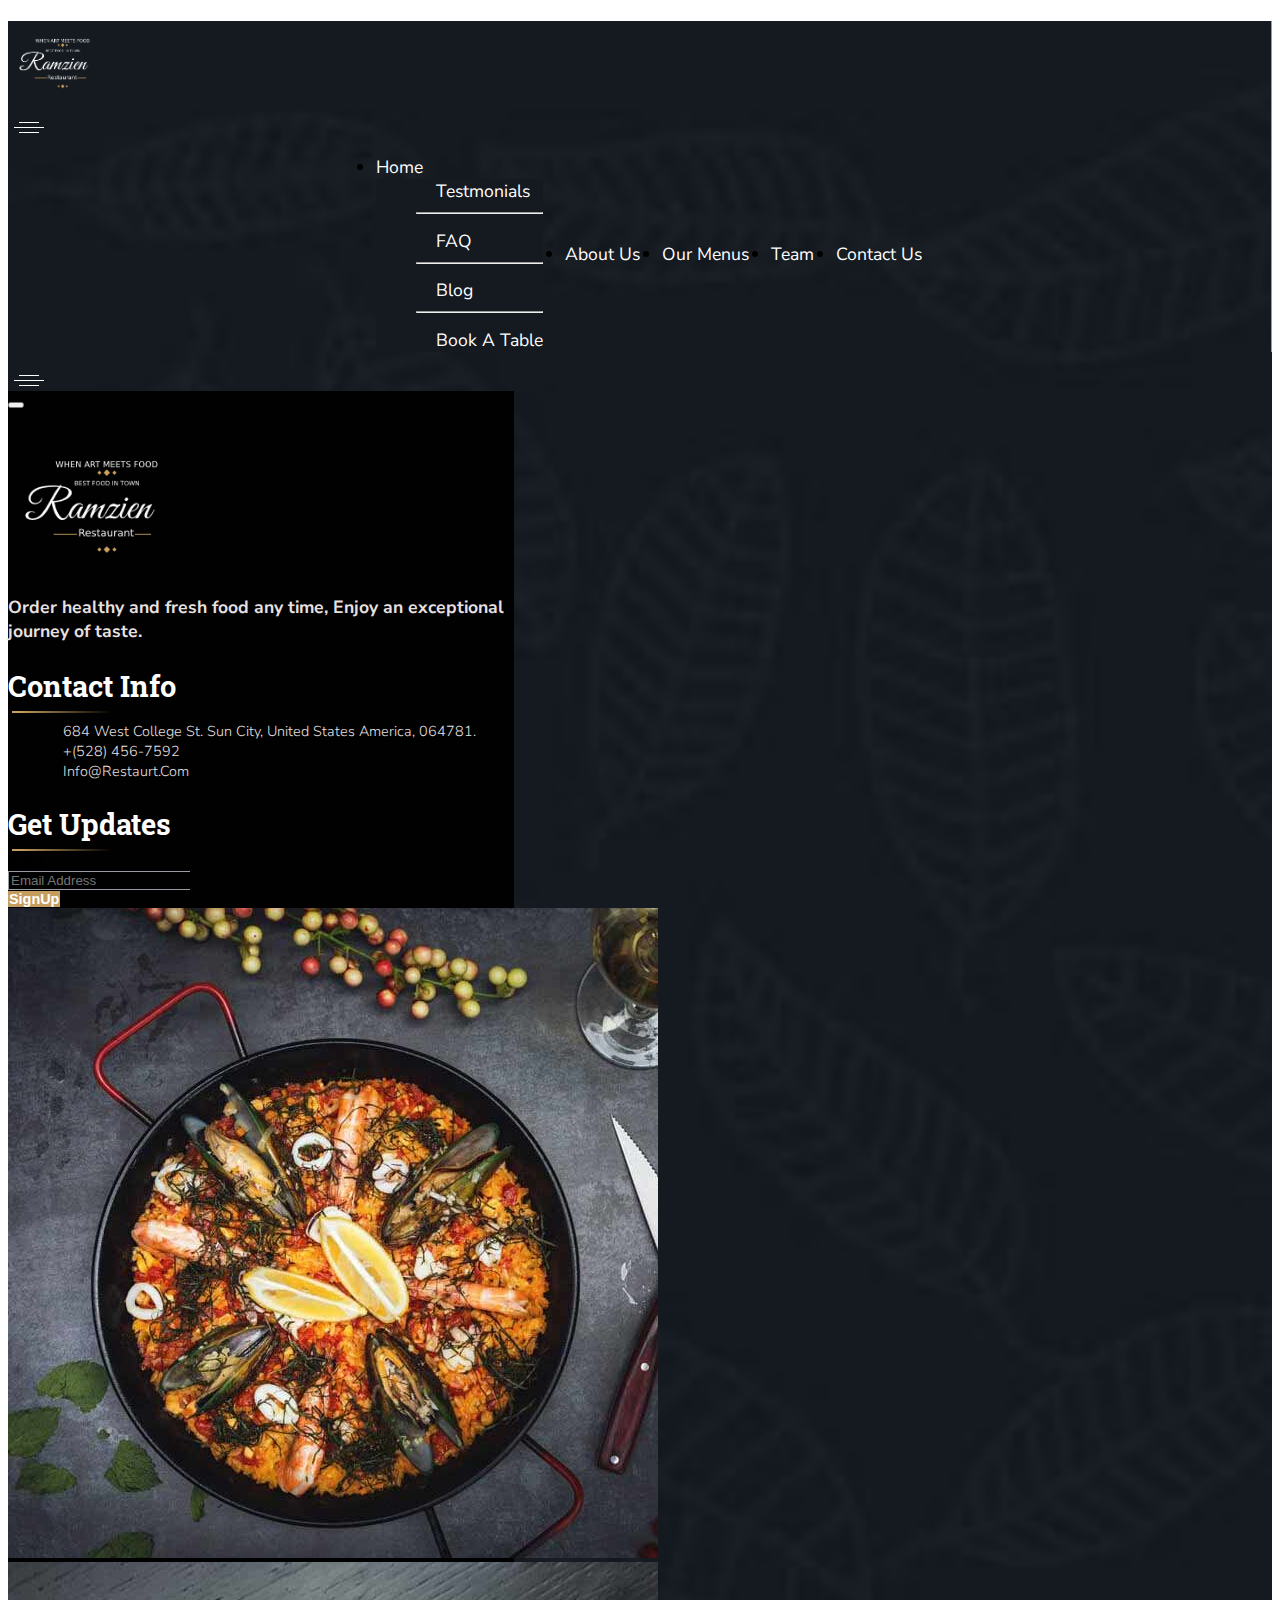
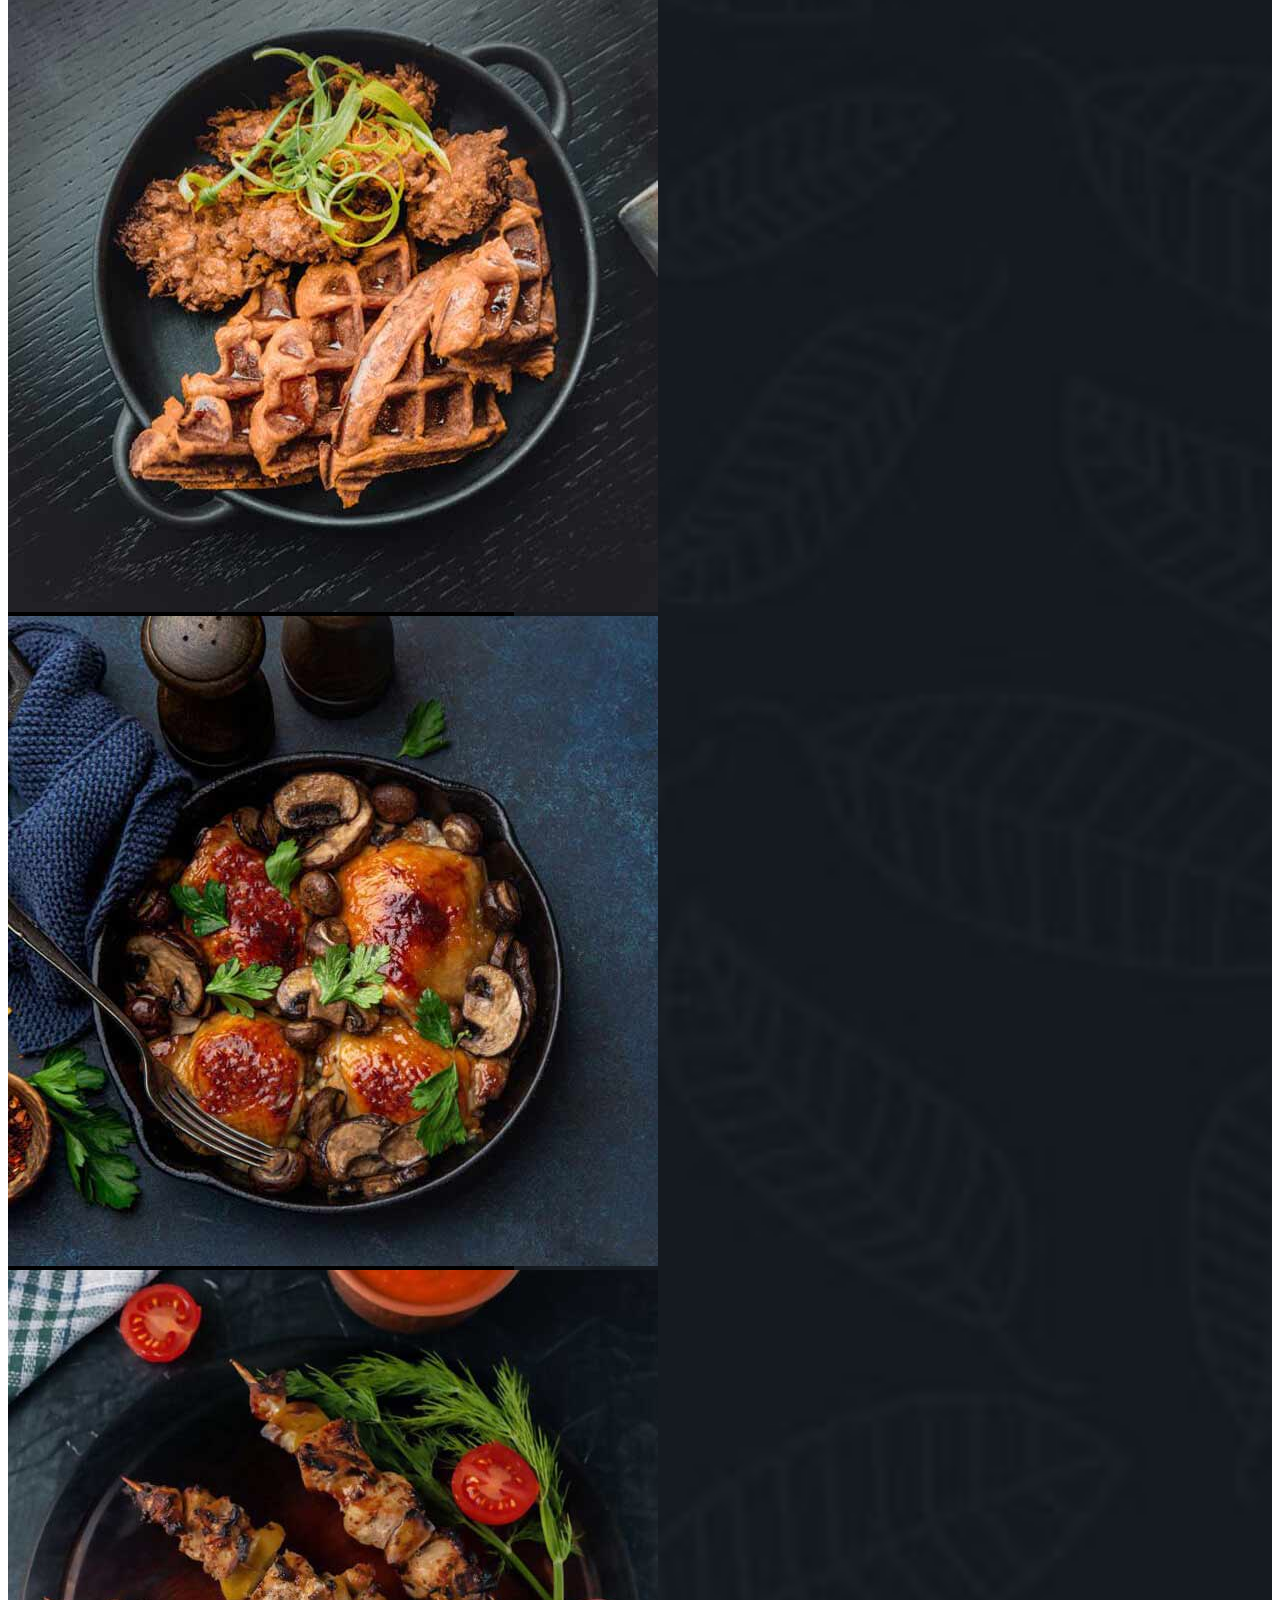
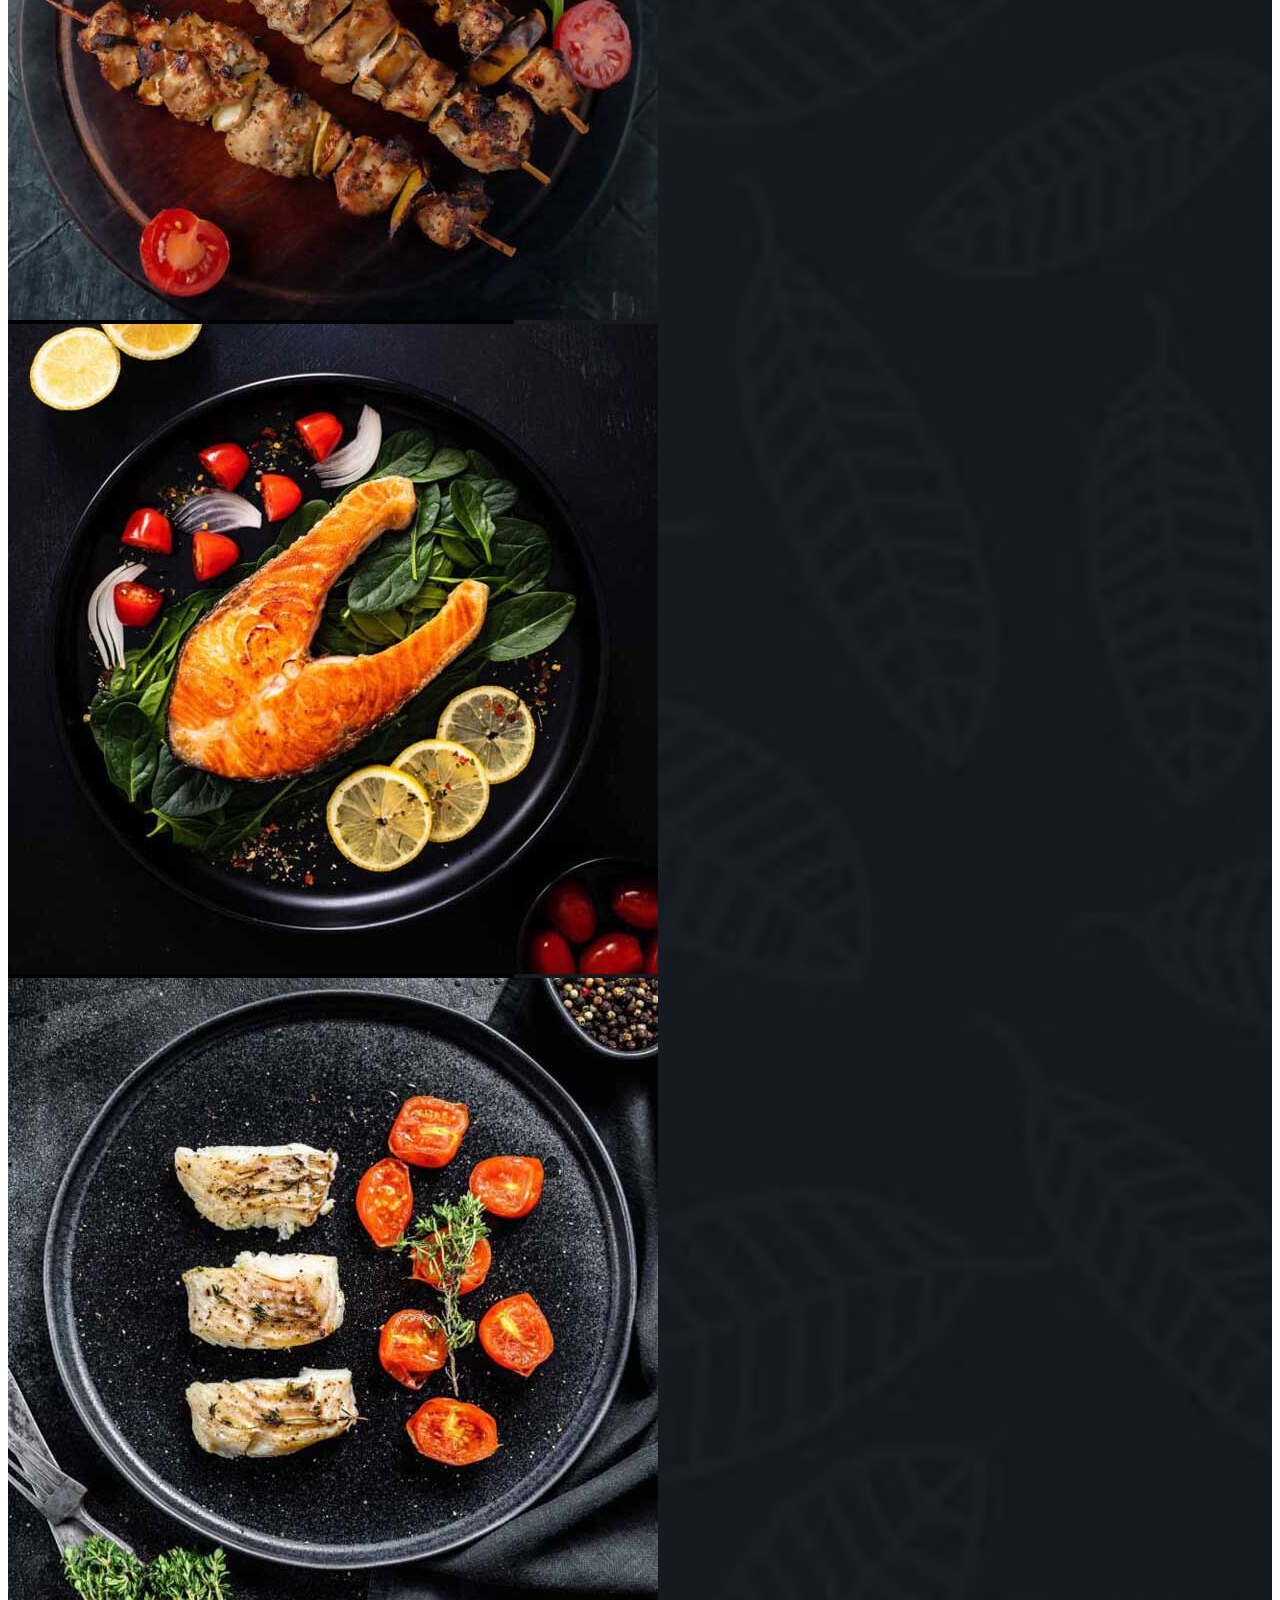
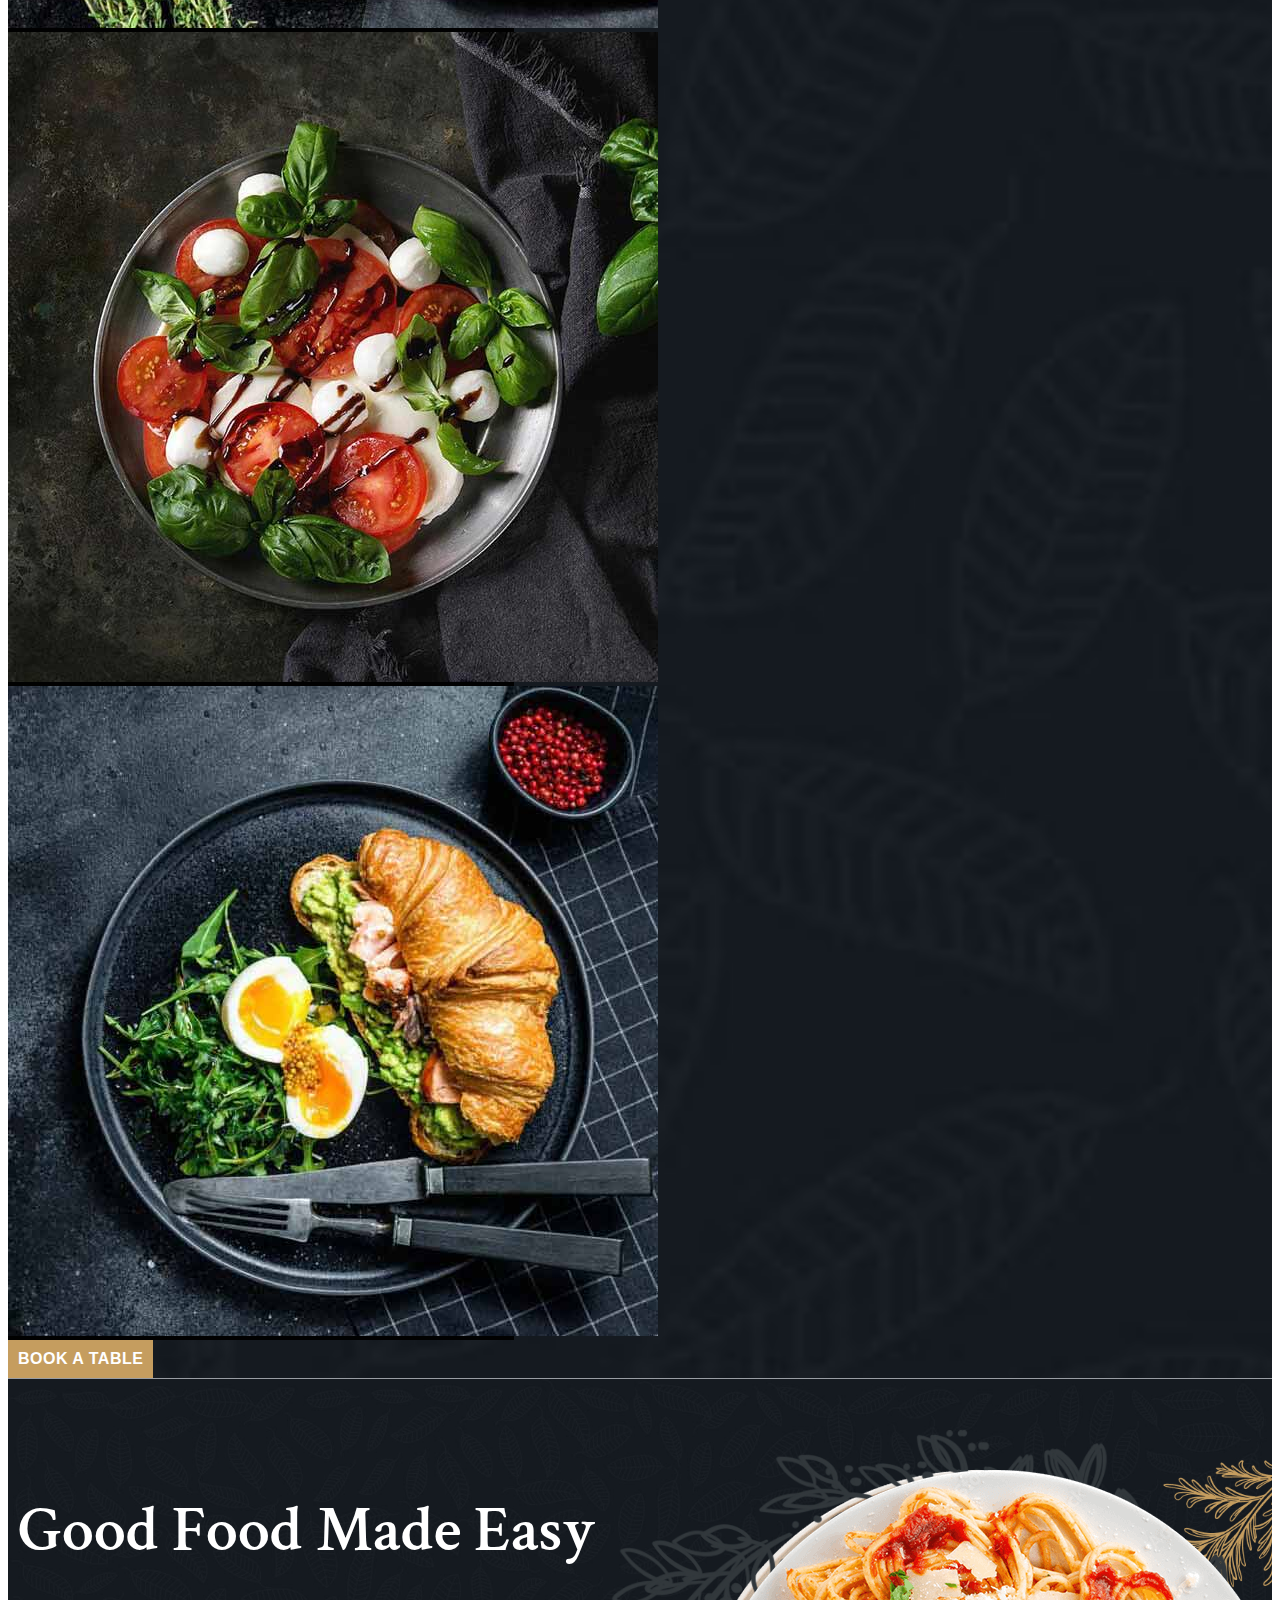
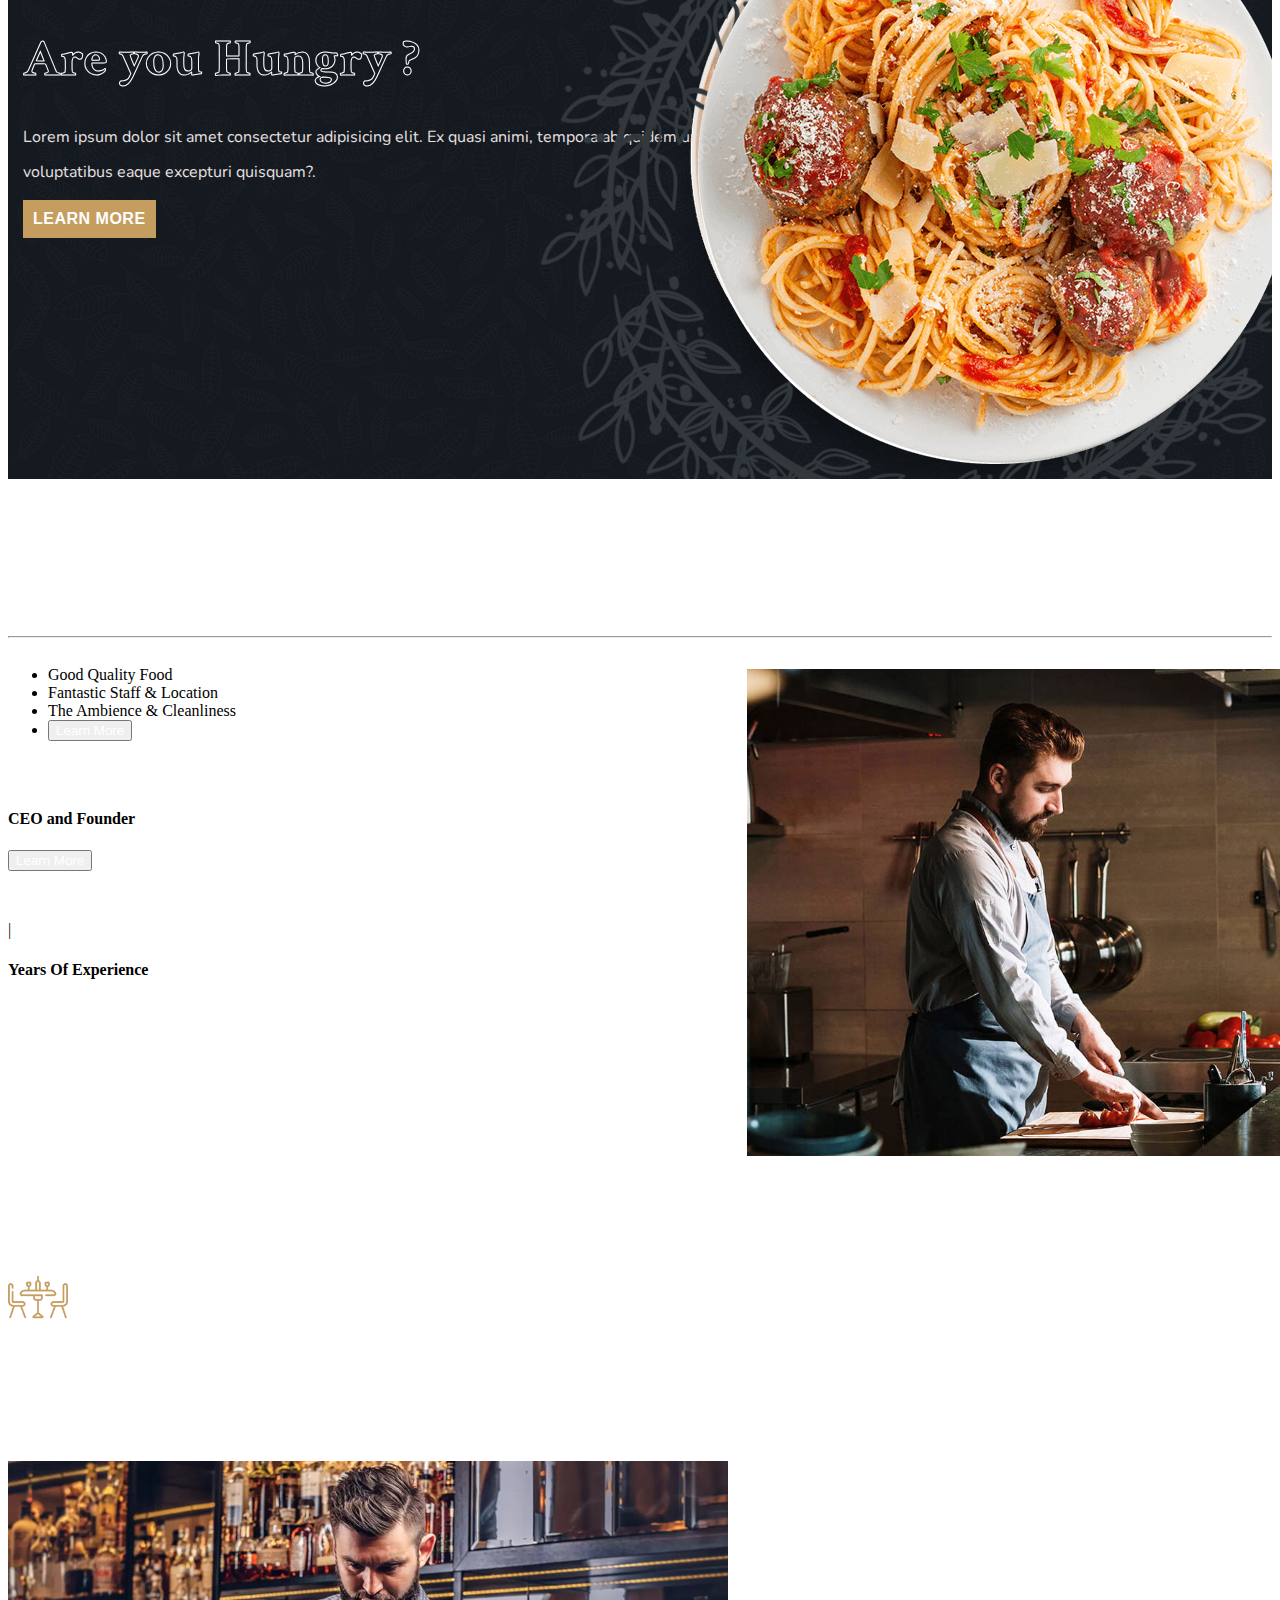
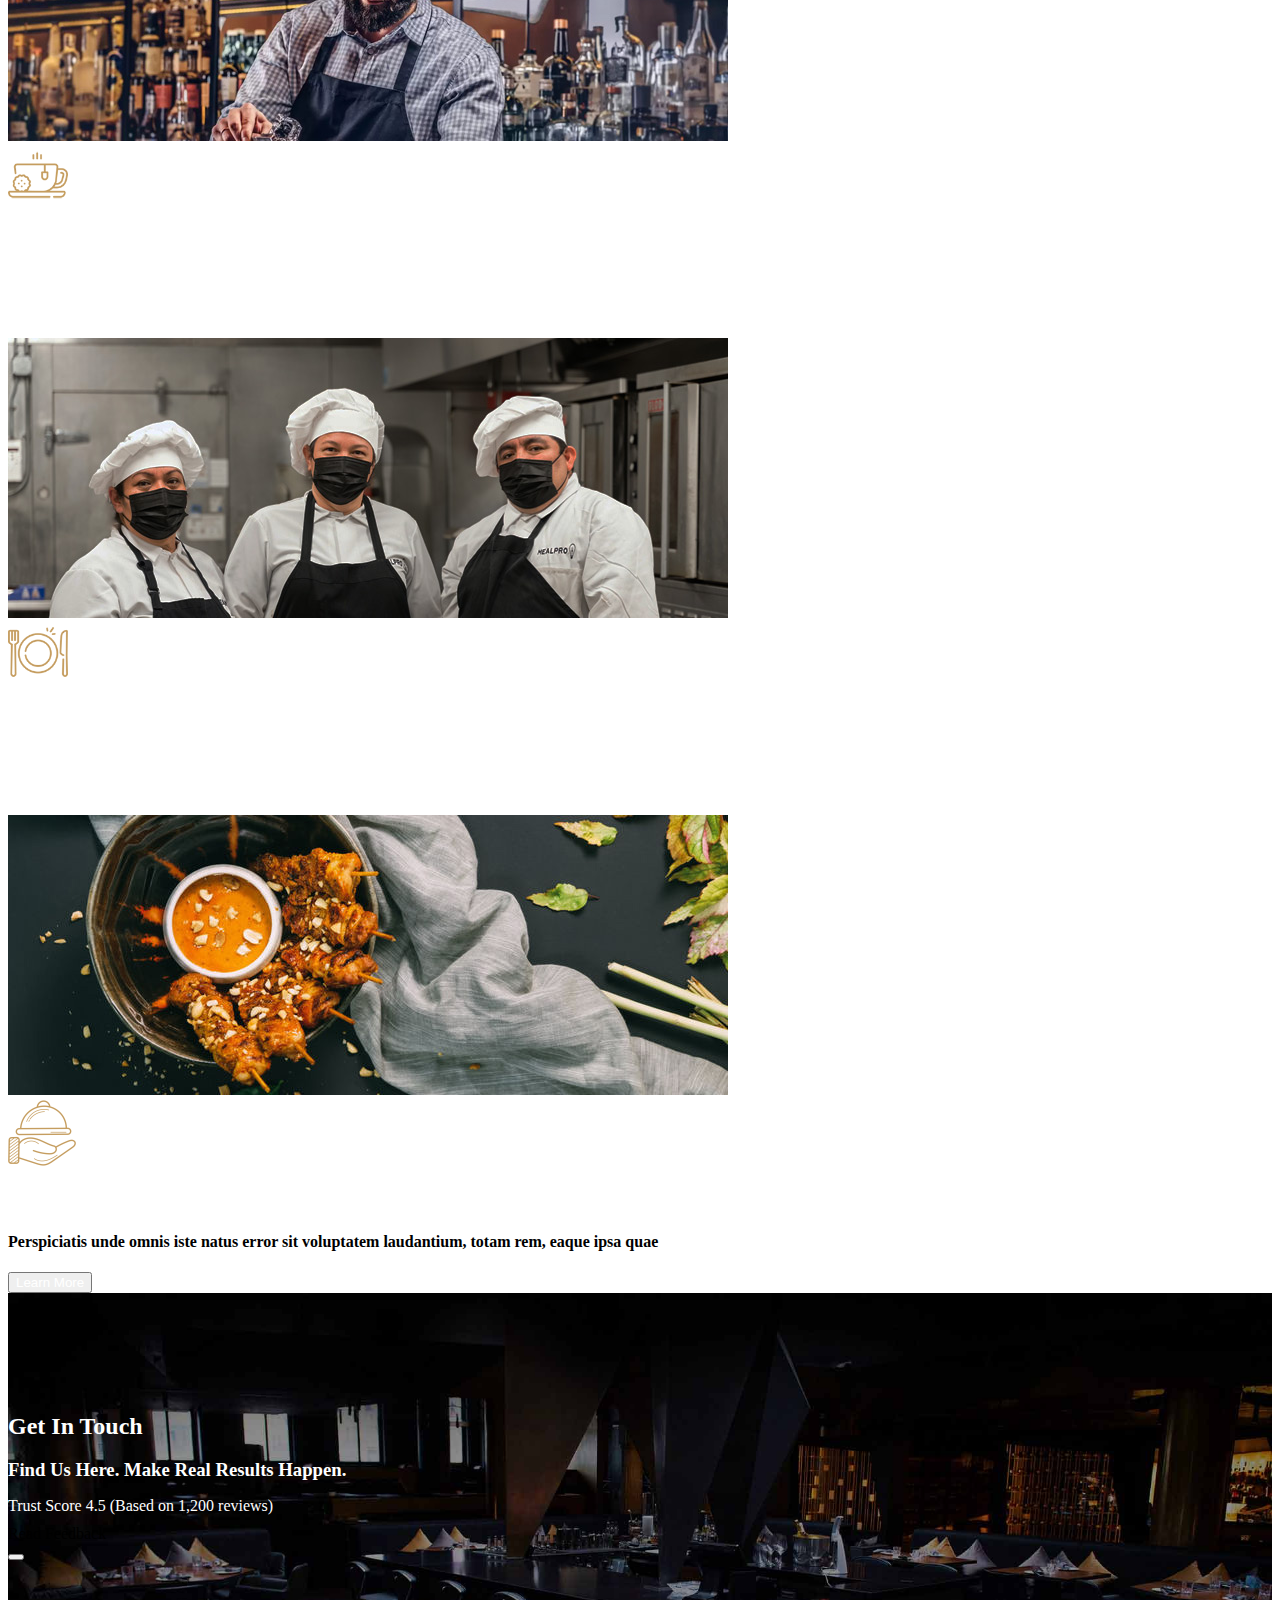
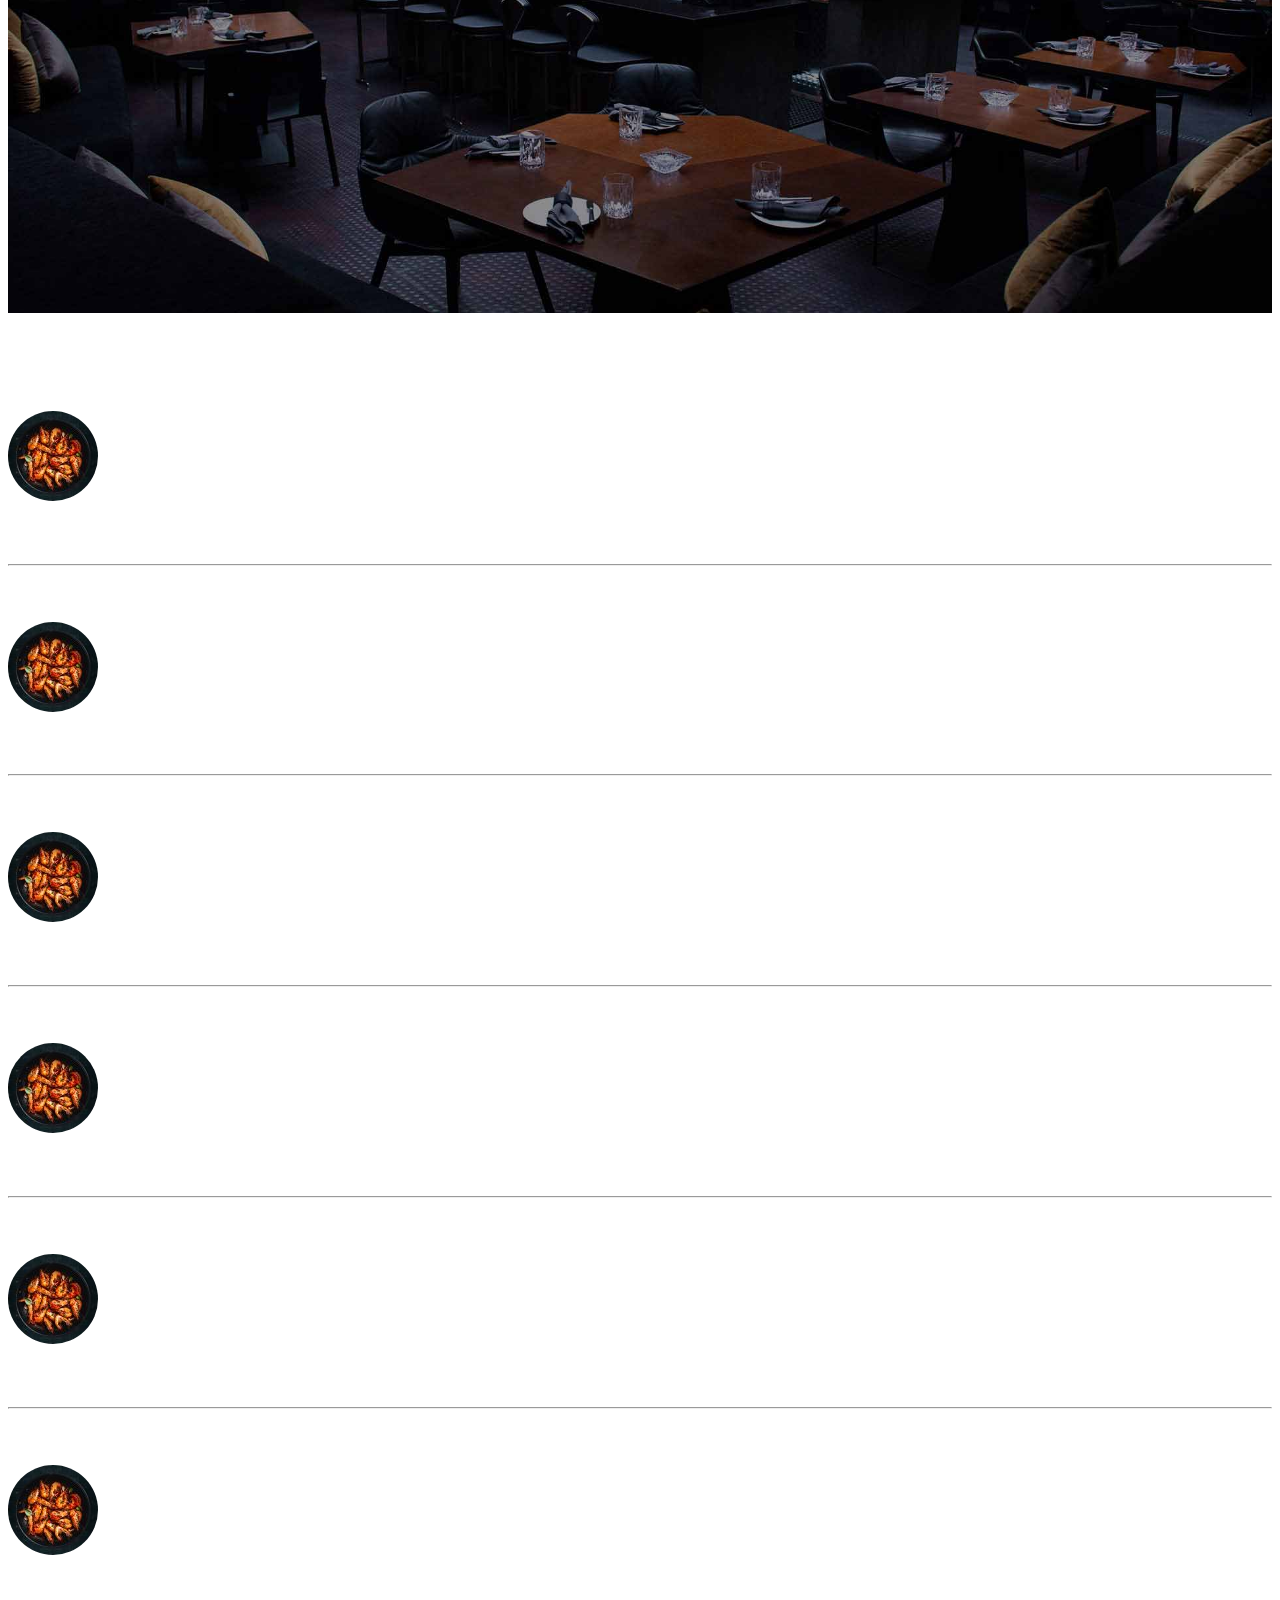
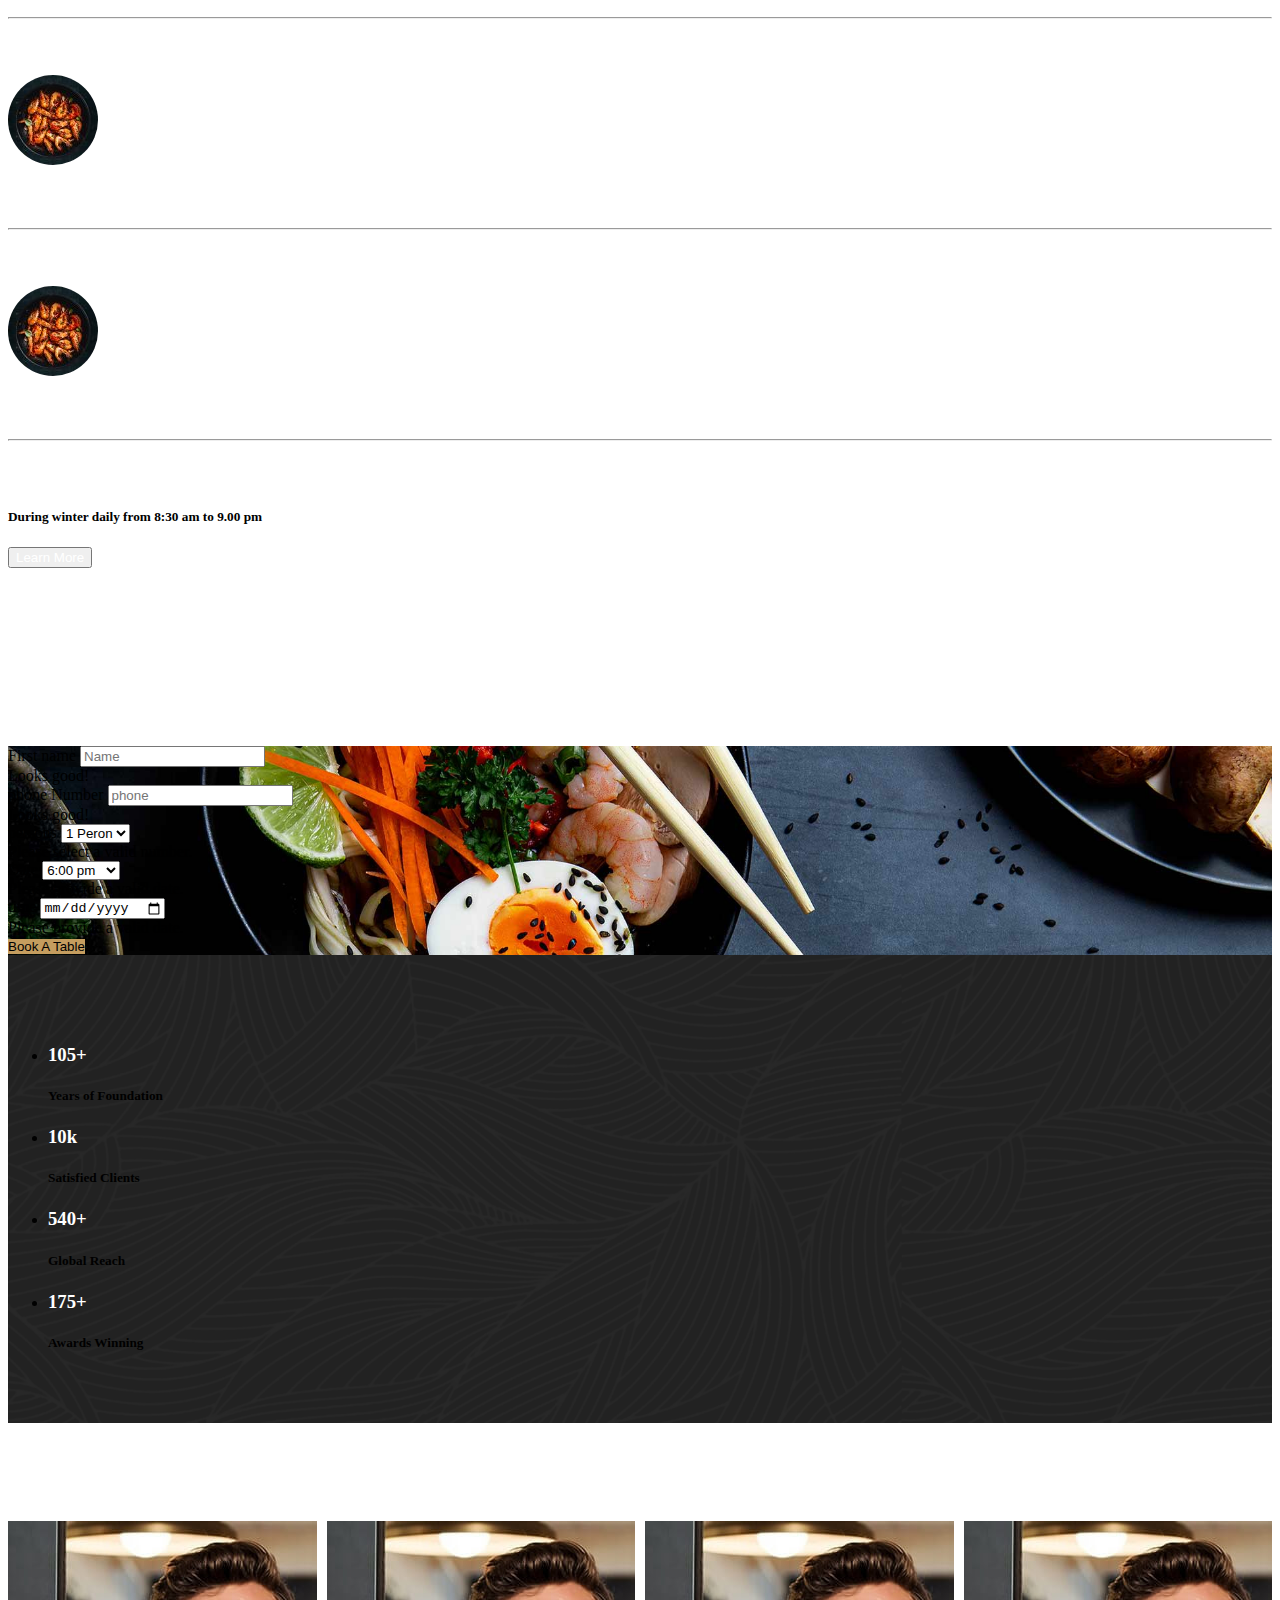
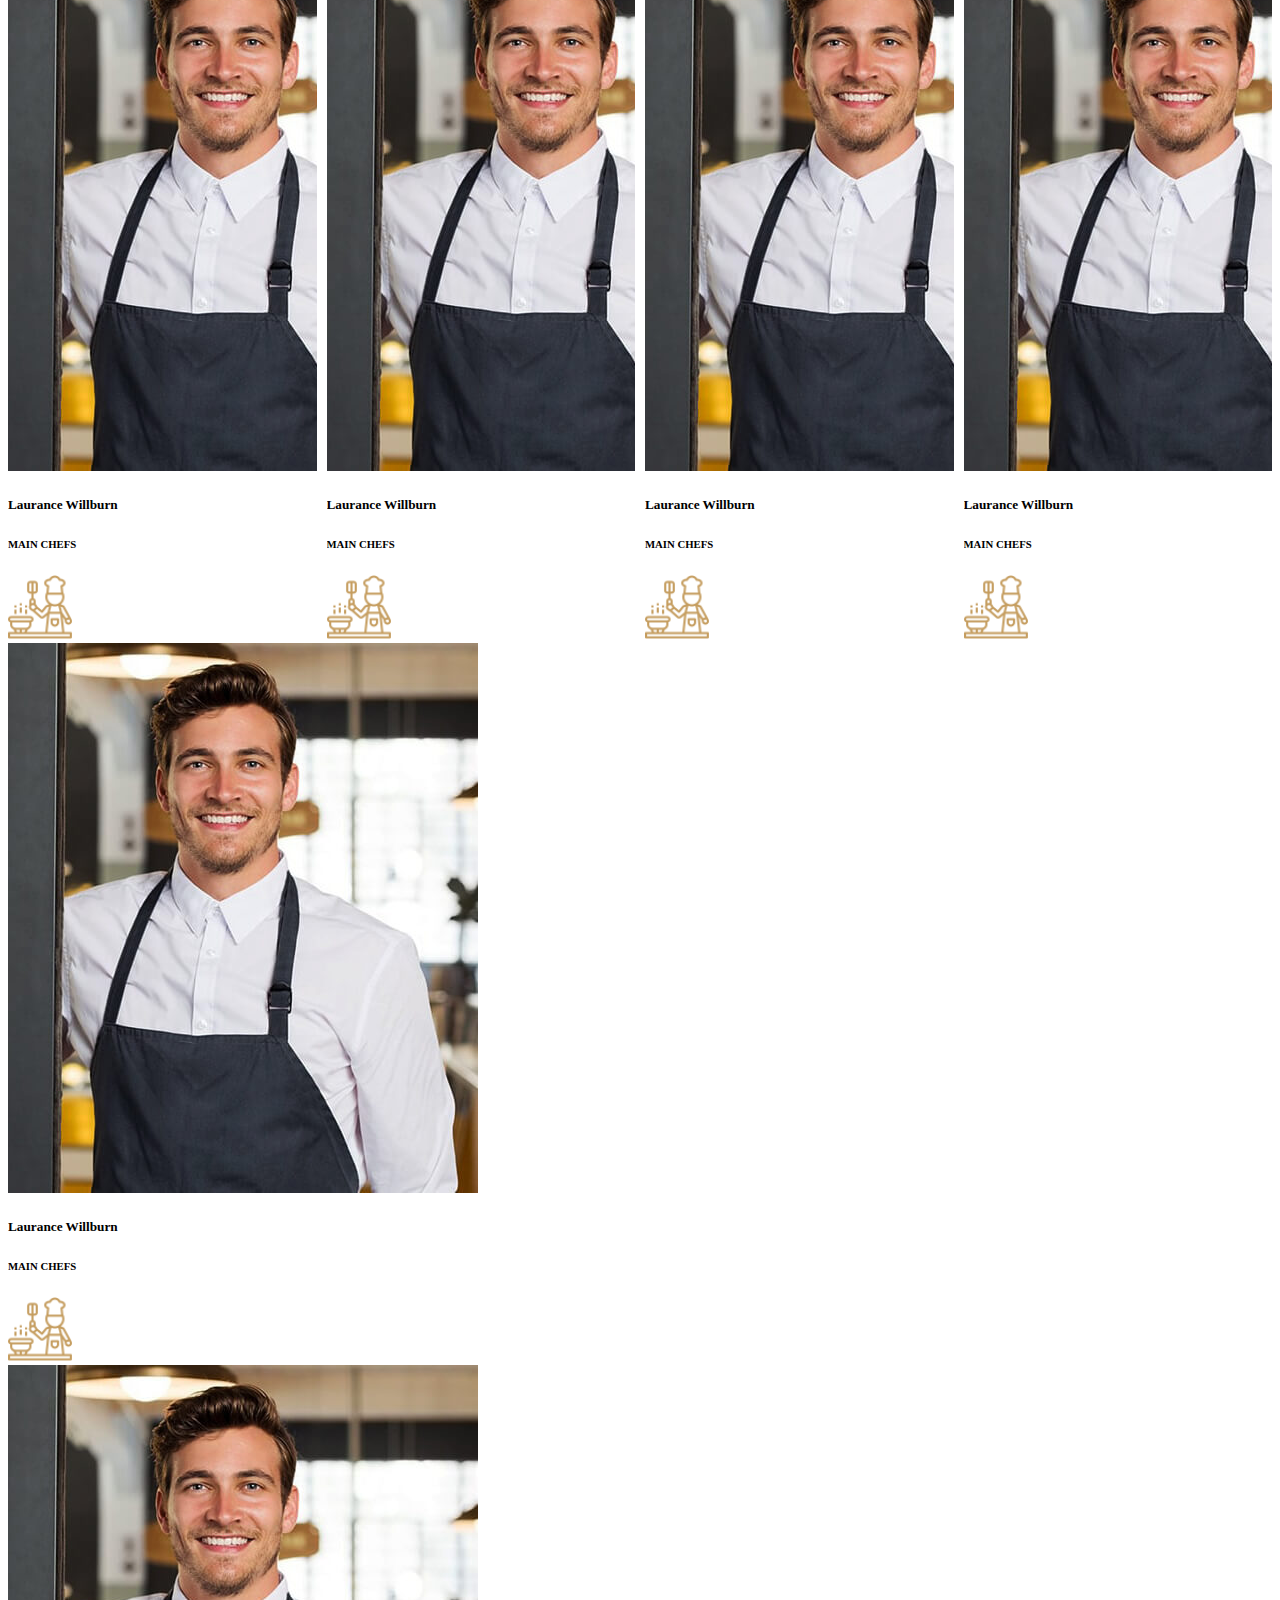
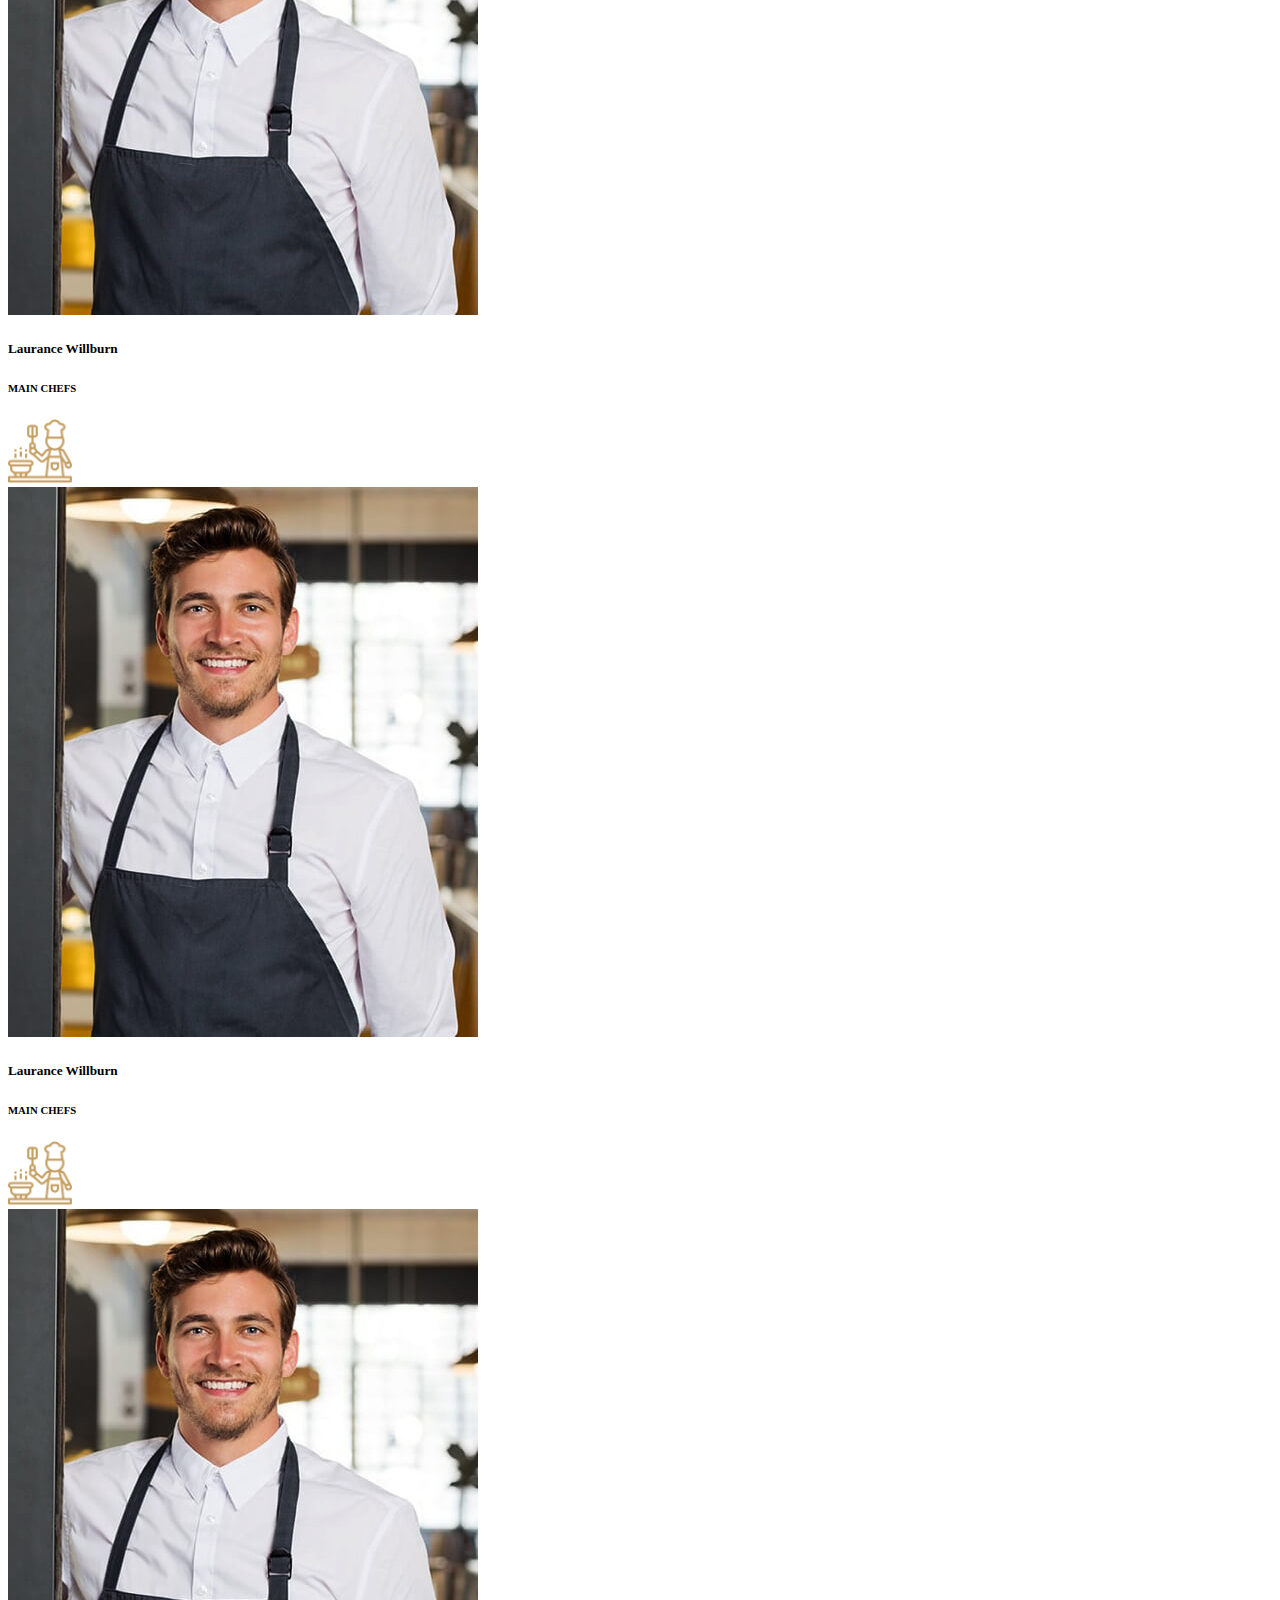
==== commit d6024220: "update" ====
--- a/index.html
+++ b/index.html
@@ -259,7 +259,6 @@
 
                             <div
                                 class="animate__animated animate__fadeInRight   image d-inline-flex flex-column align-items-center justify-content-center justify-content-lg-center align-items-lg-end col-12 mt-4 mt-md-0 col-md-6">
-                                <p class="ind text-center d-md-none">01</p>
                                 <img src="./assets/imgs/dishes/chicken-grill2.png" alt="...">
                             </div>
 
@@ -284,7 +283,6 @@
                             </div>
                             <div
                                 class="animate__animated animate__fadeInRight image d-inline-flex flex-column align-items-center justify-content-center align-items-md-end col-12 mt-4 mt-md-0 col-md-6">
-                                <p class="ind text-center d-md-none">02</p>
 
                                 <img src="./assets/imgs/dishes/food-3-1.png" alt="...">
                             </div>
@@ -309,7 +307,6 @@
                             </div>
                             <div
                                 class="animate__animated animate__fadeInRight    image d-inline-flex flex-column align-items-center justify-content-center align-items-md-end col-12 mt-4 mt-md-0 col-md-6">
-                                <p class="ind text-center d-md-none">03</p>
                                 <img src="./assets/imgs/dishes/italian-food.png" alt="...">
                             </div>
 
@@ -325,7 +322,7 @@
 
                     <button class="carousel-control-prev col-5" type="button" data-bs-target="#headerFoodCarousel"
                         data-bs-slide="prev">
-                        <div class="row  d-none d-md-flex p-1">
+                        <div class="row d-none d-md-flex p-1">
                             <div class="col-md-4 col-lg-3">
                                 <img src="./assets/imgs/dishes/chicken-grill2.png" class="img-fluid mt-1 rounded-start"
                                     alt="...">
@@ -333,11 +330,11 @@
                             <div class="col-md-8">
                                 <div class="card-body">
                                     <h5 class="card-title">prev</h5>
-                                    <p class="card-text">Delecios Food</p>
+                                    <p class="card-text d-none">Delecios Food</p>
                                 </div>
                             </div>
                         </div>
-                        <p class="text-light d-md-none">prev</p>
+                        <p class="text-light d-md-none ps-3">prev</p>
 
                         <!-- <span class="carousel-control-next-icon" aria-hidden="true"></span>
                         <span class="visually-hidden">Next</span> -->
@@ -353,11 +350,11 @@
                             <div class="col-md-8">
                                 <div class="card-body">
                                     <h5 class="card-title">next</h5>
-                                    <p class="card-text">Delecios Food</p>
+                                    <p class="card-text d-none">Delecios Food</p>
                                 </div>
                             </div>
                         </div>
-                        <p class="text-light d-md-none">Next</p>
+                        <p class="text-light d-md-none ps-3">Next</p>
 
                         <!-- <span class="carousel-control-next-icon" aria-hidden="true"></span>
                                             <span class="visually-hidden">Next</span> -->
--- a/style.css
+++ b/style.css
@@ -476,7 +476,7 @@
 
 #headerFoodCarousel h2,
 #headerFoodCarousel h3,
-#headerFoodCarousel p,
+#headerFoodCarousel .carousel-item p,
 #headerFoodCarousel .carousel-item button {
   transform-origin: 0% 0% 0px;
   opacity: 0;
@@ -505,7 +505,7 @@
   transition-delay: 2s;
 }
 
-#headerFoodCarousel p {
+#headerFoodCarousel .carousel-item p {
   font-family: "Nunito", sans-serif;
   color: var(--typography-color);
   font-size: 1rem;
@@ -613,16 +613,107 @@
 #headerFoodCarousel .carousel-control-prev {
   /* width: 40% !important; */
   border-radius: 60px !important;
-  position: relative !important;
+  /* position: relative !important; */
   border: 1px solid #c59d5f !important;
   background-color: #000 !important;
   text-align: left !important;
   color: #c59d5f !important;
-  width: auto !important;
-  /* padding-top: 15px !important; */
-}
+  width: unset !important;
+  top: unset;
+  max-width: 41%;
+}
+#headerFoodCarousel div.image {
+  position: absolute;
+  top: 20px;
+  z-index: 100;
+  right: -20px;
+}
+
+div.image img {
+  width: 100%;
+  position: relative;
+  z-index: 2;
+}
+
+div.image::before {
+  position: absolute;
+  right: -10px;
+  top: -40px;
+  content: "";
+  display: block;
+  padding: 50px;
+  background: url("./assets/imgs/Bakgrounds/leaf-circle2.png");
+  background-size: cover;
+  width: 105%;
+  height: 110%;
+  z-index: 0;
+  animation: rotation 15s infinite linear;
+}
+
+@keyframes rotation {
+  to {
+    transform: rotate(360);
+  }
+}
+
+#headerFoodCarousel {
+  overflow: hidden;
+}
+
+#headerFoodCarousel .carousel-inner {
+  margin: 0px;
+  padding: 0px;
+  overflow: visible;
+}
+
+#headerFoodCarousel .carousel-inner::before {
+  position: absolute;
+  display: block;
+  content: "";
+  z-index: 1;
+  top: 0%;
+  right: -50px;
+  width: 200px;
+  height: 200px;
+  background: url("./assets/imgs/Bakgrounds/arrow-leafs.png");
+  background-size: contain;
+}
+
+#headerFoodCarousel .carousel-inner::after {
+  position: absolute;
+  display: block;
+  content: "";
+  z-index: 0;
+  top: 75%;
+  left: -110px;
+  width: 200px;
+  height: 200px;
+  background-repeat: no-repeat;
+  background: url("./assets/imgs/Bakgrounds/leaf-3.png") no-repeat;
+  background-size: contain;
+}
+
+#headerFoodCarousel .carousel-control-next > div,
+#headerFoodCarousel .carousel-control-prev > div {
+  padding-top: 5px;
+  display: flex;
+  justify-content: space-between;
+  gap: 0px !important;
+  align-items: center;
+  padding-left: 8px !important;
+  padding-bottom: 9px !important;
+}
+
+#headerFoodCarousel .controls {
+  height: 50px;
+  color: #fff !important;
+  bottom: 0px !important;
+  position: relative !important;
+  top: 78%;
+}
+
 #headerFoodCarousel .controls span {
-  /* width: 100%; */
+  width: 100%;
   position: relative;
   font-size: 2.6rem;
   text-align: center;
@@ -633,17 +724,6 @@
 #headerFoodCarousel .controls .card-body {
   display: flex;
   align-items: center;
-}
-
-#headerFoodCarousel div.image {
-  position: absolute;
-  top: 20px;
-  z-index: 100;
-  right: -20px;
-}
-
-div.image img {
-  width: 100%;
 }
 
 .aboutus {
@@ -676,10 +756,14 @@
     position: relative !important;
   }
 
-  #headerFoodCarousel .container-fluid .controls {
-    height: 50px;
+  #headerFoodCarousel .controls {
     color: #fff !important;
     bottom: 0px !important;
+    position: relative !important;
+    top: 80%;
+    padding: 0px;
+    margin-top: 50px;
+    height: 50px !important;
   }
 
   #headerFoodCarousel .carousel-control-next,
@@ -690,11 +774,73 @@
   }
 
   #headerFoodCarousel div.image {
-    top: 330px;
-  }
-
+    position: relative;
+    top: 0px;
+    padding: 0px;
+    margin: 0px;
+  }
   div.image img {
-    width: 75%;
+    width: 190px;
+  }
+
+  div.image::before {
+    display: none;
+  }
+
+  #headerFoodCarousel .carousel-inner::before {
+    position: absolute;
+    display: block;
+    content: "";
+    z-index: 1;
+    top: 40%;
+    right: -50px;
+    width: 150px;
+    height: 150px;
+    background: url("./assets/imgs/Bakgrounds/arrow-leafs.png");
+    background-size: contain;
+  }
+  #headerFoodCarousel .carousel-inner::after {
+    position: absolute;
+    display: block;
+    content: "";
+    z-index: 0;
+    top: 90%;
+    left: -30px;
+    width: 150px;
+    height: 150px;
+    background-repeat: no-repeat;
+    background: url("./assets/imgs/Bakgrounds/leaf-3.png") no-repeat;
+    background-size: contain;
+  }
+
+  #headerFoodCarousel h2 {
+    font-size: 1.7rem;
+    line-height: 40px;
+    text-align: center;
+    margin: 0;
+  }
+
+  #headerFoodCarousel h3 {
+    font-size: 1.4rem;
+    text-align: center;
+    -webkit-text-stroke: 0.5px var(--main-light);
+    margin: 0;
+  }
+
+  #headerFoodCarousel .carousel-item p {
+    font-size: 0.75rem;
+    text-align: center;
+    padding: 0;
+    padding-right: 0px !important;
+  }
+
+  #headerFoodCarousel .carousel-item button {
+    margin-bottom: 0px;
+    width: 180px;
+    font-size: 15px;
+  }
+  #headerFoodCarousel .carousel-item button a {
+    font-size: 15px;
   }
 
   div.about-img img {
@@ -705,6 +851,12 @@
 
   .ourprogres .main-container {
     flex-wrap: wrap;
+  }
+}
+
+@media (min-width: 410px) and (max-width: 767px) {
+  div.image img {
+    width: 290px;
   }
 }
 
@@ -723,6 +875,7 @@
     position: absolute !important;
     bottom: 80px !important;
     left: 40px;
+    z-index: 100000 !important;
   }
 
   #headerFoodCarousel .carousel-control-next,
@@ -1146,3 +1299,25 @@
     height: 0%;
   }
 }
+
+@media (min-width: 767px) and (max-width: 992px) {
+  #headerFoodCarousel .carousel-inner::after {
+    position: absolute;
+    display: block;
+    content: "";
+    z-index: 0;
+    top: 75%;
+    left: -50px;
+    width: 200px;
+    height: 200px;
+    background-repeat: no-repeat;
+    background: url("./assets/imgs/Bakgrounds/leaf-3.png") no-repeat;
+    background-size: contain;
+  }
+}
+/* 
+@media (min-width: 993px) and (max-width: 1024px) {
+  #headerFoodCarousel div.image {
+    top: 200px !important;
+  }
+} */
